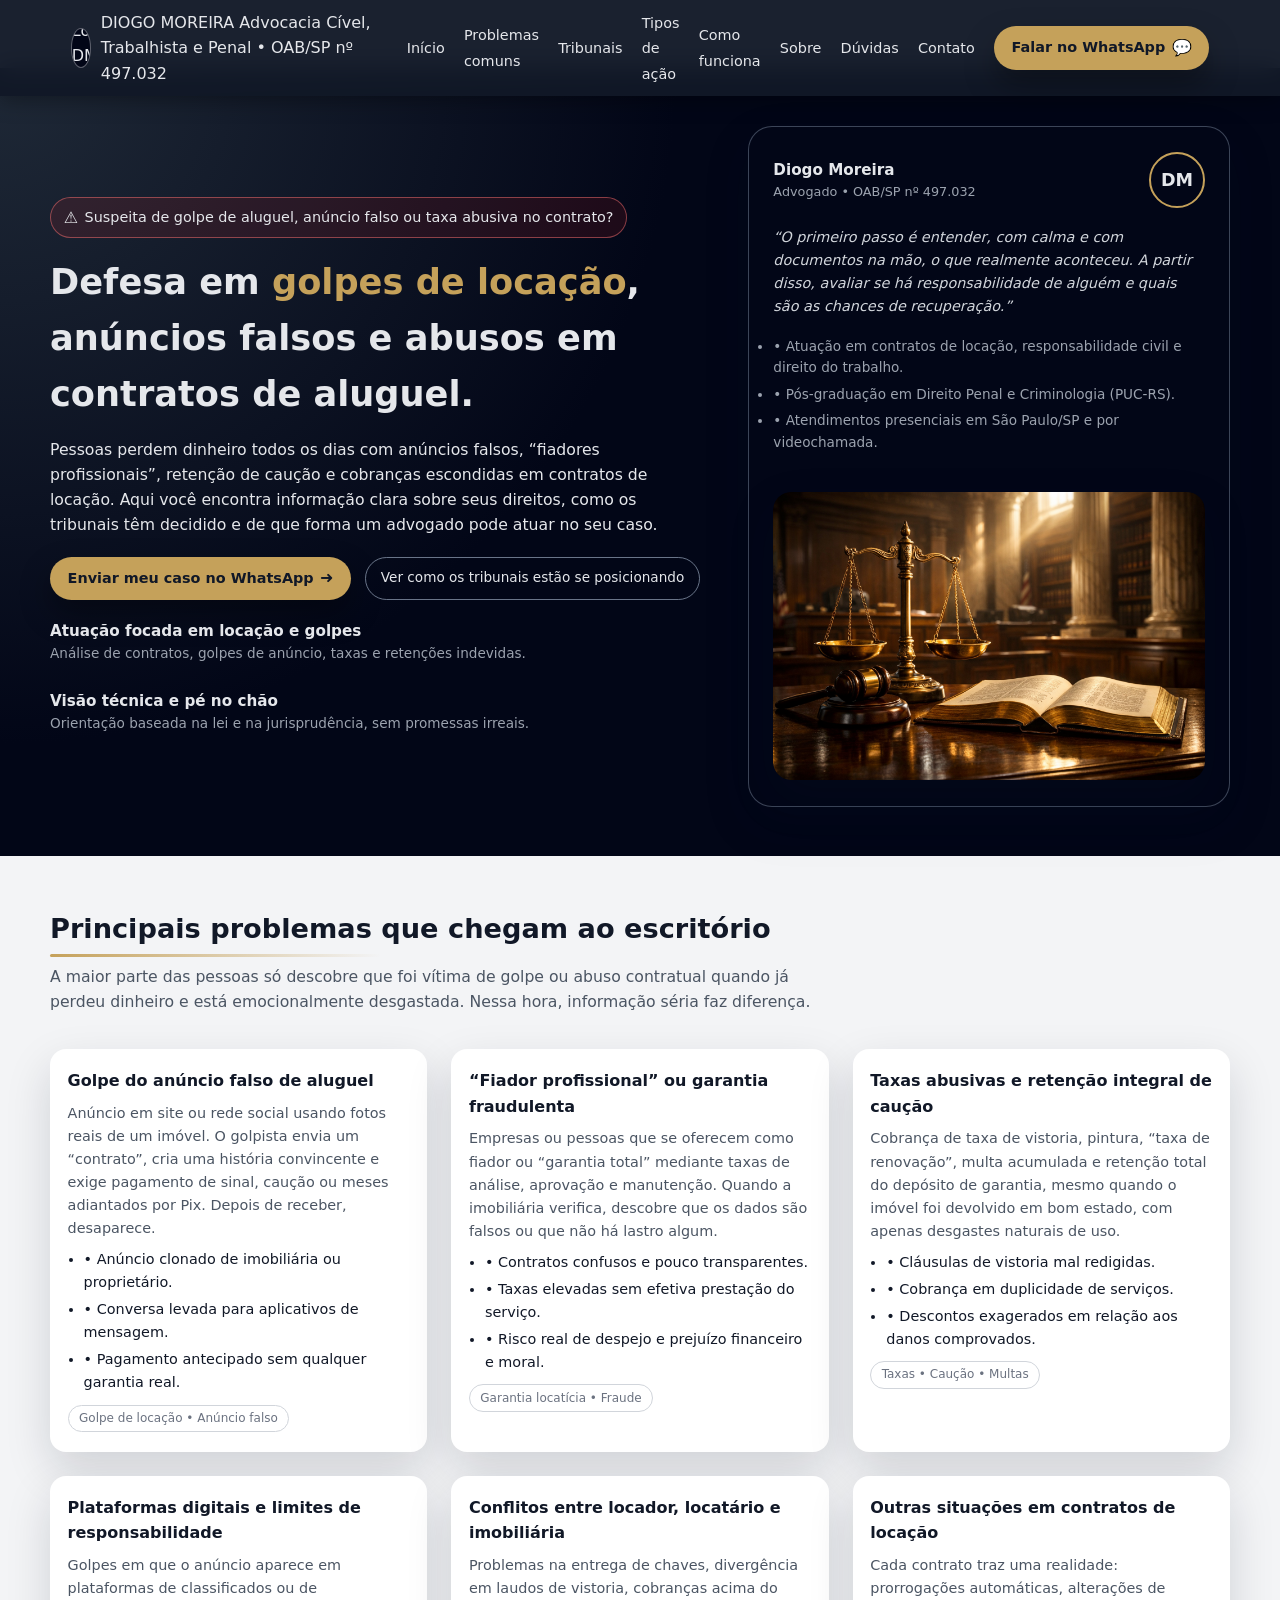
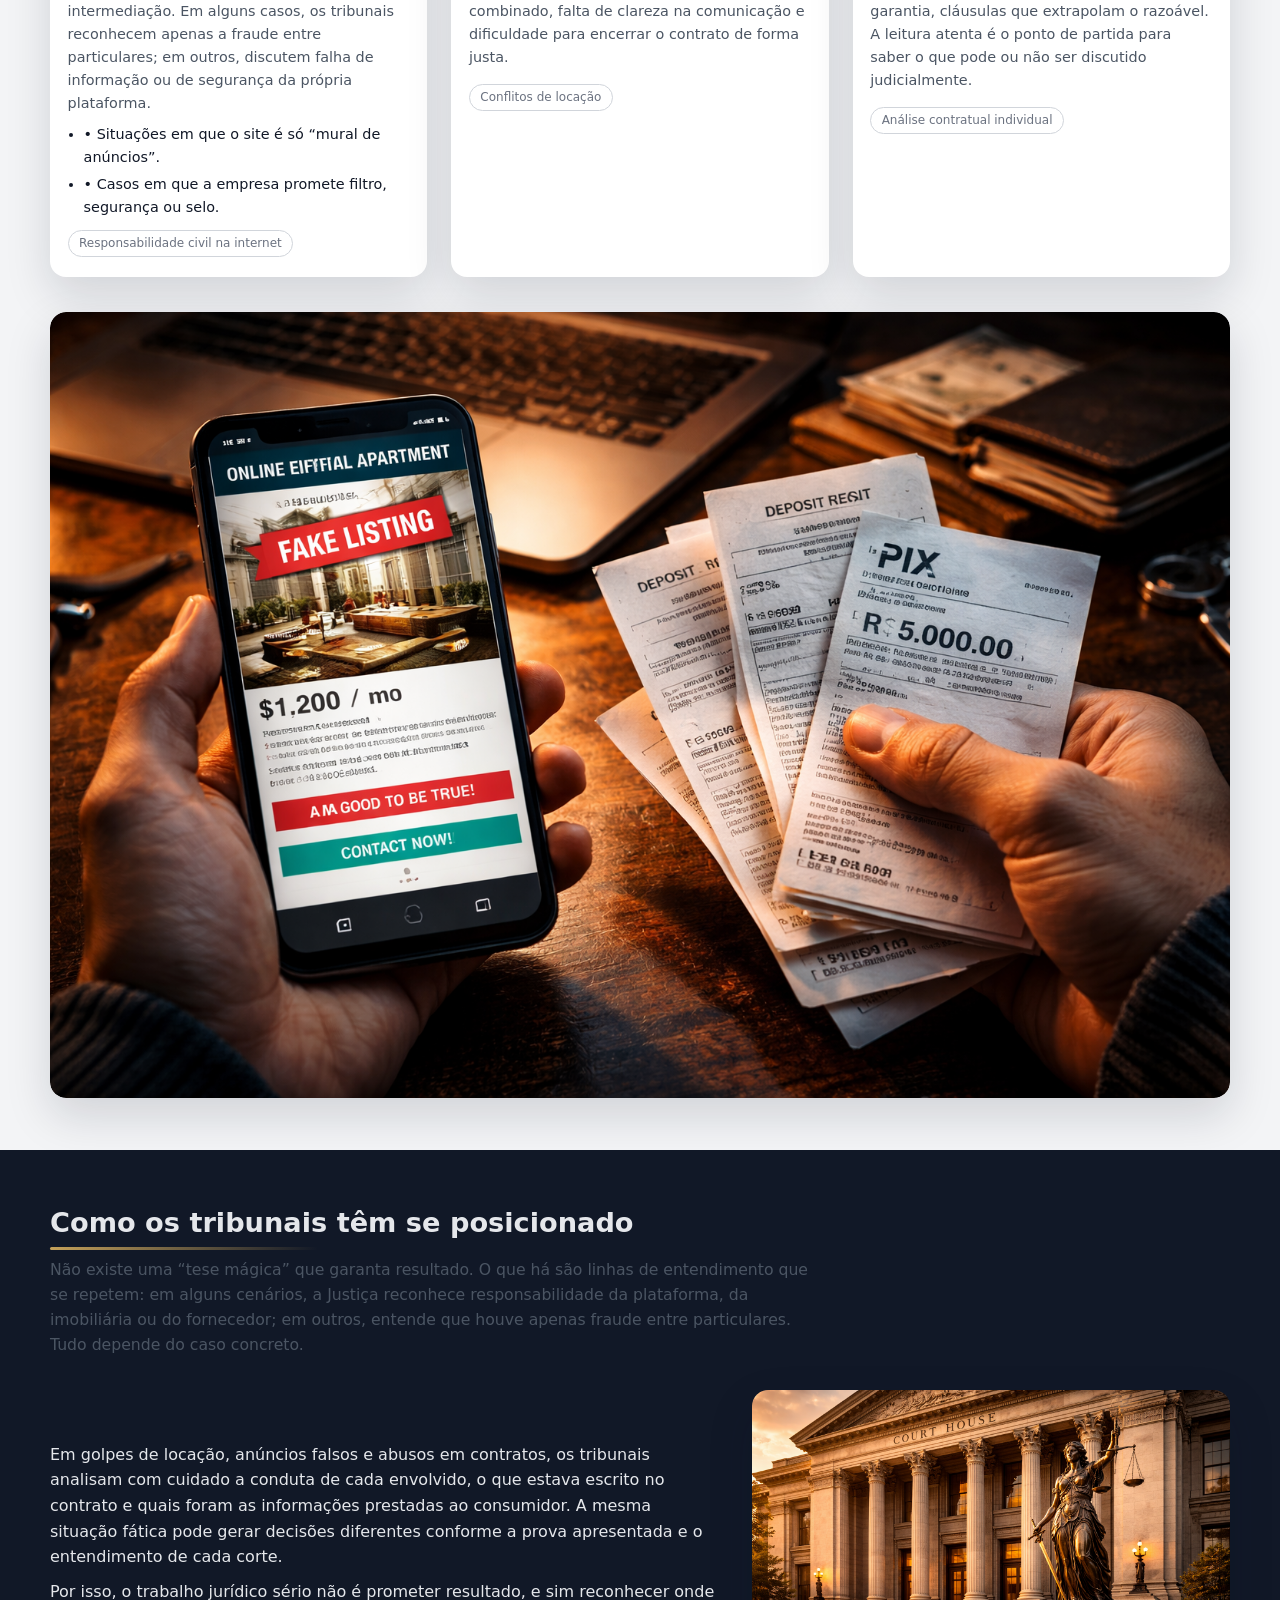
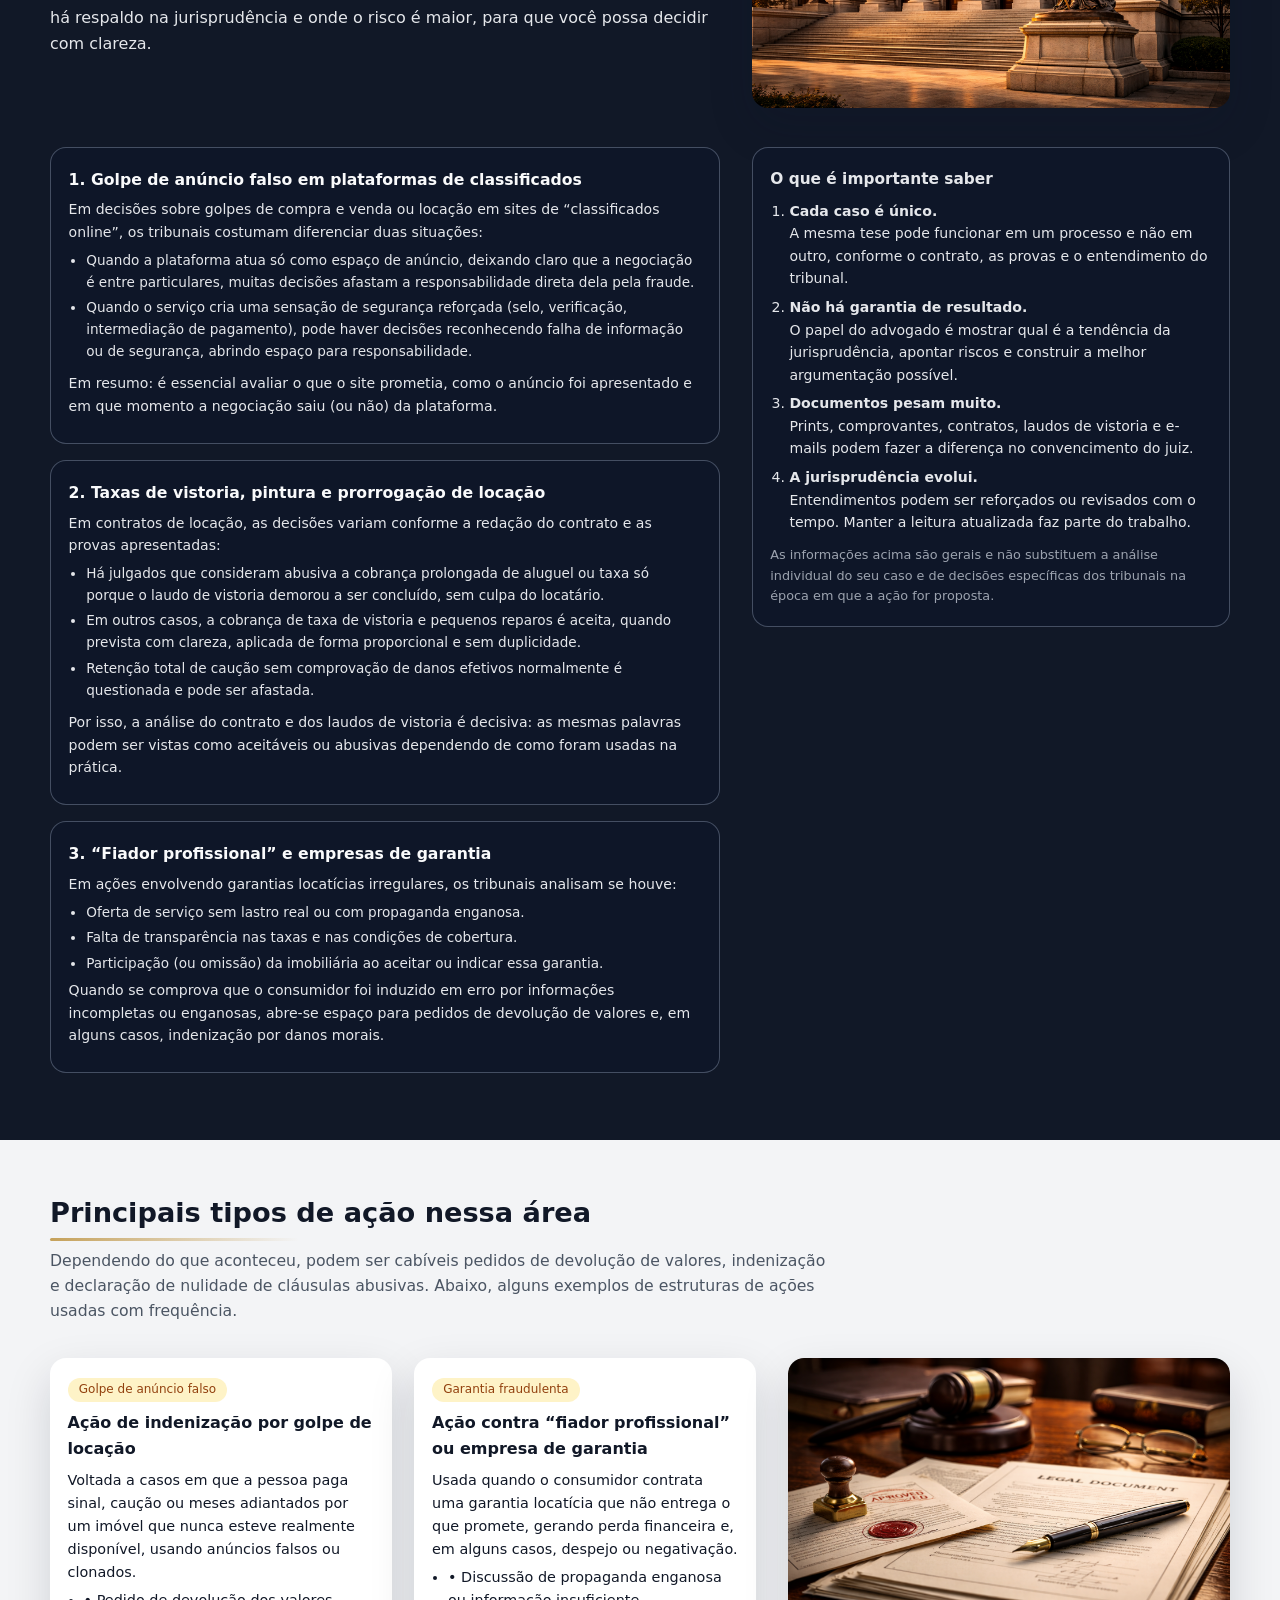
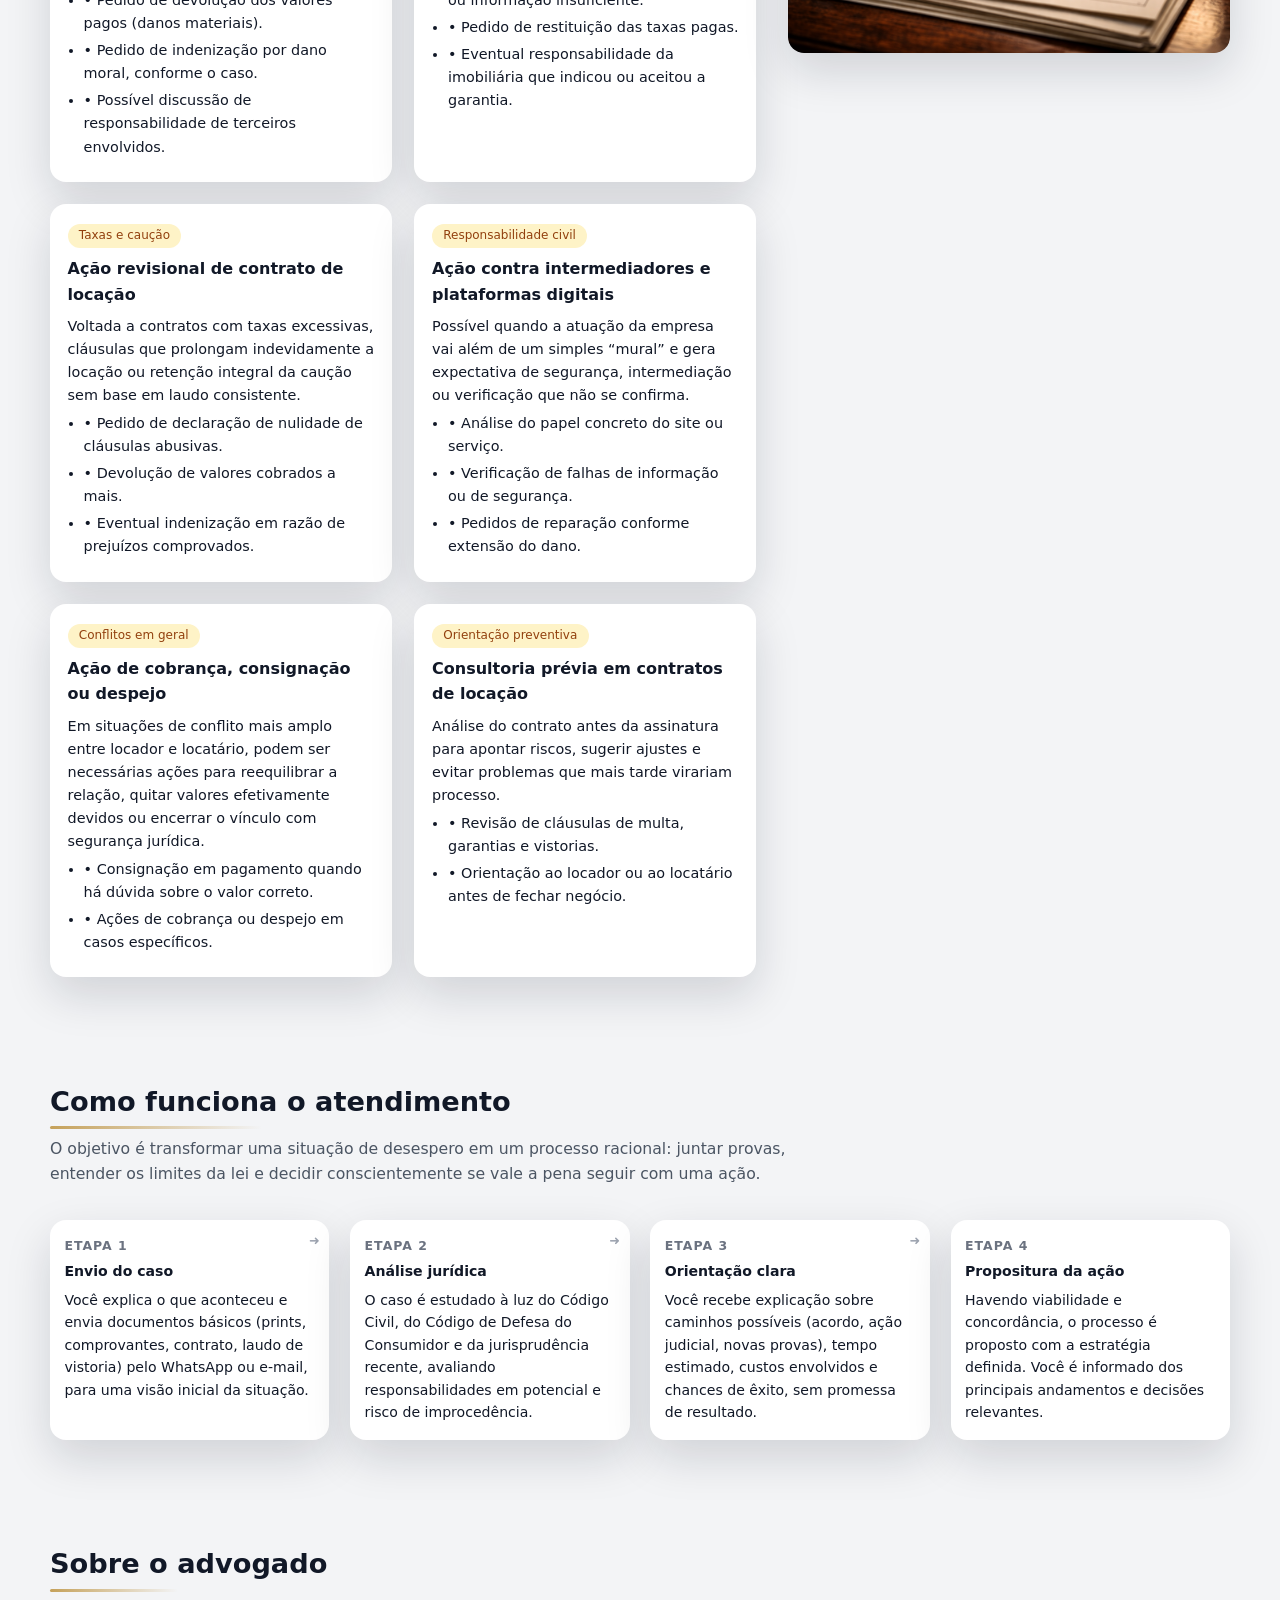
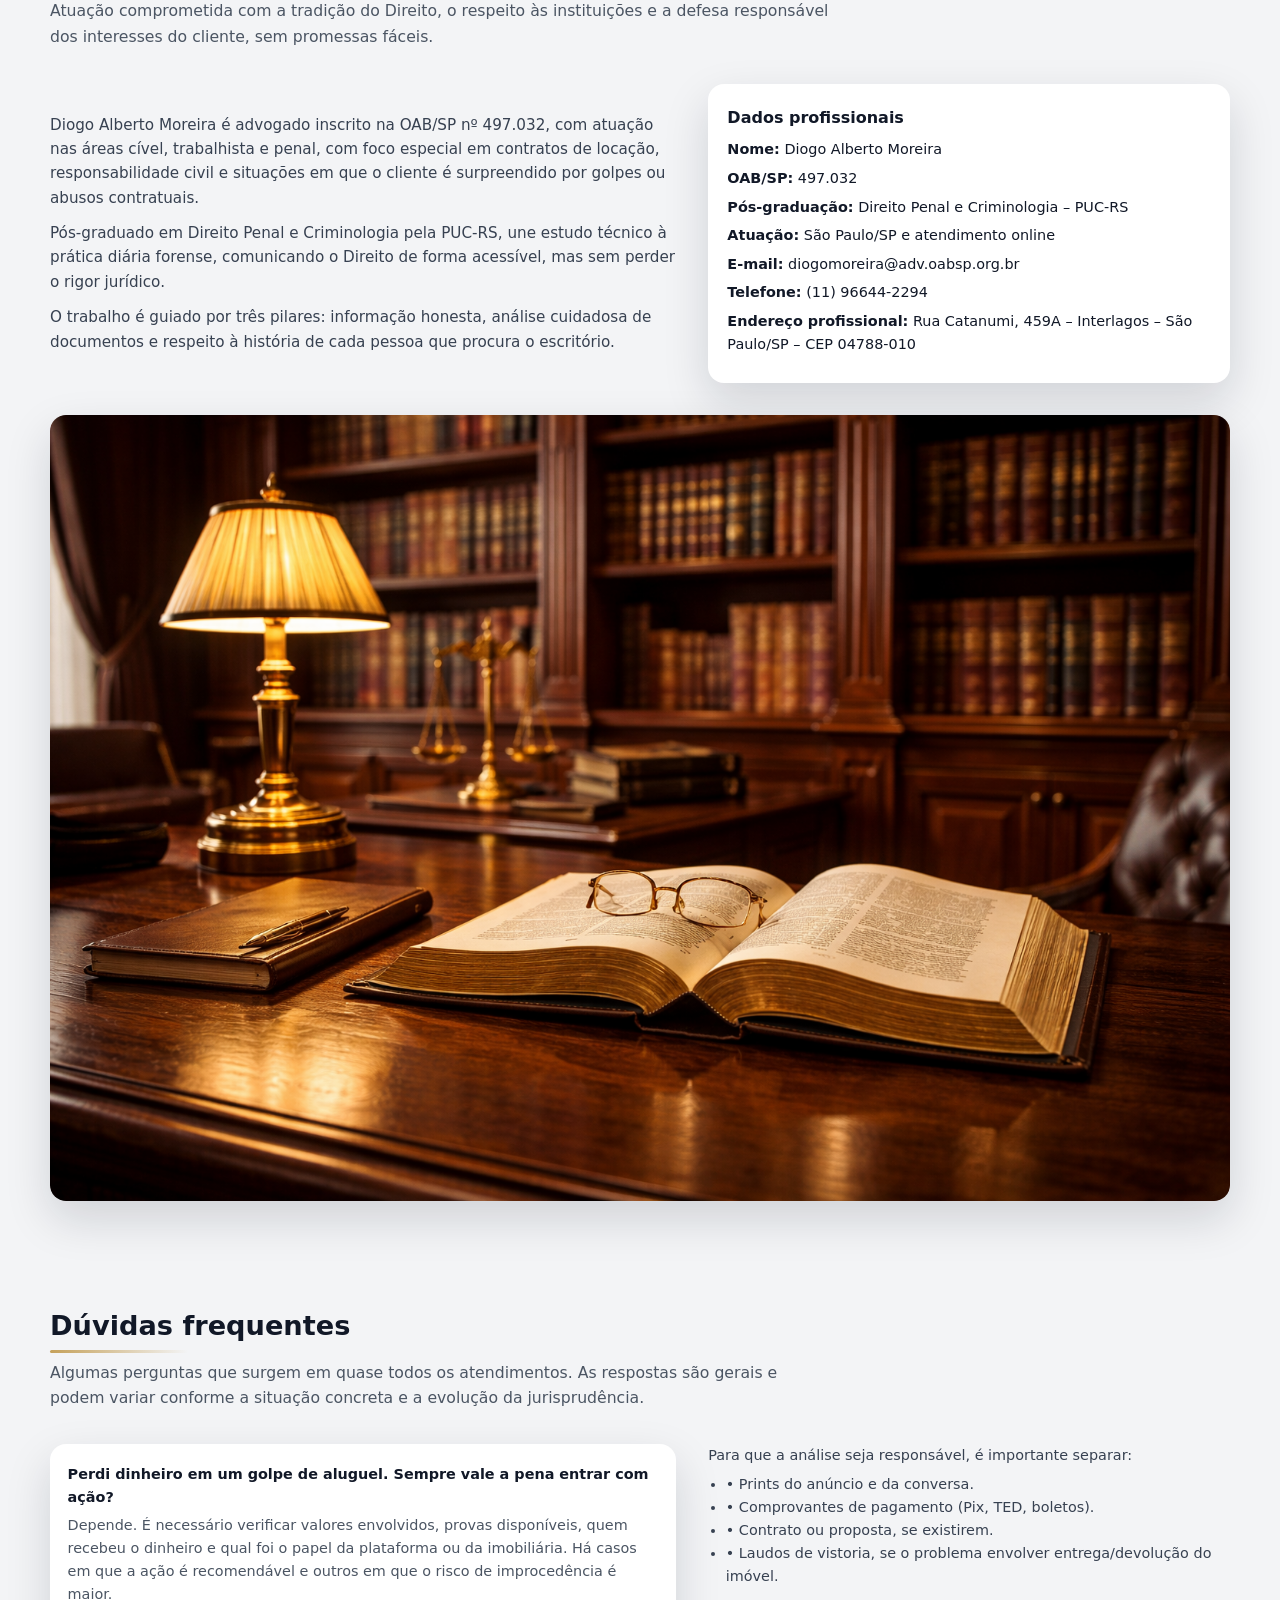
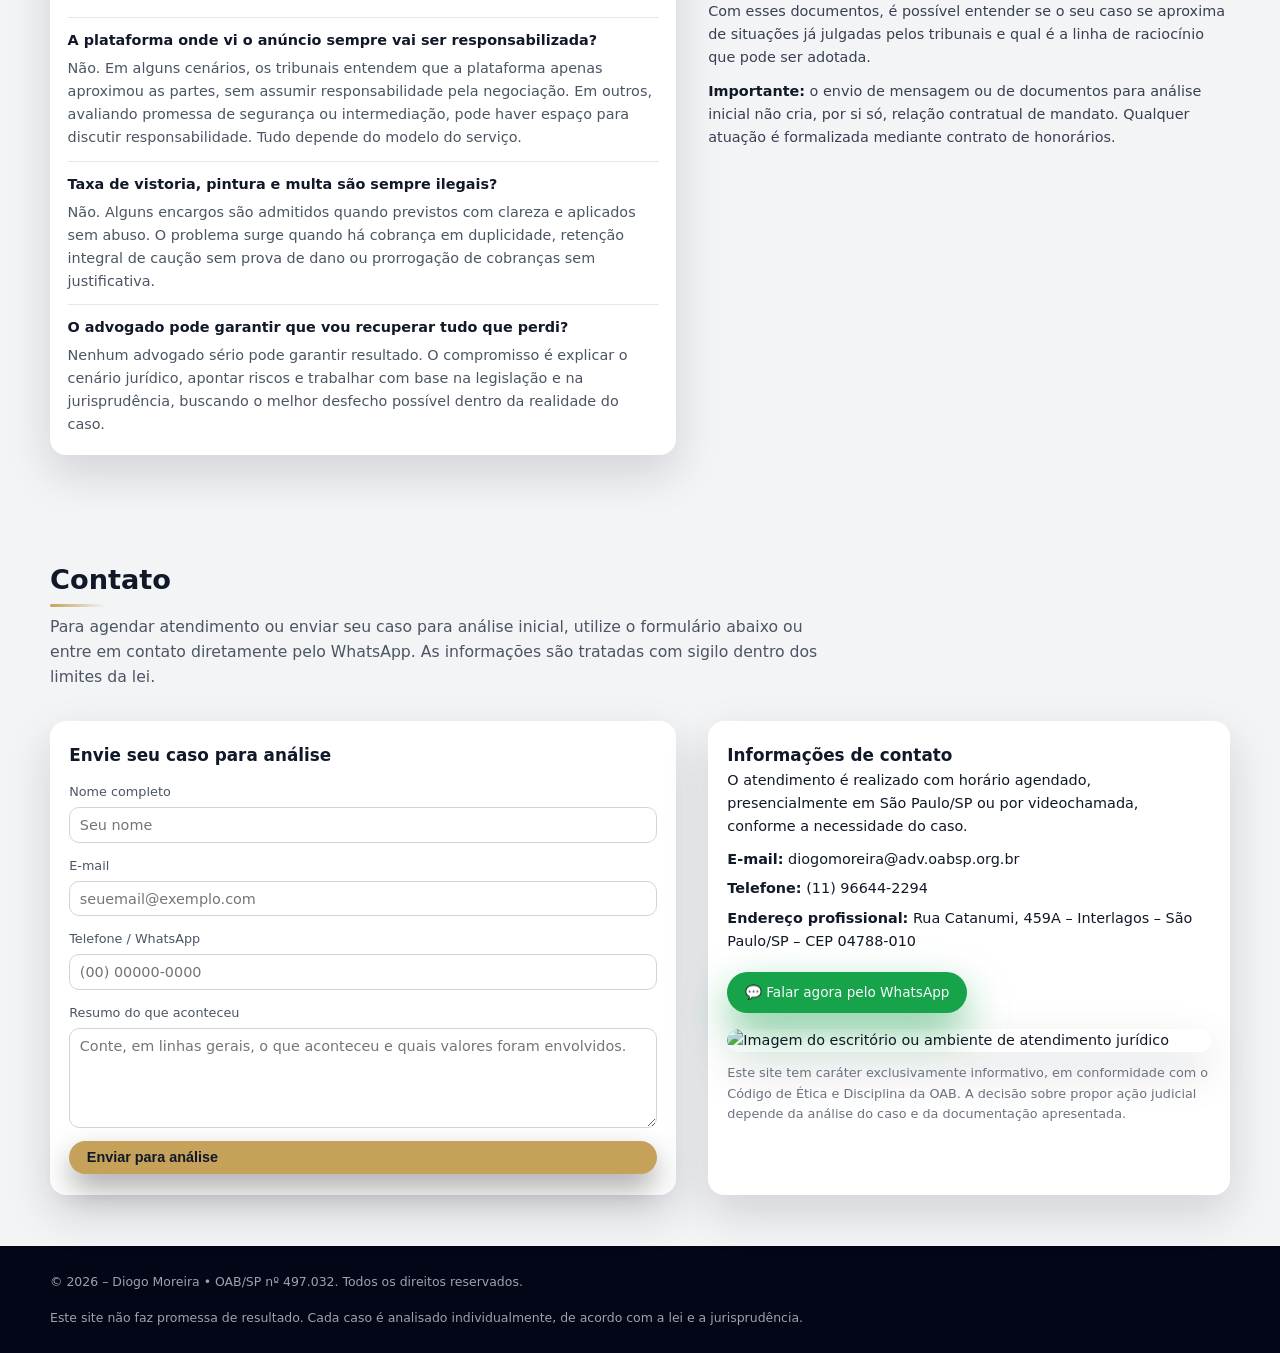
==== index.html @ 03ae1e0a "Update index.html" ====
<!DOCTYPE html>
<html lang="pt-BR">
<head>
  <meta charset="UTF-8" />
  <title>Defesa em Golpes de Aluguel e Contratos de Locação | Diogo Moreira Advocacia</title>
  <meta name="viewport" content="width=device-width, initial-scale=1.0" />
  <meta name="description" content="Advocacia focada em golpes de locação, anúncios falsos, taxas abusivas em contratos de aluguel e retenção indevida de valores. Atendimento humano e técnico em São Paulo e online.">
  <style>
    :root {
      --cor-primaria: #111827;
      --cor-secundaria: #c5a15a;
      --cor-fundo: #f3f4f6;
      --cor-texto: #111827;
      --cor-branco: #ffffff;
      --cor-cinza: #e5e7eb;
      --max-width: 1180px;
      --radius: 16px;
      --shadow: 0 18px 45px rgba(15,23,42,0.15);
    }

    * { box-sizing: border-box; margin: 0; padding: 0; }

    body {
      font-family: system-ui, -apple-system, BlinkMacSystemFont, "Segoe UI", sans-serif;
      background: var(--cor-fundo);
      color: var(--cor-texto);
      line-height: 1.6;
    }

    a { text-decoration: none; color: inherit; }
    img { max-width: 100%; display: block; border-radius: 14px; }

    /* HEADER */

    header {
      position: fixed;
      top: 0; left: 0; right: 0;
      z-index: 50;
      background: rgba(17,24,39,0.96);
      color: #e5e7eb;
      backdrop-filter: blur(12px);
      box-shadow: 0 4px 20px rgba(0,0,0,0.35);
    }

    .nav-container {
      max-width: var(--max-width);
      margin: 0 auto;
      padding: 0.6rem 1.3rem;
      display: flex;
      align-items: center;
      justify-content: space-between;
      gap: 1rem;
    }

    .logo-box {
      display: flex;
      align-items: center;
      gap: 0.6rem;
    }

    .logo-img {
      width: 40px;
      height: 40px;
      border-radius: 50%;
      overflow: hidden;
      border: 1px solid rgba(229,231,235,0.4);
      background: #020617;
      display: flex;
      align-items: center;
      justify-content: center;
    }

    .Logo-img img {
      width: 100%;
      height: 100%;
      object-fit: cover;
      border-radius: 50%;
    }

    .Logo {
      display: flex;
      flex-direction: column;
    }

    .Logo-titulo {
      font-weight: 700;
      letter-spacing: 0.08em;
      text-transform: uppercase;
      font-size: 0.88rem;
    }

    .Logo-subtitulo {
      font-size: 0.78rem;
      color: #9ca3af;
    }

    nav ul {
      list-style: none;
      display: flex;
      gap: 1.2rem;
      align-items: center;
    }

    nav a {
      font-size: 0.9rem;
      color: #e5e7eb;
      position: relative;
    }

    nav a::after {
      content: "";
      position: absolute;
      left: 0; bottom: -4px;
      width: 0; height: 2px;
      background: var(--cor-secundaria);
      transition: width 0.2s ease;
    }

    nav a:hover::after { width: 100%; }

    .btn-primario {
      padding: 0.55rem 1.1rem;
      border-radius: 999px;
      background: var(--cor-secundaria);
      color: #111827;
      border: none;
      font-size: 0.9rem;
      font-weight: 600;
      display: inline-flex;
      align-items: center;
      gap: 0.4rem;
      cursor: pointer;
      box-shadow: 0 14px 30px rgba(0,0,0,0.35);
      transition: transform 0.1s ease, box-shadow 0.1s ease, background 0.2s;
      white-space: nowrap;
    }

    .btn-primario:hover {
      transform: translateY(-1px);
      box-shadow: 0 18px 45px rgba(0,0,0,0.45);
      background: #d1b36c;
    }

    .btn-primario span { font-size: 1rem; }

    .btn-link {
      font-size: 0.85rem;
      border-radius: 999px;
      padding: 0.4rem 0.9rem;
      border: 1px solid rgba(148,163,184,0.7);
      display: inline-flex;
      align-items: center;
      gap: 0.3rem;
      cursor: pointer;
      background: transparent;
      color: #e5e7eb;
    }

    .btn-link:hover {
      background: rgba(31,41,55,0.9);
    }

    .menu-toggle {
      display: none;
      background: none;
      border: none;
      color: #e5e7eb;
      font-size: 1.4rem;
      cursor: pointer;
    }

    @media (max-width: 860px) {
      nav ul {
        position: absolute;
        right: 1rem;
        top: 3.2rem;
        flex-direction: column;
        background: #020617;
        border-radius: var(--radius);
        padding: 0.9rem 1rem;
        box-shadow: 0 18px 45px rgba(0,0,0,0.7);
        display: none;
        width: 250px;
      }
      nav ul.aberto { display: flex; }
      .menu-toggle { display: block; }
    }

    /* BASE SITE */

    main { margin-top: 68px; }

    section { padding: 3.2rem 1.3rem; }

    .container {
      max-width: var(--max-width);
      margin: 0 auto;
    }

    .titulo-secao {
      font-size: 1.7rem;
      margin-bottom: 0.8rem;
      position: relative;
      display: inline-block;
    }

    .titulo-secao::before {
      content: "";
      position: absolute;
      left: 0; bottom: -6px;
      width: 46%; height: 3px;
      border-radius: 999px;
      background: linear-gradient(90deg, var(--cor-secundaria), transparent);
    }

    .subtitulo-secao {
      font-size: 0.98rem;
      max-width: 780px;
      color: #4b5563;
    }

    /* HERO */

    .hero {
      background: radial-gradient(circle at top left, #1f2937 0, #020617 45%, #020617 100%);
      color: #e5e7eb;
      padding-top: 3.6rem;
      padding-bottom: 3.1rem;
    }

    .hero-grid {
      display: grid;
      grid-template-columns: minmax(0, 1.5fr) minmax(0, 1.1fr);
      gap: 2.6rem;
      align-items: center;
    }

    .hero-titulo {
      font-size: 2.2rem;
      margin-bottom: 0.9rem;
    }

    .hero-titulo strong { color: var(--cor-secundaria); }

    .hero-texto {
      font-size: 0.98rem;
      color: #e5e7eb;
      max-width: 640px;
      margin-bottom: 1.2rem;
    }

    .hero-alerta {
      font-size: 0.9rem;
      background: rgba(220, 38, 38, 0.12);
      border: 1px solid rgba(248, 113, 113, 0.5);
      border-radius: 999px;
      padding: 0.4rem 0.8rem;
      display: inline-flex;
      align-items: center;
      gap: 0.4rem;
      margin-bottom: 1rem;
    }

    .hero-alerta span { font-size: 1rem; }

    .hero-acoes {
      display: flex;
      flex-wrap: wrap;
      gap: 0.9rem;
      margin-top: 1rem;
      margin-bottom: 1.2rem;
    }

    .hero-metricas {
      display: flex;
      flex-wrap: wrap;
      gap: 1.5rem;
      font-size: 0.85rem;
      color: #9ca3af;
    }

    .hero-metrica span {
      display: block;
      font-weight: 600;
      color: #e5e7eb;
      font-size: 0.95rem;
    }

    .hero-card {
      background: #020617;
      border-radius: 24px;
      padding: 1.6rem 1.5rem;
      box-shadow: var(--shadow);
      display: flex;
      flex-direction: column;
      gap: 1.1rem;
      border: 1px solid rgba(148,163,184,0.4);
    }

    .hero-card-top {
      display: flex;
      justify-content: space-between;
      gap: 1rem;
      align-items: center;
    }

    .hero-iniciais {
      width: 56px; height: 56px;
      border-radius: 50%;
      border: 2px solid var(--cor-secundaria);
      display: flex;
      align-items: center;
      justify-content: center;
      font-weight: 700;
      font-size: 1.1rem;
    }

    .hero-card-titulo {
      font-size: 0.95rem;
      font-weight: 600;
    }

    .hero-card-sub {
      font-size: 0.8rem;
      color: #9ca3af;
    }

    .hero-citacao {
      font-size: 0.9rem;
      font-style: italic;
      color: #d1d5db;
    }

    .hero-lista {
      font-size: 0.85rem;
      color: #9ca3af;
    }

    .hero-lista li { margin-bottom: 0.3rem; }

    .hero-imagem {
      margin-top: 1rem;
      border-radius: 18px;
      overflow: hidden;
      box-shadow: var(--shadow);
    }

    .hero-imagem img {
      width: 100%;
      height: 100%;
      object-fit: cover;
      border-radius: 18px;
    }

    @media (max-width: 980px) {
      .hero-grid { grid-template-columns: 1fr; }
    }

    @media (max-width: 640px) {
      .hero-titulo { font-size: 1.8rem; }
    }

    /* PROBLEMAS */

    .problemas-grid {
      margin-top: 2.2rem;
      display: grid;
      grid-template-columns: repeat(3, minmax(0,1fr));
      gap: 1.5rem;
    }

    .card {
      background: var(--cor-branco);
      border-radius: var(--radius);
      padding: 1.2rem 1.1rem;
      box-shadow: var(--shadow);
      font-size: 0.9rem;
    }

    .card h3 {
      font-size: 1rem;
      margin-bottom: 0.5rem;
      color: var(--cor-primaria);
    }

    .card p {
      color: #4b5563;
      margin-bottom: 0.5rem;
    }

    .card-lista { margin-left: 1rem; margin-top: 0.2rem; }
    .card-lista li { margin-bottom: 0.25rem; }

    .tag {
      display: inline-block;
      padding: 0.2rem 0.65rem;
      border-radius: 999px;
      border: 1px solid #d1d5db;
      font-size: 0.75rem;
      color: #6b7280;
      margin-top: 0.4rem;
    }

    .problemas-imagem {
      margin-top: 2.2rem;
      border-radius: var(--radius);
      overflow: hidden;
      box-shadow: var(--shadow);
    }

    .problemas-imagem img {
      width: 100%;
      height: 100%;
      object-fit: cover;
      border-radius: var(--radius);
    }

    @media (max-width: 980px) {
      .problemas-grid { grid-template-columns: 1fr 1fr; }
    }
    @media (max-width: 640px) {
      .problemas-grid { grid-template-columns: 1fr; }
    }

    /* POSICIONAMENTO DOS TRIBUNAIS */

    .juris {
      background: #111827;
      color: #e5e7eb;
    }

    .juris .titulo-secao::before {
      background: linear-gradient(90deg, var(--cor-secundaria), transparent);
    }

    .juris-topo {
      display: grid;
      grid-template-columns: minmax(0,1.4fr) minmax(0,1fr);
      gap: 2rem;
      align-items: center;
      margin-top: 2rem;
    }

    .juris-topo-imagem {
      border-radius: var(--radius);
      overflow: hidden;
      box-shadow: var(--shadow);
    }

    .juris-topo-imagem img {
      width: 100%;
      height: 100%;
      object-fit: cover;
    }

    .juris-layout {
      margin-top: 2.4rem;
      display: grid;
      grid-template-columns: minmax(0, 1.4fr) minmax(0, 1fr);
      gap: 2rem;
      align-items: flex-start;
    }

    .juris-bloco {
      background: rgba(15,23,42,0.9);
      border-radius: var(--radius);
      padding: 1.2rem 1.1rem;
      border: 1px solid rgba(148,163,184,0.4);
      font-size: 0.9rem;
      margin-bottom: 1rem;
    }

    .juris-bloco h3 {
      font-size: 0.98rem;
      margin-bottom: 0.4rem;
      color: #f9fafb;
    }

    .juris-bloco p {
      font-size: 0.88rem;
      color: #e5e7eb;
      margin-bottom: 0.4rem;
    }

    .juris-bloco ul { margin-left: 1.1rem; font-size: 0.85rem; }
    .juris-bloco li { margin-bottom: 0.25rem; }

    .juris-nota {
      font-size: 0.8rem;
      color: #9ca3af;
      margin-top: 0.6rem;
    }

    .juris-card-lateral {
      background: rgba(15,23,42,0.9);
      border-radius: var(--radius);
      padding: 1.2rem 1.1rem;
      border: 1px solid rgba(148,163,184,0.4);
      font-size: 0.88rem;
    }

    .juris-card-lateral h3 {
      font-size: 0.96rem;
      margin-bottom: 0.5rem;
    }

    .juris-card-lateral ol { margin-left: 1.2rem; }
    .juris-card-lateral li { margin-bottom: 0.4rem; }

    @media (max-width: 980px) {
      .juris-topo { grid-template-columns: 1fr; }
      .juris-layout { grid-template-columns: 1fr; }
    }

    /* TIPOS DE AÇÃO */

    .acoes-wrap {
      margin-top: 2.2rem;
      display: grid;
      grid-template-columns: minmax(0,1.6fr) minmax(0,1fr);
      gap: 2rem;
      align-items: flex-start;
    }

    .acoes-grid {
      display: grid;
      grid-template-columns: repeat(2, minmax(0,1fr));
      gap: 1.4rem;
      font-size: 0.9rem;
    }

    .acao-card {
      background: var(--cor-branco);
      border-radius: var(--radius);
      padding: 1.2rem 1.1rem;
      box-shadow: var(--shadow);
    }

    .acao-card h3 {
      font-size: 1rem;
      margin-bottom: 0.5rem;
      color: var(--cor-primaria);
    }

    .acao-badge {
      display: inline-block;
      font-size: 0.75rem;
      padding: 0.15rem 0.7rem;
      border-radius: 999px;
      background: #fef3c7;
      color: #92400e;
      margin-bottom: 0.5rem;
    }

    .acao-lista {
      margin-left: 1rem;
      margin-top: 0.3rem;
    }

    .acao-lista li { margin-bottom: 0.25rem; }

    .acoes-imagem {
      border-radius: var(--radius);
      overflow: hidden;
      box-shadow: var(--shadow);
    }

    .acoes-imagem img {
      width: 100%;
      height: 100%;
      object-fit: cover;
    }

    @media (max-width: 980px) {
      .acoes-wrap { grid-template-columns: 1fr; }
      .acoes-grid { grid-template-columns: 1fr 1fr; }
    }

    @media (max-width: 640px) {
      .acoes-grid { grid-template-columns: 1fr; }
    }

    /* FLUXO */

    .fluxo-grid {
      margin-top: 2.1rem;
      display: grid;
      grid-template-columns: repeat(4, minmax(0,1fr));
      gap: 1.3rem;
      font-size: 0.88rem;
    }

    .fluxo-item {
      background: var(--cor-branco);
      border-radius: var(--radius);
      padding: 1rem 0.9rem;
      box-shadow: var(--shadow);
      position: relative;
    }

    .fluxo-etapa {
      font-size: 0.78rem;
      font-weight: 600;
      color: #6b7280;
      text-transform: uppercase;
      letter-spacing: 0.08em;
      margin-bottom: 0.25rem;
    }

    .fluxo-titulo {
      font-weight: 600;
      margin-bottom: 0.4rem;
      color: var(--cor-primaria);
    }

    .fluxo-item::after {
      content: "➜";
      position: absolute;
      right: 0.6rem;
      top: 0.7rem;
      font-size: 0.8rem;
      color: #9ca3af;
    }
    .fluxo-item:last-child::after { content: ""; }

    @media (max-width: 980px) {
      .fluxo-grid { grid-template-columns: 1fr 1fr; }
    }
    @media (max-width: 640px) {
      .fluxo-grid { grid-template-columns: 1fr; }
    }

    /* SOBRE */

    .sobre-grid {
      margin-top: 2.2rem;
      display: grid;
      grid-template-columns: minmax(0,1.2fr) minmax(0,1fr);
      gap: 2rem;
      align-items: center;
    }

    .sobre-texto {
      font-size: 0.95rem;
      color: #374151;
      display: flex;
      flex-direction: column;
      gap: 0.7rem;
    }

    .sobre-dados {
      background: var(--cor-branco);
      padding: 1.3rem 1.2rem;
      border-radius: var(--radius);
      box-shadow: var(--shadow);
      font-size: 0.9rem;
    }

    .sobre-dados h3 {
      font-size: 1rem;
      margin-bottom: 0.5rem;
      color: var(--cor-primaria);
    }

    .sobre-dados ul { list-style: none; }
    .sobre-dados li { margin-bottom: 0.35rem; }

    .sobre-imagem {
      margin-top: 2rem;
      border-radius: var(--radius);
      overflow: hidden;
      box-shadow: var(--shadow);
    }

    .sobre-imagem img {
      width: 100%;
      height: 100%;
      object-fit: cover;
    }

    @media (max-width: 980px) {
      .sobre-grid { grid-template-columns: 1fr; }
    }

    /* FAQ */

    .faq-grid {
      margin-top: 2.1rem;
      display: grid;
      grid-template-columns: minmax(0,1.2fr) minmax(0,1fr);
      gap: 2rem;
    }

    .faq-lista {
      background: var(--cor-branco);
      padding: 1.2rem 1.1rem;
      border-radius: var(--radius);
      box-shadow: var(--shadow);
      font-size: 0.9rem;
    }

    .faq-item + .faq-item {
      margin-top: 0.7rem;
      border-top: 1px solid #e5e7eb;
      padding-top: 0.7rem;
    }

    .faq-pergunta {
      font-weight: 600;
      margin-bottom: 0.3rem;
      color: #111827;
    }

    .faq-resposta { color: #4b5563; }

    .faq-lateral {
      font-size: 0.9rem;
      color: #374151;
    }

    .faq-lateral strong { color: #111827; }

    /* CONTATO */

    .contato-grid {
      margin-top: 2rem;
      display: grid;
      grid-template-columns: minmax(0,1.2fr) minmax(0,1fr);
      gap: 2rem;
    }

    .contato-card,
    .contato-info {
      background: var(--cor-branco);
      border-radius: var(--radius);
      padding: 1.3rem 1.2rem;
      box-shadow: var(--shadow);
      font-size: 0.9rem;
    }

    .contato-card form {
      display: flex;
      flex-direction: column;
      gap: 0.8rem;
    }

    .campo {
      display: flex;
      flex-direction: column;
      gap: 0.3rem;
    }

    .campo label {
      font-size: 0.8rem;
      font-weight: 500;
      color: #4b5563;
    }

    .campo input,
    .campo textarea {
      border-radius: 10px;
      border: 1px solid #d1d5db;
      padding: 0.55rem 0.6rem;
      font-family: inherit;
      font-size: 0.9rem;
      outline: none;
      transition: border-color 0.15s ease, box-shadow 0.15s ease;
      resize: vertical;
    }

    .campo input:focus,
    .campo textarea:focus {
      border-color: var(--cor-secundaria);
      box-shadow: 0 0 0 2px rgba(197,161,90,0.3);
    }

    .contato-info ul {
      list-style: none;
      margin-top: 0.6rem;
    }

    .contato-info li { margin-bottom: 0.4rem; }

    .contato-whats {
      margin-top: 0.8rem;
      display: inline-flex;
      align-items: center;
      gap: 0.5rem;
      padding: 0.6rem 1.1rem;
      border-radius: 999px;
      background: #16a34a;
      color: #f9fafb;
      font-size: 0.85rem;
      font-weight: 500;
      box-shadow: 0 18px 40px rgba(22,163,74,0.55);
    }

    .contato-imagem {
      margin-top: 1rem;
      border-radius: var(--radius);
      overflow: hidden;
      box-shadow: var(--shadow);
    }

    .contato-imagem img {
      width: 100%;
      height: 100%;
      object-fit: cover;
    }

    @media (max-width: 980px) {
      .contato-grid { grid-template-columns: 1fr; }
    }

    /* RODAPÉ */

    footer {
      background: #020617;
      color: #9ca3af;
      padding: 1.6rem 1.3rem;
      font-size: 0.78rem;
    }

    .rodape-container {
      max-width: var(--max-width);
      margin: 0 auto;
      display: flex;
      justify-content: space-between;
      gap: 1rem;
      flex-wrap: wrap;
      align-items: center;
    }

    .rodape-container a { color: #e5e7eb; }

  </style>
</head>
<body>

<header>
  <div class="nav-container">
    <div class="logo-box">
      <div class="logo-img">
        <img src="logo.png" alt="Logotipo DM Advocacia">
      </div>
      <div class="logo">
        <span class="logo-titulo">DIOGO MOREIRA</span>
        <span class="logo-subtitulo">Advocacia Cível, Trabalhista e Penal • OAB/SP nº 497.032</span>
      </div>
    </div>
    <nav>
      <button class="menu-toggle" aria-label="Abrir menu">&#9776;</button>
      <ul id="menu">
        <li><a href="#inicio">Início</a></li>
        <li><a href="#problemas">Problemas comuns</a></li>
        <li><a href="#tribunais">Tribunais</a></li>
        <li><a href="#acoes">Tipos de ação</a></li>
        <li><a href="#fluxo">Como funciona</a></li>
        <li><a href="#sobre">Sobre</a></li>
        <li><a href="#faq">Dúvidas</a></li>
        <li><a href="#contato">Contato</a></li>
        <li>
          <a class="btn-primario" href="https://wa.me/5511966442294" target="_blank" rel="noopener noreferrer">
            Falar no WhatsApp <span>💬</span>
          </a>
        </li>
      </ul>
    </nav>
  </div>
</header>

<main>
  <!-- HERO -->
  <section id="inicio" class="hero">
    <div class="container hero-grid">
      <div>
        <div class="hero-alerta">
          <span>⚠️</span>
          Suspeita de golpe de aluguel, anúncio falso ou taxa abusiva no contrato?
        </div>
        <h1 class="hero-titulo">
          Defesa em <strong>golpes de locação</strong>, anúncios falsos e abusos em contratos de aluguel.
        </h1>
        <p class="hero-texto">
          Pessoas perdem dinheiro todos os dias com anúncios falsos, “fiadores profissionais”, retenção de caução e
          cobranças escondidas em contratos de locação. Aqui você encontra informação clara sobre seus direitos,
          como os tribunais têm decidido e de que forma um advogado pode atuar no seu caso.
        </p>

        <div class="hero-acoes">
          <a class="btn-primario" href="https://wa.me/5511966442294" target="_blank" rel="noopener noreferrer">
            Enviar meu caso no WhatsApp <span>➜</span>
          </a>
          <a class="btn-link" href="#tribunais">
            Ver como os tribunais estão se posicionando
          </a>
        </div>

        <div class="hero-metricas">
          <div class="hero-metrica">
            <span>Atuação focada em locação e golpes</span>
            Análise de contratos, golpes de anúncio, taxas e retenções indevidas.
          </div>
          <div class="hero-metrica">
            <span>Visão técnica e pé no chão</span>
            Orientação baseada na lei e na jurisprudência, sem promessas irreais.
          </div>
        </div>
      </div>

      <aside class="hero-card" aria-label="Informações profissionais do advogado">
        <div class="hero-card-top">
          <div>
            <div class="hero-card-titulo">Diogo Moreira</div>
            <div class="hero-card-sub">Advogado • OAB/SP nº 497.032</div>
          </div>
          <div class="hero-iniciais">DM</div>
        </div>
        <p class="hero-citacao">
          “O primeiro passo é entender, com calma e com documentos na mão, o que realmente aconteceu.
          A partir disso, avaliar se há responsabilidade de alguém e quais são as chances de recuperação.”
        </p>
        <ul class="hero-lista">
          <li>• Atuação em contratos de locação, responsabilidade civil e direito do trabalho.</li>
          <li>• Pós-graduação em Direito Penal e Criminologia (PUC-RS).</li>
          <li>• Atendimentos presenciais em São Paulo/SP e por videochamada.</li>
        </ul>
        <div class="hero-imagem">
          <img src="livro1.png" alt="Imagem principal relacionada ao Direito e leitura jurídica">
        </div>
      </aside>
    </div>
  </section>

  <!-- PROBLEMAS COMUNS -->
  <section id="problemas">
    <div class="container">
      <h2 class="titulo-secao">Principais problemas que chegam ao escritório</h2>
      <p class="subtitulo-secao">
        A maior parte das pessoas só descobre que foi vítima de golpe ou abuso contratual quando já perdeu dinheiro
        e está emocionalmente desgastada. Nessa hora, informação séria faz diferença.
      </p>

      <div class="problemas-grid">
        <article class="card">
          <h3>Golpe do anúncio falso de aluguel</h3>
          <p>
            Anúncio em site ou rede social usando fotos reais de um imóvel. O golpista envia um “contrato”,
            cria uma história convincente e exige pagamento de sinal, caução ou meses adiantados por Pix.
            Depois de receber, desaparece.
          </p>
          <ul class="card-lista">
            <li>• Anúncio clonado de imobiliária ou proprietário.</li>
            <li>• Conversa levada para aplicativos de mensagem.</li>
            <li>• Pagamento antecipado sem qualquer garantia real.</li>
          </ul>
          <span class="tag">Golpe de locação • Anúncio falso</span>
        </article>

        <article class="card">
          <h3>“Fiador profissional” ou garantia fraudulenta</h3>
          <p>
            Empresas ou pessoas que se oferecem como fiador ou “garantia total” mediante taxas de análise, aprovação e
            manutenção. Quando a imobiliária verifica, descobre que os dados são falsos ou que não há lastro algum.
          </p>
          <ul class="card-lista">
            <li>• Contratos confusos e pouco transparentes.</li>
            <li>• Taxas elevadas sem efetiva prestação do serviço.</li>
            <li>• Risco real de despejo e prejuízo financeiro e moral.</li>
          </ul>
          <span class="tag">Garantia locatícia • Fraude</span>
        </article>

        <article class="card">
          <h3>Taxas abusivas e retenção integral de caução</h3>
          <p>
            Cobrança de taxa de vistoria, pintura, “taxa de renovação”, multa acumulada e retenção total do depósito
            de garantia, mesmo quando o imóvel foi devolvido em bom estado, com apenas desgastes naturais de uso.
          </p>
          <ul class="card-lista">
            <li>• Cláusulas de vistoria mal redigidas.</li>
            <li>• Cobrança em duplicidade de serviços.</li>
            <li>• Descontos exagerados em relação aos danos comprovados.</li>
          </ul>
          <span class="tag">Taxas • Caução • Multas</span>
        </article>

        <article class="card">
          <h3>Plataformas digitais e limites de responsabilidade</h3>
          <p>
            Golpes em que o anúncio aparece em plataformas de classificados ou de intermediação. Em alguns casos, os
            tribunais reconhecem apenas a fraude entre particulares; em outros, discutem falha de informação
            ou de segurança da própria plataforma.
          </p>
          <ul class="card-lista">
            <li>• Situações em que o site é só “mural de anúncios”.</li>
            <li>• Casos em que a empresa promete filtro, segurança ou selo.</li>
          </ul>
          <span class="tag">Responsabilidade civil na internet</span>
        </article>

        <article class="card">
          <h3>Conflitos entre locador, locatário e imobiliária</h3>
          <p>
            Problemas na entrega de chaves, divergência em laudos de vistoria, cobranças acima do combinado,
            falta de clareza na comunicação e dificuldade para encerrar o contrato de forma justa.
          </p>
          <span class="tag">Conflitos de locação</span>
        </article>

        <article class="card">
          <h3>Outras situações em contratos de locação</h3>
          <p>
            Cada contrato traz uma realidade: prorrogações automáticas, alterações de garantia, cláusulas
            que extrapolam o razoável. A leitura atenta é o ponto de partida para saber o que pode ou não
            ser discutido judicialmente.
          </p>
          <span class="tag">Análise contratual individual</span>
        </article>
      </div>

      <div class="problemas-imagem">
        <img src="golpe.png" alt="Representação visual de golpe de locação e fraude digital">
      </div>
    </div>
  </section>

  <!-- POSICIONAMENTO DOS TRIBUNAIS -->
  <section id="tribunais" class="juris">
    <div class="container">
      <h2 class="titulo-secao">Como os tribunais têm se posicionado</h2>
      <p class="subtitulo-secao">
        Não existe uma “tese mágica” que garanta resultado. O que há são linhas de entendimento que se repetem:
        em alguns cenários, a Justiça reconhece responsabilidade da plataforma, da imobiliária ou do fornecedor;
        em outros, entende que houve apenas fraude entre particulares. Tudo depende do caso concreto.
      </p>

      <div class="juris-topo">
        <div>
          <p>
            Em golpes de locação, anúncios falsos e abusos em contratos, os tribunais analisam com cuidado a conduta de cada envolvido,
            o que estava escrito no contrato e quais foram as informações prestadas ao consumidor. A mesma situação fática pode
            gerar decisões diferentes conforme a prova apresentada e o entendimento de cada corte.
          </p>
          <p style="margin-top:0.6rem;">
            Por isso, o trabalho jurídico sério não é prometer resultado, e sim reconhecer onde há respaldo na jurisprudência
            e onde o risco é maior, para que você possa decidir com clareza.
          </p>
        </div>
        <div class="juris-topo-imagem">
          <img src="fachada.png" alt="Fachada de tribunal representando o Poder Judiciário">
        </div>
      </div>

      <div class="juris-layout">
        <div>
          <div class="juris-bloco">
            <h3>1. Golpe de anúncio falso em plataformas de classificados</h3>
            <p>
              Em decisões sobre golpes de compra e venda ou locação em sites de “classificados online”, os tribunais
              costumam diferenciar duas situações:
            </p>
            <ul>
              <li>
                Quando a plataforma atua só como espaço de anúncio, deixando claro que a negociação é entre
                particulares, muitas decisões afastam a responsabilidade direta dela pela fraude.
              </li>
              <li>
                Quando o serviço cria uma sensação de segurança reforçada (selo, verificação, intermediação de pagamento),
                pode haver decisões reconhecendo falha de informação ou de segurança, abrindo espaço para responsabilidade.
              </li>
            </ul>
            <p class="juris-nota">
              Em resumo: é essencial avaliar o que o site prometia, como o anúncio foi apresentado e em que momento
              a negociação saiu (ou não) da plataforma.
            </p>
          </div>

          <div class="juris-bloco">
            <h3>2. Taxas de vistoria, pintura e prorrogação de locação</h3>
            <p>
              Em contratos de locação, as decisões variam conforme a redação do contrato e as provas apresentadas:
            </p>
            <ul>
              <li>
                Há julgados que consideram abusiva a cobrança prolongada de aluguel ou taxa só porque o laudo de vistoria
                demorou a ser concluído, sem culpa do locatário.
              </li>
              <li>
                Em outros casos, a cobrança de taxa de vistoria e pequenos reparos é aceita, quando prevista com clareza,
                aplicada de forma proporcional e sem duplicidade.
              </li>
              <li>
                Retenção total de caução sem comprovação de danos efetivos normalmente é questionada e pode ser afastada.
              </li>
            </ul>
            <p class="juris-nota">
              Por isso, a análise do contrato e dos laudos de vistoria é decisiva: as mesmas palavras podem ser vistas
              como aceitáveis ou abusivas dependendo de como foram usadas na prática.
            </p>
          </div>

          <div class="juris-bloco">
            <h3>3. “Fiador profissional” e empresas de garantia</h3>
            <p>
              Em ações envolvendo garantias locatícias irregulares, os tribunais analisam se houve:
            </p>
            <ul>
              <li>Oferta de serviço sem lastro real ou com propaganda enganosa.</li>
              <li>Falta de transparência nas taxas e nas condições de cobertura.</li>
              <li>Participação (ou omissão) da imobiliária ao aceitar ou indicar essa garantia.</li>
            </ul>
            <p>
              Quando se comprova que o consumidor foi induzido em erro por informações incompletas ou enganosas,
              abre-se espaço para pedidos de devolução de valores e, em alguns casos, indenização por danos morais.
            </p>
          </div>
        </div>

        <aside class="juris-card-lateral">
          <h3>O que é importante saber</h3>
          <ol>
            <li>
              <strong>Cada caso é único.</strong><br>
              A mesma tese pode funcionar em um processo e não em outro, conforme o contrato, as provas e o entendimento
              do tribunal.
            </li>
            <li>
              <strong>Não há garantia de resultado.</strong><br>
              O papel do advogado é mostrar qual é a tendência da jurisprudência, apontar riscos e construir a melhor
              argumentação possível.
            </li>
            <li>
              <strong>Documentos pesam muito.</strong><br>
              Prints, comprovantes, contratos, laudos de vistoria e e-mails podem fazer a diferença no convencimento
              do juiz.
            </li>
            <li>
              <strong>A jurisprudência evolui.</strong><br>
              Entendimentos podem ser reforçados ou revisados com o tempo. Manter a leitura atualizada faz parte do trabalho.
            </li>
          </ol>
          <p style="margin-top:0.7rem; font-size:0.8rem; color:#9ca3af;">
            As informações acima são gerais e não substituem a análise individual do seu caso e de decisões específicas
            dos tribunais na época em que a ação for proposta.
          </p>
        </aside>
      </div>
    </div>
  </section>

  <!-- TIPOS DE AÇÃO -->
  <section id="acoes">
    <div class="container">
      <h2 class="titulo-secao">Principais tipos de ação nessa área</h2>
      <p class="subtitulo-secao">
        Dependendo do que aconteceu, podem ser cabíveis pedidos de devolução de valores, indenização e declaração
        de nulidade de cláusulas abusivas. Abaixo, alguns exemplos de estruturas de ações usadas com frequência.
      </p>

      <div class="acoes-wrap">
        <div class="acoes-grid">
          <article class="acao-card">
            <div class="acao-badge">Golpe de anúncio falso</div>
            <h3>Ação de indenização por golpe de locação</h3>
            <p>
              Voltada a casos em que a pessoa paga sinal, caução ou meses adiantados por um imóvel que nunca esteve
              realmente disponível, usando anúncios falsos ou clonados.
            </p>
            <ul class="acao-lista">
              <li>• Pedido de devolução dos valores pagos (danos materiais).</li>
              <li>• Pedido de indenização por dano moral, conforme o caso.</li>
              <li>• Possível discussão de responsabilidade de terceiros envolvidos.</li>
            </ul>
          </article>

          <article class="acao-card">
            <div class="acao-badge">Garantia fraudulenta</div>
            <h3>Ação contra “fiador profissional” ou empresa de garantia</h3>
            <p>
              Usada quando o consumidor contrata uma garantia locatícia que não entrega o que promete, gerando perda
              financeira e, em alguns casos, despejo ou negativação.
            </p>
            <ul class="acao-lista">
              <li>• Discussão de propaganda enganosa ou informação insuficiente.</li>
              <li>• Pedido de restituição das taxas pagas.</li>
              <li>• Eventual responsabilidade da imobiliária que indicou ou aceitou a garantia.</li>
            </ul>
          </article>

          <article class="acao-card">
            <div class="acao-badge">Taxas e caução</div>
            <h3>Ação revisional de contrato de locação</h3>
            <p>
              Voltada a contratos com taxas excessivas, cláusulas que prolongam indevidamente a locação ou retenção
              integral da caução sem base em laudo consistente.
            </p>
            <ul class="acao-lista">
              <li>• Pedido de declaração de nulidade de cláusulas abusivas.</li>
              <li>• Devolução de valores cobrados a mais.</li>
              <li>• Eventual indenização em razão de prejuízos comprovados.</li>
            </ul>
          </article>

          <article class="acao-card">
            <div class="acao-badge">Responsabilidade civil</div>
            <h3>Ação contra intermediadores e plataformas digitais</h3>
            <p>
              Possível quando a atuação da empresa vai além de um simples “mural” e gera expectativa de segurança,
              intermediação ou verificação que não se confirma.
            </p>
            <ul class="acao-lista">
              <li>• Análise do papel concreto do site ou serviço.</li>
              <li>• Verificação de falhas de informação ou de segurança.</li>
              <li>• Pedidos de reparação conforme extensão do dano.</li>
            </ul>
          </article>

          <article class="acao-card">
            <div class="acao-badge">Conflitos em geral</div>
            <h3>Ação de cobrança, consignação ou despejo</h3>
            <p>
              Em situações de conflito mais amplo entre locador e locatário, podem ser necessárias ações para
              reequilibrar a relação, quitar valores efetivamente devidos ou encerrar o vínculo com segurança jurídica.
            </p>
            <ul class="acao-lista">
              <li>• Consignação em pagamento quando há dúvida sobre o valor correto.</li>
              <li>• Ações de cobrança ou despejo em casos específicos.</li>
            </ul>
          </article>

          <article class="acao-card">
            <div class="acao-badge">Orientação preventiva</div>
            <h3>Consultoria prévia em contratos de locação</h3>
            <p>
              Análise do contrato antes da assinatura para apontar riscos, sugerir ajustes e evitar problemas que
              mais tarde virariam processo.
            </p>
            <ul class="acao-lista">
              <li>• Revisão de cláusulas de multa, garantias e vistorias.</li>
              <li>• Orientação ao locador ou ao locatário antes de fechar negócio.</li>
            </ul>
          </article>
        </div>

        <div class="acoes-imagem">
          <img src="contrato.png" alt="Imagem relacionada a contratos e documentos jurídicos">
        </div>
      </div>
    </div>
  </section>

  <!-- COMO FUNCIONA -->
  <section id="fluxo">
    <div class="container">
      <h2 class="titulo-secao">Como funciona o atendimento</h2>
      <p class="subtitulo-secao">
        O objetivo é transformar uma situação de desespero em um processo racional: juntar provas, entender os limites
        da lei e decidir conscientemente se vale a pena seguir com uma ação.
      </p>

      <div class="fluxo-grid">
        <div class="fluxo-item">
          <div class="fluxo-etapa">Etapa 1</div>
          <div class="fluxo-titulo">Envio do caso</div>
          <p>
            Você explica o que aconteceu e envia documentos básicos (prints, comprovantes, contrato, laudo de vistoria)
            pelo WhatsApp ou e-mail, para uma visão inicial da situação.
          </p>
        </div>

        <div class="fluxo-item">
          <div class="fluxo-etapa">Etapa 2</div>
          <div class="fluxo-titulo">Análise jurídica</div>
          <p>
            O caso é estudado à luz do Código Civil, do Código de Defesa do Consumidor e da jurisprudência recente,
            avaliando responsabilidades em potencial e risco de improcedência.
          </p>
        </div>

        <div class="fluxo-item">
          <div class="fluxo-etapa">Etapa 3</div>
          <div class="fluxo-titulo">Orientação clara</div>
          <p>
            Você recebe explicação sobre caminhos possíveis (acordo, ação judicial, novas provas), tempo estimado,
            custos envolvidos e chances de êxito, sem promessa de resultado.
          </p>
        </div>

        <div class="fluxo-item">
          <div class="fluxo-etapa">Etapa 4</div>
          <div class="fluxo-titulo">Propositura da ação</div>
          <p>
            Havendo viabilidade e concordância, o processo é proposto com a estratégia definida. Você é informado dos
            principais andamentos e decisões relevantes.
          </p>
        </div>
      </div>
    </div>
  </section>

  <!-- SOBRE -->
  <section id="sobre">
    <div class="container">
      <h2 class="titulo-secao">Sobre o advogado</h2>
      <p class="subtitulo-secao">
        Atuação comprometida com a tradição do Direito, o respeito às instituições e a defesa responsável dos interesses
        do cliente, sem promessas fáceis.
      </p>

      <div class="sobre-grid">
        <div class="sobre-texto">
          <p>
            Diogo Alberto Moreira é advogado inscrito na OAB/SP nº 497.032, com atuação nas áreas cível, trabalhista e penal,
            com foco especial em contratos de locação, responsabilidade civil e situações em que o cliente é surpreendido
            por golpes ou abusos contratuais.
          </p>
          <p>
            Pós-graduado em Direito Penal e Criminologia pela PUC-RS, une estudo técnico à prática diária forense,
            comunicando o Direito de forma acessível, mas sem perder o rigor jurídico.
          </p>
          <p>
            O trabalho é guiado por três pilares: informação honesta, análise cuidadosa de documentos e respeito à história
            de cada pessoa que procura o escritório.
          </p>
        </div>

        <aside class="sobre-dados">
          <h3>Dados profissionais</h3>
          <ul>
            <li><strong>Nome:</strong> Diogo Alberto Moreira</li>
            <li><strong>OAB/SP:</strong> 497.032</li>
            <li><strong>Pós-graduação:</strong> Direito Penal e Criminologia – PUC-RS</li>
            <li><strong>Atuação:</strong> São Paulo/SP e atendimento online</li>
            <li><strong>E-mail:</strong> diogomoreira@adv.oabsp.org.br</li>
            <li><strong>Telefone:</strong> (11) 96644-2294</li>
            <li><strong>Endereço profissional:</strong> Rua Catanumi, 459A – Interlagos – São Paulo/SP – CEP 04788-010</li>
          </ul>
        </aside>
      </div>

      <div class="sobre-imagem">
        <img src="livro2.png" alt="Imagem relacionada a estudo e aprofundamento jurídico">
      </div>
    </div>
  </section>

  <!-- FAQ -->
  <section id="faq">
    <div class="container">
      <h2 class="titulo-secao">Dúvidas frequentes</h2>
      <p class="subtitulo-secao">
        Algumas perguntas que surgem em quase todos os atendimentos. As respostas são gerais e podem variar conforme
        a situação concreta e a evolução da jurisprudência.
      </p>

      <div class="faq-grid">
        <div class="faq-lista">
          <div class="faq-item">
            <div class="faq-pergunta">Perdi dinheiro em um golpe de aluguel. Sempre vale a pena entrar com ação?</div>
            <div class="faq-resposta">
              Depende. É necessário verificar valores envolvidos, provas disponíveis, quem recebeu o dinheiro e qual foi
              o papel da plataforma ou da imobiliária. Há casos em que a ação é recomendável e outros em que o risco de
              improcedência é maior.
            </div>
          </div>

          <div class="faq-item">
            <div class="faq-pergunta">A plataforma onde vi o anúncio sempre vai ser responsabilizada?</div>
            <div class="faq-resposta">
              Não. Em alguns cenários, os tribunais entendem que a plataforma apenas aproximou as partes, sem assumir
              responsabilidade pela negociação. Em outros, avaliando promessa de segurança ou intermediação, pode haver
              espaço para discutir responsabilidade. Tudo depende do modelo do serviço.
            </div>
          </div>

          <div class="faq-item">
            <div class="faq-pergunta">Taxa de vistoria, pintura e multa são sempre ilegais?</div>
            <div class="faq-resposta">
              Não. Alguns encargos são admitidos quando previstos com clareza e aplicados sem abuso. O problema surge
              quando há cobrança em duplicidade, retenção integral de caução sem prova de dano ou prorrogação de cobranças
              sem justificativa.
            </div>
          </div>

          <div class="faq-item">
            <div class="faq-pergunta">O advogado pode garantir que vou recuperar tudo que perdi?</div>
            <div class="faq-resposta">
              Nenhum advogado sério pode garantir resultado. O compromisso é explicar o cenário jurídico, apontar riscos
              e trabalhar com base na legislação e na jurisprudência, buscando o melhor desfecho possível dentro da realidade
              do caso.
            </div>
          </div>
        </div>

        <div class="faq-lateral">
          <p>
            Para que a análise seja responsável, é importante separar:
          </p>
          <ul style="margin-left:1.1rem; margin-top:0.4rem;">
            <li>• Prints do anúncio e da conversa.</li>
            <li>• Comprovantes de pagamento (Pix, TED, boletos).</li>
            <li>• Contrato ou proposta, se existirem.</li>
            <li>• Laudos de vistoria, se o problema envolver entrega/devolução do imóvel.</li>
          </ul>
          <p style="margin-top:0.7rem;">
            Com esses documentos, é possível entender se o seu caso se aproxima de situações já julgadas pelos tribunais
            e qual é a linha de raciocínio que pode ser adotada.
          </p>
          <p style="margin-top:0.7rem;">
            <strong>Importante:</strong> o envio de mensagem ou de documentos para análise inicial não cria, por si só,
            relação contratual de mandato. Qualquer atuação é formalizada mediante contrato de honorários.
          </p>
        </div>
      </div>
    </div>
  </section>

  <!-- CONTATO -->
  <section id="contato">
    <div class="container">
      <h2 class="titulo-secao">Contato</h2>
      <p class="subtitulo-secao">
        Para agendar atendimento ou enviar seu caso para análise inicial, utilize o formulário abaixo ou entre em contato
        diretamente pelo WhatsApp. As informações são tratadas com sigilo dentro dos limites da lei.
      </p>

      <div class="contato-grid">
        <div class="contato-card">
          <h3 style="margin-bottom:0.8rem;">Envie seu caso para análise</h3>
          <!-- Para funcionar de verdade, é necessário integrar o formulário com e-mail ou backend. -->
          <form>
            <div class="campo">
              <label for="nome">Nome completo</label>
              <input type="text" id="nome" name="nome" placeholder="Seu nome" required />
            </div>
            <div class="campo">
              <label for="email">E-mail</label>
              <input type="email" id="email" name="email" placeholder="seuemail@exemplo.com" required />
            </div>
            <div class="campo">
              <label for="telefone">Telefone / WhatsApp</label>
              <input type="tel" id="telefone" name="telefone" placeholder="(00) 00000-0000" />
            </div>
            <div class="campo">
              <label for="mensagem">Resumo do que aconteceu</label>
              <textarea id="mensagem" name="mensagem" rows="5" placeholder="Conte, em linhas gerais, o que aconteceu e quais valores foram envolvidos." required></textarea>
            </div>
            <button type="submit" class="btn-primario">
              Enviar para análise
            </button>
          </form>
        </div>

        <aside class="contato-info">
          <h3>Informações de contato</h3>
          <p>
            O atendimento é realizado com horário agendado, presencialmente em São Paulo/SP ou por videochamada,
            conforme a necessidade do caso.
          </p>
          <ul>
            <li><strong>E-mail:</strong> diogomoreira@adv.oabsp.org.br</li>
            <li><strong>Telefone:</strong> (11) 96644-2294</li>
            <li><strong>Endereço profissional:</strong> Rua Catanumi, 459A – Interlagos – São Paulo/SP – CEP 04788-010</li>
          </ul>

          <a class="contato-whats" href="https://wa.me/5511966442294" target="_blank" rel="noopener noreferrer">
            💬 Falar agora pelo WhatsApp
          </a>

          <div class="contato-imagem">
            <img src="escritorio.png" alt="Imagem do escritório ou ambiente de atendimento jurídico">
          </div>

          <p style="margin-top:0.7rem; font-size:0.8rem; color:#6b7280;">
            Este site tem caráter exclusivamente informativo, em conformidade com o Código de Ética e Disciplina da OAB.
            A decisão sobre propor ação judicial depende da análise do caso e da documentação apresentada.
          </p>
        </aside>
      </div>
    </div>
  </section>
</main>

<footer>
  <div class="rodape-container">
    <div>
      © <span id="ano"></span> – Diogo Moreira • OAB/SP nº 497.032. Todos os direitos reservados.
    </div>
    <div>
      Este site não faz promessa de resultado. Cada caso é analisado individualmente, de acordo com a lei e a jurisprudência.
    </div>
  </div>
</footer>

<script>
  // ano automático
  document.getElementById("ano").textContent = new Date().getFullYear();

  // menu mobile
  const toggle = document.querySelector(".menu-toggle");
  const menu = document.getElementById("menu");

  toggle.addEventListener("click", () => {
    menu.classList.toggle("aberto");
  });

  // scroll suave
  document.querySelectorAll('a[href^="#"]').forEach(link => {
    link.addEventListener("click", function(e) {
      const alvo = document.querySelector(this.getAttribute("href"));
      if (alvo) {
        e.preventDefault();
        window.scrollTo({
          top: alvo.offsetTop - 70,
          behavior: "smooth"
        });
        menu.classList.remove("aberto");
      }
    });
  });
</script>

</body>
</html>
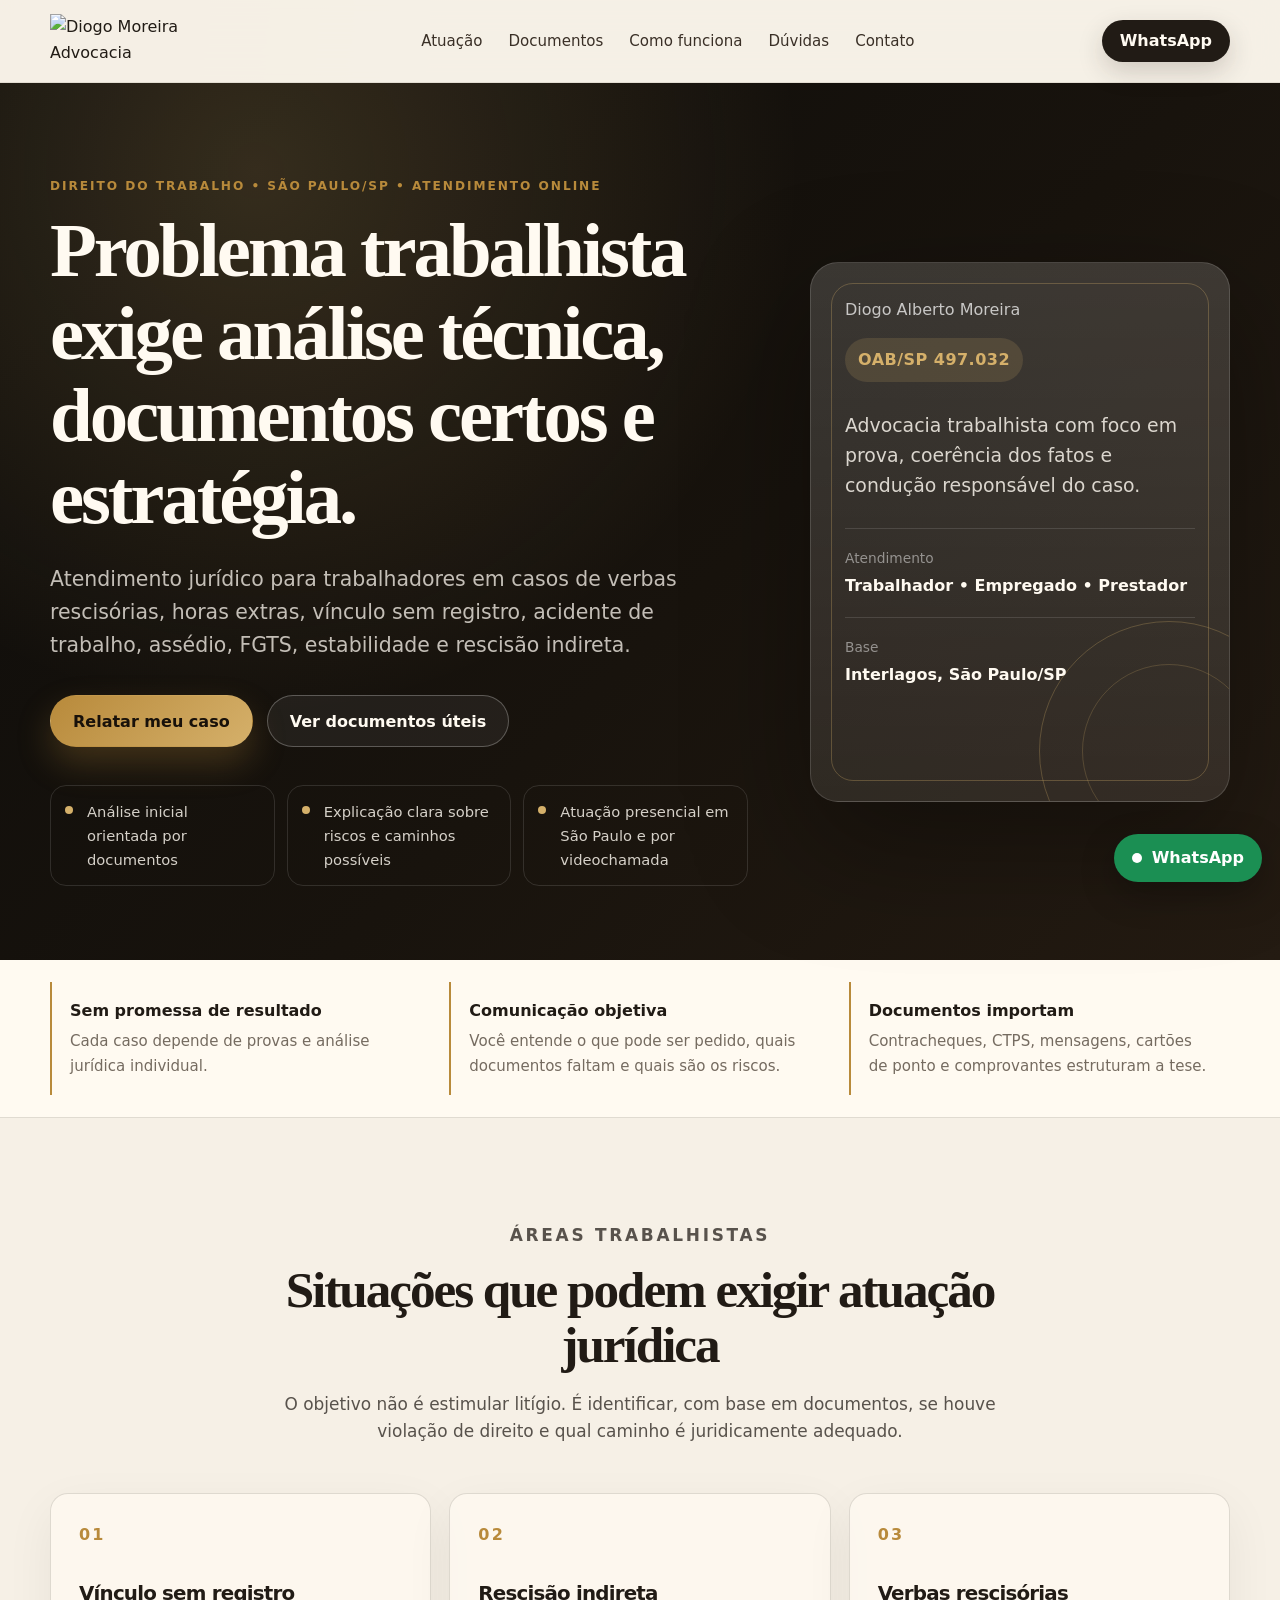
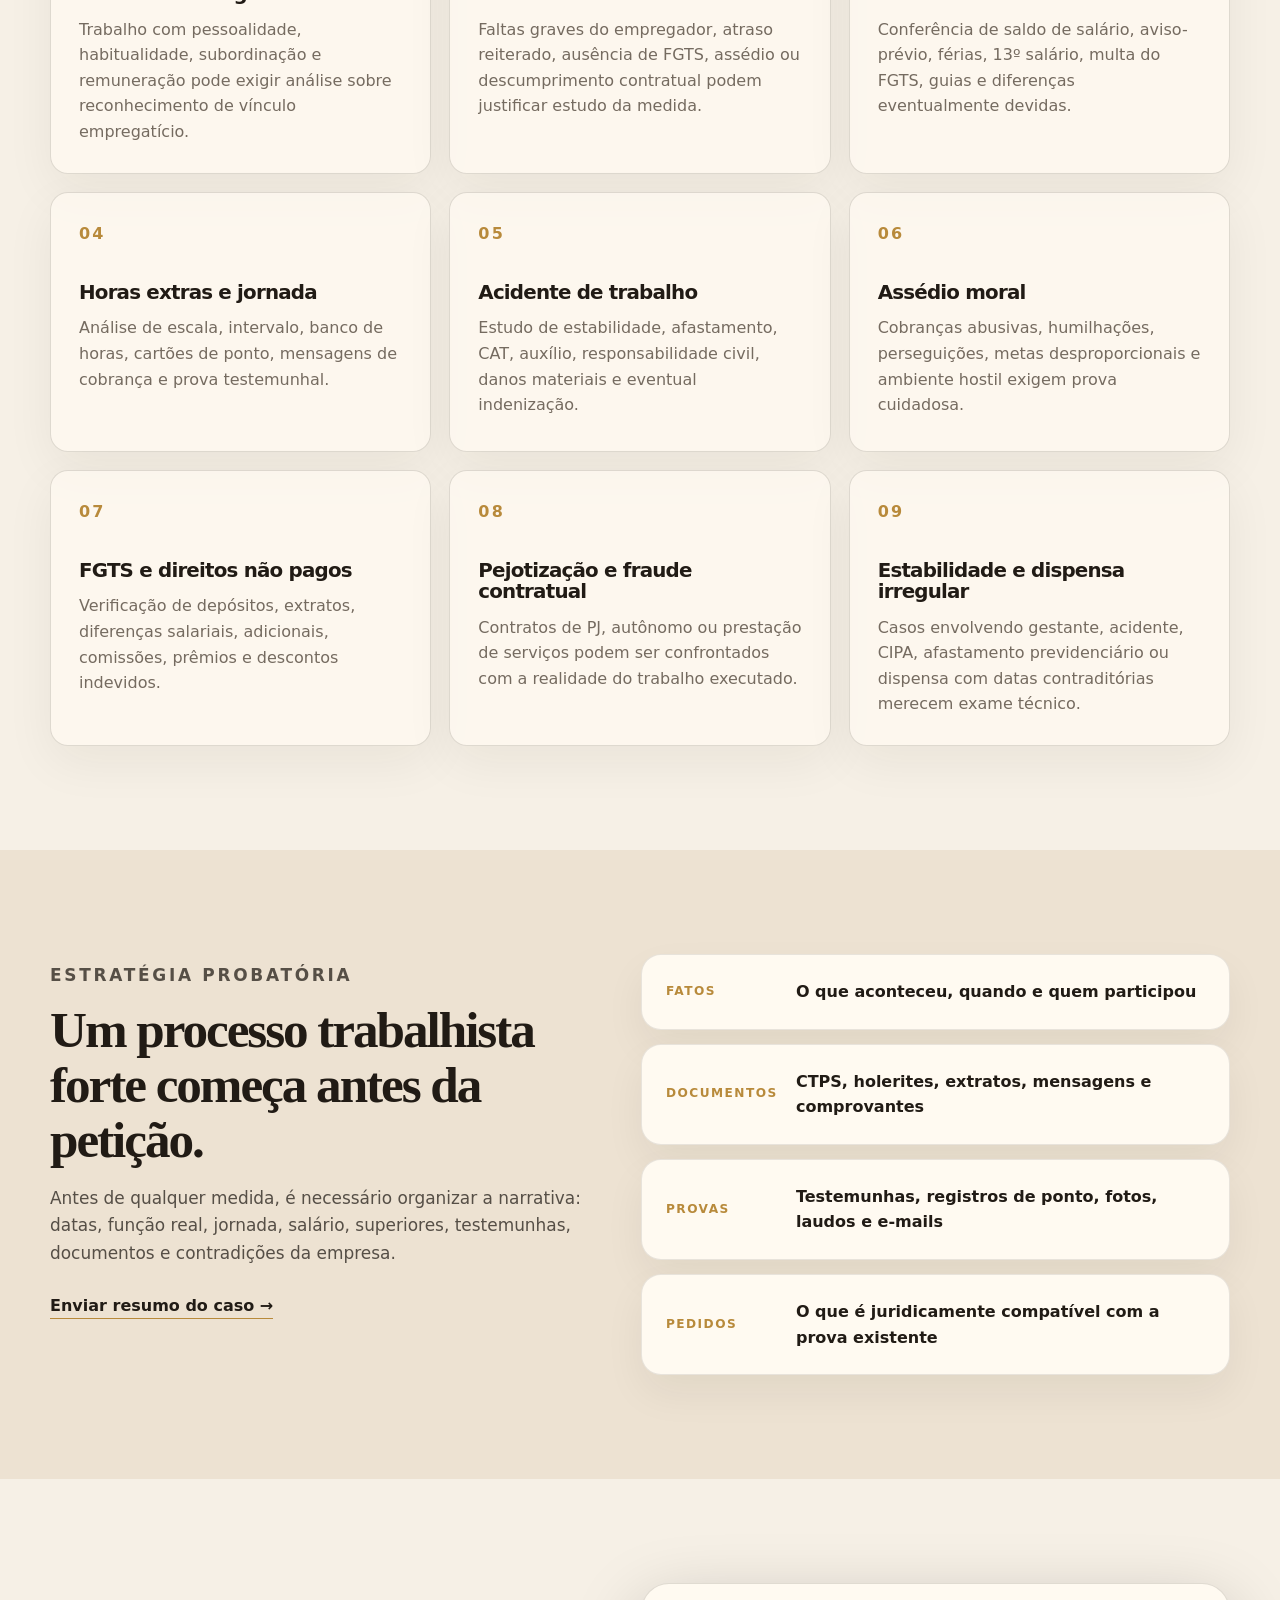
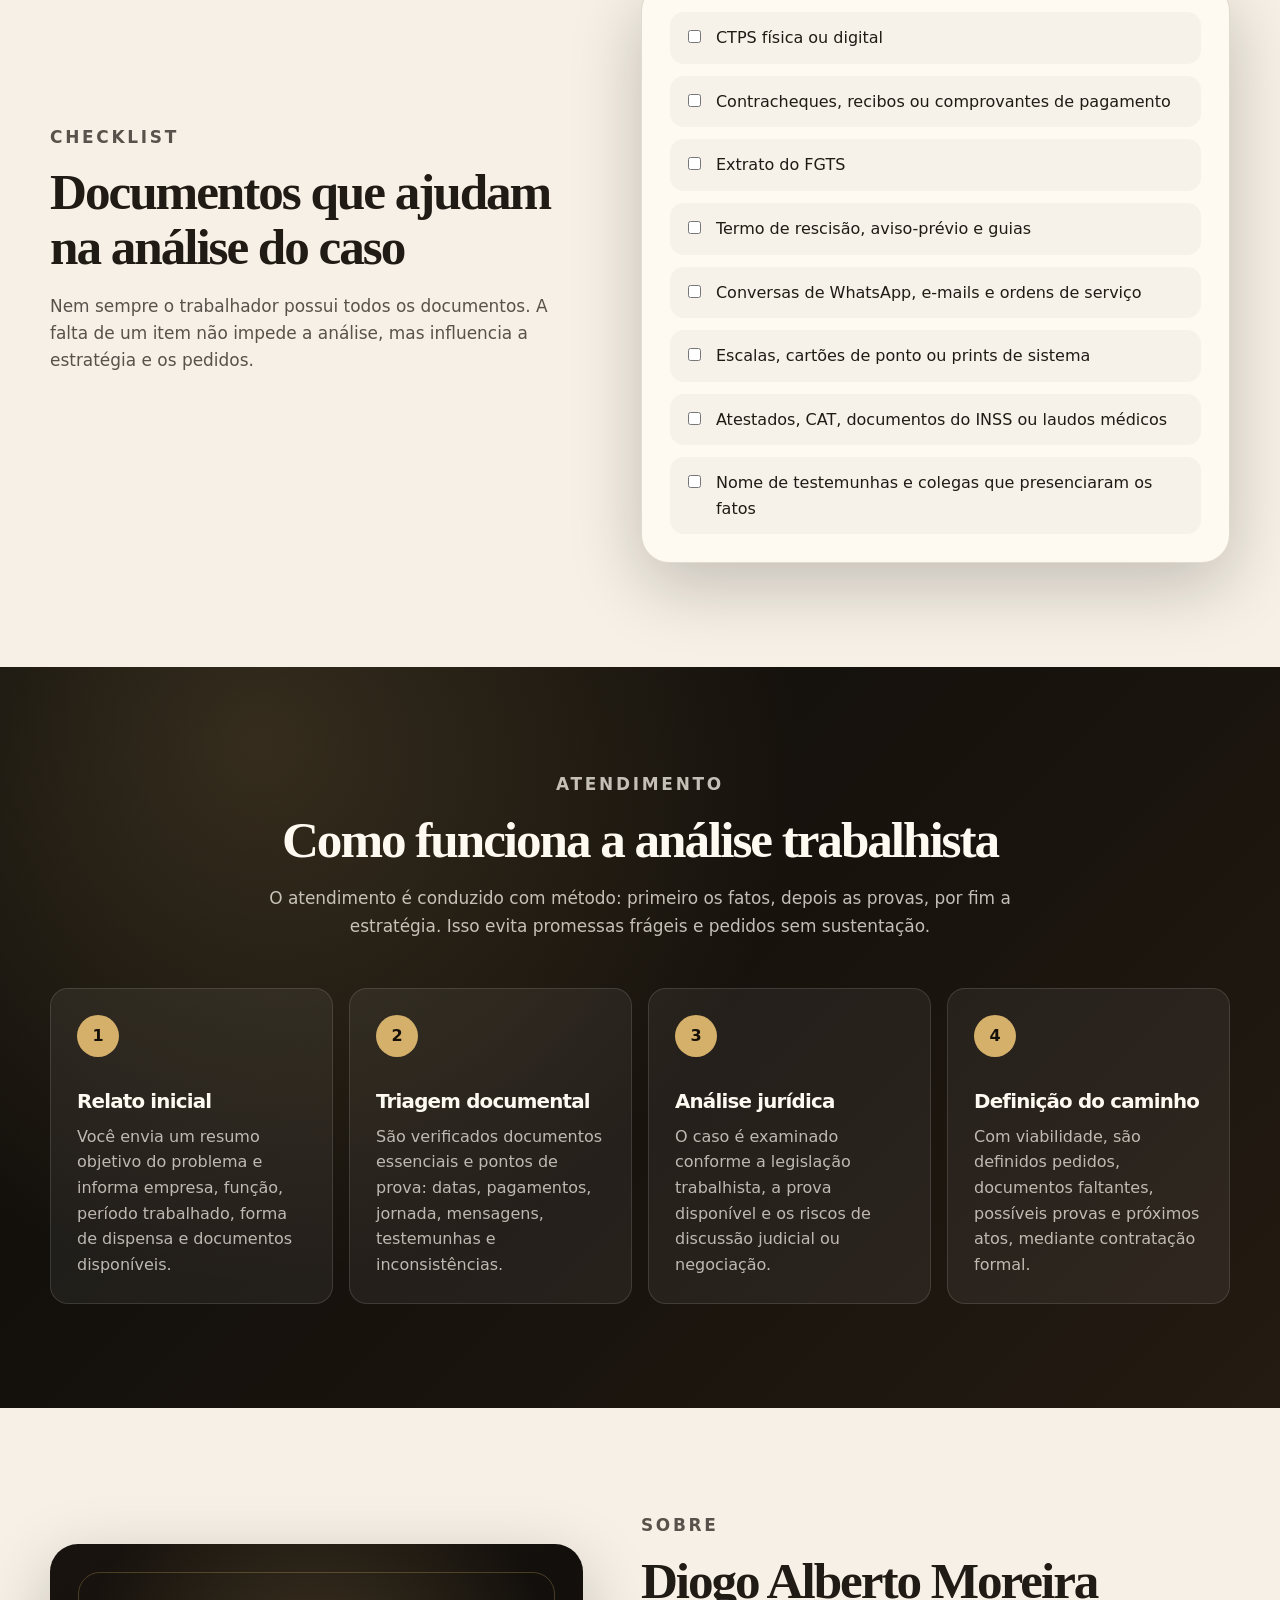
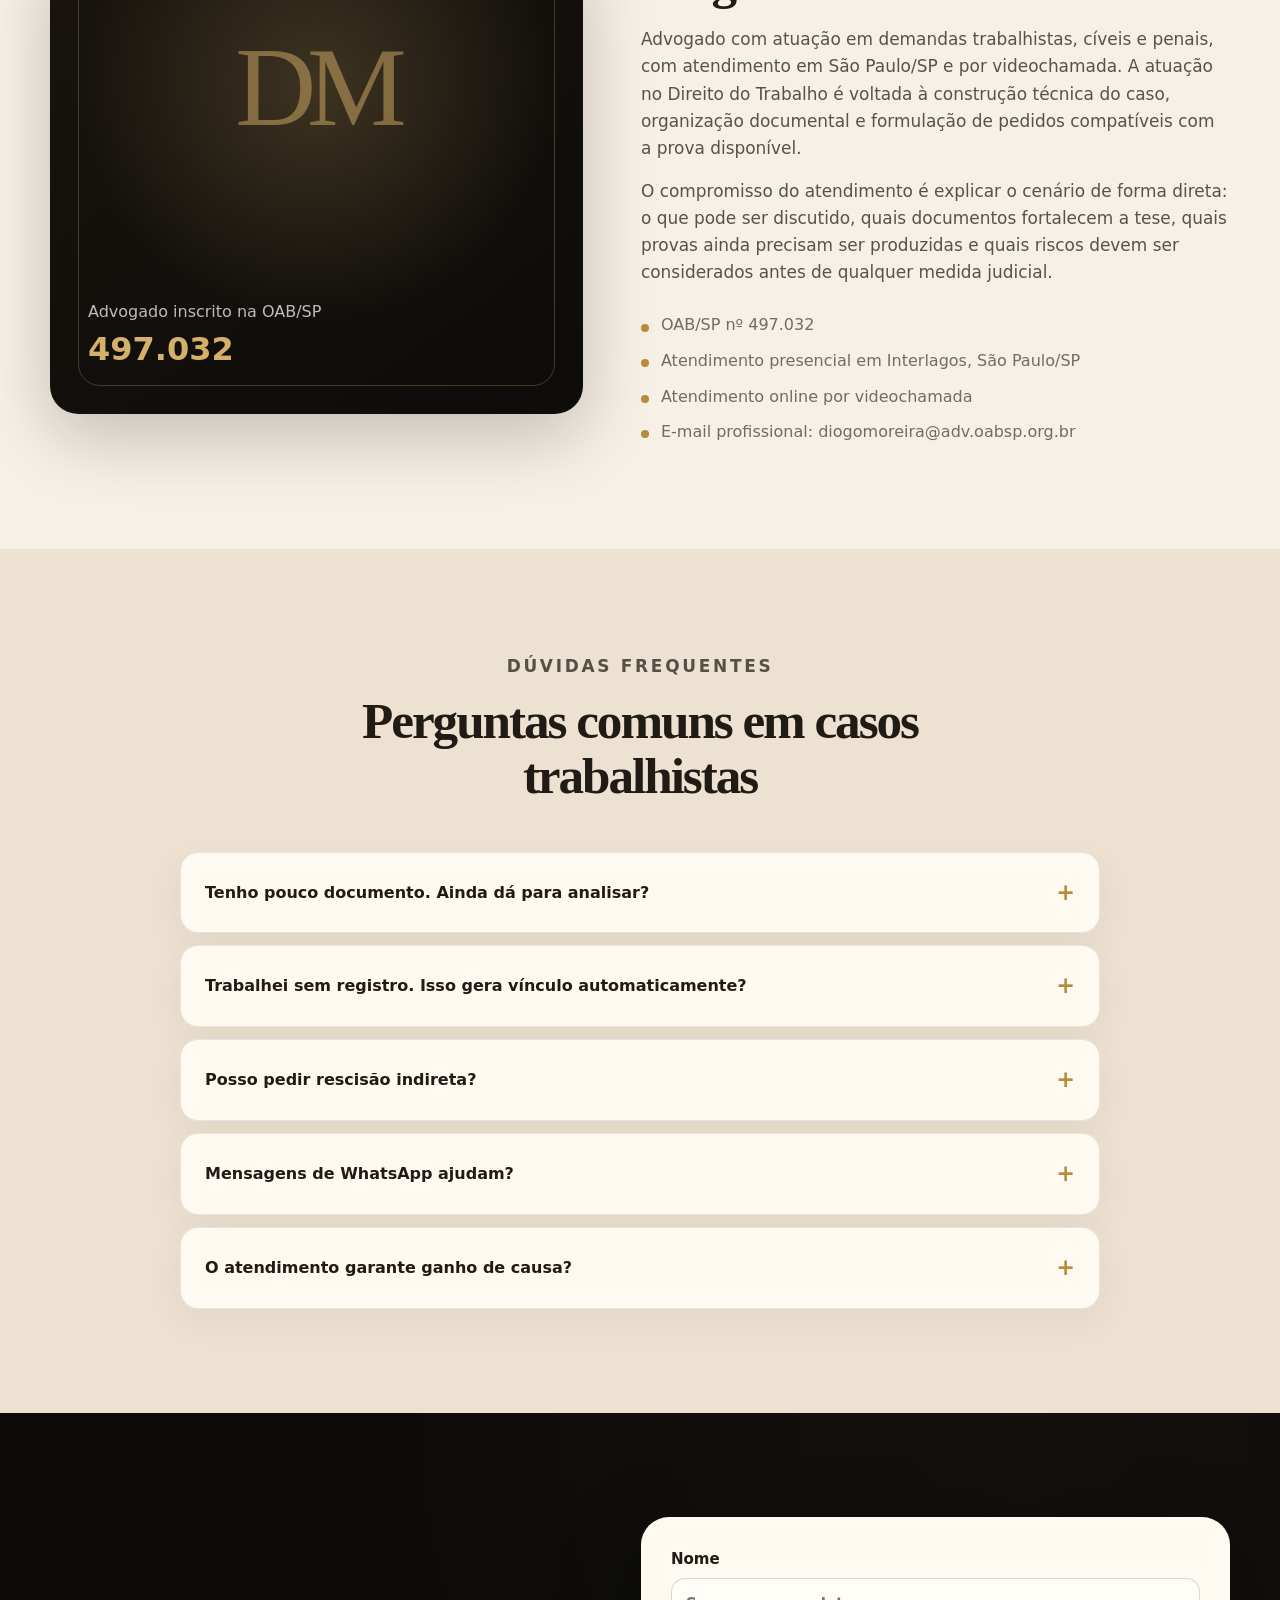
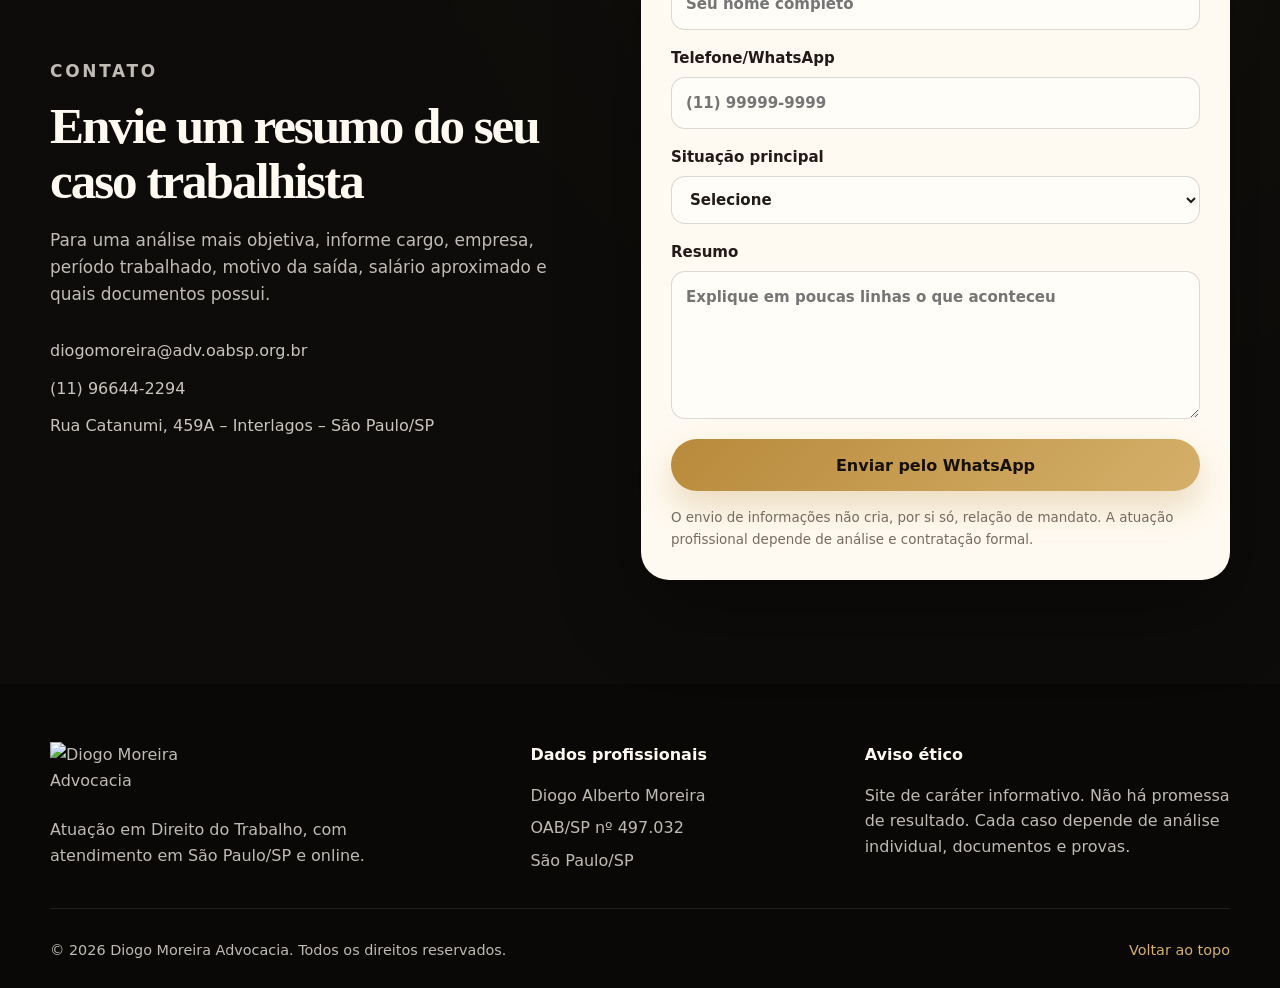
==== commit b64bbaf9: "Add files via upload" ====
--- a/index.html
+++ b/index.html
@@ -1,1526 +1,422 @@
-<!DOCTYPE html>
-<html lang="pt-BR">
-<head>
-  <meta charset="UTF-8" />
-  <title>Defesa em Golpes de Aluguel e Contratos de Locação | Diogo Moreira Advocacia</title>
-  <meta name="viewport" content="width=device-width, initial-scale=1.0" />
-  <meta name="description" content="Advocacia focada em golpes de locação, anúncios falsos, taxas abusivas em contratos de aluguel e retenção indevida de valores. Atendimento humano e técnico em São Paulo e online.">
-  <style>
-    :root {
-      --cor-primaria: #111827;
-      --cor-secundaria: #c5a15a;
-      --cor-fundo: #f3f4f6;
-      --cor-texto: #111827;
-      --cor-branco: #ffffff;
-      --cor-cinza: #e5e7eb;
-      --max-width: 1180px;
-      --radius: 16px;
-      --shadow: 0 18px 45px rgba(15,23,42,0.15);
-    }
-
-    * { box-sizing: border-box; margin: 0; padding: 0; }
-
-    body {
-      font-family: system-ui, -apple-system, BlinkMacSystemFont, "Segoe UI", sans-serif;
-      background: var(--cor-fundo);
-      color: var(--cor-texto);
-      line-height: 1.6;
-    }
-
-    a { text-decoration: none; color: inherit; }
-    img { max-width: 100%; display: block; border-radius: 14px; }
-
-    /* HEADER */
-
-    header {
-      position: fixed;
-      top: 0; left: 0; right: 0;
-      z-index: 50;
-      background: rgba(17,24,39,0.96);
-      color: #e5e7eb;
-      backdrop-filter: blur(12px);
-      box-shadow: 0 4px 20px rgba(0,0,0,0.35);
-    }
-
-    .nav-container {
-      max-width: var(--max-width);
-      margin: 0 auto;
-      padding: 0.6rem 1.3rem;
-      display: flex;
-      align-items: center;
-      justify-content: space-between;
-      gap: 1rem;
-    }
-
-    .logo-box {
-      display: flex;
-      align-items: center;
-      gap: 0.6rem;
-    }
-
-    .logo-img {
-      width: 40px;
-      height: 40px;
-      border-radius: 50%;
-      overflow: hidden;
-      border: 1px solid rgba(229,231,235,0.4);
-      background: #020617;
-      display: flex;
-      align-items: center;
-      justify-content: center;
-    }
-
-    .Logo-img img {
-      width: 100%;
-      height: 100%;
-      object-fit: cover;
-      border-radius: 50%;
-    }
-
-    .Logo {
-      display: flex;
-      flex-direction: column;
-    }
-
-    .Logo-titulo {
-      font-weight: 700;
-      letter-spacing: 0.08em;
-      text-transform: uppercase;
-      font-size: 0.88rem;
-    }
-
-    .Logo-subtitulo {
-      font-size: 0.78rem;
-      color: #9ca3af;
-    }
-
-    nav ul {
-      list-style: none;
-      display: flex;
-      gap: 1.2rem;
-      align-items: center;
-    }
-
-    nav a {
-      font-size: 0.9rem;
-      color: #e5e7eb;
-      position: relative;
-    }
-
-    nav a::after {
-      content: "";
-      position: absolute;
-      left: 0; bottom: -4px;
-      width: 0; height: 2px;
-      background: var(--cor-secundaria);
-      transition: width 0.2s ease;
-    }
-
-    nav a:hover::after { width: 100%; }
-
-    .btn-primario {
-      padding: 0.55rem 1.1rem;
-      border-radius: 999px;
-      background: var(--cor-secundaria);
-      color: #111827;
-      border: none;
-      font-size: 0.9rem;
-      font-weight: 600;
-      display: inline-flex;
-      align-items: center;
-      gap: 0.4rem;
-      cursor: pointer;
-      box-shadow: 0 14px 30px rgba(0,0,0,0.35);
-      transition: transform 0.1s ease, box-shadow 0.1s ease, background 0.2s;
-      white-space: nowrap;
-    }
-
-    .btn-primario:hover {
-      transform: translateY(-1px);
-      box-shadow: 0 18px 45px rgba(0,0,0,0.45);
-      background: #d1b36c;
-    }
-
-    .btn-primario span { font-size: 1rem; }
-
-    .btn-link {
-      font-size: 0.85rem;
-      border-radius: 999px;
-      padding: 0.4rem 0.9rem;
-      border: 1px solid rgba(148,163,184,0.7);
-      display: inline-flex;
-      align-items: center;
-      gap: 0.3rem;
-      cursor: pointer;
-      background: transparent;
-      color: #e5e7eb;
-    }
-
-    .btn-link:hover {
-      background: rgba(31,41,55,0.9);
-    }
-
-    .menu-toggle {
-      display: none;
-      background: none;
-      border: none;
-      color: #e5e7eb;
-      font-size: 1.4rem;
-      cursor: pointer;
-    }
-
-    @media (max-width: 860px) {
-      nav ul {
-        position: absolute;
-        right: 1rem;
-        top: 3.2rem;
-        flex-direction: column;
-        background: #020617;
-        border-radius: var(--radius);
-        padding: 0.9rem 1rem;
-        box-shadow: 0 18px 45px rgba(0,0,0,0.7);
-        display: none;
-        width: 250px;
-      }
-      nav ul.aberto { display: flex; }
-      .menu-toggle { display: block; }
-    }
-
-    /* BASE SITE */
-
-    main { margin-top: 68px; }
-
-    section { padding: 3.2rem 1.3rem; }
-
-    .container {
-      max-width: var(--max-width);
-      margin: 0 auto;
-    }
-
-    .titulo-secao {
-      font-size: 1.7rem;
-      margin-bottom: 0.8rem;
-      position: relative;
-      display: inline-block;
-    }
-
-    .titulo-secao::before {
-      content: "";
-      position: absolute;
-      left: 0; bottom: -6px;
-      width: 46%; height: 3px;
-      border-radius: 999px;
-      background: linear-gradient(90deg, var(--cor-secundaria), transparent);
-    }
-
-    .subtitulo-secao {
-      font-size: 0.98rem;
-      max-width: 780px;
-      color: #4b5563;
-    }
-
-    /* HERO */
-
-    .hero {
-      background: radial-gradient(circle at top left, #1f2937 0, #020617 45%, #020617 100%);
-      color: #e5e7eb;
-      padding-top: 3.6rem;
-      padding-bottom: 3.1rem;
-    }
-
-    .hero-grid {
-      display: grid;
-      grid-template-columns: minmax(0, 1.5fr) minmax(0, 1.1fr);
-      gap: 2.6rem;
-      align-items: center;
-    }
-
-    .hero-titulo {
-      font-size: 2.2rem;
-      margin-bottom: 0.9rem;
-    }
-
-    .hero-titulo strong { color: var(--cor-secundaria); }
-
-    .hero-texto {
-      font-size: 0.98rem;
-      color: #e5e7eb;
-      max-width: 640px;
-      margin-bottom: 1.2rem;
-    }
-
-    .hero-alerta {
-      font-size: 0.9rem;
-      background: rgba(220, 38, 38, 0.12);
-      border: 1px solid rgba(248, 113, 113, 0.5);
-      border-radius: 999px;
-      padding: 0.4rem 0.8rem;
-      display: inline-flex;
-      align-items: center;
-      gap: 0.4rem;
-      margin-bottom: 1rem;
-    }
-
-    .hero-alerta span { font-size: 1rem; }
-
-    .hero-acoes {
-      display: flex;
-      flex-wrap: wrap;
-      gap: 0.9rem;
-      margin-top: 1rem;
-      margin-bottom: 1.2rem;
-    }
-
-    .hero-metricas {
-      display: flex;
-      flex-wrap: wrap;
-      gap: 1.5rem;
-      font-size: 0.85rem;
-      color: #9ca3af;
-    }
-
-    .hero-metrica span {
-      display: block;
-      font-weight: 600;
-      color: #e5e7eb;
-      font-size: 0.95rem;
-    }
-
-    .hero-card {
-      background: #020617;
-      border-radius: 24px;
-      padding: 1.6rem 1.5rem;
-      box-shadow: var(--shadow);
-      display: flex;
-      flex-direction: column;
-      gap: 1.1rem;
-      border: 1px solid rgba(148,163,184,0.4);
-    }
-
-    .hero-card-top {
-      display: flex;
-      justify-content: space-between;
-      gap: 1rem;
-      align-items: center;
-    }
-
-    .hero-iniciais {
-      width: 56px; height: 56px;
-      border-radius: 50%;
-      border: 2px solid var(--cor-secundaria);
-      display: flex;
-      align-items: center;
-      justify-content: center;
-      font-weight: 700;
-      font-size: 1.1rem;
-    }
-
-    .hero-card-titulo {
-      font-size: 0.95rem;
-      font-weight: 600;
-    }
-
-    .hero-card-sub {
-      font-size: 0.8rem;
-      color: #9ca3af;
-    }
-
-    .hero-citacao {
-      font-size: 0.9rem;
-      font-style: italic;
-      color: #d1d5db;
-    }
-
-    .hero-lista {
-      font-size: 0.85rem;
-      color: #9ca3af;
-    }
-
-    .hero-lista li { margin-bottom: 0.3rem; }
-
-    .hero-imagem {
-      margin-top: 1rem;
-      border-radius: 18px;
-      overflow: hidden;
-      box-shadow: var(--shadow);
-    }
-
-    .hero-imagem img {
-      width: 100%;
-      height: 100%;
-      object-fit: cover;
-      border-radius: 18px;
-    }
-
-    @media (max-width: 980px) {
-      .hero-grid { grid-template-columns: 1fr; }
-    }
-
-    @media (max-width: 640px) {
-      .hero-titulo { font-size: 1.8rem; }
-    }
-
-    /* PROBLEMAS */
-
-    .problemas-grid {
-      margin-top: 2.2rem;
-      display: grid;
-      grid-template-columns: repeat(3, minmax(0,1fr));
-      gap: 1.5rem;
-    }
-
-    .card {
-      background: var(--cor-branco);
-      border-radius: var(--radius);
-      padding: 1.2rem 1.1rem;
-      box-shadow: var(--shadow);
-      font-size: 0.9rem;
-    }
-
-    .card h3 {
-      font-size: 1rem;
-      margin-bottom: 0.5rem;
-      color: var(--cor-primaria);
-    }
-
-    .card p {
-      color: #4b5563;
-      margin-bottom: 0.5rem;
-    }
-
-    .card-lista { margin-left: 1rem; margin-top: 0.2rem; }
-    .card-lista li { margin-bottom: 0.25rem; }
-
-    .tag {
-      display: inline-block;
-      padding: 0.2rem 0.65rem;
-      border-radius: 999px;
-      border: 1px solid #d1d5db;
-      font-size: 0.75rem;
-      color: #6b7280;
-      margin-top: 0.4rem;
-    }
-
-    .problemas-imagem {
-      margin-top: 2.2rem;
-      border-radius: var(--radius);
-      overflow: hidden;
-      box-shadow: var(--shadow);
-    }
-
-    .problemas-imagem img {
-      width: 100%;
-      height: 100%;
-      object-fit: cover;
-      border-radius: var(--radius);
-    }
-
-    @media (max-width: 980px) {
-      .problemas-grid { grid-template-columns: 1fr 1fr; }
-    }
-    @media (max-width: 640px) {
-      .problemas-grid { grid-template-columns: 1fr; }
-    }
-
-    /* POSICIONAMENTO DOS TRIBUNAIS */
-
-    .juris {
-      background: #111827;
-      color: #e5e7eb;
-    }
-
-    .juris .titulo-secao::before {
-      background: linear-gradient(90deg, var(--cor-secundaria), transparent);
-    }
-
-    .juris-topo {
-      display: grid;
-      grid-template-columns: minmax(0,1.4fr) minmax(0,1fr);
-      gap: 2rem;
-      align-items: center;
-      margin-top: 2rem;
-    }
-
-    .juris-topo-imagem {
-      border-radius: var(--radius);
-      overflow: hidden;
-      box-shadow: var(--shadow);
-    }
-
-    .juris-topo-imagem img {
-      width: 100%;
-      height: 100%;
-      object-fit: cover;
-    }
-
-    .juris-layout {
-      margin-top: 2.4rem;
-      display: grid;
-      grid-template-columns: minmax(0, 1.4fr) minmax(0, 1fr);
-      gap: 2rem;
-      align-items: flex-start;
-    }
-
-    .juris-bloco {
-      background: rgba(15,23,42,0.9);
-      border-radius: var(--radius);
-      padding: 1.2rem 1.1rem;
-      border: 1px solid rgba(148,163,184,0.4);
-      font-size: 0.9rem;
-      margin-bottom: 1rem;
-    }
-
-    .juris-bloco h3 {
-      font-size: 0.98rem;
-      margin-bottom: 0.4rem;
-      color: #f9fafb;
-    }
-
-    .juris-bloco p {
-      font-size: 0.88rem;
-      color: #e5e7eb;
-      margin-bottom: 0.4rem;
-    }
-
-    .juris-bloco ul { margin-left: 1.1rem; font-size: 0.85rem; }
-    .juris-bloco li { margin-bottom: 0.25rem; }
-
-    .juris-nota {
-      font-size: 0.8rem;
-      color: #9ca3af;
-      margin-top: 0.6rem;
-    }
-
-    .juris-card-lateral {
-      background: rgba(15,23,42,0.9);
-      border-radius: var(--radius);
-      padding: 1.2rem 1.1rem;
-      border: 1px solid rgba(148,163,184,0.4);
-      font-size: 0.88rem;
-    }
-
-    .juris-card-lateral h3 {
-      font-size: 0.96rem;
-      margin-bottom: 0.5rem;
-    }
-
-    .juris-card-lateral ol { margin-left: 1.2rem; }
-    .juris-card-lateral li { margin-bottom: 0.4rem; }
-
-    @media (max-width: 980px) {
-      .juris-topo { grid-template-columns: 1fr; }
-      .juris-layout { grid-template-columns: 1fr; }
-    }
-
-    /* TIPOS DE AÇÃO */
-
-    .acoes-wrap {
-      margin-top: 2.2rem;
-      display: grid;
-      grid-template-columns: minmax(0,1.6fr) minmax(0,1fr);
-      gap: 2rem;
-      align-items: flex-start;
-    }
-
-    .acoes-grid {
-      display: grid;
-      grid-template-columns: repeat(2, minmax(0,1fr));
-      gap: 1.4rem;
-      font-size: 0.9rem;
-    }
-
-    .acao-card {
-      background: var(--cor-branco);
-      border-radius: var(--radius);
-      padding: 1.2rem 1.1rem;
-      box-shadow: var(--shadow);
-    }
-
-    .acao-card h3 {
-      font-size: 1rem;
-      margin-bottom: 0.5rem;
-      color: var(--cor-primaria);
-    }
-
-    .acao-badge {
-      display: inline-block;
-      font-size: 0.75rem;
-      padding: 0.15rem 0.7rem;
-      border-radius: 999px;
-      background: #fef3c7;
-      color: #92400e;
-      margin-bottom: 0.5rem;
-    }
-
-    .acao-lista {
-      margin-left: 1rem;
-      margin-top: 0.3rem;
-    }
-
-    .acao-lista li { margin-bottom: 0.25rem; }
-
-    .acoes-imagem {
-      border-radius: var(--radius);
-      overflow: hidden;
-      box-shadow: var(--shadow);
-    }
-
-    .acoes-imagem img {
-      width: 100%;
-      height: 100%;
-      object-fit: cover;
-    }
-
-    @media (max-width: 980px) {
-      .acoes-wrap { grid-template-columns: 1fr; }
-      .acoes-grid { grid-template-columns: 1fr 1fr; }
-    }
-
-    @media (max-width: 640px) {
-      .acoes-grid { grid-template-columns: 1fr; }
-    }
-
-    /* FLUXO */
-
-    .fluxo-grid {
-      margin-top: 2.1rem;
-      display: grid;
-      grid-template-columns: repeat(4, minmax(0,1fr));
-      gap: 1.3rem;
-      font-size: 0.88rem;
-    }
-
-    .fluxo-item {
-      background: var(--cor-branco);
-      border-radius: var(--radius);
-      padding: 1rem 0.9rem;
-      box-shadow: var(--shadow);
-      position: relative;
-    }
-
-    .fluxo-etapa {
-      font-size: 0.78rem;
-      font-weight: 600;
-      color: #6b7280;
-      text-transform: uppercase;
-      letter-spacing: 0.08em;
-      margin-bottom: 0.25rem;
-    }
-
-    .fluxo-titulo {
-      font-weight: 600;
-      margin-bottom: 0.4rem;
-      color: var(--cor-primaria);
-    }
-
-    .fluxo-item::after {
-      content: "➜";
-      position: absolute;
-      right: 0.6rem;
-      top: 0.7rem;
-      font-size: 0.8rem;
-      color: #9ca3af;
-    }
-    .fluxo-item:last-child::after { content: ""; }
-
-    @media (max-width: 980px) {
-      .fluxo-grid { grid-template-columns: 1fr 1fr; }
-    }
-    @media (max-width: 640px) {
-      .fluxo-grid { grid-template-columns: 1fr; }
-    }
-
-    /* SOBRE */
-
-    .sobre-grid {
-      margin-top: 2.2rem;
-      display: grid;
-      grid-template-columns: minmax(0,1.2fr) minmax(0,1fr);
-      gap: 2rem;
-      align-items: center;
-    }
-
-    .sobre-texto {
-      font-size: 0.95rem;
-      color: #374151;
-      display: flex;
-      flex-direction: column;
-      gap: 0.7rem;
-    }
-
-    .sobre-dados {
-      background: var(--cor-branco);
-      padding: 1.3rem 1.2rem;
-      border-radius: var(--radius);
-      box-shadow: var(--shadow);
-      font-size: 0.9rem;
-    }
-
-    .sobre-dados h3 {
-      font-size: 1rem;
-      margin-bottom: 0.5rem;
-      color: var(--cor-primaria);
-    }
-
-    .sobre-dados ul { list-style: none; }
-    .sobre-dados li { margin-bottom: 0.35rem; }
-
-    .sobre-imagem {
-      margin-top: 2rem;
-      border-radius: var(--radius);
-      overflow: hidden;
-      box-shadow: var(--shadow);
-    }
-
-    .sobre-imagem img {
-      width: 100%;
-      height: 100%;
-      object-fit: cover;
-    }
-
-    @media (max-width: 980px) {
-      .sobre-grid { grid-template-columns: 1fr; }
-    }
-
-    /* FAQ */
-
-    .faq-grid {
-      margin-top: 2.1rem;
-      display: grid;
-      grid-template-columns: minmax(0,1.2fr) minmax(0,1fr);
-      gap: 2rem;
-    }
-
-    .faq-lista {
-      background: var(--cor-branco);
-      padding: 1.2rem 1.1rem;
-      border-radius: var(--radius);
-      box-shadow: var(--shadow);
-      font-size: 0.9rem;
-    }
-
-    .faq-item + .faq-item {
-      margin-top: 0.7rem;
-      border-top: 1px solid #e5e7eb;
-      padding-top: 0.7rem;
-    }
-
-    .faq-pergunta {
-      font-weight: 600;
-      margin-bottom: 0.3rem;
-      color: #111827;
-    }
-
-    .faq-resposta { color: #4b5563; }
-
-    .faq-lateral {
-      font-size: 0.9rem;
-      color: #374151;
-    }
-
-    .faq-lateral strong { color: #111827; }
-
-    /* CONTATO */
-
-    .contato-grid {
-      margin-top: 2rem;
-      display: grid;
-      grid-template-columns: minmax(0,1.2fr) minmax(0,1fr);
-      gap: 2rem;
-    }
-
-    .contato-card,
-    .contato-info {
-      background: var(--cor-branco);
-      border-radius: var(--radius);
-      padding: 1.3rem 1.2rem;
-      box-shadow: var(--shadow);
-      font-size: 0.9rem;
-    }
-
-    .contato-card form {
-      display: flex;
-      flex-direction: column;
-      gap: 0.8rem;
-    }
-
-    .campo {
-      display: flex;
-      flex-direction: column;
-      gap: 0.3rem;
-    }
-
-    .campo label {
-      font-size: 0.8rem;
-      font-weight: 500;
-      color: #4b5563;
-    }
-
-    .campo input,
-    .campo textarea {
-      border-radius: 10px;
-      border: 1px solid #d1d5db;
-      padding: 0.55rem 0.6rem;
-      font-family: inherit;
-      font-size: 0.9rem;
-      outline: none;
-      transition: border-color 0.15s ease, box-shadow 0.15s ease;
-      resize: vertical;
-    }
-
-    .campo input:focus,
-    .campo textarea:focus {
-      border-color: var(--cor-secundaria);
-      box-shadow: 0 0 0 2px rgba(197,161,90,0.3);
-    }
-
-    .contato-info ul {
-      list-style: none;
-      margin-top: 0.6rem;
-    }
-
-    .contato-info li { margin-bottom: 0.4rem; }
-
-    .contato-whats {
-      margin-top: 0.8rem;
-      display: inline-flex;
-      align-items: center;
-      gap: 0.5rem;
-      padding: 0.6rem 1.1rem;
-      border-radius: 999px;
-      background: #16a34a;
-      color: #f9fafb;
-      font-size: 0.85rem;
-      font-weight: 500;
-      box-shadow: 0 18px 40px rgba(22,163,74,0.55);
-    }
-
-    .contato-imagem {
-      margin-top: 1rem;
-      border-radius: var(--radius);
-      overflow: hidden;
-      box-shadow: var(--shadow);
-    }
-
-    .contato-imagem img {
-      width: 100%;
-      height: 100%;
-      object-fit: cover;
-    }
-
-    @media (max-width: 980px) {
-      .contato-grid { grid-template-columns: 1fr; }
-    }
-
-    /* RODAPÉ */
-
-    footer {
-      background: #020617;
-      color: #9ca3af;
-      padding: 1.6rem 1.3rem;
-      font-size: 0.78rem;
-    }
-
-    .rodape-container {
-      max-width: var(--max-width);
-      margin: 0 auto;
-      display: flex;
-      justify-content: space-between;
-      gap: 1rem;
-      flex-wrap: wrap;
-      align-items: center;
-    }
-
-    .rodape-container a { color: #e5e7eb; }
-
-  </style>
-</head>
-<body>
-
-<header>
-  <div class="nav-container">
-    <div class="logo-box">
-      <div class="logo-img">
-        <img src="logo.png" alt="Logotipo DM Advocacia">
-      </div>
-      <div class="logo">
-        <span class="logo-titulo">DIOGO MOREIRA</span>
-        <span class="logo-subtitulo">Advocacia Cível, Trabalhista e Penal • OAB/SP nº 497.032</span>
-      </div>
-    </div>
-    <nav>
-      <button class="menu-toggle" aria-label="Abrir menu">&#9776;</button>
-      <ul id="menu">
-        <li><a href="#inicio">Início</a></li>
-        <li><a href="#problemas">Problemas comuns</a></li>
-        <li><a href="#tribunais">Tribunais</a></li>
-        <li><a href="#acoes">Tipos de ação</a></li>
-        <li><a href="#fluxo">Como funciona</a></li>
-        <li><a href="#sobre">Sobre</a></li>
-        <li><a href="#faq">Dúvidas</a></li>
-        <li><a href="#contato">Contato</a></li>
-        <li>
-          <a class="btn-primario" href="https://wa.me/5511966442294" target="_blank" rel="noopener noreferrer">
-            Falar no WhatsApp <span>💬</span>
-          </a>
-        </li>
-      </ul>
-    </nav>
-  </div>
-</header>
-
-<main>
-  <!-- HERO -->
-  <section id="inicio" class="hero">
-    <div class="container hero-grid">
-      <div>
-        <div class="hero-alerta">
-          <span>⚠️</span>
-          Suspeita de golpe de aluguel, anúncio falso ou taxa abusiva no contrato?
-        </div>
-        <h1 class="hero-titulo">
-          Defesa em <strong>golpes de locação</strong>, anúncios falsos e abusos em contratos de aluguel.
-        </h1>
-        <p class="hero-texto">
-          Pessoas perdem dinheiro todos os dias com anúncios falsos, “fiadores profissionais”, retenção de caução e
-          cobranças escondidas em contratos de locação. Aqui você encontra informação clara sobre seus direitos,
-          como os tribunais têm decidido e de que forma um advogado pode atuar no seu caso.
-        </p>
-
-        <div class="hero-acoes">
-          <a class="btn-primario" href="https://wa.me/5511966442294" target="_blank" rel="noopener noreferrer">
-            Enviar meu caso no WhatsApp <span>➜</span>
-          </a>
-          <a class="btn-link" href="#tribunais">
-            Ver como os tribunais estão se posicionando
-          </a>
-        </div>
-
-        <div class="hero-metricas">
-          <div class="hero-metrica">
-            <span>Atuação focada em locação e golpes</span>
-            Análise de contratos, golpes de anúncio, taxas e retenções indevidas.
-          </div>
-          <div class="hero-metrica">
-            <span>Visão técnica e pé no chão</span>
-            Orientação baseada na lei e na jurisprudência, sem promessas irreais.
-          </div>
-        </div>
-      </div>
-
-      <aside class="hero-card" aria-label="Informações profissionais do advogado">
-        <div class="hero-card-top">
-          <div>
-            <div class="hero-card-titulo">Diogo Moreira</div>
-            <div class="hero-card-sub">Advogado • OAB/SP nº 497.032</div>
-          </div>
-          <div class="hero-iniciais">DM</div>
-        </div>
-        <p class="hero-citacao">
-          “O primeiro passo é entender, com calma e com documentos na mão, o que realmente aconteceu.
-          A partir disso, avaliar se há responsabilidade de alguém e quais são as chances de recuperação.”
-        </p>
-        <ul class="hero-lista">
-          <li>• Atuação em contratos de locação, responsabilidade civil e direito do trabalho.</li>
-          <li>• Pós-graduação em Direito Penal e Criminologia (PUC-RS).</li>
-          <li>• Atendimentos presenciais em São Paulo/SP e por videochamada.</li>
-        </ul>
-        <div class="hero-imagem">
-          <img src="livro1.png" alt="Imagem principal relacionada ao Direito e leitura jurídica">
-        </div>
-      </aside>
-    </div>
-  </section>
-
-  <!-- PROBLEMAS COMUNS -->
-  <section id="problemas">
-    <div class="container">
-      <h2 class="titulo-secao">Principais problemas que chegam ao escritório</h2>
-      <p class="subtitulo-secao">
-        A maior parte das pessoas só descobre que foi vítima de golpe ou abuso contratual quando já perdeu dinheiro
-        e está emocionalmente desgastada. Nessa hora, informação séria faz diferença.
-      </p>
-
-      <div class="problemas-grid">
-        <article class="card">
-          <h3>Golpe do anúncio falso de aluguel</h3>
-          <p>
-            Anúncio em site ou rede social usando fotos reais de um imóvel. O golpista envia um “contrato”,
-            cria uma história convincente e exige pagamento de sinal, caução ou meses adiantados por Pix.
-            Depois de receber, desaparece.
-          </p>
-          <ul class="card-lista">
-            <li>• Anúncio clonado de imobiliária ou proprietário.</li>
-            <li>• Conversa levada para aplicativos de mensagem.</li>
-            <li>• Pagamento antecipado sem qualquer garantia real.</li>
-          </ul>
-          <span class="tag">Golpe de locação • Anúncio falso</span>
-        </article>
-
-        <article class="card">
-          <h3>“Fiador profissional” ou garantia fraudulenta</h3>
-          <p>
-            Empresas ou pessoas que se oferecem como fiador ou “garantia total” mediante taxas de análise, aprovação e
-            manutenção. Quando a imobiliária verifica, descobre que os dados são falsos ou que não há lastro algum.
-          </p>
-          <ul class="card-lista">
-            <li>• Contratos confusos e pouco transparentes.</li>
-            <li>• Taxas elevadas sem efetiva prestação do serviço.</li>
-            <li>• Risco real de despejo e prejuízo financeiro e moral.</li>
-          </ul>
-          <span class="tag">Garantia locatícia • Fraude</span>
-        </article>
-
-        <article class="card">
-          <h3>Taxas abusivas e retenção integral de caução</h3>
-          <p>
-            Cobrança de taxa de vistoria, pintura, “taxa de renovação”, multa acumulada e retenção total do depósito
-            de garantia, mesmo quando o imóvel foi devolvido em bom estado, com apenas desgastes naturais de uso.
-          </p>
-          <ul class="card-lista">
-            <li>• Cláusulas de vistoria mal redigidas.</li>
-            <li>• Cobrança em duplicidade de serviços.</li>
-            <li>• Descontos exagerados em relação aos danos comprovados.</li>
-          </ul>
-          <span class="tag">Taxas • Caução • Multas</span>
-        </article>
-
-        <article class="card">
-          <h3>Plataformas digitais e limites de responsabilidade</h3>
-          <p>
-            Golpes em que o anúncio aparece em plataformas de classificados ou de intermediação. Em alguns casos, os
-            tribunais reconhecem apenas a fraude entre particulares; em outros, discutem falha de informação
-            ou de segurança da própria plataforma.
-          </p>
-          <ul class="card-lista">
-            <li>• Situações em que o site é só “mural de anúncios”.</li>
-            <li>• Casos em que a empresa promete filtro, segurança ou selo.</li>
-          </ul>
-          <span class="tag">Responsabilidade civil na internet</span>
-        </article>
-
-        <article class="card">
-          <h3>Conflitos entre locador, locatário e imobiliária</h3>
-          <p>
-            Problemas na entrega de chaves, divergência em laudos de vistoria, cobranças acima do combinado,
-            falta de clareza na comunicação e dificuldade para encerrar o contrato de forma justa.
-          </p>
-          <span class="tag">Conflitos de locação</span>
-        </article>
-
-        <article class="card">
-          <h3>Outras situações em contratos de locação</h3>
-          <p>
-            Cada contrato traz uma realidade: prorrogações automáticas, alterações de garantia, cláusulas
-            que extrapolam o razoável. A leitura atenta é o ponto de partida para saber o que pode ou não
-            ser discutido judicialmente.
-          </p>
-          <span class="tag">Análise contratual individual</span>
-        </article>
-      </div>
-
-      <div class="problemas-imagem">
-        <img src="golpe.png" alt="Representação visual de golpe de locação e fraude digital">
-      </div>
-    </div>
-  </section>
-
-  <!-- POSICIONAMENTO DOS TRIBUNAIS -->
-  <section id="tribunais" class="juris">
-    <div class="container">
-      <h2 class="titulo-secao">Como os tribunais têm se posicionado</h2>
-      <p class="subtitulo-secao">
-        Não existe uma “tese mágica” que garanta resultado. O que há são linhas de entendimento que se repetem:
-        em alguns cenários, a Justiça reconhece responsabilidade da plataforma, da imobiliária ou do fornecedor;
-        em outros, entende que houve apenas fraude entre particulares. Tudo depende do caso concreto.
-      </p>
-
-      <div class="juris-topo">
-        <div>
-          <p>
-            Em golpes de locação, anúncios falsos e abusos em contratos, os tribunais analisam com cuidado a conduta de cada envolvido,
-            o que estava escrito no contrato e quais foram as informações prestadas ao consumidor. A mesma situação fática pode
-            gerar decisões diferentes conforme a prova apresentada e o entendimento de cada corte.
-          </p>
-          <p style="margin-top:0.6rem;">
-            Por isso, o trabalho jurídico sério não é prometer resultado, e sim reconhecer onde há respaldo na jurisprudência
-            e onde o risco é maior, para que você possa decidir com clareza.
-          </p>
-        </div>
-        <div class="juris-topo-imagem">
-          <img src="fachada.png" alt="Fachada de tribunal representando o Poder Judiciário">
-        </div>
-      </div>
-
-      <div class="juris-layout">
-        <div>
-          <div class="juris-bloco">
-            <h3>1. Golpe de anúncio falso em plataformas de classificados</h3>
-            <p>
-              Em decisões sobre golpes de compra e venda ou locação em sites de “classificados online”, os tribunais
-              costumam diferenciar duas situações:
-            </p>
-            <ul>
-              <li>
-                Quando a plataforma atua só como espaço de anúncio, deixando claro que a negociação é entre
-                particulares, muitas decisões afastam a responsabilidade direta dela pela fraude.
-              </li>
-              <li>
-                Quando o serviço cria uma sensação de segurança reforçada (selo, verificação, intermediação de pagamento),
-                pode haver decisões reconhecendo falha de informação ou de segurança, abrindo espaço para responsabilidade.
-              </li>
-            </ul>
-            <p class="juris-nota">
-              Em resumo: é essencial avaliar o que o site prometia, como o anúncio foi apresentado e em que momento
-              a negociação saiu (ou não) da plataforma.
-            </p>
-          </div>
-
-          <div class="juris-bloco">
-            <h3>2. Taxas de vistoria, pintura e prorrogação de locação</h3>
-            <p>
-              Em contratos de locação, as decisões variam conforme a redação do contrato e as provas apresentadas:
-            </p>
-            <ul>
-              <li>
-                Há julgados que consideram abusiva a cobrança prolongada de aluguel ou taxa só porque o laudo de vistoria
-                demorou a ser concluído, sem culpa do locatário.
-              </li>
-              <li>
-                Em outros casos, a cobrança de taxa de vistoria e pequenos reparos é aceita, quando prevista com clareza,
-                aplicada de forma proporcional e sem duplicidade.
-              </li>
-              <li>
-                Retenção total de caução sem comprovação de danos efetivos normalmente é questionada e pode ser afastada.
-              </li>
-            </ul>
-            <p class="juris-nota">
-              Por isso, a análise do contrato e dos laudos de vistoria é decisiva: as mesmas palavras podem ser vistas
-              como aceitáveis ou abusivas dependendo de como foram usadas na prática.
-            </p>
-          </div>
-
-          <div class="juris-bloco">
-            <h3>3. “Fiador profissional” e empresas de garantia</h3>
-            <p>
-              Em ações envolvendo garantias locatícias irregulares, os tribunais analisam se houve:
-            </p>
-            <ul>
-              <li>Oferta de serviço sem lastro real ou com propaganda enganosa.</li>
-              <li>Falta de transparência nas taxas e nas condições de cobertura.</li>
-              <li>Participação (ou omissão) da imobiliária ao aceitar ou indicar essa garantia.</li>
-            </ul>
-            <p>
-              Quando se comprova que o consumidor foi induzido em erro por informações incompletas ou enganosas,
-              abre-se espaço para pedidos de devolução de valores e, em alguns casos, indenização por danos morais.
-            </p>
-          </div>
-        </div>
-
-        <aside class="juris-card-lateral">
-          <h3>O que é importante saber</h3>
-          <ol>
-            <li>
-              <strong>Cada caso é único.</strong><br>
-              A mesma tese pode funcionar em um processo e não em outro, conforme o contrato, as provas e o entendimento
-              do tribunal.
-            </li>
-            <li>
-              <strong>Não há garantia de resultado.</strong><br>
-              O papel do advogado é mostrar qual é a tendência da jurisprudência, apontar riscos e construir a melhor
-              argumentação possível.
-            </li>
-            <li>
-              <strong>Documentos pesam muito.</strong><br>
-              Prints, comprovantes, contratos, laudos de vistoria e e-mails podem fazer a diferença no convencimento
-              do juiz.
-            </li>
-            <li>
-              <strong>A jurisprudência evolui.</strong><br>
-              Entendimentos podem ser reforçados ou revisados com o tempo. Manter a leitura atualizada faz parte do trabalho.
-            </li>
-          </ol>
-          <p style="margin-top:0.7rem; font-size:0.8rem; color:#9ca3af;">
-            As informações acima são gerais e não substituem a análise individual do seu caso e de decisões específicas
-            dos tribunais na época em que a ação for proposta.
-          </p>
-        </aside>
-      </div>
-    </div>
-  </section>
-
-  <!-- TIPOS DE AÇÃO -->
-  <section id="acoes">
-    <div class="container">
-      <h2 class="titulo-secao">Principais tipos de ação nessa área</h2>
-      <p class="subtitulo-secao">
-        Dependendo do que aconteceu, podem ser cabíveis pedidos de devolução de valores, indenização e declaração
-        de nulidade de cláusulas abusivas. Abaixo, alguns exemplos de estruturas de ações usadas com frequência.
-      </p>
-
-      <div class="acoes-wrap">
-        <div class="acoes-grid">
-          <article class="acao-card">
-            <div class="acao-badge">Golpe de anúncio falso</div>
-            <h3>Ação de indenização por golpe de locação</h3>
-            <p>
-              Voltada a casos em que a pessoa paga sinal, caução ou meses adiantados por um imóvel que nunca esteve
-              realmente disponível, usando anúncios falsos ou clonados.
-            </p>
-            <ul class="acao-lista">
-              <li>• Pedido de devolução dos valores pagos (danos materiais).</li>
-              <li>• Pedido de indenização por dano moral, conforme o caso.</li>
-              <li>• Possível discussão de responsabilidade de terceiros envolvidos.</li>
-            </ul>
-          </article>
-
-          <article class="acao-card">
-            <div class="acao-badge">Garantia fraudulenta</div>
-            <h3>Ação contra “fiador profissional” ou empresa de garantia</h3>
-            <p>
-              Usada quando o consumidor contrata uma garantia locatícia que não entrega o que promete, gerando perda
-              financeira e, em alguns casos, despejo ou negativação.
-            </p>
-            <ul class="acao-lista">
-              <li>• Discussão de propaganda enganosa ou informação insuficiente.</li>
-              <li>• Pedido de restituição das taxas pagas.</li>
-              <li>• Eventual responsabilidade da imobiliária que indicou ou aceitou a garantia.</li>
-            </ul>
-          </article>
-
-          <article class="acao-card">
-            <div class="acao-badge">Taxas e caução</div>
-            <h3>Ação revisional de contrato de locação</h3>
-            <p>
-              Voltada a contratos com taxas excessivas, cláusulas que prolongam indevidamente a locação ou retenção
-              integral da caução sem base em laudo consistente.
-            </p>
-            <ul class="acao-lista">
-              <li>• Pedido de declaração de nulidade de cláusulas abusivas.</li>
-              <li>• Devolução de valores cobrados a mais.</li>
-              <li>• Eventual indenização em razão de prejuízos comprovados.</li>
-            </ul>
-          </article>
-
-          <article class="acao-card">
-            <div class="acao-badge">Responsabilidade civil</div>
-            <h3>Ação contra intermediadores e plataformas digitais</h3>
-            <p>
-              Possível quando a atuação da empresa vai além de um simples “mural” e gera expectativa de segurança,
-              intermediação ou verificação que não se confirma.
-            </p>
-            <ul class="acao-lista">
-              <li>• Análise do papel concreto do site ou serviço.</li>
-              <li>• Verificação de falhas de informação ou de segurança.</li>
-              <li>• Pedidos de reparação conforme extensão do dano.</li>
-            </ul>
-          </article>
-
-          <article class="acao-card">
-            <div class="acao-badge">Conflitos em geral</div>
-            <h3>Ação de cobrança, consignação ou despejo</h3>
-            <p>
-              Em situações de conflito mais amplo entre locador e locatário, podem ser necessárias ações para
-              reequilibrar a relação, quitar valores efetivamente devidos ou encerrar o vínculo com segurança jurídica.
-            </p>
-            <ul class="acao-lista">
-              <li>• Consignação em pagamento quando há dúvida sobre o valor correto.</li>
-              <li>• Ações de cobrança ou despejo em casos específicos.</li>
-            </ul>
-          </article>
-
-          <article class="acao-card">
-            <div class="acao-badge">Orientação preventiva</div>
-            <h3>Consultoria prévia em contratos de locação</h3>
-            <p>
-              Análise do contrato antes da assinatura para apontar riscos, sugerir ajustes e evitar problemas que
-              mais tarde virariam processo.
-            </p>
-            <ul class="acao-lista">
-              <li>• Revisão de cláusulas de multa, garantias e vistorias.</li>
-              <li>• Orientação ao locador ou ao locatário antes de fechar negócio.</li>
-            </ul>
-          </article>
-        </div>
-
-        <div class="acoes-imagem">
-          <img src="contrato.png" alt="Imagem relacionada a contratos e documentos jurídicos">
-        </div>
-      </div>
-    </div>
-  </section>
-
-  <!-- COMO FUNCIONA -->
-  <section id="fluxo">
-    <div class="container">
-      <h2 class="titulo-secao">Como funciona o atendimento</h2>
-      <p class="subtitulo-secao">
-        O objetivo é transformar uma situação de desespero em um processo racional: juntar provas, entender os limites
-        da lei e decidir conscientemente se vale a pena seguir com uma ação.
-      </p>
-
-      <div class="fluxo-grid">
-        <div class="fluxo-item">
-          <div class="fluxo-etapa">Etapa 1</div>
-          <div class="fluxo-titulo">Envio do caso</div>
-          <p>
-            Você explica o que aconteceu e envia documentos básicos (prints, comprovantes, contrato, laudo de vistoria)
-            pelo WhatsApp ou e-mail, para uma visão inicial da situação.
-          </p>
-        </div>
-
-        <div class="fluxo-item">
-          <div class="fluxo-etapa">Etapa 2</div>
-          <div class="fluxo-titulo">Análise jurídica</div>
-          <p>
-            O caso é estudado à luz do Código Civil, do Código de Defesa do Consumidor e da jurisprudência recente,
-            avaliando responsabilidades em potencial e risco de improcedência.
-          </p>
-        </div>
-
-        <div class="fluxo-item">
-          <div class="fluxo-etapa">Etapa 3</div>
-          <div class="fluxo-titulo">Orientação clara</div>
-          <p>
-            Você recebe explicação sobre caminhos possíveis (acordo, ação judicial, novas provas), tempo estimado,
-            custos envolvidos e chances de êxito, sem promessa de resultado.
-          </p>
-        </div>
-
-        <div class="fluxo-item">
-          <div class="fluxo-etapa">Etapa 4</div>
-          <div class="fluxo-titulo">Propositura da ação</div>
-          <p>
-            Havendo viabilidade e concordância, o processo é proposto com a estratégia definida. Você é informado dos
-            principais andamentos e decisões relevantes.
-          </p>
-        </div>
-      </div>
-    </div>
-  </section>
-
-  <!-- SOBRE -->
-  <section id="sobre">
-    <div class="container">
-      <h2 class="titulo-secao">Sobre o advogado</h2>
-      <p class="subtitulo-secao">
-        Atuação comprometida com a tradição do Direito, o respeito às instituições e a defesa responsável dos interesses
-        do cliente, sem promessas fáceis.
-      </p>
-
-      <div class="sobre-grid">
-        <div class="sobre-texto">
-          <p>
-            Diogo Alberto Moreira é advogado inscrito na OAB/SP nº 497.032, com atuação nas áreas cível, trabalhista e penal,
-            com foco especial em contratos de locação, responsabilidade civil e situações em que o cliente é surpreendido
-            por golpes ou abusos contratuais.
-          </p>
-          <p>
-            Pós-graduado em Direito Penal e Criminologia pela PUC-RS, une estudo técnico à prática diária forense,
-            comunicando o Direito de forma acessível, mas sem perder o rigor jurídico.
-          </p>
-          <p>
-            O trabalho é guiado por três pilares: informação honesta, análise cuidadosa de documentos e respeito à história
-            de cada pessoa que procura o escritório.
-          </p>
-        </div>
-
-        <aside class="sobre-dados">
-          <h3>Dados profissionais</h3>
-          <ul>
-            <li><strong>Nome:</strong> Diogo Alberto Moreira</li>
-            <li><strong>OAB/SP:</strong> 497.032</li>
-            <li><strong>Pós-graduação:</strong> Direito Penal e Criminologia – PUC-RS</li>
-            <li><strong>Atuação:</strong> São Paulo/SP e atendimento online</li>
-            <li><strong>E-mail:</strong> diogomoreira@adv.oabsp.org.br</li>
-            <li><strong>Telefone:</strong> (11) 96644-2294</li>
-            <li><strong>Endereço profissional:</strong> Rua Catanumi, 459A – Interlagos – São Paulo/SP – CEP 04788-010</li>
-          </ul>
-        </aside>
-      </div>
-
-      <div class="sobre-imagem">
-        <img src="livro2.png" alt="Imagem relacionada a estudo e aprofundamento jurídico">
-      </div>
-    </div>
-  </section>
-
-  <!-- FAQ -->
-  <section id="faq">
-    <div class="container">
-      <h2 class="titulo-secao">Dúvidas frequentes</h2>
-      <p class="subtitulo-secao">
-        Algumas perguntas que surgem em quase todos os atendimentos. As respostas são gerais e podem variar conforme
-        a situação concreta e a evolução da jurisprudência.
-      </p>
-
-      <div class="faq-grid">
-        <div class="faq-lista">
-          <div class="faq-item">
-            <div class="faq-pergunta">Perdi dinheiro em um golpe de aluguel. Sempre vale a pena entrar com ação?</div>
-            <div class="faq-resposta">
-              Depende. É necessário verificar valores envolvidos, provas disponíveis, quem recebeu o dinheiro e qual foi
-              o papel da plataforma ou da imobiliária. Há casos em que a ação é recomendável e outros em que o risco de
-              improcedência é maior.
-            </div>
-          </div>
-
-          <div class="faq-item">
-            <div class="faq-pergunta">A plataforma onde vi o anúncio sempre vai ser responsabilizada?</div>
-            <div class="faq-resposta">
-              Não. Em alguns cenários, os tribunais entendem que a plataforma apenas aproximou as partes, sem assumir
-              responsabilidade pela negociação. Em outros, avaliando promessa de segurança ou intermediação, pode haver
-              espaço para discutir responsabilidade. Tudo depende do modelo do serviço.
-            </div>
-          </div>
-
-          <div class="faq-item">
-            <div class="faq-pergunta">Taxa de vistoria, pintura e multa são sempre ilegais?</div>
-            <div class="faq-resposta">
-              Não. Alguns encargos são admitidos quando previstos com clareza e aplicados sem abuso. O problema surge
-              quando há cobrança em duplicidade, retenção integral de caução sem prova de dano ou prorrogação de cobranças
-              sem justificativa.
-            </div>
-          </div>
-
-          <div class="faq-item">
-            <div class="faq-pergunta">O advogado pode garantir que vou recuperar tudo que perdi?</div>
-            <div class="faq-resposta">
-              Nenhum advogado sério pode garantir resultado. O compromisso é explicar o cenário jurídico, apontar riscos
-              e trabalhar com base na legislação e na jurisprudência, buscando o melhor desfecho possível dentro da realidade
-              do caso.
-            </div>
-          </div>
-        </div>
-
-        <div class="faq-lateral">
-          <p>
-            Para que a análise seja responsável, é importante separar:
-          </p>
-          <ul style="margin-left:1.1rem; margin-top:0.4rem;">
-            <li>• Prints do anúncio e da conversa.</li>
-            <li>• Comprovantes de pagamento (Pix, TED, boletos).</li>
-            <li>• Contrato ou proposta, se existirem.</li>
-            <li>• Laudos de vistoria, se o problema envolver entrega/devolução do imóvel.</li>
-          </ul>
-          <p style="margin-top:0.7rem;">
-            Com esses documentos, é possível entender se o seu caso se aproxima de situações já julgadas pelos tribunais
-            e qual é a linha de raciocínio que pode ser adotada.
-          </p>
-          <p style="margin-top:0.7rem;">
-            <strong>Importante:</strong> o envio de mensagem ou de documentos para análise inicial não cria, por si só,
-            relação contratual de mandato. Qualquer atuação é formalizada mediante contrato de honorários.
-          </p>
-        </div>
-      </div>
-    </div>
-  </section>
-
-  <!-- CONTATO -->
-  <section id="contato">
-    <div class="container">
-      <h2 class="titulo-secao">Contato</h2>
-      <p class="subtitulo-secao">
-        Para agendar atendimento ou enviar seu caso para análise inicial, utilize o formulário abaixo ou entre em contato
-        diretamente pelo WhatsApp. As informações são tratadas com sigilo dentro dos limites da lei.
-      </p>
-
-      <div class="contato-grid">
-        <div class="contato-card">
-          <h3 style="margin-bottom:0.8rem;">Envie seu caso para análise</h3>
-          <!-- Para funcionar de verdade, é necessário integrar o formulário com e-mail ou backend. -->
-          <form>
-            <div class="campo">
-              <label for="nome">Nome completo</label>
-              <input type="text" id="nome" name="nome" placeholder="Seu nome" required />
-            </div>
-            <div class="campo">
-              <label for="email">E-mail</label>
-              <input type="email" id="email" name="email" placeholder="seuemail@exemplo.com" required />
-            </div>
-            <div class="campo">
-              <label for="telefone">Telefone / WhatsApp</label>
-              <input type="tel" id="telefone" name="telefone" placeholder="(00) 00000-0000" />
-            </div>
-            <div class="campo">
-              <label for="mensagem">Resumo do que aconteceu</label>
-              <textarea id="mensagem" name="mensagem" rows="5" placeholder="Conte, em linhas gerais, o que aconteceu e quais valores foram envolvidos." required></textarea>
-            </div>
-            <button type="submit" class="btn-primario">
-              Enviar para análise
-            </button>
-          </form>
-        </div>
-
-        <aside class="contato-info">
-          <h3>Informações de contato</h3>
-          <p>
-            O atendimento é realizado com horário agendado, presencialmente em São Paulo/SP ou por videochamada,
-            conforme a necessidade do caso.
-          </p>
-          <ul>
-            <li><strong>E-mail:</strong> diogomoreira@adv.oabsp.org.br</li>
-            <li><strong>Telefone:</strong> (11) 96644-2294</li>
-            <li><strong>Endereço profissional:</strong> Rua Catanumi, 459A – Interlagos – São Paulo/SP – CEP 04788-010</li>
-          </ul>
-
-          <a class="contato-whats" href="https://wa.me/5511966442294" target="_blank" rel="noopener noreferrer">
-            💬 Falar agora pelo WhatsApp
-          </a>
-
-          <div class="contato-imagem">
-            <img src="escritorio.png" alt="Imagem do escritório ou ambiente de atendimento jurídico">
-          </div>
-
-          <p style="margin-top:0.7rem; font-size:0.8rem; color:#6b7280;">
-            Este site tem caráter exclusivamente informativo, em conformidade com o Código de Ética e Disciplina da OAB.
-            A decisão sobre propor ação judicial depende da análise do caso e da documentação apresentada.
-          </p>
-        </aside>
-      </div>
-    </div>
-  </section>
-</main>
-
-<footer>
-  <div class="rodape-container">
-    <div>
-      © <span id="ano"></span> – Diogo Moreira • OAB/SP nº 497.032. Todos os direitos reservados.
-    </div>
-    <div>
-      Este site não faz promessa de resultado. Cada caso é analisado individualmente, de acordo com a lei e a jurisprudência.
-    </div>
-  </div>
-</footer>
-
-<script>
-  // ano automático
-  document.getElementById("ano").textContent = new Date().getFullYear();
-
-  // menu mobile
-  const toggle = document.querySelector(".menu-toggle");
-  const menu = document.getElementById("menu");
-
-  toggle.addEventListener("click", () => {
-    menu.classList.toggle("aberto");
-  });
-
-  // scroll suave
-  document.querySelectorAll('a[href^="#"]').forEach(link => {
-    link.addEventListener("click", function(e) {
-      const alvo = document.querySelector(this.getAttribute("href"));
-      if (alvo) {
-        e.preventDefault();
-        window.scrollTo({
-          top: alvo.offsetTop - 70,
-          behavior: "smooth"
-        });
-        menu.classList.remove("aberto");
-      }
-    });
-  });
-</script>
-
-</body>
-</html>
-
+<!doctype html>
+<html lang="pt-BR">
+<head>
+  <meta charset="utf-8" />
+  <meta name="viewport" content="width=device-width, initial-scale=1" />
+  <title>Advogado Trabalhista em São Paulo | Diogo Moreira Advocacia</title>
+  <meta name="description" content="Atuação em Direito do Trabalho em São Paulo: vínculo empregatício, rescisão indireta, verbas rescisórias, horas extras, FGTS, acidente de trabalho, assédio moral e estabilidade." />
+  <meta name="robots" content="index, follow" />
+  <meta name="theme-color" content="#0d0c0a" />
+  <link rel="canonical" href="https://damsp23.github.io/site-advocacia/" />
+
+  <meta property="og:type" content="website" />
+  <meta property="og:title" content="Advogado Trabalhista em São Paulo | Diogo Moreira Advocacia" />
+  <meta property="og:description" content="Orientação jurídica trabalhista com análise de documentos, avaliação de riscos e atendimento presencial ou online." />
+  <meta property="og:url" content="https://damsp23.github.io/site-advocacia/" />
+  <meta property="og:image" content="https://damsp23.github.io/site-advocacia/assets/og-trabalhista.svg" />
+
+  <link rel="icon" href="assets/favicon.svg" type="image/svg+xml" />
+  <link rel="preload" href="styles.css" as="style" />
+  <link rel="stylesheet" href="styles.css" />
+
+  <script type="application/ld+json">
+  {
+    "@context": "https://schema.org",
+    "@type": "LegalService",
+    "name": "Diogo Moreira Advocacia",
+    "description": "Atuação em Direito do Trabalho em São Paulo, com atendimento presencial e online.",
+    "url": "https://damsp23.github.io/site-advocacia/",
+    "logo": "https://damsp23.github.io/site-advocacia/assets/logo-dm.svg",
+    "telephone": "+55 11 96644-2294",
+    "email": "diogomoreira@adv.oabsp.org.br",
+    "address": {
+      "@type": "PostalAddress",
+      "streetAddress": "Rua Catanumi, 459A - Interlagos",
+      "addressLocality": "São Paulo",
+      "addressRegion": "SP",
+      "postalCode": "04788-010",
+      "addressCountry": "BR"
+    },
+    "areaServed": "São Paulo, SP",
+    "priceRange": "Sob consulta"
+  }
+  </script>
+</head>
+
+<body>
+  <a class="skip-link" href="#conteudo">Pular para o conteúdo</a>
+
+  <header class="site-header" id="topo">
+    <div class="container header-grid">
+      <a class="brand" href="#topo" aria-label="Diogo Moreira Advocacia">
+        <img src="assets/logo-dm.svg" alt="Diogo Moreira Advocacia" width="184" height="54" />
+      </a>
+
+      <button class="menu-toggle" type="button" aria-label="Abrir menu" aria-controls="menu-principal" aria-expanded="false">
+        <span></span><span></span><span></span>
+      </button>
+
+      <nav class="main-nav" id="menu-principal" aria-label="Menu principal">
+        <a href="#atuacao">Atuação</a>
+        <a href="#documentos">Documentos</a>
+        <a href="#como-funciona">Como funciona</a>
+        <a href="#duvidas">Dúvidas</a>
+        <a href="#contato">Contato</a>
+      </nav>
+
+      <a class="header-cta" href="https://wa.me/5511966442294?text=Ol%C3%A1%2C%20Dr.%20Diogo.%20Gostaria%20de%20relatar%20um%20caso%20trabalhista%20para%20an%C3%A1lise." target="_blank" rel="noopener">
+        WhatsApp
+      </a>
+    </div>
+  </header>
+
+  <main id="conteudo">
+    <section class="hero section-dark">
+      <div class="container hero-grid">
+        <div class="hero-copy reveal">
+          <p class="eyebrow">Direito do Trabalho • São Paulo/SP • Atendimento online</p>
+          <h1>Problema trabalhista exige análise técnica, documentos certos e estratégia.</h1>
+          <p class="hero-text">
+            Atendimento jurídico para trabalhadores em casos de verbas rescisórias, horas extras, vínculo sem registro, acidente de trabalho, assédio, FGTS, estabilidade e rescisão indireta.
+          </p>
+
+          <div class="hero-actions">
+            <a class="btn btn-primary" href="https://wa.me/5511966442294?text=Ol%C3%A1%2C%20Dr.%20Diogo.%20Quero%20enviar%20um%20caso%20trabalhista%20para%20an%C3%A1lise.%20Meu%20problema%20%C3%A9%3A" target="_blank" rel="noopener">
+              Relatar meu caso
+            </a>
+            <a class="btn btn-secondary" href="#documentos">Ver documentos úteis</a>
+          </div>
+
+          <ul class="hero-list" aria-label="Pontos de atendimento">
+            <li>Análise inicial orientada por documentos</li>
+            <li>Explicação clara sobre riscos e caminhos possíveis</li>
+            <li>Atuação presencial em São Paulo e por videochamada</li>
+          </ul>
+        </div>
+
+        <aside class="hero-card reveal delay-1" aria-label="Cartão profissional">
+          <div class="card-topline">Diogo Alberto Moreira</div>
+          <div class="law-badge">OAB/SP 497.032</div>
+          <p>
+            Advocacia trabalhista com foco em prova, coerência dos fatos e condução responsável do caso.
+          </p>
+          <div class="mini-panel">
+            <span>Atendimento</span>
+            <strong>Trabalhador • Empregado • Prestador</strong>
+          </div>
+          <div class="mini-panel">
+            <span>Base</span>
+            <strong>Interlagos, São Paulo/SP</strong>
+          </div>
+          <div class="hero-symbol" aria-hidden="true">
+            <span></span>
+          </div>
+        </aside>
+      </div>
+    </section>
+
+    <section class="trust-strip" aria-label="Informações de confiança">
+      <div class="container strip-grid">
+        <div>
+          <strong>Sem promessa de resultado</strong>
+          <span>Cada caso depende de provas e análise jurídica individual.</span>
+        </div>
+        <div>
+          <strong>Comunicação objetiva</strong>
+          <span>Você entende o que pode ser pedido, quais documentos faltam e quais são os riscos.</span>
+        </div>
+        <div>
+          <strong>Documentos importam</strong>
+          <span>Contracheques, CTPS, mensagens, cartões de ponto e comprovantes estruturam a tese.</span>
+        </div>
+      </div>
+    </section>
+
+    <section class="section" id="atuacao">
+      <div class="container">
+        <div class="section-heading reveal">
+          <p class="eyebrow">Áreas trabalhistas</p>
+          <h2>Situações que podem exigir atuação jurídica</h2>
+          <p>
+            O objetivo não é estimular litígio. É identificar, com base em documentos, se houve violação de direito e qual caminho é juridicamente adequado.
+          </p>
+        </div>
+
+        <div class="cards-grid">
+          <article class="service-card reveal">
+            <span class="card-number">01</span>
+            <h3>Vínculo sem registro</h3>
+            <p>Trabalho com pessoalidade, habitualidade, subordinação e remuneração pode exigir análise sobre reconhecimento de vínculo empregatício.</p>
+          </article>
+          <article class="service-card reveal delay-1">
+            <span class="card-number">02</span>
+            <h3>Rescisão indireta</h3>
+            <p>Faltas graves do empregador, atraso reiterado, ausência de FGTS, assédio ou descumprimento contratual podem justificar estudo da medida.</p>
+          </article>
+          <article class="service-card reveal delay-2">
+            <span class="card-number">03</span>
+            <h3>Verbas rescisórias</h3>
+            <p>Conferência de saldo de salário, aviso-prévio, férias, 13º salário, multa do FGTS, guias e diferenças eventualmente devidas.</p>
+          </article>
+          <article class="service-card reveal">
+            <span class="card-number">04</span>
+            <h3>Horas extras e jornada</h3>
+            <p>Análise de escala, intervalo, banco de horas, cartões de ponto, mensagens de cobrança e prova testemunhal.</p>
+          </article>
+          <article class="service-card reveal delay-1">
+            <span class="card-number">05</span>
+            <h3>Acidente de trabalho</h3>
+            <p>Estudo de estabilidade, afastamento, CAT, auxílio, responsabilidade civil, danos materiais e eventual indenização.</p>
+          </article>
+          <article class="service-card reveal delay-2">
+            <span class="card-number">06</span>
+            <h3>Assédio moral</h3>
+            <p>Cobranças abusivas, humilhações, perseguições, metas desproporcionais e ambiente hostil exigem prova cuidadosa.</p>
+          </article>
+          <article class="service-card reveal">
+            <span class="card-number">07</span>
+            <h3>FGTS e direitos não pagos</h3>
+            <p>Verificação de depósitos, extratos, diferenças salariais, adicionais, comissões, prêmios e descontos indevidos.</p>
+          </article>
+          <article class="service-card reveal delay-1">
+            <span class="card-number">08</span>
+            <h3>Pejotização e fraude contratual</h3>
+            <p>Contratos de PJ, autônomo ou prestação de serviços podem ser confrontados com a realidade do trabalho executado.</p>
+          </article>
+          <article class="service-card reveal delay-2">
+            <span class="card-number">09</span>
+            <h3>Estabilidade e dispensa irregular</h3>
+            <p>Casos envolvendo gestante, acidente, CIPA, afastamento previdenciário ou dispensa com datas contraditórias merecem exame técnico.</p>
+          </article>
+        </div>
+      </div>
+    </section>
+
+    <section class="section section-muted" id="prova">
+      <div class="container split-grid">
+        <div class="section-heading align-left reveal">
+          <p class="eyebrow">Estratégia probatória</p>
+          <h2>Um processo trabalhista forte começa antes da petição.</h2>
+          <p>
+            Antes de qualquer medida, é necessário organizar a narrativa: datas, função real, jornada, salário, superiores, testemunhas, documentos e contradições da empresa.
+          </p>
+          <a class="text-link" href="#contato">Enviar resumo do caso →</a>
+        </div>
+
+        <div class="proof-board reveal delay-1">
+          <div class="proof-item">
+            <span>Fatos</span>
+            <strong>O que aconteceu, quando e quem participou</strong>
+          </div>
+          <div class="proof-item">
+            <span>Documentos</span>
+            <strong>CTPS, holerites, extratos, mensagens e comprovantes</strong>
+          </div>
+          <div class="proof-item">
+            <span>Provas</span>
+            <strong>Testemunhas, registros de ponto, fotos, laudos e e-mails</strong>
+          </div>
+          <div class="proof-item">
+            <span>Pedidos</span>
+            <strong>O que é juridicamente compatível com a prova existente</strong>
+          </div>
+        </div>
+      </div>
+    </section>
+
+    <section class="section" id="documentos">
+      <div class="container docs-grid">
+        <div class="section-heading align-left reveal">
+          <p class="eyebrow">Checklist</p>
+          <h2>Documentos que ajudam na análise do caso</h2>
+          <p>
+            Nem sempre o trabalhador possui todos os documentos. A falta de um item não impede a análise, mas influencia a estratégia e os pedidos.
+          </p>
+        </div>
+
+        <div class="checklist reveal delay-1">
+          <label><input type="checkbox" /> CTPS física ou digital</label>
+          <label><input type="checkbox" /> Contracheques, recibos ou comprovantes de pagamento</label>
+          <label><input type="checkbox" /> Extrato do FGTS</label>
+          <label><input type="checkbox" /> Termo de rescisão, aviso-prévio e guias</label>
+          <label><input type="checkbox" /> Conversas de WhatsApp, e-mails e ordens de serviço</label>
+          <label><input type="checkbox" /> Escalas, cartões de ponto ou prints de sistema</label>
+          <label><input type="checkbox" /> Atestados, CAT, documentos do INSS ou laudos médicos</label>
+          <label><input type="checkbox" /> Nome de testemunhas e colegas que presenciaram os fatos</label>
+        </div>
+      </div>
+    </section>
+
+    <section class="section section-dark" id="como-funciona">
+      <div class="container">
+        <div class="section-heading reveal">
+          <p class="eyebrow">Atendimento</p>
+          <h2>Como funciona a análise trabalhista</h2>
+          <p>
+            O atendimento é conduzido com método: primeiro os fatos, depois as provas, por fim a estratégia. Isso evita promessas frágeis e pedidos sem sustentação.
+          </p>
+        </div>
+
+        <div class="steps">
+          <div class="step reveal">
+            <span>1</span>
+            <h3>Relato inicial</h3>
+            <p>Você envia um resumo objetivo do problema e informa empresa, função, período trabalhado, forma de dispensa e documentos disponíveis.</p>
+          </div>
+          <div class="step reveal delay-1">
+            <span>2</span>
+            <h3>Triagem documental</h3>
+            <p>São verificados documentos essenciais e pontos de prova: datas, pagamentos, jornada, mensagens, testemunhas e inconsistências.</p>
+          </div>
+          <div class="step reveal delay-2">
+            <span>3</span>
+            <h3>Análise jurídica</h3>
+            <p>O caso é examinado conforme a legislação trabalhista, a prova disponível e os riscos de discussão judicial ou negociação.</p>
+          </div>
+          <div class="step reveal delay-3">
+            <span>4</span>
+            <h3>Definição do caminho</h3>
+            <p>Com viabilidade, são definidos pedidos, documentos faltantes, possíveis provas e próximos atos, mediante contratação formal.</p>
+          </div>
+        </div>
+      </div>
+    </section>
+
+    <section class="section" id="sobre">
+      <div class="container about-grid">
+        <div class="portrait-card reveal" aria-label="Identificação profissional">
+          <div class="portrait-monogram">DM</div>
+          <p>Advogado inscrito na OAB/SP</p>
+          <strong>497.032</strong>
+        </div>
+
+        <div class="about-copy reveal delay-1">
+          <p class="eyebrow">Sobre</p>
+          <h2>Diogo Alberto Moreira</h2>
+          <p>
+            Advogado com atuação em demandas trabalhistas, cíveis e penais, com atendimento em São Paulo/SP e por videochamada. A atuação no Direito do Trabalho é voltada à construção técnica do caso, organização documental e formulação de pedidos compatíveis com a prova disponível.
+          </p>
+          <p>
+            O compromisso do atendimento é explicar o cenário de forma direta: o que pode ser discutido, quais documentos fortalecem a tese, quais provas ainda precisam ser produzidas e quais riscos devem ser considerados antes de qualquer medida judicial.
+          </p>
+          <ul class="about-list">
+            <li>OAB/SP nº 497.032</li>
+            <li>Atendimento presencial em Interlagos, São Paulo/SP</li>
+            <li>Atendimento online por videochamada</li>
+            <li>E-mail profissional: diogomoreira@adv.oabsp.org.br</li>
+          </ul>
+        </div>
+      </div>
+    </section>
+
+    <section class="section section-muted" id="duvidas">
+      <div class="container">
+        <div class="section-heading reveal">
+          <p class="eyebrow">Dúvidas frequentes</p>
+          <h2>Perguntas comuns em casos trabalhistas</h2>
+        </div>
+
+        <div class="faq-list">
+          <details class="faq-item reveal">
+            <summary>Tenho pouco documento. Ainda dá para analisar?</summary>
+            <p>Sim. A análise pode começar com relato, CTPS digital, comprovantes, mensagens e indicação de testemunhas. A ausência de documentos não impede a conversa inicial, mas pode alterar a estratégia.</p>
+          </details>
+          <details class="faq-item reveal delay-1">
+            <summary>Trabalhei sem registro. Isso gera vínculo automaticamente?</summary>
+            <p>Não automaticamente. É preciso examinar a realidade do trabalho: subordinação, pessoalidade, habitualidade e remuneração. A prova concreta é decisiva.</p>
+          </details>
+          <details class="faq-item reveal delay-2">
+            <summary>Posso pedir rescisão indireta?</summary>
+            <p>Depende da gravidade e da prova das faltas do empregador. A medida exige cautela, porque uma narrativa frágil pode gerar risco processual.</p>
+          </details>
+          <details class="faq-item reveal">
+            <summary>Mensagens de WhatsApp ajudam?</summary>
+            <p>Podem ajudar, especialmente quando mostram ordens, horários, cobranças, ameaças, pagamentos ou contradições. O ideal é preservar prints, datas, contatos e contexto.</p>
+          </details>
+          <details class="faq-item reveal delay-1">
+            <summary>O atendimento garante ganho de causa?</summary>
+            <p>Não. Nenhum atendimento responsável garante resultado. A atuação jurídica busca construir a melhor tese possível dentro dos fatos, provas e riscos existentes.</p>
+          </details>
+        </div>
+      </div>
+    </section>
+
+    <section class="cta-section" id="contato">
+      <div class="container contact-grid">
+        <div class="contact-copy reveal">
+          <p class="eyebrow">Contato</p>
+          <h2>Envie um resumo do seu caso trabalhista</h2>
+          <p>
+            Para uma análise mais objetiva, informe cargo, empresa, período trabalhado, motivo da saída, salário aproximado e quais documentos possui.
+          </p>
+
+          <div class="contact-info">
+            <a href="mailto:diogomoreira@adv.oabsp.org.br">diogomoreira@adv.oabsp.org.br</a>
+            <a href="tel:+5511966442294">(11) 96644-2294</a>
+            <span>Rua Catanumi, 459A – Interlagos – São Paulo/SP</span>
+          </div>
+        </div>
+
+        <form class="case-form reveal delay-1" id="caseForm">
+          <label>
+            Nome
+            <input type="text" name="nome" placeholder="Seu nome completo" required />
+          </label>
+          <label>
+            Telefone/WhatsApp
+            <input type="tel" name="telefone" placeholder="(11) 99999-9999" required />
+          </label>
+          <label>
+            Situação principal
+            <select name="situacao" required>
+              <option value="">Selecione</option>
+              <option>Fui dispensado e quero conferir verbas</option>
+              <option>Trabalhei sem registro</option>
+              <option>Quero avaliar rescisão indireta</option>
+              <option>Horas extras ou jornada irregular</option>
+              <option>Acidente de trabalho ou doença ocupacional</option>
+              <option>Assédio moral</option>
+              <option>Outro problema trabalhista</option>
+            </select>
+          </label>
+          <label>
+            Resumo
+            <textarea name="resumo" rows="5" placeholder="Explique em poucas linhas o que aconteceu" required></textarea>
+          </label>
+          <button class="btn btn-primary form-button" type="submit">Enviar pelo WhatsApp</button>
+          <p class="form-note">O envio de informações não cria, por si só, relação de mandato. A atuação profissional depende de análise e contratação formal.</p>
+        </form>
+      </div>
+    </section>
+  </main>
+
+  <footer class="site-footer">
+    <div class="container footer-grid">
+      <div>
+        <img src="assets/logo-dm-light.svg" alt="Diogo Moreira Advocacia" width="172" height="50" />
+        <p>Atuação em Direito do Trabalho, com atendimento em São Paulo/SP e online.</p>
+      </div>
+      <div>
+        <strong>Dados profissionais</strong>
+        <span>Diogo Alberto Moreira</span>
+        <span>OAB/SP nº 497.032</span>
+        <span>São Paulo/SP</span>
+      </div>
+      <div>
+        <strong>Aviso ético</strong>
+        <span>Site de caráter informativo. Não há promessa de resultado. Cada caso depende de análise individual, documentos e provas.</span>
+      </div>
+    </div>
+    <div class="container footer-bottom">
+      <span>© <span id="year"></span> Diogo Moreira Advocacia. Todos os direitos reservados.</span>
+      <a href="#topo">Voltar ao topo</a>
+    </div>
+  </footer>
+
+  <a class="floating-whatsapp" href="https://wa.me/5511966442294?text=Ol%C3%A1%2C%20Dr.%20Diogo.%20Tenho%20um%20caso%20trabalhista%20e%20gostaria%20de%20orienta%C3%A7%C3%A3o." target="_blank" rel="noopener" aria-label="Falar pelo WhatsApp">
+    <span>WhatsApp</span>
+  </a>
+
+  <script src="script.js" defer></script>
+</body>
+</html>
--- a/styles.css
+++ b/styles.css
@@ -0,0 +1,672 @@
+:root {
+  --bg: #0d0c0a;
+  --bg-soft: #171411;
+  --paper: #f6f0e6;
+  --paper-2: #fffaf1;
+  --ink: #211b15;
+  --muted: #756b60;
+  --line: rgba(37, 28, 16, 0.14);
+  --gold: #b88a3b;
+  --gold-2: #d5b06a;
+  --white: #ffffff;
+  --shadow: 0 22px 70px rgba(12, 10, 8, 0.22);
+  --radius-lg: 28px;
+  --radius-md: 18px;
+  --radius-sm: 12px;
+  --max: 1180px;
+  --header-height: 82px;
+}
+
+* { box-sizing: border-box; }
+html { scroll-behavior: smooth; }
+body {
+  margin: 0;
+  font-family: Inter, ui-sans-serif, system-ui, -apple-system, BlinkMacSystemFont, "Segoe UI", sans-serif;
+  color: var(--ink);
+  background:
+    radial-gradient(circle at top left, rgba(184, 138, 59, 0.08), transparent 30rem),
+    var(--paper);
+  line-height: 1.6;
+}
+body.nav-open { overflow: hidden; }
+a { color: inherit; text-decoration: none; }
+img { max-width: 100%; height: auto; display: block; }
+button, input, textarea, select { font: inherit; }
+
+.skip-link {
+  position: absolute;
+  top: -80px;
+  left: 16px;
+  z-index: 1000;
+  background: var(--gold);
+  color: var(--bg);
+  padding: 10px 14px;
+  border-radius: 10px;
+  transition: top .2s ease;
+}
+.skip-link:focus { top: 16px; }
+
+.container {
+  width: min(var(--max), calc(100% - 40px));
+  margin-inline: auto;
+}
+
+.site-header {
+  position: sticky;
+  top: 0;
+  z-index: 100;
+  background: rgba(246, 240, 230, 0.9);
+  backdrop-filter: blur(18px);
+  border-bottom: 1px solid rgba(33, 27, 21, 0.09);
+}
+.header-grid {
+  height: var(--header-height);
+  display: grid;
+  grid-template-columns: auto 1fr auto;
+  align-items: center;
+  gap: 28px;
+}
+.brand { display: inline-flex; align-items: center; }
+.main-nav {
+  display: flex;
+  justify-content: center;
+  align-items: center;
+  gap: 26px;
+  font-size: .94rem;
+  color: #3a3027;
+}
+.main-nav a {
+  position: relative;
+  padding-block: 6px;
+}
+.main-nav a::after {
+  content: "";
+  position: absolute;
+  left: 0;
+  right: 0;
+  bottom: 0;
+  height: 1px;
+  transform: scaleX(0);
+  transform-origin: left;
+  background: var(--gold);
+  transition: transform .22s ease;
+}
+.main-nav a:hover::after { transform: scaleX(1); }
+.header-cta {
+  display: inline-flex;
+  align-items: center;
+  justify-content: center;
+  min-height: 42px;
+  padding: 0 18px;
+  border-radius: 999px;
+  background: var(--ink);
+  color: var(--paper-2);
+  font-weight: 700;
+  box-shadow: 0 10px 26px rgba(33, 27, 21, 0.18);
+}
+.menu-toggle {
+  display: none;
+  width: 44px;
+  height: 44px;
+  border: 1px solid rgba(33, 27, 21, .12);
+  border-radius: 12px;
+  background: rgba(255,255,255,.55);
+  cursor: pointer;
+}
+.menu-toggle span {
+  display: block;
+  width: 20px;
+  height: 2px;
+  margin: 5px auto;
+  background: var(--ink);
+  border-radius: 10px;
+}
+
+.section {
+  padding: 104px 0;
+}
+.section-dark {
+  background:
+    radial-gradient(circle at 20% 10%, rgba(213, 176, 106, .19), transparent 34rem),
+    linear-gradient(135deg, #0d0c0a 0%, #18130d 56%, #241b12 100%);
+  color: var(--paper-2);
+}
+.section-muted { background: #ede2d2; }
+.section-heading {
+  max-width: 780px;
+  margin: 0 auto 48px;
+  text-align: center;
+}
+.section-heading.align-left {
+  margin-inline: 0;
+  text-align: left;
+}
+.eyebrow {
+  margin: 0 0 14px;
+  color: var(--gold);
+  text-transform: uppercase;
+  letter-spacing: .16em;
+  font-size: .76rem;
+  font-weight: 800;
+}
+h1, h2, h3 { line-height: 1.07; letter-spacing: -.04em; margin: 0; }
+h1 {
+  font-family: Georgia, "Times New Roman", serif;
+  font-size: clamp(2.7rem, 6vw, 5.9rem);
+  max-width: 920px;
+}
+h2 {
+  font-family: Georgia, "Times New Roman", serif;
+  font-size: clamp(2rem, 4vw, 3.7rem);
+  margin-bottom: 18px;
+}
+h3 { font-size: 1.24rem; margin-bottom: 12px; }
+p { margin: 0; }
+.section-heading p,
+.hero-text,
+.about-copy p,
+.contact-copy p {
+  color: color-mix(in srgb, currentColor 74%, transparent);
+  font-size: 1.06rem;
+}
+
+.hero { padding: 94px 0 74px; min-height: calc(100vh - var(--header-height)); display: flex; align-items: center; }
+.hero-grid {
+  display: grid;
+  grid-template-columns: minmax(0, 1.15fr) 420px;
+  gap: 62px;
+  align-items: center;
+}
+.hero-text {
+  max-width: 720px;
+  margin-top: 24px;
+  font-size: clamp(1.08rem, 1.6vw, 1.28rem);
+}
+.hero-actions {
+  display: flex;
+  flex-wrap: wrap;
+  gap: 14px;
+  margin-top: 34px;
+}
+.btn {
+  display: inline-flex;
+  align-items: center;
+  justify-content: center;
+  min-height: 52px;
+  padding: 0 22px;
+  border-radius: 999px;
+  border: 1px solid transparent;
+  font-weight: 800;
+  transition: transform .22s ease, box-shadow .22s ease, background .22s ease;
+  cursor: pointer;
+}
+.btn:hover { transform: translateY(-2px); }
+.btn-primary {
+  background: linear-gradient(135deg, var(--gold), var(--gold-2));
+  color: #18110a;
+  box-shadow: 0 16px 34px rgba(184, 138, 59, .28);
+}
+.btn-secondary {
+  border-color: rgba(255,255,255,.26);
+  color: var(--paper-2);
+  background: rgba(255,255,255,.06);
+}
+.section:not(.section-dark) .btn-secondary { border-color: var(--line); color: var(--ink); }
+.hero-list {
+  display: grid;
+  grid-template-columns: repeat(3, minmax(0, 1fr));
+  gap: 12px;
+  margin: 38px 0 0;
+  padding: 0;
+  list-style: none;
+}
+.hero-list li {
+  border: 1px solid rgba(255,255,255,.12);
+  border-radius: 16px;
+  padding: 14px 14px 14px 36px;
+  position: relative;
+  color: rgba(255, 250, 241, .82);
+  font-size: .92rem;
+}
+.hero-list li::before {
+  content: "";
+  position: absolute;
+  left: 14px;
+  top: 20px;
+  width: 8px;
+  height: 8px;
+  border-radius: 50%;
+  background: var(--gold-2);
+}
+.hero-card {
+  position: relative;
+  overflow: hidden;
+  min-height: 540px;
+  padding: 34px;
+  border: 1px solid rgba(255,255,255,.14);
+  border-radius: var(--radius-lg);
+  background:
+    linear-gradient(180deg, rgba(255,255,255,.11), rgba(255,255,255,.04)),
+    rgba(255,255,255,.05);
+  box-shadow: 0 40px 120px rgba(0,0,0,.35);
+}
+.hero-card::before {
+  content: "";
+  position: absolute;
+  inset: 20px;
+  border: 1px solid rgba(213, 176, 106, .3);
+  border-radius: 22px;
+  pointer-events: none;
+}
+.card-topline { color: rgba(255,255,255,.72); margin-bottom: 16px; }
+.law-badge {
+  display: inline-flex;
+  padding: 9px 13px;
+  border-radius: 999px;
+  background: rgba(213,176,106,.16);
+  color: var(--gold-2);
+  font-weight: 900;
+  letter-spacing: .03em;
+}
+.hero-card p { margin: 28px 0; font-size: 1.18rem; color: rgba(255,250,241,.82); }
+.mini-panel {
+  position: relative;
+  z-index: 1;
+  padding: 18px 0;
+  border-top: 1px solid rgba(255,255,255,.12);
+}
+.mini-panel span { display: block; color: rgba(255,255,255,.48); font-size: .86rem; margin-bottom: 4px; }
+.mini-panel strong { color: var(--paper-2); }
+.hero-symbol {
+  position: absolute;
+  right: -70px;
+  bottom: -80px;
+  width: 260px;
+  height: 260px;
+  border-radius: 50%;
+  border: 1px solid rgba(213,176,106,.28);
+}
+.hero-symbol span {
+  position: absolute;
+  inset: 42px;
+  border-radius: 50%;
+  border: 1px solid rgba(213,176,106,.22);
+}
+
+.trust-strip {
+  padding: 22px 0;
+  background: var(--paper-2);
+  border-bottom: 1px solid var(--line);
+}
+.strip-grid {
+  display: grid;
+  grid-template-columns: repeat(3, minmax(0, 1fr));
+  gap: 18px;
+}
+.strip-grid div {
+  padding: 16px 18px;
+  border-left: 2px solid var(--gold);
+}
+.strip-grid strong { display: block; margin-bottom: 4px; }
+.strip-grid span { color: var(--muted); font-size: .94rem; }
+
+.cards-grid {
+  display: grid;
+  grid-template-columns: repeat(3, minmax(0, 1fr));
+  gap: 18px;
+}
+.service-card {
+  min-height: 260px;
+  padding: 28px;
+  border: 1px solid var(--line);
+  border-radius: var(--radius-md);
+  background: rgba(255, 250, 241, .72);
+  box-shadow: 0 16px 50px rgba(33, 27, 21, .06);
+  transition: transform .22s ease, box-shadow .22s ease, border-color .22s ease;
+}
+.service-card:hover {
+  transform: translateY(-4px);
+  border-color: rgba(184,138,59,.42);
+  box-shadow: var(--shadow);
+}
+.card-number {
+  display: inline-flex;
+  margin-bottom: 36px;
+  color: var(--gold);
+  font-weight: 900;
+  letter-spacing: .14em;
+}
+.service-card p { color: var(--muted); }
+
+.split-grid, .docs-grid, .about-grid, .contact-grid {
+  display: grid;
+  grid-template-columns: .95fr 1.05fr;
+  gap: 58px;
+  align-items: center;
+}
+.text-link {
+  display: inline-flex;
+  margin-top: 26px;
+  color: var(--ink);
+  font-weight: 900;
+  border-bottom: 1px solid var(--gold);
+}
+.proof-board {
+  display: grid;
+  gap: 14px;
+}
+.proof-item {
+  padding: 24px;
+  border-radius: 20px;
+  background: var(--paper-2);
+  border: 1px solid rgba(33,27,21,.10);
+  display: grid;
+  grid-template-columns: 110px 1fr;
+  gap: 20px;
+  align-items: center;
+  box-shadow: 0 18px 40px rgba(33, 27, 21, .06);
+}
+.proof-item span {
+  color: var(--gold);
+  font-weight: 900;
+  text-transform: uppercase;
+  font-size: .76rem;
+  letter-spacing: .12em;
+}
+
+.checklist {
+  padding: 28px;
+  border-radius: var(--radius-lg);
+  background: var(--paper-2);
+  border: 1px solid var(--line);
+  box-shadow: var(--shadow);
+  display: grid;
+  gap: 12px;
+}
+.checklist label {
+  display: flex;
+  gap: 12px;
+  align-items: flex-start;
+  padding: 13px 14px;
+  border-radius: 14px;
+  background: rgba(13,12,10,.035);
+  cursor: pointer;
+}
+.checklist input { accent-color: var(--gold); margin-top: 5px; }
+
+.steps {
+  display: grid;
+  grid-template-columns: repeat(4, minmax(0, 1fr));
+  gap: 16px;
+}
+.step {
+  padding: 26px;
+  border-radius: var(--radius-md);
+  background: rgba(255,255,255,.06);
+  border: 1px solid rgba(255,255,255,.12);
+}
+.step span {
+  width: 42px;
+  height: 42px;
+  border-radius: 50%;
+  display: inline-flex;
+  align-items: center;
+  justify-content: center;
+  margin-bottom: 34px;
+  color: #150f09;
+  background: var(--gold-2);
+  font-weight: 900;
+}
+.step p { color: rgba(255,250,241,.7); }
+
+.portrait-card {
+  min-height: 470px;
+  border-radius: var(--radius-lg);
+  background:
+    radial-gradient(circle at 50% 30%, rgba(213,176,106,.22), transparent 15rem),
+    linear-gradient(145deg, #18130e, #0d0c0a);
+  color: var(--paper-2);
+  padding: 38px;
+  display: flex;
+  flex-direction: column;
+  justify-content: flex-end;
+  box-shadow: var(--shadow);
+  position: relative;
+  overflow: hidden;
+}
+.portrait-card::before {
+  content: "";
+  position: absolute;
+  inset: 28px;
+  border: 1px solid rgba(213,176,106,.28);
+  border-radius: 22px;
+}
+.portrait-monogram {
+  font-family: Georgia, "Times New Roman", serif;
+  position: absolute;
+  top: 54px;
+  left: 50%;
+  transform: translateX(-50%);
+  font-size: 7rem;
+  color: rgba(213,176,106,.5);
+  letter-spacing: -.08em;
+}
+.portrait-card p, .portrait-card strong { position: relative; z-index: 1; }
+.portrait-card p { color: rgba(255,255,255,.72); }
+.portrait-card strong { font-size: 2rem; color: var(--gold-2); }
+.about-copy p + p { margin-top: 16px; }
+.about-list {
+  display: grid;
+  gap: 10px;
+  margin: 26px 0 0;
+  padding: 0;
+  list-style: none;
+}
+.about-list li {
+  padding-left: 20px;
+  position: relative;
+  color: var(--muted);
+}
+.about-list li::before {
+  content: "";
+  position: absolute;
+  top: .7em;
+  left: 0;
+  width: 8px;
+  height: 8px;
+  border-radius: 50%;
+  background: var(--gold);
+}
+
+.faq-list {
+  max-width: 920px;
+  margin: 0 auto;
+  display: grid;
+  gap: 12px;
+}
+.faq-item {
+  background: var(--paper-2);
+  border: 1px solid rgba(33,27,21,.1);
+  border-radius: 18px;
+  box-shadow: 0 12px 36px rgba(33, 27, 21, .06);
+  overflow: hidden;
+}
+.faq-item summary {
+  cursor: pointer;
+  list-style: none;
+  padding: 22px 24px;
+  font-weight: 900;
+  display: flex;
+  align-items: center;
+  justify-content: space-between;
+  gap: 18px;
+}
+.faq-item summary::-webkit-details-marker { display: none; }
+.faq-item summary::after {
+  content: "+";
+  color: var(--gold);
+  font-size: 1.4rem;
+}
+.faq-item[open] summary::after { content: "−"; }
+.faq-item p {
+  padding: 0 24px 24px;
+  color: var(--muted);
+}
+
+.cta-section {
+  padding: 104px 0;
+  background:
+    linear-gradient(rgba(13,12,10,.88), rgba(13,12,10,.9)),
+    radial-gradient(circle at 80% 0%, rgba(213,176,106,.25), transparent 38rem),
+    #0d0c0a;
+  color: var(--paper-2);
+}
+.contact-copy p { max-width: 590px; }
+.contact-info {
+  display: grid;
+  gap: 12px;
+  margin-top: 30px;
+  color: rgba(255,250,241,.78);
+}
+.contact-info a:hover { color: var(--gold-2); }
+.case-form {
+  background: var(--paper-2);
+  color: var(--ink);
+  padding: 30px;
+  border-radius: var(--radius-lg);
+  box-shadow: 0 30px 80px rgba(0,0,0,.35);
+  display: grid;
+  gap: 16px;
+}
+.case-form label {
+  display: grid;
+  gap: 7px;
+  font-weight: 800;
+  font-size: .94rem;
+}
+.case-form input,
+.case-form select,
+.case-form textarea {
+  width: 100%;
+  border: 1px solid rgba(33,27,21,.16);
+  border-radius: 14px;
+  background: #fffdf8;
+  padding: 13px 14px;
+  color: var(--ink);
+  outline: none;
+  transition: border-color .18s ease, box-shadow .18s ease;
+}
+.case-form input:focus,
+.case-form select:focus,
+.case-form textarea:focus {
+  border-color: rgba(184,138,59,.72);
+  box-shadow: 0 0 0 4px rgba(184,138,59,.14);
+}
+.form-button { width: 100%; border: none; margin-top: 4px; }
+.form-note { color: var(--muted); font-size: .84rem; }
+
+.site-footer {
+  background: #090807;
+  color: rgba(255,250,241,.74);
+  padding: 58px 0 26px;
+}
+.footer-grid {
+  display: grid;
+  grid-template-columns: 1.2fr .8fr 1fr;
+  gap: 42px;
+}
+.footer-grid p { max-width: 320px; margin-top: 18px; }
+.footer-grid div { display: grid; align-content: start; gap: 7px; }
+.footer-grid strong { color: var(--paper-2); margin-bottom: 8px; }
+.footer-bottom {
+  display: flex;
+  justify-content: space-between;
+  gap: 18px;
+  padding-top: 30px;
+  margin-top: 34px;
+  border-top: 1px solid rgba(255,255,255,.1);
+  font-size: .9rem;
+}
+.footer-bottom a { color: var(--gold-2); }
+
+.floating-whatsapp {
+  position: fixed;
+  right: 18px;
+  bottom: 18px;
+  z-index: 80;
+  display: inline-flex;
+  align-items: center;
+  gap: 10px;
+  min-height: 48px;
+  padding: 0 18px;
+  border-radius: 999px;
+  background: #1b8f53;
+  color: white;
+  font-weight: 900;
+  box-shadow: 0 12px 34px rgba(0,0,0,.28);
+}
+.floating-whatsapp::before {
+  content: "";
+  width: 10px;
+  height: 10px;
+  border-radius: 50%;
+  background: white;
+}
+
+.reveal {
+  opacity: 0;
+  transform: translateY(22px);
+  transition: opacity .7s ease, transform .7s ease;
+}
+.reveal.is-visible { opacity: 1; transform: translateY(0); }
+.delay-1 { transition-delay: .08s; }
+.delay-2 { transition-delay: .16s; }
+.delay-3 { transition-delay: .24s; }
+
+@media (max-width: 1020px) {
+  .header-grid { grid-template-columns: auto auto auto; }
+  .menu-toggle { display: block; justify-self: end; }
+  .main-nav {
+    position: fixed;
+    inset: var(--header-height) 0 auto 0;
+    display: grid;
+    justify-content: stretch;
+    gap: 0;
+    padding: 16px 20px 28px;
+    background: rgba(246,240,230,.98);
+    border-bottom: 1px solid rgba(33,27,21,.12);
+    transform: translateY(-120%);
+    opacity: 0;
+    pointer-events: none;
+    transition: transform .24s ease, opacity .24s ease;
+  }
+  body.nav-open .main-nav { transform: translateY(0); opacity: 1; pointer-events: auto; }
+  .main-nav a { padding: 14px 0; border-bottom: 1px solid rgba(33,27,21,.08); }
+  .hero-grid, .split-grid, .docs-grid, .about-grid, .contact-grid { grid-template-columns: 1fr; }
+  .hero-card { min-height: 420px; }
+  .hero-list, .strip-grid, .cards-grid { grid-template-columns: 1fr; }
+  .steps { grid-template-columns: repeat(2, minmax(0, 1fr)); }
+  .footer-grid { grid-template-columns: 1fr; }
+}
+
+@media (max-width: 640px) {
+  :root { --header-height: 72px; }
+  .container { width: min(100% - 28px, var(--max)); }
+  .brand img { width: 154px; }
+  .header-cta { display: none; }
+  .header-grid { grid-template-columns: auto 1fr; gap: 14px; }
+  .menu-toggle { grid-column: 2; }
+  .hero { padding: 64px 0 58px; }
+  .section, .cta-section { padding: 72px 0; }
+  .hero-actions { display: grid; }
+  .btn { width: 100%; }
+  .steps { grid-template-columns: 1fr; }
+  .proof-item { grid-template-columns: 1fr; gap: 8px; }
+  .footer-bottom { flex-direction: column; }
+  .floating-whatsapp { left: 14px; right: 14px; justify-content: center; }
+}
+
+@media (prefers-reduced-motion: reduce) {
+  *, *::before, *::after { scroll-behavior: auto !important; transition: none !important; animation: none !important; }
+  .reveal { opacity: 1; transform: none; }
+}
--- a/styles.css
+++ b/styles.css
@@ -0,0 +1,672 @@
+:root {
+  --bg: #0d0c0a;
+  --bg-soft: #171411;
+  --paper: #f6f0e6;
+  --paper-2: #fffaf1;
+  --ink: #211b15;
+  --muted: #756b60;
+  --line: rgba(37, 28, 16, 0.14);
+  --gold: #b88a3b;
+  --gold-2: #d5b06a;
+  --white: #ffffff;
+  --shadow: 0 22px 70px rgba(12, 10, 8, 0.22);
+  --radius-lg: 28px;
+  --radius-md: 18px;
+  --radius-sm: 12px;
+  --max: 1180px;
+  --header-height: 82px;
+}
+
+* { box-sizing: border-box; }
+html { scroll-behavior: smooth; }
+body {
+  margin: 0;
+  font-family: Inter, ui-sans-serif, system-ui, -apple-system, BlinkMacSystemFont, "Segoe UI", sans-serif;
+  color: var(--ink);
+  background:
+    radial-gradient(circle at top left, rgba(184, 138, 59, 0.08), transparent 30rem),
+    var(--paper);
+  line-height: 1.6;
+}
+body.nav-open { overflow: hidden; }
+a { color: inherit; text-decoration: none; }
+img { max-width: 100%; height: auto; display: block; }
+button, input, textarea, select { font: inherit; }
+
+.skip-link {
+  position: absolute;
+  top: -80px;
+  left: 16px;
+  z-index: 1000;
+  background: var(--gold);
+  color: var(--bg);
+  padding: 10px 14px;
+  border-radius: 10px;
+  transition: top .2s ease;
+}
+.skip-link:focus { top: 16px; }
+
+.container {
+  width: min(var(--max), calc(100% - 40px));
+  margin-inline: auto;
+}
+
+.site-header {
+  position: sticky;
+  top: 0;
+  z-index: 100;
+  background: rgba(246, 240, 230, 0.9);
+  backdrop-filter: blur(18px);
+  border-bottom: 1px solid rgba(33, 27, 21, 0.09);
+}
+.header-grid {
+  height: var(--header-height);
+  display: grid;
+  grid-template-columns: auto 1fr auto;
+  align-items: center;
+  gap: 28px;
+}
+.brand { display: inline-flex; align-items: center; }
+.main-nav {
+  display: flex;
+  justify-content: center;
+  align-items: center;
+  gap: 26px;
+  font-size: .94rem;
+  color: #3a3027;
+}
+.main-nav a {
+  position: relative;
+  padding-block: 6px;
+}
+.main-nav a::after {
+  content: "";
+  position: absolute;
+  left: 0;
+  right: 0;
+  bottom: 0;
+  height: 1px;
+  transform: scaleX(0);
+  transform-origin: left;
+  background: var(--gold);
+  transition: transform .22s ease;
+}
+.main-nav a:hover::after { transform: scaleX(1); }
+.header-cta {
+  display: inline-flex;
+  align-items: center;
+  justify-content: center;
+  min-height: 42px;
+  padding: 0 18px;
+  border-radius: 999px;
+  background: var(--ink);
+  color: var(--paper-2);
+  font-weight: 700;
+  box-shadow: 0 10px 26px rgba(33, 27, 21, 0.18);
+}
+.menu-toggle {
+  display: none;
+  width: 44px;
+  height: 44px;
+  border: 1px solid rgba(33, 27, 21, .12);
+  border-radius: 12px;
+  background: rgba(255,255,255,.55);
+  cursor: pointer;
+}
+.menu-toggle span {
+  display: block;
+  width: 20px;
+  height: 2px;
+  margin: 5px auto;
+  background: var(--ink);
+  border-radius: 10px;
+}
+
+.section {
+  padding: 104px 0;
+}
+.section-dark {
+  background:
+    radial-gradient(circle at 20% 10%, rgba(213, 176, 106, .19), transparent 34rem),
+    linear-gradient(135deg, #0d0c0a 0%, #18130d 56%, #241b12 100%);
+  color: var(--paper-2);
+}
+.section-muted { background: #ede2d2; }
+.section-heading {
+  max-width: 780px;
+  margin: 0 auto 48px;
+  text-align: center;
+}
+.section-heading.align-left {
+  margin-inline: 0;
+  text-align: left;
+}
+.eyebrow {
+  margin: 0 0 14px;
+  color: var(--gold);
+  text-transform: uppercase;
+  letter-spacing: .16em;
+  font-size: .76rem;
+  font-weight: 800;
+}
+h1, h2, h3 { line-height: 1.07; letter-spacing: -.04em; margin: 0; }
+h1 {
+  font-family: Georgia, "Times New Roman", serif;
+  font-size: clamp(2.7rem, 6vw, 5.9rem);
+  max-width: 920px;
+}
+h2 {
+  font-family: Georgia, "Times New Roman", serif;
+  font-size: clamp(2rem, 4vw, 3.7rem);
+  margin-bottom: 18px;
+}
+h3 { font-size: 1.24rem; margin-bottom: 12px; }
+p { margin: 0; }
+.section-heading p,
+.hero-text,
+.about-copy p,
+.contact-copy p {
+  color: color-mix(in srgb, currentColor 74%, transparent);
+  font-size: 1.06rem;
+}
+
+.hero { padding: 94px 0 74px; min-height: calc(100vh - var(--header-height)); display: flex; align-items: center; }
+.hero-grid {
+  display: grid;
+  grid-template-columns: minmax(0, 1.15fr) 420px;
+  gap: 62px;
+  align-items: center;
+}
+.hero-text {
+  max-width: 720px;
+  margin-top: 24px;
+  font-size: clamp(1.08rem, 1.6vw, 1.28rem);
+}
+.hero-actions {
+  display: flex;
+  flex-wrap: wrap;
+  gap: 14px;
+  margin-top: 34px;
+}
+.btn {
+  display: inline-flex;
+  align-items: center;
+  justify-content: center;
+  min-height: 52px;
+  padding: 0 22px;
+  border-radius: 999px;
+  border: 1px solid transparent;
+  font-weight: 800;
+  transition: transform .22s ease, box-shadow .22s ease, background .22s ease;
+  cursor: pointer;
+}
+.btn:hover { transform: translateY(-2px); }
+.btn-primary {
+  background: linear-gradient(135deg, var(--gold), var(--gold-2));
+  color: #18110a;
+  box-shadow: 0 16px 34px rgba(184, 138, 59, .28);
+}
+.btn-secondary {
+  border-color: rgba(255,255,255,.26);
+  color: var(--paper-2);
+  background: rgba(255,255,255,.06);
+}
+.section:not(.section-dark) .btn-secondary { border-color: var(--line); color: var(--ink); }
+.hero-list {
+  display: grid;
+  grid-template-columns: repeat(3, minmax(0, 1fr));
+  gap: 12px;
+  margin: 38px 0 0;
+  padding: 0;
+  list-style: none;
+}
+.hero-list li {
+  border: 1px solid rgba(255,255,255,.12);
+  border-radius: 16px;
+  padding: 14px 14px 14px 36px;
+  position: relative;
+  color: rgba(255, 250, 241, .82);
+  font-size: .92rem;
+}
+.hero-list li::before {
+  content: "";
+  position: absolute;
+  left: 14px;
+  top: 20px;
+  width: 8px;
+  height: 8px;
+  border-radius: 50%;
+  background: var(--gold-2);
+}
+.hero-card {
+  position: relative;
+  overflow: hidden;
+  min-height: 540px;
+  padding: 34px;
+  border: 1px solid rgba(255,255,255,.14);
+  border-radius: var(--radius-lg);
+  background:
+    linear-gradient(180deg, rgba(255,255,255,.11), rgba(255,255,255,.04)),
+    rgba(255,255,255,.05);
+  box-shadow: 0 40px 120px rgba(0,0,0,.35);
+}
+.hero-card::before {
+  content: "";
+  position: absolute;
+  inset: 20px;
+  border: 1px solid rgba(213, 176, 106, .3);
+  border-radius: 22px;
+  pointer-events: none;
+}
+.card-topline { color: rgba(255,255,255,.72); margin-bottom: 16px; }
+.law-badge {
+  display: inline-flex;
+  padding: 9px 13px;
+  border-radius: 999px;
+  background: rgba(213,176,106,.16);
+  color: var(--gold-2);
+  font-weight: 900;
+  letter-spacing: .03em;
+}
+.hero-card p { margin: 28px 0; font-size: 1.18rem; color: rgba(255,250,241,.82); }
+.mini-panel {
+  position: relative;
+  z-index: 1;
+  padding: 18px 0;
+  border-top: 1px solid rgba(255,255,255,.12);
+}
+.mini-panel span { display: block; color: rgba(255,255,255,.48); font-size: .86rem; margin-bottom: 4px; }
+.mini-panel strong { color: var(--paper-2); }
+.hero-symbol {
+  position: absolute;
+  right: -70px;
+  bottom: -80px;
+  width: 260px;
+  height: 260px;
+  border-radius: 50%;
+  border: 1px solid rgba(213,176,106,.28);
+}
+.hero-symbol span {
+  position: absolute;
+  inset: 42px;
+  border-radius: 50%;
+  border: 1px solid rgba(213,176,106,.22);
+}
+
+.trust-strip {
+  padding: 22px 0;
+  background: var(--paper-2);
+  border-bottom: 1px solid var(--line);
+}
+.strip-grid {
+  display: grid;
+  grid-template-columns: repeat(3, minmax(0, 1fr));
+  gap: 18px;
+}
+.strip-grid div {
+  padding: 16px 18px;
+  border-left: 2px solid var(--gold);
+}
+.strip-grid strong { display: block; margin-bottom: 4px; }
+.strip-grid span { color: var(--muted); font-size: .94rem; }
+
+.cards-grid {
+  display: grid;
+  grid-template-columns: repeat(3, minmax(0, 1fr));
+  gap: 18px;
+}
+.service-card {
+  min-height: 260px;
+  padding: 28px;
+  border: 1px solid var(--line);
+  border-radius: var(--radius-md);
+  background: rgba(255, 250, 241, .72);
+  box-shadow: 0 16px 50px rgba(33, 27, 21, .06);
+  transition: transform .22s ease, box-shadow .22s ease, border-color .22s ease;
+}
+.service-card:hover {
+  transform: translateY(-4px);
+  border-color: rgba(184,138,59,.42);
+  box-shadow: var(--shadow);
+}
+.card-number {
+  display: inline-flex;
+  margin-bottom: 36px;
+  color: var(--gold);
+  font-weight: 900;
+  letter-spacing: .14em;
+}
+.service-card p { color: var(--muted); }
+
+.split-grid, .docs-grid, .about-grid, .contact-grid {
+  display: grid;
+  grid-template-columns: .95fr 1.05fr;
+  gap: 58px;
+  align-items: center;
+}
+.text-link {
+  display: inline-flex;
+  margin-top: 26px;
+  color: var(--ink);
+  font-weight: 900;
+  border-bottom: 1px solid var(--gold);
+}
+.proof-board {
+  display: grid;
+  gap: 14px;
+}
+.proof-item {
+  padding: 24px;
+  border-radius: 20px;
+  background: var(--paper-2);
+  border: 1px solid rgba(33,27,21,.10);
+  display: grid;
+  grid-template-columns: 110px 1fr;
+  gap: 20px;
+  align-items: center;
+  box-shadow: 0 18px 40px rgba(33, 27, 21, .06);
+}
+.proof-item span {
+  color: var(--gold);
+  font-weight: 900;
+  text-transform: uppercase;
+  font-size: .76rem;
+  letter-spacing: .12em;
+}
+
+.checklist {
+  padding: 28px;
+  border-radius: var(--radius-lg);
+  background: var(--paper-2);
+  border: 1px solid var(--line);
+  box-shadow: var(--shadow);
+  display: grid;
+  gap: 12px;
+}
+.checklist label {
+  display: flex;
+  gap: 12px;
+  align-items: flex-start;
+  padding: 13px 14px;
+  border-radius: 14px;
+  background: rgba(13,12,10,.035);
+  cursor: pointer;
+}
+.checklist input { accent-color: var(--gold); margin-top: 5px; }
+
+.steps {
+  display: grid;
+  grid-template-columns: repeat(4, minmax(0, 1fr));
+  gap: 16px;
+}
+.step {
+  padding: 26px;
+  border-radius: var(--radius-md);
+  background: rgba(255,255,255,.06);
+  border: 1px solid rgba(255,255,255,.12);
+}
+.step span {
+  width: 42px;
+  height: 42px;
+  border-radius: 50%;
+  display: inline-flex;
+  align-items: center;
+  justify-content: center;
+  margin-bottom: 34px;
+  color: #150f09;
+  background: var(--gold-2);
+  font-weight: 900;
+}
+.step p { color: rgba(255,250,241,.7); }
+
+.portrait-card {
+  min-height: 470px;
+  border-radius: var(--radius-lg);
+  background:
+    radial-gradient(circle at 50% 30%, rgba(213,176,106,.22), transparent 15rem),
+    linear-gradient(145deg, #18130e, #0d0c0a);
+  color: var(--paper-2);
+  padding: 38px;
+  display: flex;
+  flex-direction: column;
+  justify-content: flex-end;
+  box-shadow: var(--shadow);
+  position: relative;
+  overflow: hidden;
+}
+.portrait-card::before {
+  content: "";
+  position: absolute;
+  inset: 28px;
+  border: 1px solid rgba(213,176,106,.28);
+  border-radius: 22px;
+}
+.portrait-monogram {
+  font-family: Georgia, "Times New Roman", serif;
+  position: absolute;
+  top: 54px;
+  left: 50%;
+  transform: translateX(-50%);
+  font-size: 7rem;
+  color: rgba(213,176,106,.5);
+  letter-spacing: -.08em;
+}
+.portrait-card p, .portrait-card strong { position: relative; z-index: 1; }
+.portrait-card p { color: rgba(255,255,255,.72); }
+.portrait-card strong { font-size: 2rem; color: var(--gold-2); }
+.about-copy p + p { margin-top: 16px; }
+.about-list {
+  display: grid;
+  gap: 10px;
+  margin: 26px 0 0;
+  padding: 0;
+  list-style: none;
+}
+.about-list li {
+  padding-left: 20px;
+  position: relative;
+  color: var(--muted);
+}
+.about-list li::before {
+  content: "";
+  position: absolute;
+  top: .7em;
+  left: 0;
+  width: 8px;
+  height: 8px;
+  border-radius: 50%;
+  background: var(--gold);
+}
+
+.faq-list {
+  max-width: 920px;
+  margin: 0 auto;
+  display: grid;
+  gap: 12px;
+}
+.faq-item {
+  background: var(--paper-2);
+  border: 1px solid rgba(33,27,21,.1);
+  border-radius: 18px;
+  box-shadow: 0 12px 36px rgba(33, 27, 21, .06);
+  overflow: hidden;
+}
+.faq-item summary {
+  cursor: pointer;
+  list-style: none;
+  padding: 22px 24px;
+  font-weight: 900;
+  display: flex;
+  align-items: center;
+  justify-content: space-between;
+  gap: 18px;
+}
+.faq-item summary::-webkit-details-marker { display: none; }
+.faq-item summary::after {
+  content: "+";
+  color: var(--gold);
+  font-size: 1.4rem;
+}
+.faq-item[open] summary::after { content: "−"; }
+.faq-item p {
+  padding: 0 24px 24px;
+  color: var(--muted);
+}
+
+.cta-section {
+  padding: 104px 0;
+  background:
+    linear-gradient(rgba(13,12,10,.88), rgba(13,12,10,.9)),
+    radial-gradient(circle at 80% 0%, rgba(213,176,106,.25), transparent 38rem),
+    #0d0c0a;
+  color: var(--paper-2);
+}
+.contact-copy p { max-width: 590px; }
+.contact-info {
+  display: grid;
+  gap: 12px;
+  margin-top: 30px;
+  color: rgba(255,250,241,.78);
+}
+.contact-info a:hover { color: var(--gold-2); }
+.case-form {
+  background: var(--paper-2);
+  color: var(--ink);
+  padding: 30px;
+  border-radius: var(--radius-lg);
+  box-shadow: 0 30px 80px rgba(0,0,0,.35);
+  display: grid;
+  gap: 16px;
+}
+.case-form label {
+  display: grid;
+  gap: 7px;
+  font-weight: 800;
+  font-size: .94rem;
+}
+.case-form input,
+.case-form select,
+.case-form textarea {
+  width: 100%;
+  border: 1px solid rgba(33,27,21,.16);
+  border-radius: 14px;
+  background: #fffdf8;
+  padding: 13px 14px;
+  color: var(--ink);
+  outline: none;
+  transition: border-color .18s ease, box-shadow .18s ease;
+}
+.case-form input:focus,
+.case-form select:focus,
+.case-form textarea:focus {
+  border-color: rgba(184,138,59,.72);
+  box-shadow: 0 0 0 4px rgba(184,138,59,.14);
+}
+.form-button { width: 100%; border: none; margin-top: 4px; }
+.form-note { color: var(--muted); font-size: .84rem; }
+
+.site-footer {
+  background: #090807;
+  color: rgba(255,250,241,.74);
+  padding: 58px 0 26px;
+}
+.footer-grid {
+  display: grid;
+  grid-template-columns: 1.2fr .8fr 1fr;
+  gap: 42px;
+}
+.footer-grid p { max-width: 320px; margin-top: 18px; }
+.footer-grid div { display: grid; align-content: start; gap: 7px; }
+.footer-grid strong { color: var(--paper-2); margin-bottom: 8px; }
+.footer-bottom {
+  display: flex;
+  justify-content: space-between;
+  gap: 18px;
+  padding-top: 30px;
+  margin-top: 34px;
+  border-top: 1px solid rgba(255,255,255,.1);
+  font-size: .9rem;
+}
+.footer-bottom a { color: var(--gold-2); }
+
+.floating-whatsapp {
+  position: fixed;
+  right: 18px;
+  bottom: 18px;
+  z-index: 80;
+  display: inline-flex;
+  align-items: center;
+  gap: 10px;
+  min-height: 48px;
+  padding: 0 18px;
+  border-radius: 999px;
+  background: #1b8f53;
+  color: white;
+  font-weight: 900;
+  box-shadow: 0 12px 34px rgba(0,0,0,.28);
+}
+.floating-whatsapp::before {
+  content: "";
+  width: 10px;
+  height: 10px;
+  border-radius: 50%;
+  background: white;
+}
+
+.reveal {
+  opacity: 0;
+  transform: translateY(22px);
+  transition: opacity .7s ease, transform .7s ease;
+}
+.reveal.is-visible { opacity: 1; transform: translateY(0); }
+.delay-1 { transition-delay: .08s; }
+.delay-2 { transition-delay: .16s; }
+.delay-3 { transition-delay: .24s; }
+
+@media (max-width: 1020px) {
+  .header-grid { grid-template-columns: auto auto auto; }
+  .menu-toggle { display: block; justify-self: end; }
+  .main-nav {
+    position: fixed;
+    inset: var(--header-height) 0 auto 0;
+    display: grid;
+    justify-content: stretch;
+    gap: 0;
+    padding: 16px 20px 28px;
+    background: rgba(246,240,230,.98);
+    border-bottom: 1px solid rgba(33,27,21,.12);
+    transform: translateY(-120%);
+    opacity: 0;
+    pointer-events: none;
+    transition: transform .24s ease, opacity .24s ease;
+  }
+  body.nav-open .main-nav { transform: translateY(0); opacity: 1; pointer-events: auto; }
+  .main-nav a { padding: 14px 0; border-bottom: 1px solid rgba(33,27,21,.08); }
+  .hero-grid, .split-grid, .docs-grid, .about-grid, .contact-grid { grid-template-columns: 1fr; }
+  .hero-card { min-height: 420px; }
+  .hero-list, .strip-grid, .cards-grid { grid-template-columns: 1fr; }
+  .steps { grid-template-columns: repeat(2, minmax(0, 1fr)); }
+  .footer-grid { grid-template-columns: 1fr; }
+}
+
+@media (max-width: 640px) {
+  :root { --header-height: 72px; }
+  .container { width: min(100% - 28px, var(--max)); }
+  .brand img { width: 154px; }
+  .header-cta { display: none; }
+  .header-grid { grid-template-columns: auto 1fr; gap: 14px; }
+  .menu-toggle { grid-column: 2; }
+  .hero { padding: 64px 0 58px; }
+  .section, .cta-section { padding: 72px 0; }
+  .hero-actions { display: grid; }
+  .btn { width: 100%; }
+  .steps { grid-template-columns: 1fr; }
+  .proof-item { grid-template-columns: 1fr; gap: 8px; }
+  .footer-bottom { flex-direction: column; }
+  .floating-whatsapp { left: 14px; right: 14px; justify-content: center; }
+}
+
+@media (prefers-reduced-motion: reduce) {
+  *, *::before, *::after { scroll-behavior: auto !important; transition: none !important; animation: none !important; }
+  .reveal { opacity: 1; transform: none; }
+}
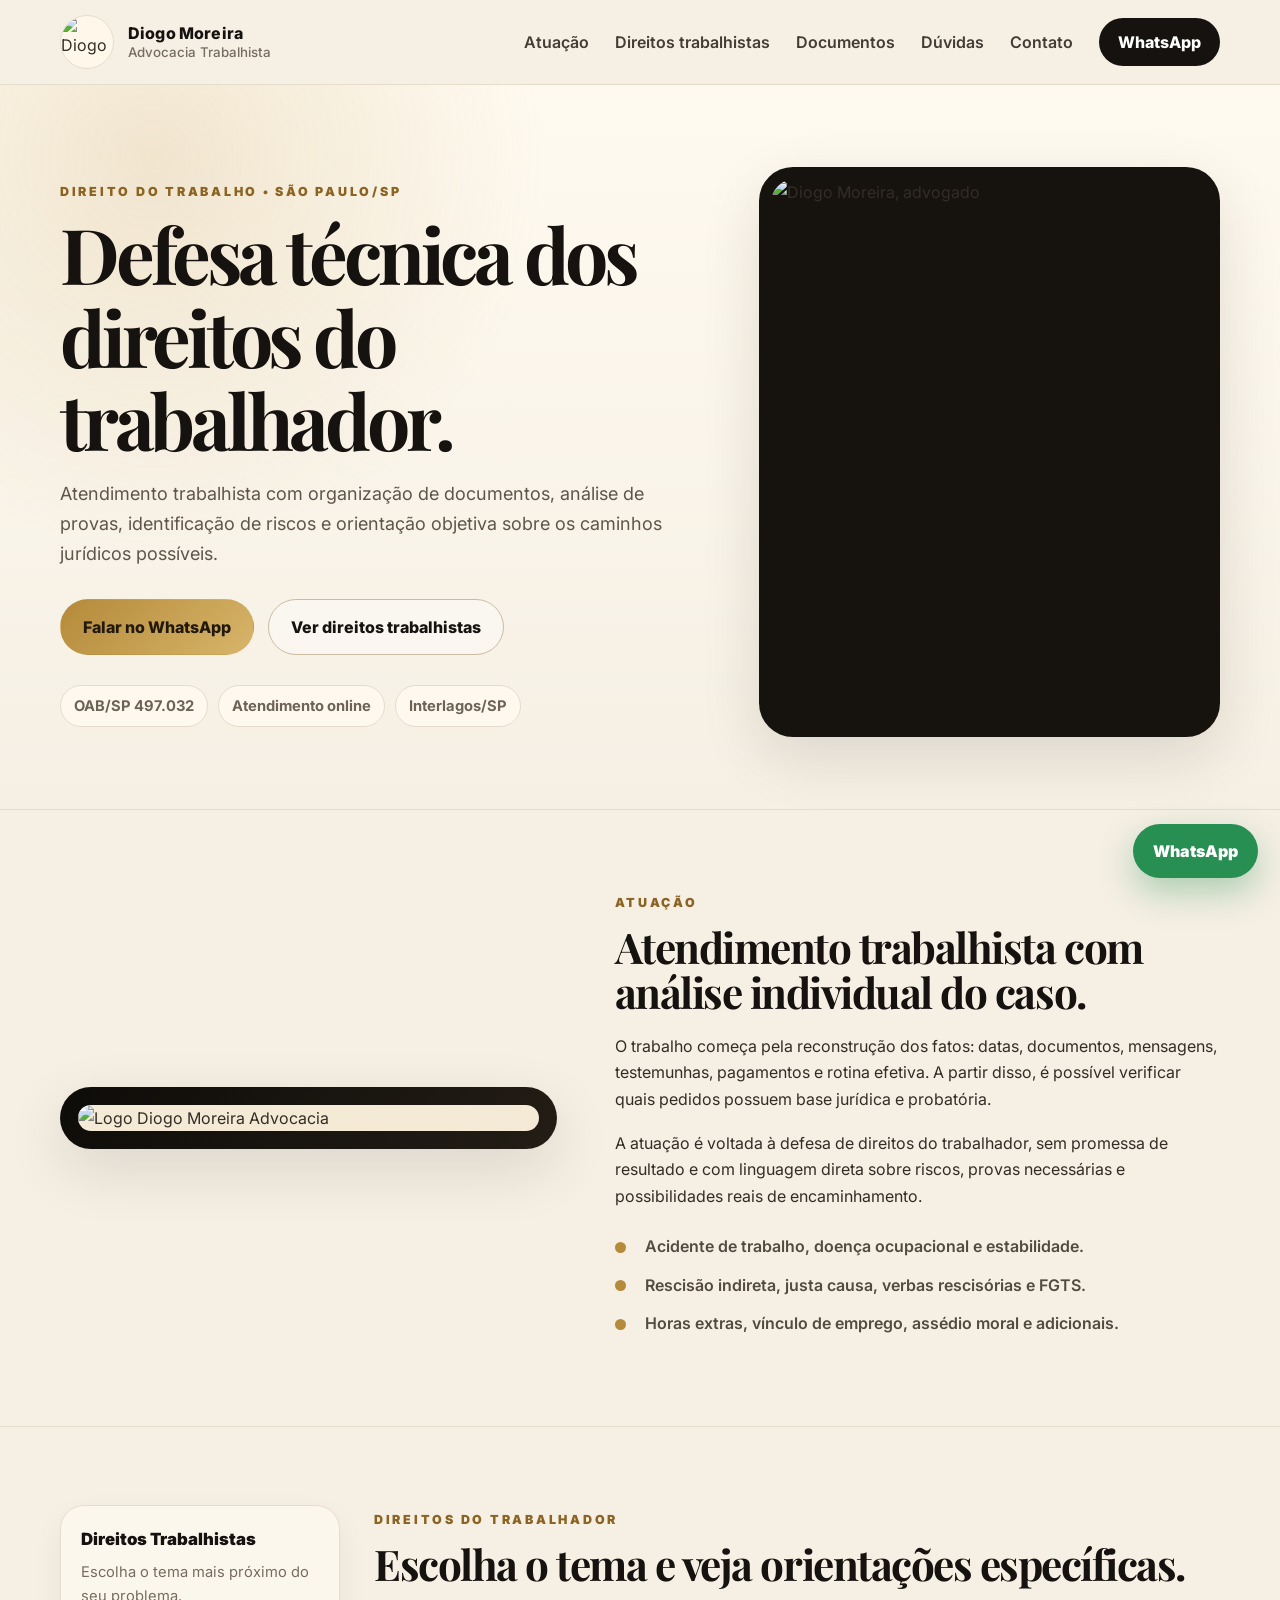
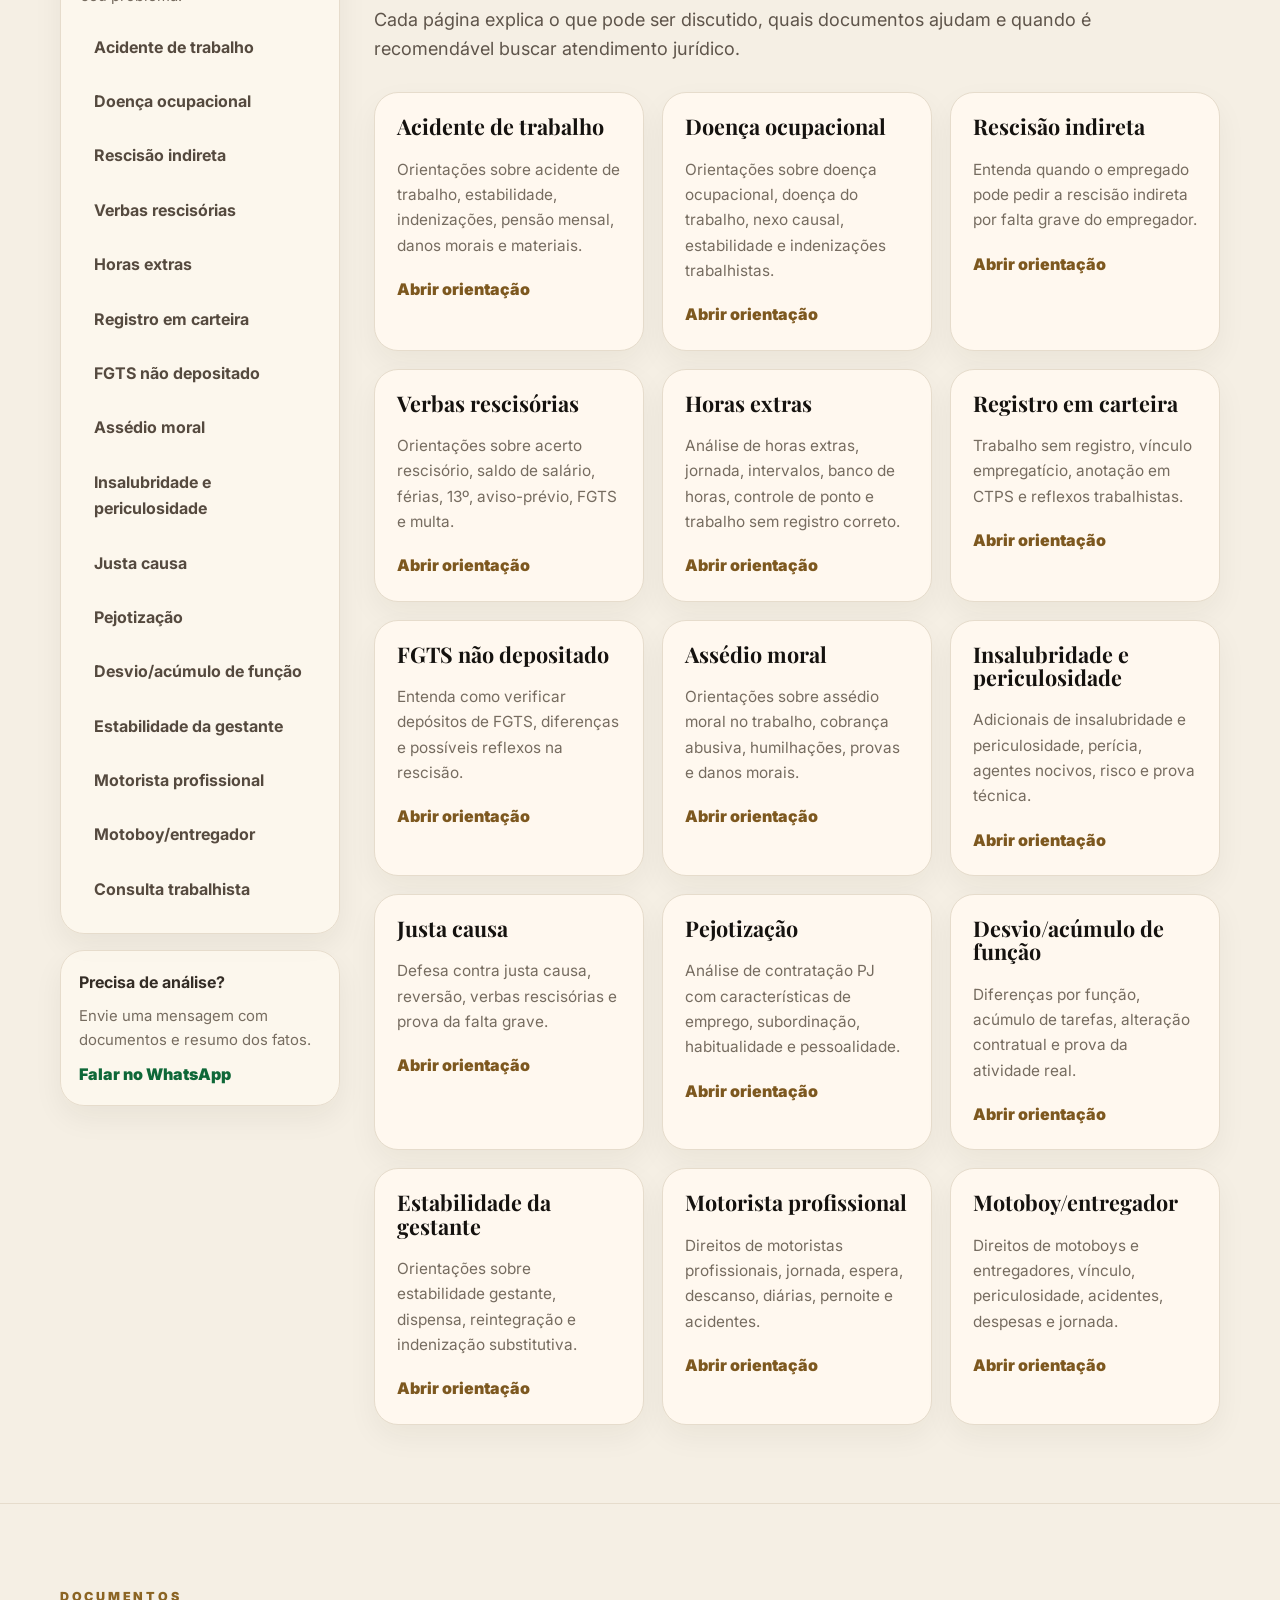
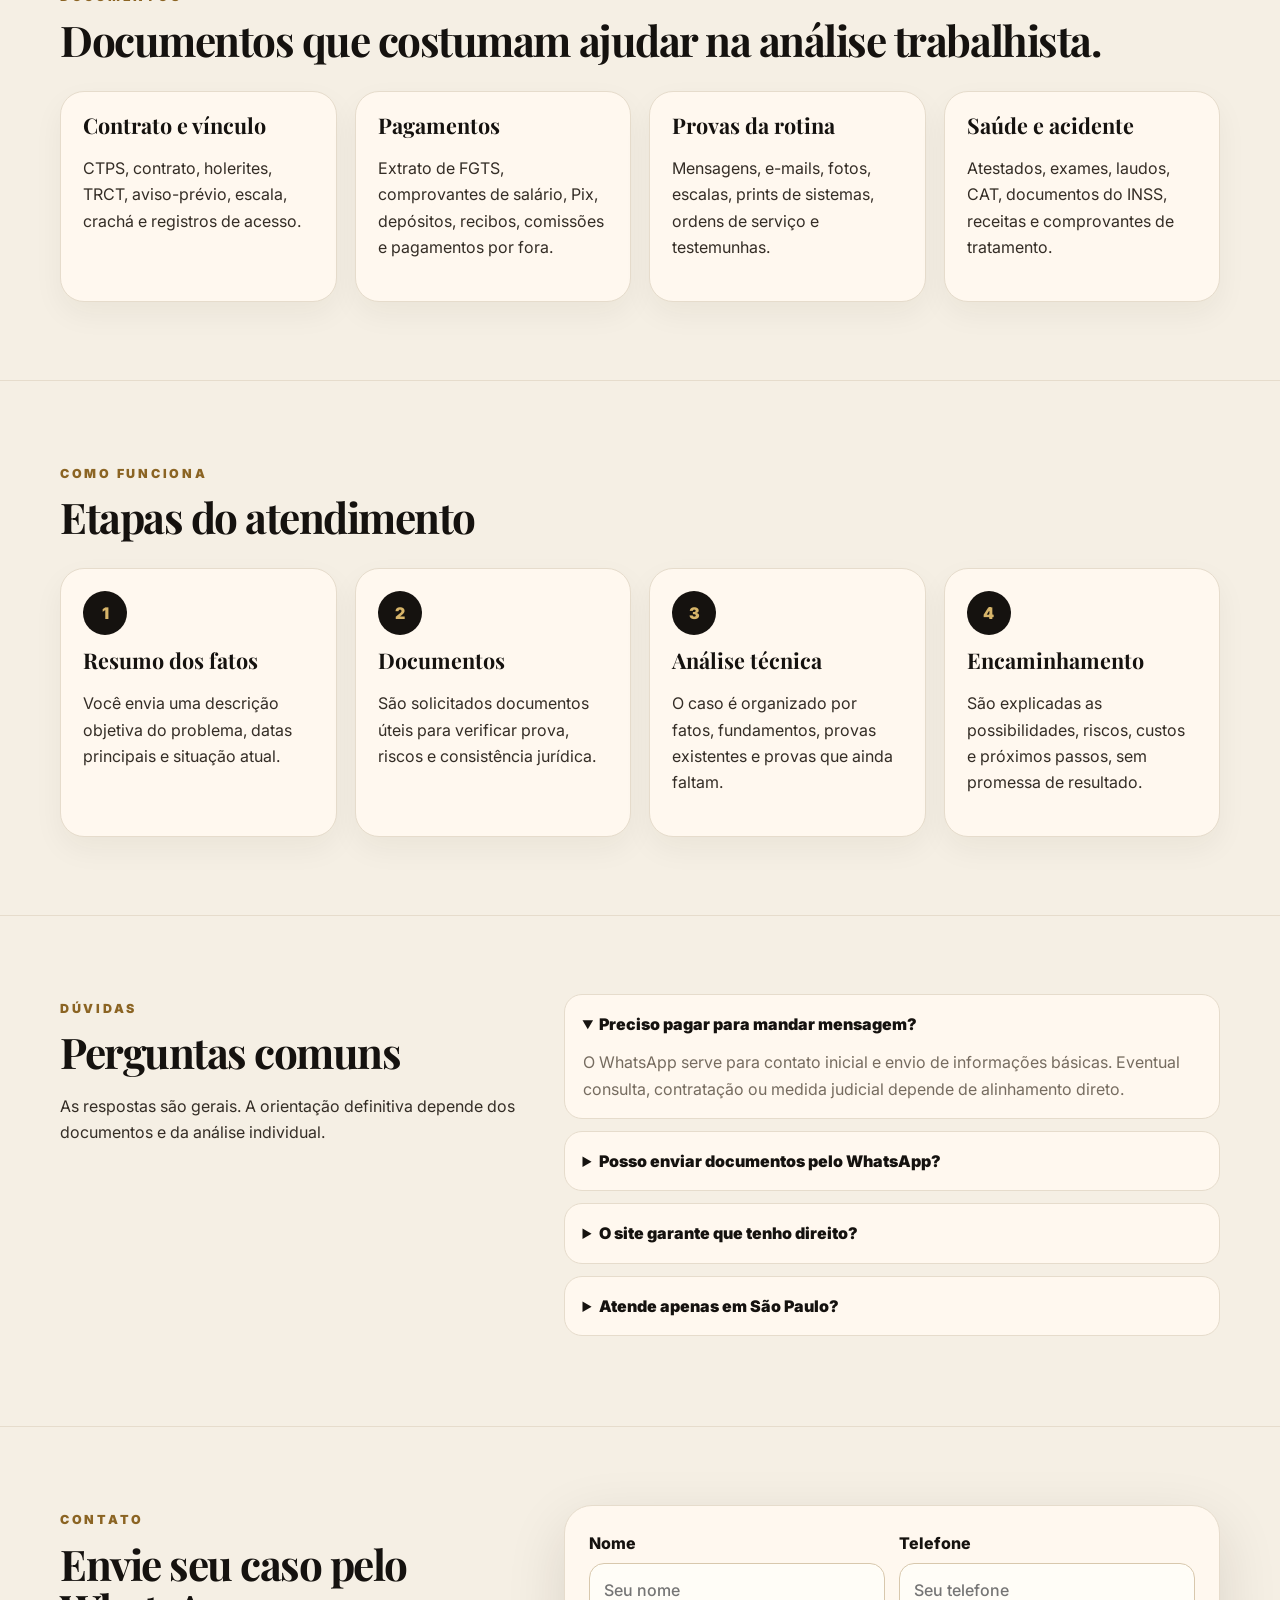
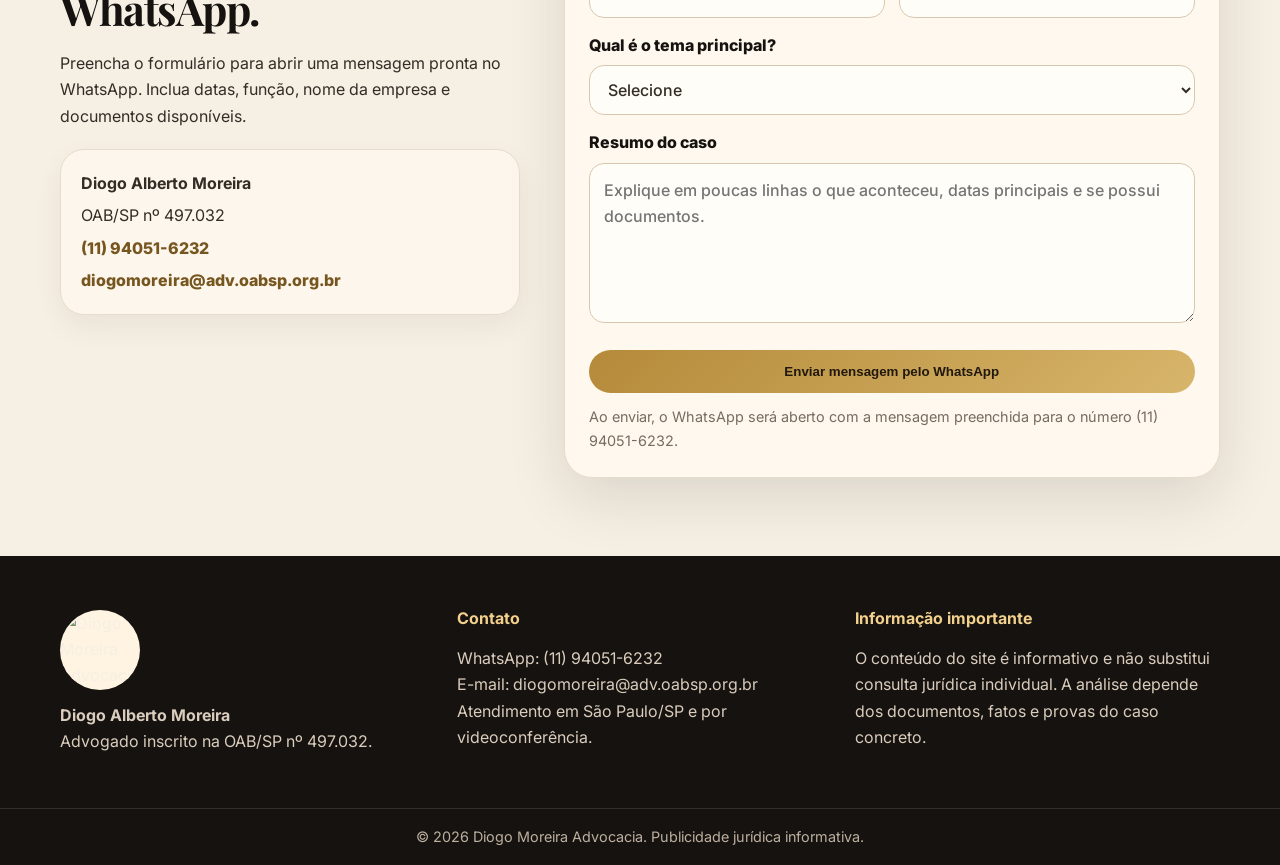
==== commit 5d04e61b: "Add files via upload" ====
--- a/index.html
+++ b/index.html
@@ -4,419 +4,256 @@
   <meta charset="utf-8" />
   <meta name="viewport" content="width=device-width, initial-scale=1" />
   <title>Advogado Trabalhista em São Paulo | Diogo Moreira Advocacia</title>
-  <meta name="description" content="Atuação em Direito do Trabalho em São Paulo: vínculo empregatício, rescisão indireta, verbas rescisórias, horas extras, FGTS, acidente de trabalho, assédio moral e estabilidade." />
-  <meta name="robots" content="index, follow" />
-  <meta name="theme-color" content="#0d0c0a" />
+  <meta name="description" content="Atendimento jurídico trabalhista em São Paulo/SP. Acidente de trabalho, rescisão indireta, horas extras, FGTS, assédio moral e verbas rescisórias." />
   <link rel="canonical" href="https://damsp23.github.io/site-advocacia/" />
-
+  <meta property="og:title" content="Advogado Trabalhista em São Paulo | Diogo Moreira Advocacia" />
+  <meta property="og:description" content="Atendimento jurídico trabalhista em São Paulo/SP. Acidente de trabalho, rescisão indireta, horas extras, FGTS, assédio moral e verbas rescisórias." />
   <meta property="og:type" content="website" />
-  <meta property="og:title" content="Advogado Trabalhista em São Paulo | Diogo Moreira Advocacia" />
-  <meta property="og:description" content="Orientação jurídica trabalhista com análise de documentos, avaliação de riscos e atendimento presencial ou online." />
-  <meta property="og:url" content="https://damsp23.github.io/site-advocacia/" />
-  <meta property="og:image" content="https://damsp23.github.io/site-advocacia/assets/og-trabalhista.svg" />
-
-  <link rel="icon" href="assets/favicon.svg" type="image/svg+xml" />
-  <link rel="preload" href="styles.css" as="style" />
+  <meta property="og:image" content="https://damsp23.github.io/site-advocacia/assets/og-trabalhista.png" />
+  <link rel="icon" href="assets/favicon.png" />
+  <link rel="preconnect" href="https://fonts.googleapis.com">
+  <link rel="preconnect" href="https://fonts.gstatic.com" crossorigin>
+  <link href="https://fonts.googleapis.com/css2?family=Inter:wght@400;500;600;700;800&family=Playfair+Display:wght@700;800&display=swap" rel="stylesheet">
   <link rel="stylesheet" href="styles.css" />
-
-  <script type="application/ld+json">
-  {
-    "@context": "https://schema.org",
-    "@type": "LegalService",
-    "name": "Diogo Moreira Advocacia",
-    "description": "Atuação em Direito do Trabalho em São Paulo, com atendimento presencial e online.",
-    "url": "https://damsp23.github.io/site-advocacia/",
-    "logo": "https://damsp23.github.io/site-advocacia/assets/logo-dm.svg",
-    "telephone": "+55 11 96644-2294",
-    "email": "diogomoreira@adv.oabsp.org.br",
-    "address": {
-      "@type": "PostalAddress",
-      "streetAddress": "Rua Catanumi, 459A - Interlagos",
-      "addressLocality": "São Paulo",
-      "addressRegion": "SP",
-      "postalCode": "04788-010",
-      "addressCountry": "BR"
-    },
-    "areaServed": "São Paulo, SP",
-    "priceRange": "Sob consulta"
-  }
-  </script>
 </head>
-
 <body>
-  <a class="skip-link" href="#conteudo">Pular para o conteúdo</a>
-
-  <header class="site-header" id="topo">
-    <div class="container header-grid">
-      <a class="brand" href="#topo" aria-label="Diogo Moreira Advocacia">
-        <img src="assets/logo-dm.svg" alt="Diogo Moreira Advocacia" width="184" height="54" />
-      </a>
-
-      <button class="menu-toggle" type="button" aria-label="Abrir menu" aria-controls="menu-principal" aria-expanded="false">
-        <span></span><span></span><span></span>
-      </button>
-
-      <nav class="main-nav" id="menu-principal" aria-label="Menu principal">
-        <a href="#atuacao">Atuação</a>
-        <a href="#documentos">Documentos</a>
-        <a href="#como-funciona">Como funciona</a>
-        <a href="#duvidas">Dúvidas</a>
-        <a href="#contato">Contato</a>
-      </nav>
-
-      <a class="header-cta" href="https://wa.me/5511966442294?text=Ol%C3%A1%2C%20Dr.%20Diogo.%20Gostaria%20de%20relatar%20um%20caso%20trabalhista%20para%20an%C3%A1lise." target="_blank" rel="noopener">
-        WhatsApp
-      </a>
-    </div>
-  </header>
-
-  <main id="conteudo">
-    <section class="hero section-dark">
-      <div class="container hero-grid">
-        <div class="hero-copy reveal">
-          <p class="eyebrow">Direito do Trabalho • São Paulo/SP • Atendimento online</p>
-          <h1>Problema trabalhista exige análise técnica, documentos certos e estratégia.</h1>
-          <p class="hero-text">
-            Atendimento jurídico para trabalhadores em casos de verbas rescisórias, horas extras, vínculo sem registro, acidente de trabalho, assédio, FGTS, estabilidade e rescisão indireta.
-          </p>
-
-          <div class="hero-actions">
-            <a class="btn btn-primary" href="https://wa.me/5511966442294?text=Ol%C3%A1%2C%20Dr.%20Diogo.%20Quero%20enviar%20um%20caso%20trabalhista%20para%20an%C3%A1lise.%20Meu%20problema%20%C3%A9%3A" target="_blank" rel="noopener">
-              Relatar meu caso
-            </a>
-            <a class="btn btn-secondary" href="#documentos">Ver documentos úteis</a>
-          </div>
-
-          <ul class="hero-list" aria-label="Pontos de atendimento">
-            <li>Análise inicial orientada por documentos</li>
-            <li>Explicação clara sobre riscos e caminhos possíveis</li>
-            <li>Atuação presencial em São Paulo e por videochamada</li>
-          </ul>
+<header class="site-header" id="topo">
+  <div class="container header-inner">
+    <a class="brand" href="index.html">
+      <img src="assets/logo-header.png" alt="Diogo Moreira Advocacia" class="brand-logo" />
+      <span><strong>Diogo Moreira</strong><small>Advocacia Trabalhista</small></span>
+    </a>
+    <button class="nav-toggle" type="button" aria-label="Abrir menu" aria-expanded="false">☰</button>
+    <nav class="top-nav" aria-label="Menu principal">
+      <a href="index.html#atuacao">Atuação</a>
+      <a href="index.html#direitos">Direitos trabalhistas</a>
+      <a href="index.html#documentos">Documentos</a>
+      <a href="index.html#duvidas">Dúvidas</a>
+      <a href="index.html#contato">Contato</a>
+      <a class="btn btn-dark btn-small" href="https://wa.me/5511940516232?text=Ol%C3%A1%2C%20Dr.%20Diogo.%20Vim%20pelo%20site%20e%20gostaria%20de%20atendimento%20trabalhista." target="_blank" rel="noopener">WhatsApp</a>
+    </nav>
+  </div>
+</header>
+
+<main>
+  <section class="hero" id="inicio">
+    <div class="container hero-grid">
+      <div class="hero-content">
+        <span class="eyebrow">Direito do Trabalho • São Paulo/SP</span>
+        <h1>Defesa técnica dos direitos do trabalhador.</h1>
+        <p class="hero-lead">Atendimento trabalhista com organização de documentos, análise de provas, identificação de riscos e orientação objetiva sobre os caminhos jurídicos possíveis.</p>
+        <div class="hero-actions">
+          <a class="btn btn-gold" href="https://wa.me/5511940516232?text=Ol%C3%A1%2C%20Dr.%20Diogo.%20Vim%20pelo%20site%20e%20preciso%20de%20orienta%C3%A7%C3%A3o%20trabalhista." target="_blank" rel="noopener">Falar no WhatsApp</a>
+          <a class="btn btn-outline" href="#direitos">Ver direitos trabalhistas</a>
         </div>
-
-        <aside class="hero-card reveal delay-1" aria-label="Cartão profissional">
-          <div class="card-topline">Diogo Alberto Moreira</div>
-          <div class="law-badge">OAB/SP 497.032</div>
-          <p>
-            Advocacia trabalhista com foco em prova, coerência dos fatos e condução responsável do caso.
-          </p>
-          <div class="mini-panel">
-            <span>Atendimento</span>
-            <strong>Trabalhador • Empregado • Prestador</strong>
-          </div>
-          <div class="mini-panel">
-            <span>Base</span>
-            <strong>Interlagos, São Paulo/SP</strong>
-          </div>
-          <div class="hero-symbol" aria-hidden="true">
-            <span></span>
-          </div>
-        </aside>
-      </div>
-    </section>
-
-    <section class="trust-strip" aria-label="Informações de confiança">
-      <div class="container strip-grid">
-        <div>
-          <strong>Sem promessa de resultado</strong>
-          <span>Cada caso depende de provas e análise jurídica individual.</span>
+        <div class="trust-strip">
+          <span>OAB/SP 497.032</span><span>Atendimento online</span><span>Interlagos/SP</span>
         </div>
-        <div>
-          <strong>Comunicação objetiva</strong>
-          <span>Você entende o que pode ser pedido, quais documentos faltam e quais são os riscos.</span>
+      </div>
+      <div class="hero-photo-card">
+        <img src="assets/diogo-moreira-advogado.webp" alt="Diogo Moreira, advogado" />
+      </div>
+    </div>
+  </section>
+
+  <section class="about-section" id="atuacao">
+    <div class="container two-col">
+      <div class="logo-panel"><img src="assets/logo-diogo-moreira.png" alt="Logo Diogo Moreira Advocacia"></div>
+      <div>
+        <span class="eyebrow">Atuação</span>
+        <h2>Atendimento trabalhista com análise individual do caso.</h2>
+        <p>O trabalho começa pela reconstrução dos fatos: datas, documentos, mensagens, testemunhas, pagamentos e rotina efetiva. A partir disso, é possível verificar quais pedidos possuem base jurídica e probatória.</p>
+        <p>A atuação é voltada à defesa de direitos do trabalhador, sem promessa de resultado e com linguagem direta sobre riscos, provas necessárias e possibilidades reais de encaminhamento.</p>
+        <ul class="check-list">
+          <li>Acidente de trabalho, doença ocupacional e estabilidade.</li>
+          <li>Rescisão indireta, justa causa, verbas rescisórias e FGTS.</li>
+          <li>Horas extras, vínculo de emprego, assédio moral e adicionais.</li>
+        </ul>
+      </div>
+    </div>
+  </section>
+
+  <section class="rights-section" id="direitos">
+    <div class="container layout-with-sidebar">
+      <aside class="rights-sidebar">
+  <div class="sidebar-card">
+    <div class="sidebar-title">Direitos Trabalhistas</div>
+    <p class="sidebar-help">Escolha o tema mais próximo do seu problema.</p>
+    <button class="sidebar-toggle" type="button" aria-expanded="false">Ver temas trabalhistas</button>
+    <nav class="sidebar-links" aria-label="Direitos trabalhistas">
+      <a class="" href="areas/acidente-de-trabalho.html">Acidente de trabalho</a><a class="" href="areas/doenca-ocupacional.html">Doença ocupacional</a><a class="" href="areas/rescisao-indireta.html">Rescisão indireta</a><a class="" href="areas/verbas-rescisorias.html">Verbas rescisórias</a><a class="" href="areas/horas-extras.html">Horas extras</a><a class="" href="areas/registro-em-carteira.html">Registro em carteira</a><a class="" href="areas/fgts-nao-depositado.html">FGTS não depositado</a><a class="" href="areas/assedio-moral.html">Assédio moral</a><a class="" href="areas/insalubridade-periculosidade.html">Insalubridade e periculosidade</a><a class="" href="areas/justa-causa.html">Justa causa</a><a class="" href="areas/pejotizacao.html">Pejotização</a><a class="" href="areas/desvio-acumulo-funcao.html">Desvio/acúmulo de função</a><a class="" href="areas/estabilidade-gestante.html">Estabilidade da gestante</a><a class="" href="areas/motorista-profissional.html">Motorista profissional</a><a class="" href="areas/motoboy-entregador.html">Motoboy/entregador</a><a class="" href="areas/consulta-trabalhista.html">Consulta trabalhista</a>
+    </nav>
+  </div>
+  <div class="sidebar-cta">
+    <strong>Precisa de análise?</strong>
+    <span>Envie uma mensagem com documentos e resumo dos fatos.</span>
+    <a href="https://wa.me/5511940516232?text=Ol%C3%A1%2C%20Dr.%20Diogo.%20Quero%20uma%20an%C3%A1lise%20trabalhista%20e%20posso%20enviar%20os%20documentos%20pelo%20WhatsApp." target="_blank" rel="noopener">Falar no WhatsApp</a>
+  </div>
+</aside>
+      <div class="main-content">
+        <span class="eyebrow">Direitos do trabalhador</span>
+        <h2>Escolha o tema e veja orientações específicas.</h2>
+        <p class="section-intro">Cada página explica o que pode ser discutido, quais documentos ajudam e quando é recomendável buscar atendimento jurídico.</p>
+        <div class="areas-grid"><article class="area-card">
+  <h3>Acidente de trabalho</h3>
+  <p>Orientações sobre acidente de trabalho, estabilidade, indenizações, pensão mensal, danos morais e materiais.</p>
+  <a href="areas/acidente-de-trabalho.html">Abrir orientação</a>
+</article><article class="area-card">
+  <h3>Doença ocupacional</h3>
+  <p>Orientações sobre doença ocupacional, doença do trabalho, nexo causal, estabilidade e indenizações trabalhistas.</p>
+  <a href="areas/doenca-ocupacional.html">Abrir orientação</a>
+</article><article class="area-card">
+  <h3>Rescisão indireta</h3>
+  <p>Entenda quando o empregado pode pedir a rescisão indireta por falta grave do empregador.</p>
+  <a href="areas/rescisao-indireta.html">Abrir orientação</a>
+</article><article class="area-card">
+  <h3>Verbas rescisórias</h3>
+  <p>Orientações sobre acerto rescisório, saldo de salário, férias, 13º, aviso-prévio, FGTS e multa.</p>
+  <a href="areas/verbas-rescisorias.html">Abrir orientação</a>
+</article><article class="area-card">
+  <h3>Horas extras</h3>
+  <p>Análise de horas extras, jornada, intervalos, banco de horas, controle de ponto e trabalho sem registro correto.</p>
+  <a href="areas/horas-extras.html">Abrir orientação</a>
+</article><article class="area-card">
+  <h3>Registro em carteira</h3>
+  <p>Trabalho sem registro, vínculo empregatício, anotação em CTPS e reflexos trabalhistas.</p>
+  <a href="areas/registro-em-carteira.html">Abrir orientação</a>
+</article><article class="area-card">
+  <h3>FGTS não depositado</h3>
+  <p>Entenda como verificar depósitos de FGTS, diferenças e possíveis reflexos na rescisão.</p>
+  <a href="areas/fgts-nao-depositado.html">Abrir orientação</a>
+</article><article class="area-card">
+  <h3>Assédio moral</h3>
+  <p>Orientações sobre assédio moral no trabalho, cobrança abusiva, humilhações, provas e danos morais.</p>
+  <a href="areas/assedio-moral.html">Abrir orientação</a>
+</article><article class="area-card">
+  <h3>Insalubridade e periculosidade</h3>
+  <p>Adicionais de insalubridade e periculosidade, perícia, agentes nocivos, risco e prova técnica.</p>
+  <a href="areas/insalubridade-periculosidade.html">Abrir orientação</a>
+</article><article class="area-card">
+  <h3>Justa causa</h3>
+  <p>Defesa contra justa causa, reversão, verbas rescisórias e prova da falta grave.</p>
+  <a href="areas/justa-causa.html">Abrir orientação</a>
+</article><article class="area-card">
+  <h3>Pejotização</h3>
+  <p>Análise de contratação PJ com características de emprego, subordinação, habitualidade e pessoalidade.</p>
+  <a href="areas/pejotizacao.html">Abrir orientação</a>
+</article><article class="area-card">
+  <h3>Desvio/acúmulo de função</h3>
+  <p>Diferenças por função, acúmulo de tarefas, alteração contratual e prova da atividade real.</p>
+  <a href="areas/desvio-acumulo-funcao.html">Abrir orientação</a>
+</article><article class="area-card">
+  <h3>Estabilidade da gestante</h3>
+  <p>Orientações sobre estabilidade gestante, dispensa, reintegração e indenização substitutiva.</p>
+  <a href="areas/estabilidade-gestante.html">Abrir orientação</a>
+</article><article class="area-card">
+  <h3>Motorista profissional</h3>
+  <p>Direitos de motoristas profissionais, jornada, espera, descanso, diárias, pernoite e acidentes.</p>
+  <a href="areas/motorista-profissional.html">Abrir orientação</a>
+</article><article class="area-card">
+  <h3>Motoboy/entregador</h3>
+  <p>Direitos de motoboys e entregadores, vínculo, periculosidade, acidentes, despesas e jornada.</p>
+  <a href="areas/motoboy-entregador.html">Abrir orientação</a>
+</article></div>
+      </div>
+    </div>
+  </section>
+
+  <section class="documents-section" id="documentos">
+    <div class="container">
+      <span class="eyebrow">Documentos</span>
+      <h2>Documentos que costumam ajudar na análise trabalhista.</h2>
+      <div class="document-grid">
+        <div><h3>Contrato e vínculo</h3><p>CTPS, contrato, holerites, TRCT, aviso-prévio, escala, crachá e registros de acesso.</p></div>
+        <div><h3>Pagamentos</h3><p>Extrato de FGTS, comprovantes de salário, Pix, depósitos, recibos, comissões e pagamentos por fora.</p></div>
+        <div><h3>Provas da rotina</h3><p>Mensagens, e-mails, fotos, escalas, prints de sistemas, ordens de serviço e testemunhas.</p></div>
+        <div><h3>Saúde e acidente</h3><p>Atestados, exames, laudos, CAT, documentos do INSS, receitas e comprovantes de tratamento.</p></div>
+      </div>
+    </div>
+  </section>
+
+  <section class="process-section" id="como-funciona">
+    <div class="container">
+      <span class="eyebrow">Como funciona</span>
+      <h2>Etapas do atendimento</h2>
+      <div class="steps-grid">
+        <div><strong>1</strong><h3>Resumo dos fatos</h3><p>Você envia uma descrição objetiva do problema, datas principais e situação atual.</p></div>
+        <div><strong>2</strong><h3>Documentos</h3><p>São solicitados documentos úteis para verificar prova, riscos e consistência jurídica.</p></div>
+        <div><strong>3</strong><h3>Análise técnica</h3><p>O caso é organizado por fatos, fundamentos, provas existentes e provas que ainda faltam.</p></div>
+        <div><strong>4</strong><h3>Encaminhamento</h3><p>São explicadas as possibilidades, riscos, custos e próximos passos, sem promessa de resultado.</p></div>
+      </div>
+    </div>
+  </section>
+
+  <section class="faq-section" id="duvidas">
+    <div class="container faq-grid">
+      <div>
+        <span class="eyebrow">Dúvidas</span>
+        <h2>Perguntas comuns</h2>
+        <p>As respostas são gerais. A orientação definitiva depende dos documentos e da análise individual.</p>
+      </div>
+      <div class="accordion">
+        <details open><summary>Preciso pagar para mandar mensagem?</summary><p>O WhatsApp serve para contato inicial e envio de informações básicas. Eventual consulta, contratação ou medida judicial depende de alinhamento direto.</p></details>
+        <details><summary>Posso enviar documentos pelo WhatsApp?</summary><p>Sim. Documentos como CTPS, holerites, TRCT, FGTS, mensagens e laudos ajudam a entender o caso.</p></details>
+        <details><summary>O site garante que tenho direito?</summary><p>Não. O site traz informação jurídica geral. O direito depende dos fatos, provas, documentos, prazos e interpretação judicial.</p></details>
+        <details><summary>Atende apenas em São Paulo?</summary><p>O atendimento pode ser presencial em São Paulo/SP ou por videoconferência, conforme o caso.</p></details>
+      </div>
+    </div>
+  </section>
+
+  <section class="contact-section" id="contato">
+    <div class="container contact-grid">
+      <div>
+        <span class="eyebrow">Contato</span>
+        <h2>Envie seu caso pelo WhatsApp.</h2>
+        <p>Preencha o formulário para abrir uma mensagem pronta no WhatsApp. Inclua datas, função, nome da empresa e documentos disponíveis.</p>
+        <div class="contact-card">
+          <strong>Diogo Alberto Moreira</strong>
+          <span>OAB/SP nº 497.032</span>
+          <a href="tel:+5511940516232">(11) 94051-6232</a>
+          <a href="mailto:diogomoreira@adv.oabsp.org.br">diogomoreira@adv.oabsp.org.br</a>
         </div>
-        <div>
-          <strong>Documentos importam</strong>
-          <span>Contracheques, CTPS, mensagens, cartões de ponto e comprovantes estruturam a tese.</span>
-        </div>
-      </div>
-    </section>
-
-    <section class="section" id="atuacao">
-      <div class="container">
-        <div class="section-heading reveal">
-          <p class="eyebrow">Áreas trabalhistas</p>
-          <h2>Situações que podem exigir atuação jurídica</h2>
-          <p>
-            O objetivo não é estimular litígio. É identificar, com base em documentos, se houve violação de direito e qual caminho é juridicamente adequado.
-          </p>
-        </div>
-
-        <div class="cards-grid">
-          <article class="service-card reveal">
-            <span class="card-number">01</span>
-            <h3>Vínculo sem registro</h3>
-            <p>Trabalho com pessoalidade, habitualidade, subordinação e remuneração pode exigir análise sobre reconhecimento de vínculo empregatício.</p>
-          </article>
-          <article class="service-card reveal delay-1">
-            <span class="card-number">02</span>
-            <h3>Rescisão indireta</h3>
-            <p>Faltas graves do empregador, atraso reiterado, ausência de FGTS, assédio ou descumprimento contratual podem justificar estudo da medida.</p>
-          </article>
-          <article class="service-card reveal delay-2">
-            <span class="card-number">03</span>
-            <h3>Verbas rescisórias</h3>
-            <p>Conferência de saldo de salário, aviso-prévio, férias, 13º salário, multa do FGTS, guias e diferenças eventualmente devidas.</p>
-          </article>
-          <article class="service-card reveal">
-            <span class="card-number">04</span>
-            <h3>Horas extras e jornada</h3>
-            <p>Análise de escala, intervalo, banco de horas, cartões de ponto, mensagens de cobrança e prova testemunhal.</p>
-          </article>
-          <article class="service-card reveal delay-1">
-            <span class="card-number">05</span>
-            <h3>Acidente de trabalho</h3>
-            <p>Estudo de estabilidade, afastamento, CAT, auxílio, responsabilidade civil, danos materiais e eventual indenização.</p>
-          </article>
-          <article class="service-card reveal delay-2">
-            <span class="card-number">06</span>
-            <h3>Assédio moral</h3>
-            <p>Cobranças abusivas, humilhações, perseguições, metas desproporcionais e ambiente hostil exigem prova cuidadosa.</p>
-          </article>
-          <article class="service-card reveal">
-            <span class="card-number">07</span>
-            <h3>FGTS e direitos não pagos</h3>
-            <p>Verificação de depósitos, extratos, diferenças salariais, adicionais, comissões, prêmios e descontos indevidos.</p>
-          </article>
-          <article class="service-card reveal delay-1">
-            <span class="card-number">08</span>
-            <h3>Pejotização e fraude contratual</h3>
-            <p>Contratos de PJ, autônomo ou prestação de serviços podem ser confrontados com a realidade do trabalho executado.</p>
-          </article>
-          <article class="service-card reveal delay-2">
-            <span class="card-number">09</span>
-            <h3>Estabilidade e dispensa irregular</h3>
-            <p>Casos envolvendo gestante, acidente, CIPA, afastamento previdenciário ou dispensa com datas contraditórias merecem exame técnico.</p>
-          </article>
-        </div>
-      </div>
-    </section>
-
-    <section class="section section-muted" id="prova">
-      <div class="container split-grid">
-        <div class="section-heading align-left reveal">
-          <p class="eyebrow">Estratégia probatória</p>
-          <h2>Um processo trabalhista forte começa antes da petição.</h2>
-          <p>
-            Antes de qualquer medida, é necessário organizar a narrativa: datas, função real, jornada, salário, superiores, testemunhas, documentos e contradições da empresa.
-          </p>
-          <a class="text-link" href="#contato">Enviar resumo do caso →</a>
-        </div>
-
-        <div class="proof-board reveal delay-1">
-          <div class="proof-item">
-            <span>Fatos</span>
-            <strong>O que aconteceu, quando e quem participou</strong>
-          </div>
-          <div class="proof-item">
-            <span>Documentos</span>
-            <strong>CTPS, holerites, extratos, mensagens e comprovantes</strong>
-          </div>
-          <div class="proof-item">
-            <span>Provas</span>
-            <strong>Testemunhas, registros de ponto, fotos, laudos e e-mails</strong>
-          </div>
-          <div class="proof-item">
-            <span>Pedidos</span>
-            <strong>O que é juridicamente compatível com a prova existente</strong>
-          </div>
-        </div>
-      </div>
-    </section>
-
-    <section class="section" id="documentos">
-      <div class="container docs-grid">
-        <div class="section-heading align-left reveal">
-          <p class="eyebrow">Checklist</p>
-          <h2>Documentos que ajudam na análise do caso</h2>
-          <p>
-            Nem sempre o trabalhador possui todos os documentos. A falta de um item não impede a análise, mas influencia a estratégia e os pedidos.
-          </p>
-        </div>
-
-        <div class="checklist reveal delay-1">
-          <label><input type="checkbox" /> CTPS física ou digital</label>
-          <label><input type="checkbox" /> Contracheques, recibos ou comprovantes de pagamento</label>
-          <label><input type="checkbox" /> Extrato do FGTS</label>
-          <label><input type="checkbox" /> Termo de rescisão, aviso-prévio e guias</label>
-          <label><input type="checkbox" /> Conversas de WhatsApp, e-mails e ordens de serviço</label>
-          <label><input type="checkbox" /> Escalas, cartões de ponto ou prints de sistema</label>
-          <label><input type="checkbox" /> Atestados, CAT, documentos do INSS ou laudos médicos</label>
-          <label><input type="checkbox" /> Nome de testemunhas e colegas que presenciaram os fatos</label>
-        </div>
-      </div>
-    </section>
-
-    <section class="section section-dark" id="como-funciona">
-      <div class="container">
-        <div class="section-heading reveal">
-          <p class="eyebrow">Atendimento</p>
-          <h2>Como funciona a análise trabalhista</h2>
-          <p>
-            O atendimento é conduzido com método: primeiro os fatos, depois as provas, por fim a estratégia. Isso evita promessas frágeis e pedidos sem sustentação.
-          </p>
-        </div>
-
-        <div class="steps">
-          <div class="step reveal">
-            <span>1</span>
-            <h3>Relato inicial</h3>
-            <p>Você envia um resumo objetivo do problema e informa empresa, função, período trabalhado, forma de dispensa e documentos disponíveis.</p>
-          </div>
-          <div class="step reveal delay-1">
-            <span>2</span>
-            <h3>Triagem documental</h3>
-            <p>São verificados documentos essenciais e pontos de prova: datas, pagamentos, jornada, mensagens, testemunhas e inconsistências.</p>
-          </div>
-          <div class="step reveal delay-2">
-            <span>3</span>
-            <h3>Análise jurídica</h3>
-            <p>O caso é examinado conforme a legislação trabalhista, a prova disponível e os riscos de discussão judicial ou negociação.</p>
-          </div>
-          <div class="step reveal delay-3">
-            <span>4</span>
-            <h3>Definição do caminho</h3>
-            <p>Com viabilidade, são definidos pedidos, documentos faltantes, possíveis provas e próximos atos, mediante contratação formal.</p>
-          </div>
-        </div>
-      </div>
-    </section>
-
-    <section class="section" id="sobre">
-      <div class="container about-grid">
-        <div class="portrait-card reveal" aria-label="Identificação profissional">
-          <div class="portrait-monogram">DM</div>
-          <p>Advogado inscrito na OAB/SP</p>
-          <strong>497.032</strong>
-        </div>
-
-        <div class="about-copy reveal delay-1">
-          <p class="eyebrow">Sobre</p>
-          <h2>Diogo Alberto Moreira</h2>
-          <p>
-            Advogado com atuação em demandas trabalhistas, cíveis e penais, com atendimento em São Paulo/SP e por videochamada. A atuação no Direito do Trabalho é voltada à construção técnica do caso, organização documental e formulação de pedidos compatíveis com a prova disponível.
-          </p>
-          <p>
-            O compromisso do atendimento é explicar o cenário de forma direta: o que pode ser discutido, quais documentos fortalecem a tese, quais provas ainda precisam ser produzidas e quais riscos devem ser considerados antes de qualquer medida judicial.
-          </p>
-          <ul class="about-list">
-            <li>OAB/SP nº 497.032</li>
-            <li>Atendimento presencial em Interlagos, São Paulo/SP</li>
-            <li>Atendimento online por videochamada</li>
-            <li>E-mail profissional: diogomoreira@adv.oabsp.org.br</li>
-          </ul>
-        </div>
-      </div>
-    </section>
-
-    <section class="section section-muted" id="duvidas">
-      <div class="container">
-        <div class="section-heading reveal">
-          <p class="eyebrow">Dúvidas frequentes</p>
-          <h2>Perguntas comuns em casos trabalhistas</h2>
-        </div>
-
-        <div class="faq-list">
-          <details class="faq-item reveal">
-            <summary>Tenho pouco documento. Ainda dá para analisar?</summary>
-            <p>Sim. A análise pode começar com relato, CTPS digital, comprovantes, mensagens e indicação de testemunhas. A ausência de documentos não impede a conversa inicial, mas pode alterar a estratégia.</p>
-          </details>
-          <details class="faq-item reveal delay-1">
-            <summary>Trabalhei sem registro. Isso gera vínculo automaticamente?</summary>
-            <p>Não automaticamente. É preciso examinar a realidade do trabalho: subordinação, pessoalidade, habitualidade e remuneração. A prova concreta é decisiva.</p>
-          </details>
-          <details class="faq-item reveal delay-2">
-            <summary>Posso pedir rescisão indireta?</summary>
-            <p>Depende da gravidade e da prova das faltas do empregador. A medida exige cautela, porque uma narrativa frágil pode gerar risco processual.</p>
-          </details>
-          <details class="faq-item reveal">
-            <summary>Mensagens de WhatsApp ajudam?</summary>
-            <p>Podem ajudar, especialmente quando mostram ordens, horários, cobranças, ameaças, pagamentos ou contradições. O ideal é preservar prints, datas, contatos e contexto.</p>
-          </details>
-          <details class="faq-item reveal delay-1">
-            <summary>O atendimento garante ganho de causa?</summary>
-            <p>Não. Nenhum atendimento responsável garante resultado. A atuação jurídica busca construir a melhor tese possível dentro dos fatos, provas e riscos existentes.</p>
-          </details>
-        </div>
-      </div>
-    </section>
-
-    <section class="cta-section" id="contato">
-      <div class="container contact-grid">
-        <div class="contact-copy reveal">
-          <p class="eyebrow">Contato</p>
-          <h2>Envie um resumo do seu caso trabalhista</h2>
-          <p>
-            Para uma análise mais objetiva, informe cargo, empresa, período trabalhado, motivo da saída, salário aproximado e quais documentos possui.
-          </p>
-
-          <div class="contact-info">
-            <a href="mailto:diogomoreira@adv.oabsp.org.br">diogomoreira@adv.oabsp.org.br</a>
-            <a href="tel:+5511966442294">(11) 96644-2294</a>
-            <span>Rua Catanumi, 459A – Interlagos – São Paulo/SP</span>
-          </div>
-        </div>
-
-        <form class="case-form reveal delay-1" id="caseForm">
-          <label>
-            Nome
-            <input type="text" name="nome" placeholder="Seu nome completo" required />
-          </label>
-          <label>
-            Telefone/WhatsApp
-            <input type="tel" name="telefone" placeholder="(11) 99999-9999" required />
-          </label>
-          <label>
-            Situação principal
-            <select name="situacao" required>
-              <option value="">Selecione</option>
-              <option>Fui dispensado e quero conferir verbas</option>
-              <option>Trabalhei sem registro</option>
-              <option>Quero avaliar rescisão indireta</option>
-              <option>Horas extras ou jornada irregular</option>
-              <option>Acidente de trabalho ou doença ocupacional</option>
-              <option>Assédio moral</option>
-              <option>Outro problema trabalhista</option>
-            </select>
-          </label>
-          <label>
-            Resumo
-            <textarea name="resumo" rows="5" placeholder="Explique em poucas linhas o que aconteceu" required></textarea>
-          </label>
-          <button class="btn btn-primary form-button" type="submit">Enviar pelo WhatsApp</button>
-          <p class="form-note">O envio de informações não cria, por si só, relação de mandato. A atuação profissional depende de análise e contratação formal.</p>
-        </form>
-      </div>
-    </section>
-  </main>
-
-  <footer class="site-footer">
-    <div class="container footer-grid">
-      <div>
-        <img src="assets/logo-dm-light.svg" alt="Diogo Moreira Advocacia" width="172" height="50" />
-        <p>Atuação em Direito do Trabalho, com atendimento em São Paulo/SP e online.</p>
-      </div>
-      <div>
-        <strong>Dados profissionais</strong>
-        <span>Diogo Alberto Moreira</span>
-        <span>OAB/SP nº 497.032</span>
-        <span>São Paulo/SP</span>
-      </div>
-      <div>
-        <strong>Aviso ético</strong>
-        <span>Site de caráter informativo. Não há promessa de resultado. Cada caso depende de análise individual, documentos e provas.</span>
-      </div>
-    </div>
-    <div class="container footer-bottom">
-      <span>© <span id="year"></span> Diogo Moreira Advocacia. Todos os direitos reservados.</span>
-      <a href="#topo">Voltar ao topo</a>
-    </div>
-  </footer>
-
-  <a class="floating-whatsapp" href="https://wa.me/5511966442294?text=Ol%C3%A1%2C%20Dr.%20Diogo.%20Tenho%20um%20caso%20trabalhista%20e%20gostaria%20de%20orienta%C3%A7%C3%A3o." target="_blank" rel="noopener" aria-label="Falar pelo WhatsApp">
-    <span>WhatsApp</span>
-  </a>
-
-  <script src="script.js" defer></script>
+      </div>
+      <form class="contact-form" id="whatsappForm" data-phone="5511940516232">
+  <div class="form-row">
+    <label>Nome<input type="text" name="nome" placeholder="Seu nome" required></label>
+    <label>Telefone<input type="tel" name="telefone" placeholder="Seu telefone" required></label>
+  </div>
+  <label>Qual é o tema principal?
+    <select name="tema" required>
+      <option value="">Selecione</option>
+      <option>Acidente de trabalho</option><option>Doença ocupacional</option><option>Rescisão indireta</option><option>Verbas rescisórias</option><option>Horas extras</option><option>Registro em carteira</option><option>FGTS não depositado</option><option>Assédio moral</option><option>Insalubridade e periculosidade</option><option>Justa causa</option><option>Pejotização</option><option>Desvio/acúmulo de função</option><option>Estabilidade da gestante</option><option>Motorista profissional</option><option>Motoboy/entregador</option><option>Consulta trabalhista</option>
+      <option>Outro problema trabalhista</option>
+    </select>
+  </label>
+  <label>Resumo do caso<textarea name="mensagem" rows="5" placeholder="Explique em poucas linhas o que aconteceu, datas principais e se possui documentos." required></textarea></label>
+  <button class="btn btn-gold" type="submit">Enviar mensagem pelo WhatsApp</button>
+  <p class="form-note">Ao enviar, o WhatsApp será aberto com a mensagem preenchida para o número (11) 94051-6232.</p>
+</form>
+    </div>
+  </section>
+</main>
+
+<footer class="site-footer">
+  <div class="container footer-grid">
+    <div>
+      <img src="assets/logo-header.png" alt="Diogo Moreira Advocacia" class="footer-logo" />
+      <p><strong>Diogo Alberto Moreira</strong><br>Advogado inscrito na OAB/SP nº 497.032.</p>
+    </div>
+    <div>
+      <h3>Contato</h3>
+      <p>WhatsApp: <a href="https://wa.me/5511940516232?text=Ol%C3%A1%2C%20Dr.%20Diogo.%20Vim%20pelo%20site%20e%20gostaria%20de%20atendimento%20trabalhista.">(11) 94051-6232</a><br>
+      E-mail: <a href="mailto:diogomoreira@adv.oabsp.org.br">diogomoreira@adv.oabsp.org.br</a><br>
+      Atendimento em São Paulo/SP e por videoconferência.</p>
+    </div>
+    <div>
+      <h3>Informação importante</h3>
+      <p>O conteúdo do site é informativo e não substitui consulta jurídica individual. A análise depende dos documentos, fatos e provas do caso concreto.</p>
+    </div>
+  </div>
+  <div class="footer-bottom">© 2026 Diogo Moreira Advocacia. Publicidade jurídica informativa.</div>
+</footer>
+<a class="whatsapp-float" href="https://wa.me/5511940516232?text=Ol%C3%A1%2C%20Dr.%20Diogo.%20Vim%20pelo%20site%20e%20gostaria%20de%20atendimento%20trabalhista." target="_blank" rel="noopener" aria-label="Falar no WhatsApp">WhatsApp</a>
+<script src="script.js"></script>
 </body>
-</html>
+</html>
--- a/styles.css
+++ b/styles.css
@@ -1,672 +1,48 @@
-:root {
-  --bg: #0d0c0a;
-  --bg-soft: #171411;
-  --paper: #f6f0e6;
-  --paper-2: #fffaf1;
-  --ink: #211b15;
-  --muted: #756b60;
-  --line: rgba(37, 28, 16, 0.14);
-  --gold: #b88a3b;
-  --gold-2: #d5b06a;
-  --white: #ffffff;
-  --shadow: 0 22px 70px rgba(12, 10, 8, 0.22);
-  --radius-lg: 28px;
-  --radius-md: 18px;
-  --radius-sm: 12px;
-  --max: 1180px;
-  --header-height: 82px;
+
+:root{
+  --black:#15120f;
+  --black-2:#211b15;
+  --cream:#f5efe4;
+  --cream-2:#fffaf0;
+  --text:#342d26;
+  --muted:#766c60;
+  --line:#e6dccc;
+  --gold:#b58a3a;
+  --gold-2:#d7b56a;
+  --green:#1f7a47;
+  --shadow:0 20px 60px rgba(29,23,15,.12);
+  --radius:24px;
 }
-
-* { box-sizing: border-box; }
-html { scroll-behavior: smooth; }
-body {
-  margin: 0;
-  font-family: Inter, ui-sans-serif, system-ui, -apple-system, BlinkMacSystemFont, "Segoe UI", sans-serif;
-  color: var(--ink);
-  background:
-    radial-gradient(circle at top left, rgba(184, 138, 59, 0.08), transparent 30rem),
-    var(--paper);
-  line-height: 1.6;
+*{box-sizing:border-box}
+html{scroll-behavior:smooth}
+body{margin:0;font-family:Inter,Arial,sans-serif;color:var(--text);background:var(--cream);line-height:1.65}
+a{color:inherit;text-decoration:none}
+img{max-width:100%;display:block}
+.container{width:min(1160px,92vw);margin-inline:auto}
+.site-header{position:sticky;top:0;z-index:50;background:rgba(245,239,228,.92);backdrop-filter:blur(12px);border-bottom:1px solid var(--line)}
+.header-inner{height:84px;display:flex;align-items:center;justify-content:space-between;gap:24px}
+.brand{display:flex;align-items:center;gap:14px;min-width:220px}
+.brand-logo{width:54px;height:54px;border-radius:50%;object-fit:contain;background:#fff8ea;border:1px solid var(--line)}
+.brand strong{display:block;font-weight:800;letter-spacing:.01em;color:var(--black)}
+.brand small{display:block;color:var(--muted);font-weight:500;margin-top:-4px}
+.top-nav{display:flex;align-items:center;gap:26px;color:#453d35;font-weight:600}
+.top-nav a:not(.btn){position:relative;padding:8px 0}
+.top-nav a:not(.btn):after{content:"";position:absolute;left:0;right:100%;bottom:0;height:2px;background:var(--gold);transition:.25s}
+.top-nav a:hover:after{right:0}
+.nav-toggle{display:none;background:var(--black);color:white;border:0;border-radius:12px;padding:10px 13px;font-size:22px}
+.btn{display:inline-flex;align-items:center;justify-content:center;border-radius:999px;padding:14px 22px;font-weight:800;border:1px solid transparent;transition:.2s;cursor:pointer;white-space:nowrap}
+.btn:hover{transform:translateY(-1px);box-shadow:var(--shadow)}
+.btn-dark{background:var(--black);color:white}.btn-small{padding:10px 18px}.btn-gold{background:linear-gradient(135deg,var(--gold),var(--gold-2));color:#21180e}.btn-outline{border-color:#cdbb9f;color:var(--black);background:rgba(255,255,255,.35)}
+.hero{padding:82px 0 72px;background:radial-gradient(circle at 12% 10%,rgba(183,138,58,.18),transparent 30%),linear-gradient(180deg,#fffaf0,var(--cream))}
+.hero-grid{display:grid;grid-template-columns:1.05fr .75fr;gap:54px;align-items:center}
+.eyebrow{display:inline-block;letter-spacing:.22em;text-transform:uppercase;font-size:.78rem;font-weight:900;color:#8b6423;margin-bottom:10px}
+h1,h2,h3{font-family:"Playfair Display",Georgia,serif;color:var(--black);line-height:1.08;margin:0 0 18px}
+h1{font-size:clamp(2.7rem,6vw,5.8rem);letter-spacing:-.055em}h2{font-size:clamp(2rem,3.3vw,3.4rem);letter-spacing:-.035em}h3{font-size:1.35rem}
+p{margin:0 0 18px}.hero-lead,.section-intro{font-size:1.13rem;color:#5f554b;max-width:720px}.hero-actions{display:flex;gap:14px;flex-wrap:wrap;margin:30px 0}.trust-strip{display:flex;gap:10px;flex-wrap:wrap;margin-top:22px}.trust-strip span{border:1px solid var(--line);background:#fff8ef;border-radius:999px;padding:8px 13px;color:#6d6256;font-weight:700;font-size:.92rem}.hero-photo-card{padding:12px;background:#16120e;border-radius:34px;box-shadow:var(--shadow)}.hero-photo-card img{border-radius:24px;aspect-ratio:4/5;object-fit:cover;object-position:center top}.about-section,.rights-section,.documents-section,.process-section,.faq-section,.contact-section,.article-section{padding:78px 0;border-top:1px solid var(--line)}.two-col{display:grid;grid-template-columns:.82fr 1fr;gap:58px;align-items:center}.logo-panel{background:linear-gradient(135deg,#0e0c09,#231d15);border-radius:34px;padding:18px;box-shadow:var(--shadow)}.logo-panel img{border-radius:24px;background:#f5ead6}.check-list{list-style:none;padding:0;margin:24px 0 0}.check-list li{position:relative;padding-left:30px;margin:12px 0;color:#534a40;font-weight:600}.check-list li:before{content:"";position:absolute;left:0;top:.55em;width:11px;height:11px;background:var(--gold);border-radius:50%}.layout-with-sidebar{display:grid;grid-template-columns:280px minmax(0,1fr);gap:34px;align-items:start}.rights-sidebar{position:sticky;top:104px}.sidebar-card,.sidebar-cta,.contact-card,.notice-box,.page-info-card,.article-cta{border:1px solid var(--line);background:rgba(255,250,240,.72);border-radius:var(--radius);box-shadow:0 12px 30px rgba(39,31,21,.06)}.sidebar-card{padding:20px}.sidebar-title{font-weight:900;color:var(--black);font-size:1.05rem}.sidebar-help{font-size:.92rem;color:var(--muted);margin:6px 0 14px}.sidebar-toggle{display:none;width:100%;border:1px solid var(--line);background:#fff8ec;border-radius:14px;padding:12px;font-weight:800;color:var(--black)}.sidebar-links{display:flex;flex-direction:column;gap:6px}.sidebar-links a{padding:10px 12px;border-radius:14px;color:#554a3f;font-weight:700;border:1px solid transparent}.sidebar-links a:hover,.sidebar-links a.active{background:var(--black);color:#fff;border-color:var(--black)}.sidebar-cta{padding:18px;margin-top:16px;display:flex;flex-direction:column;gap:8px}.sidebar-cta span{font-size:.93rem;color:var(--muted)}.sidebar-cta a{font-weight:900;color:#0f6838}.areas-grid{display:grid;grid-template-columns:repeat(3,minmax(0,1fr));gap:18px;margin-top:28px}.area-card,.document-grid>div,.steps-grid>div{background:#fff8ef;border:1px solid var(--line);border-radius:24px;padding:22px;box-shadow:0 12px 30px rgba(39,31,21,.05)}.area-card p{color:var(--muted);font-size:.96rem}.area-card a{font-weight:900;color:#7d581f}.area-card:hover{transform:translateY(-2px);transition:.2s;box-shadow:var(--shadow)}.document-grid,.steps-grid{display:grid;grid-template-columns:repeat(4,minmax(0,1fr));gap:18px;margin-top:28px}.steps-grid strong{display:grid;place-items:center;width:44px;height:44px;border-radius:50%;background:var(--black);color:var(--gold-2);font-weight:900;margin-bottom:14px}.faq-grid,.contact-grid{display:grid;grid-template-columns:.7fr 1fr;gap:44px;align-items:start}.accordion details{background:#fff8ef;border:1px solid var(--line);border-radius:18px;margin-bottom:12px;padding:16px 18px}.accordion summary{font-weight:900;cursor:pointer;color:var(--black)}.accordion p{margin:12px 0 0;color:var(--muted)}.contact-card{padding:20px;display:flex;flex-direction:column;gap:6px;margin-top:20px}.contact-card a{font-weight:800;color:#76551f}.contact-form{background:#fff8ef;border:1px solid var(--line);border-radius:28px;padding:24px;box-shadow:var(--shadow)}.form-row{display:grid;grid-template-columns:1fr 1fr;gap:14px}label{display:block;font-weight:800;color:var(--black);margin-bottom:14px}input,select,textarea{width:100%;margin-top:7px;border:1px solid #d8c8ad;border-radius:15px;padding:13px 14px;background:#fffdf7;color:var(--text);font:inherit;font-weight:500}textarea{resize:vertical}.contact-form .btn{width:100%;border:0;margin-top:6px}.form-note{font-size:.9rem;color:var(--muted);margin:12px 0 0}.page-hero{padding:56px 0;background:linear-gradient(180deg,#fffaf0,var(--cream));border-bottom:1px solid var(--line)}.page-hero-grid{display:grid;grid-template-columns:1fr 280px;gap:34px;align-items:center}.page-hero h1{font-size:clamp(2.5rem,5vw,4.9rem)}.page-hero p{font-size:1.08rem;color:#5f554b;max-width:820px}.breadcrumb{display:flex;gap:9px;align-items:center;flex-wrap:wrap;font-size:.9rem;color:#776a5c;margin-bottom:16px}.breadcrumb a{font-weight:800;color:#70501e}.page-info-card{padding:24px;text-align:center}.page-info-card img{width:116px;height:116px;object-fit:contain;margin:0 auto 12px;border-radius:50%;background:#fff5e3}.page-info-card strong,.page-info-card span,.page-info-card a{display:block}.page-info-card a{color:#166a3e;font-weight:900;margin-top:8px}.article-content{background:#fff9ef;border:1px solid var(--line);border-radius:30px;padding:34px;box-shadow:0 18px 50px rgba(39,31,21,.08)}.notice-box{padding:18px 20px;margin-bottom:30px;background:#fff4dd}.notice-box p{margin:6px 0 0;color:#665b50}.rights-list{display:grid;grid-template-columns:1fr 1fr;gap:16px;margin:24px 0 36px}.right-item{padding:18px;border:1px solid var(--line);border-radius:20px;background:#fffdf7}.right-item h3{font-size:1.18rem;margin-bottom:8px}.right-item p{font-size:.96rem;color:var(--muted);margin:0}.doc-list{display:grid;grid-template-columns:1fr 1fr;gap:10px 22px;background:#fffdf7;border:1px solid var(--line);border-radius:22px;padding:22px 22px 22px 42px;margin:20px 0 36px}.doc-list li{font-weight:650;color:#554b40}.mini-steps{display:grid;grid-template-columns:repeat(4,1fr);gap:14px;margin:22px 0 36px}.mini-steps div{background:#fffdf7;border:1px solid var(--line);border-radius:18px;padding:16px}.mini-steps strong{display:block;color:#8c6426;font-size:1.3rem}.mini-steps span{font-size:.94rem;color:var(--muted);font-weight:700}.article-cta{padding:28px;margin-top:34px;background:linear-gradient(135deg,#17120d,#2a2016);color:white}.article-cta h2{color:white}.article-cta p{color:#e6d8c0}.site-footer{background:#15120f;color:#f5efe4;padding:54px 0 0;margin-top:0}.footer-grid{display:grid;grid-template-columns:1fr 1fr 1fr;gap:32px}.footer-logo{width:80px;height:80px;object-fit:contain;border-radius:50%;background:#fff4e2;margin-bottom:12px}.site-footer h3{color:#f3d08b;font-family:Inter,Arial,sans-serif;font-size:1rem}.site-footer p,.site-footer a{color:#dacdbd}.footer-bottom{text-align:center;border-top:1px solid rgba(255,255,255,.12);margin-top:36px;padding:16px;color:#bdb0a0;font-size:.9rem}.whatsapp-float{position:fixed;right:22px;bottom:22px;z-index:60;background:#278f52;color:#fff;border-radius:999px;padding:14px 20px;font-weight:900;box-shadow:0 14px 34px rgba(39,143,82,.35)}
+@media (max-width: 980px){
+  .header-inner{height:auto;min-height:76px}.nav-toggle{display:block}.top-nav{display:none;position:absolute;left:4vw;right:4vw;top:78px;background:#fff9ef;border:1px solid var(--line);border-radius:22px;padding:18px;box-shadow:var(--shadow);flex-direction:column;align-items:stretch;gap:8px}.top-nav.open{display:flex}.top-nav .btn{width:100%}
+  .hero-grid,.two-col,.layout-with-sidebar,.faq-grid,.contact-grid,.page-hero-grid{grid-template-columns:1fr}.rights-sidebar{position:static}.sidebar-toggle{display:block}.sidebar-links{display:none;margin-top:12px}.sidebar-links.open{display:flex}.areas-grid{grid-template-columns:1fr 1fr}.document-grid,.steps-grid,.mini-steps{grid-template-columns:1fr 1fr}.rights-list,.doc-list{grid-template-columns:1fr}.page-info-card{display:none}.hero{padding-top:46px}
 }
-body.nav-open { overflow: hidden; }
-a { color: inherit; text-decoration: none; }
-img { max-width: 100%; height: auto; display: block; }
-button, input, textarea, select { font: inherit; }
-
-.skip-link {
-  position: absolute;
-  top: -80px;
-  left: 16px;
-  z-index: 1000;
-  background: var(--gold);
-  color: var(--bg);
-  padding: 10px 14px;
-  border-radius: 10px;
-  transition: top .2s ease;
+@media (max-width: 640px){
+  .container{width:min(94vw,100%)}.brand{min-width:0}.brand-logo{width:48px;height:48px}.brand strong{font-size:.95rem}.brand small{font-size:.8rem}h1{font-size:2.7rem}.hero-actions,.trust-strip{flex-direction:column}.btn{width:100%}.areas-grid,.document-grid,.steps-grid,.form-row,.mini-steps,.footer-grid{grid-template-columns:1fr}.article-content{padding:22px;border-radius:22px}.doc-list{padding-left:30px}.footer-grid{gap:18px}.whatsapp-float{right:14px;bottom:14px;padding:12px 15px;font-size:.92rem}.about-section,.rights-section,.documents-section,.process-section,.faq-section,.contact-section,.article-section{padding:52px 0}
 }
-.skip-link:focus { top: 16px; }
-
-.container {
-  width: min(var(--max), calc(100% - 40px));
-  margin-inline: auto;
-}
-
-.site-header {
-  position: sticky;
-  top: 0;
-  z-index: 100;
-  background: rgba(246, 240, 230, 0.9);
-  backdrop-filter: blur(18px);
-  border-bottom: 1px solid rgba(33, 27, 21, 0.09);
-}
-.header-grid {
-  height: var(--header-height);
-  display: grid;
-  grid-template-columns: auto 1fr auto;
-  align-items: center;
-  gap: 28px;
-}
-.brand { display: inline-flex; align-items: center; }
-.main-nav {
-  display: flex;
-  justify-content: center;
-  align-items: center;
-  gap: 26px;
-  font-size: .94rem;
-  color: #3a3027;
-}
-.main-nav a {
-  position: relative;
-  padding-block: 6px;
-}
-.main-nav a::after {
-  content: "";
-  position: absolute;
-  left: 0;
-  right: 0;
-  bottom: 0;
-  height: 1px;
-  transform: scaleX(0);
-  transform-origin: left;
-  background: var(--gold);
-  transition: transform .22s ease;
-}
-.main-nav a:hover::after { transform: scaleX(1); }
-.header-cta {
-  display: inline-flex;
-  align-items: center;
-  justify-content: center;
-  min-height: 42px;
-  padding: 0 18px;
-  border-radius: 999px;
-  background: var(--ink);
-  color: var(--paper-2);
-  font-weight: 700;
-  box-shadow: 0 10px 26px rgba(33, 27, 21, 0.18);
-}
-.menu-toggle {
-  display: none;
-  width: 44px;
-  height: 44px;
-  border: 1px solid rgba(33, 27, 21, .12);
-  border-radius: 12px;
-  background: rgba(255,255,255,.55);
-  cursor: pointer;
-}
-.menu-toggle span {
-  display: block;
-  width: 20px;
-  height: 2px;
-  margin: 5px auto;
-  background: var(--ink);
-  border-radius: 10px;
-}
-
-.section {
-  padding: 104px 0;
-}
-.section-dark {
-  background:
-    radial-gradient(circle at 20% 10%, rgba(213, 176, 106, .19), transparent 34rem),
-    linear-gradient(135deg, #0d0c0a 0%, #18130d 56%, #241b12 100%);
-  color: var(--paper-2);
-}
-.section-muted { background: #ede2d2; }
-.section-heading {
-  max-width: 780px;
-  margin: 0 auto 48px;
-  text-align: center;
-}
-.section-heading.align-left {
-  margin-inline: 0;
-  text-align: left;
-}
-.eyebrow {
-  margin: 0 0 14px;
-  color: var(--gold);
-  text-transform: uppercase;
-  letter-spacing: .16em;
-  font-size: .76rem;
-  font-weight: 800;
-}
-h1, h2, h3 { line-height: 1.07; letter-spacing: -.04em; margin: 0; }
-h1 {
-  font-family: Georgia, "Times New Roman", serif;
-  font-size: clamp(2.7rem, 6vw, 5.9rem);
-  max-width: 920px;
-}
-h2 {
-  font-family: Georgia, "Times New Roman", serif;
-  font-size: clamp(2rem, 4vw, 3.7rem);
-  margin-bottom: 18px;
-}
-h3 { font-size: 1.24rem; margin-bottom: 12px; }
-p { margin: 0; }
-.section-heading p,
-.hero-text,
-.about-copy p,
-.contact-copy p {
-  color: color-mix(in srgb, currentColor 74%, transparent);
-  font-size: 1.06rem;
-}
-
-.hero { padding: 94px 0 74px; min-height: calc(100vh - var(--header-height)); display: flex; align-items: center; }
-.hero-grid {
-  display: grid;
-  grid-template-columns: minmax(0, 1.15fr) 420px;
-  gap: 62px;
-  align-items: center;
-}
-.hero-text {
-  max-width: 720px;
-  margin-top: 24px;
-  font-size: clamp(1.08rem, 1.6vw, 1.28rem);
-}
-.hero-actions {
-  display: flex;
-  flex-wrap: wrap;
-  gap: 14px;
-  margin-top: 34px;
-}
-.btn {
-  display: inline-flex;
-  align-items: center;
-  justify-content: center;
-  min-height: 52px;
-  padding: 0 22px;
-  border-radius: 999px;
-  border: 1px solid transparent;
-  font-weight: 800;
-  transition: transform .22s ease, box-shadow .22s ease, background .22s ease;
-  cursor: pointer;
-}
-.btn:hover { transform: translateY(-2px); }
-.btn-primary {
-  background: linear-gradient(135deg, var(--gold), var(--gold-2));
-  color: #18110a;
-  box-shadow: 0 16px 34px rgba(184, 138, 59, .28);
-}
-.btn-secondary {
-  border-color: rgba(255,255,255,.26);
-  color: var(--paper-2);
-  background: rgba(255,255,255,.06);
-}
-.section:not(.section-dark) .btn-secondary { border-color: var(--line); color: var(--ink); }
-.hero-list {
-  display: grid;
-  grid-template-columns: repeat(3, minmax(0, 1fr));
-  gap: 12px;
-  margin: 38px 0 0;
-  padding: 0;
-  list-style: none;
-}
-.hero-list li {
-  border: 1px solid rgba(255,255,255,.12);
-  border-radius: 16px;
-  padding: 14px 14px 14px 36px;
-  position: relative;
-  color: rgba(255, 250, 241, .82);
-  font-size: .92rem;
-}
-.hero-list li::before {
-  content: "";
-  position: absolute;
-  left: 14px;
-  top: 20px;
-  width: 8px;
-  height: 8px;
-  border-radius: 50%;
-  background: var(--gold-2);
-}
-.hero-card {
-  position: relative;
-  overflow: hidden;
-  min-height: 540px;
-  padding: 34px;
-  border: 1px solid rgba(255,255,255,.14);
-  border-radius: var(--radius-lg);
-  background:
-    linear-gradient(180deg, rgba(255,255,255,.11), rgba(255,255,255,.04)),
-    rgba(255,255,255,.05);
-  box-shadow: 0 40px 120px rgba(0,0,0,.35);
-}
-.hero-card::before {
-  content: "";
-  position: absolute;
-  inset: 20px;
-  border: 1px solid rgba(213, 176, 106, .3);
-  border-radius: 22px;
-  pointer-events: none;
-}
-.card-topline { color: rgba(255,255,255,.72); margin-bottom: 16px; }
-.law-badge {
-  display: inline-flex;
-  padding: 9px 13px;
-  border-radius: 999px;
-  background: rgba(213,176,106,.16);
-  color: var(--gold-2);
-  font-weight: 900;
-  letter-spacing: .03em;
-}
-.hero-card p { margin: 28px 0; font-size: 1.18rem; color: rgba(255,250,241,.82); }
-.mini-panel {
-  position: relative;
-  z-index: 1;
-  padding: 18px 0;
-  border-top: 1px solid rgba(255,255,255,.12);
-}
-.mini-panel span { display: block; color: rgba(255,255,255,.48); font-size: .86rem; margin-bottom: 4px; }
-.mini-panel strong { color: var(--paper-2); }
-.hero-symbol {
-  position: absolute;
-  right: -70px;
-  bottom: -80px;
-  width: 260px;
-  height: 260px;
-  border-radius: 50%;
-  border: 1px solid rgba(213,176,106,.28);
-}
-.hero-symbol span {
-  position: absolute;
-  inset: 42px;
-  border-radius: 50%;
-  border: 1px solid rgba(213,176,106,.22);
-}
-
-.trust-strip {
-  padding: 22px 0;
-  background: var(--paper-2);
-  border-bottom: 1px solid var(--line);
-}
-.strip-grid {
-  display: grid;
-  grid-template-columns: repeat(3, minmax(0, 1fr));
-  gap: 18px;
-}
-.strip-grid div {
-  padding: 16px 18px;
-  border-left: 2px solid var(--gold);
-}
-.strip-grid strong { display: block; margin-bottom: 4px; }
-.strip-grid span { color: var(--muted); font-size: .94rem; }
-
-.cards-grid {
-  display: grid;
-  grid-template-columns: repeat(3, minmax(0, 1fr));
-  gap: 18px;
-}
-.service-card {
-  min-height: 260px;
-  padding: 28px;
-  border: 1px solid var(--line);
-  border-radius: var(--radius-md);
-  background: rgba(255, 250, 241, .72);
-  box-shadow: 0 16px 50px rgba(33, 27, 21, .06);
-  transition: transform .22s ease, box-shadow .22s ease, border-color .22s ease;
-}
-.service-card:hover {
-  transform: translateY(-4px);
-  border-color: rgba(184,138,59,.42);
-  box-shadow: var(--shadow);
-}
-.card-number {
-  display: inline-flex;
-  margin-bottom: 36px;
-  color: var(--gold);
-  font-weight: 900;
-  letter-spacing: .14em;
-}
-.service-card p { color: var(--muted); }
-
-.split-grid, .docs-grid, .about-grid, .contact-grid {
-  display: grid;
-  grid-template-columns: .95fr 1.05fr;
-  gap: 58px;
-  align-items: center;
-}
-.text-link {
-  display: inline-flex;
-  margin-top: 26px;
-  color: var(--ink);
-  font-weight: 900;
-  border-bottom: 1px solid var(--gold);
-}
-.proof-board {
-  display: grid;
-  gap: 14px;
-}
-.proof-item {
-  padding: 24px;
-  border-radius: 20px;
-  background: var(--paper-2);
-  border: 1px solid rgba(33,27,21,.10);
-  display: grid;
-  grid-template-columns: 110px 1fr;
-  gap: 20px;
-  align-items: center;
-  box-shadow: 0 18px 40px rgba(33, 27, 21, .06);
-}
-.proof-item span {
-  color: var(--gold);
-  font-weight: 900;
-  text-transform: uppercase;
-  font-size: .76rem;
-  letter-spacing: .12em;
-}
-
-.checklist {
-  padding: 28px;
-  border-radius: var(--radius-lg);
-  background: var(--paper-2);
-  border: 1px solid var(--line);
-  box-shadow: var(--shadow);
-  display: grid;
-  gap: 12px;
-}
-.checklist label {
-  display: flex;
-  gap: 12px;
-  align-items: flex-start;
-  padding: 13px 14px;
-  border-radius: 14px;
-  background: rgba(13,12,10,.035);
-  cursor: pointer;
-}
-.checklist input { accent-color: var(--gold); margin-top: 5px; }
-
-.steps {
-  display: grid;
-  grid-template-columns: repeat(4, minmax(0, 1fr));
-  gap: 16px;
-}
-.step {
-  padding: 26px;
-  border-radius: var(--radius-md);
-  background: rgba(255,255,255,.06);
-  border: 1px solid rgba(255,255,255,.12);
-}
-.step span {
-  width: 42px;
-  height: 42px;
-  border-radius: 50%;
-  display: inline-flex;
-  align-items: center;
-  justify-content: center;
-  margin-bottom: 34px;
-  color: #150f09;
-  background: var(--gold-2);
-  font-weight: 900;
-}
-.step p { color: rgba(255,250,241,.7); }
-
-.portrait-card {
-  min-height: 470px;
-  border-radius: var(--radius-lg);
-  background:
-    radial-gradient(circle at 50% 30%, rgba(213,176,106,.22), transparent 15rem),
-    linear-gradient(145deg, #18130e, #0d0c0a);
-  color: var(--paper-2);
-  padding: 38px;
-  display: flex;
-  flex-direction: column;
-  justify-content: flex-end;
-  box-shadow: var(--shadow);
-  position: relative;
-  overflow: hidden;
-}
-.portrait-card::before {
-  content: "";
-  position: absolute;
-  inset: 28px;
-  border: 1px solid rgba(213,176,106,.28);
-  border-radius: 22px;
-}
-.portrait-monogram {
-  font-family: Georgia, "Times New Roman", serif;
-  position: absolute;
-  top: 54px;
-  left: 50%;
-  transform: translateX(-50%);
-  font-size: 7rem;
-  color: rgba(213,176,106,.5);
-  letter-spacing: -.08em;
-}
-.portrait-card p, .portrait-card strong { position: relative; z-index: 1; }
-.portrait-card p { color: rgba(255,255,255,.72); }
-.portrait-card strong { font-size: 2rem; color: var(--gold-2); }
-.about-copy p + p { margin-top: 16px; }
-.about-list {
-  display: grid;
-  gap: 10px;
-  margin: 26px 0 0;
-  padding: 0;
-  list-style: none;
-}
-.about-list li {
-  padding-left: 20px;
-  position: relative;
-  color: var(--muted);
-}
-.about-list li::before {
-  content: "";
-  position: absolute;
-  top: .7em;
-  left: 0;
-  width: 8px;
-  height: 8px;
-  border-radius: 50%;
-  background: var(--gold);
-}
-
-.faq-list {
-  max-width: 920px;
-  margin: 0 auto;
-  display: grid;
-  gap: 12px;
-}
-.faq-item {
-  background: var(--paper-2);
-  border: 1px solid rgba(33,27,21,.1);
-  border-radius: 18px;
-  box-shadow: 0 12px 36px rgba(33, 27, 21, .06);
-  overflow: hidden;
-}
-.faq-item summary {
-  cursor: pointer;
-  list-style: none;
-  padding: 22px 24px;
-  font-weight: 900;
-  display: flex;
-  align-items: center;
-  justify-content: space-between;
-  gap: 18px;
-}
-.faq-item summary::-webkit-details-marker { display: none; }
-.faq-item summary::after {
-  content: "+";
-  color: var(--gold);
-  font-size: 1.4rem;
-}
-.faq-item[open] summary::after { content: "−"; }
-.faq-item p {
-  padding: 0 24px 24px;
-  color: var(--muted);
-}
-
-.cta-section {
-  padding: 104px 0;
-  background:
-    linear-gradient(rgba(13,12,10,.88), rgba(13,12,10,.9)),
-    radial-gradient(circle at 80% 0%, rgba(213,176,106,.25), transparent 38rem),
-    #0d0c0a;
-  color: var(--paper-2);
-}
-.contact-copy p { max-width: 590px; }
-.contact-info {
-  display: grid;
-  gap: 12px;
-  margin-top: 30px;
-  color: rgba(255,250,241,.78);
-}
-.contact-info a:hover { color: var(--gold-2); }
-.case-form {
-  background: var(--paper-2);
-  color: var(--ink);
-  padding: 30px;
-  border-radius: var(--radius-lg);
-  box-shadow: 0 30px 80px rgba(0,0,0,.35);
-  display: grid;
-  gap: 16px;
-}
-.case-form label {
-  display: grid;
-  gap: 7px;
-  font-weight: 800;
-  font-size: .94rem;
-}
-.case-form input,
-.case-form select,
-.case-form textarea {
-  width: 100%;
-  border: 1px solid rgba(33,27,21,.16);
-  border-radius: 14px;
-  background: #fffdf8;
-  padding: 13px 14px;
-  color: var(--ink);
-  outline: none;
-  transition: border-color .18s ease, box-shadow .18s ease;
-}
-.case-form input:focus,
-.case-form select:focus,
-.case-form textarea:focus {
-  border-color: rgba(184,138,59,.72);
-  box-shadow: 0 0 0 4px rgba(184,138,59,.14);
-}
-.form-button { width: 100%; border: none; margin-top: 4px; }
-.form-note { color: var(--muted); font-size: .84rem; }
-
-.site-footer {
-  background: #090807;
-  color: rgba(255,250,241,.74);
-  padding: 58px 0 26px;
-}
-.footer-grid {
-  display: grid;
-  grid-template-columns: 1.2fr .8fr 1fr;
-  gap: 42px;
-}
-.footer-grid p { max-width: 320px; margin-top: 18px; }
-.footer-grid div { display: grid; align-content: start; gap: 7px; }
-.footer-grid strong { color: var(--paper-2); margin-bottom: 8px; }
-.footer-bottom {
-  display: flex;
-  justify-content: space-between;
-  gap: 18px;
-  padding-top: 30px;
-  margin-top: 34px;
-  border-top: 1px solid rgba(255,255,255,.1);
-  font-size: .9rem;
-}
-.footer-bottom a { color: var(--gold-2); }
-
-.floating-whatsapp {
-  position: fixed;
-  right: 18px;
-  bottom: 18px;
-  z-index: 80;
-  display: inline-flex;
-  align-items: center;
-  gap: 10px;
-  min-height: 48px;
-  padding: 0 18px;
-  border-radius: 999px;
-  background: #1b8f53;
-  color: white;
-  font-weight: 900;
-  box-shadow: 0 12px 34px rgba(0,0,0,.28);
-}
-.floating-whatsapp::before {
-  content: "";
-  width: 10px;
-  height: 10px;
-  border-radius: 50%;
-  background: white;
-}
-
-.reveal {
-  opacity: 0;
-  transform: translateY(22px);
-  transition: opacity .7s ease, transform .7s ease;
-}
-.reveal.is-visible { opacity: 1; transform: translateY(0); }
-.delay-1 { transition-delay: .08s; }
-.delay-2 { transition-delay: .16s; }
-.delay-3 { transition-delay: .24s; }
-
-@media (max-width: 1020px) {
-  .header-grid { grid-template-columns: auto auto auto; }
-  .menu-toggle { display: block; justify-self: end; }
-  .main-nav {
-    position: fixed;
-    inset: var(--header-height) 0 auto 0;
-    display: grid;
-    justify-content: stretch;
-    gap: 0;
-    padding: 16px 20px 28px;
-    background: rgba(246,240,230,.98);
-    border-bottom: 1px solid rgba(33,27,21,.12);
-    transform: translateY(-120%);
-    opacity: 0;
-    pointer-events: none;
-    transition: transform .24s ease, opacity .24s ease;
-  }
-  body.nav-open .main-nav { transform: translateY(0); opacity: 1; pointer-events: auto; }
-  .main-nav a { padding: 14px 0; border-bottom: 1px solid rgba(33,27,21,.08); }
-  .hero-grid, .split-grid, .docs-grid, .about-grid, .contact-grid { grid-template-columns: 1fr; }
-  .hero-card { min-height: 420px; }
-  .hero-list, .strip-grid, .cards-grid { grid-template-columns: 1fr; }
-  .steps { grid-template-columns: repeat(2, minmax(0, 1fr)); }
-  .footer-grid { grid-template-columns: 1fr; }
-}
-
-@media (max-width: 640px) {
-  :root { --header-height: 72px; }
-  .container { width: min(100% - 28px, var(--max)); }
-  .brand img { width: 154px; }
-  .header-cta { display: none; }
-  .header-grid { grid-template-columns: auto 1fr; gap: 14px; }
-  .menu-toggle { grid-column: 2; }
-  .hero { padding: 64px 0 58px; }
-  .section, .cta-section { padding: 72px 0; }
-  .hero-actions { display: grid; }
-  .btn { width: 100%; }
-  .steps { grid-template-columns: 1fr; }
-  .proof-item { grid-template-columns: 1fr; gap: 8px; }
-  .footer-bottom { flex-direction: column; }
-  .floating-whatsapp { left: 14px; right: 14px; justify-content: center; }
-}
-
-@media (prefers-reduced-motion: reduce) {
-  *, *::before, *::after { scroll-behavior: auto !important; transition: none !important; animation: none !important; }
-  .reveal { opacity: 1; transform: none; }
-}
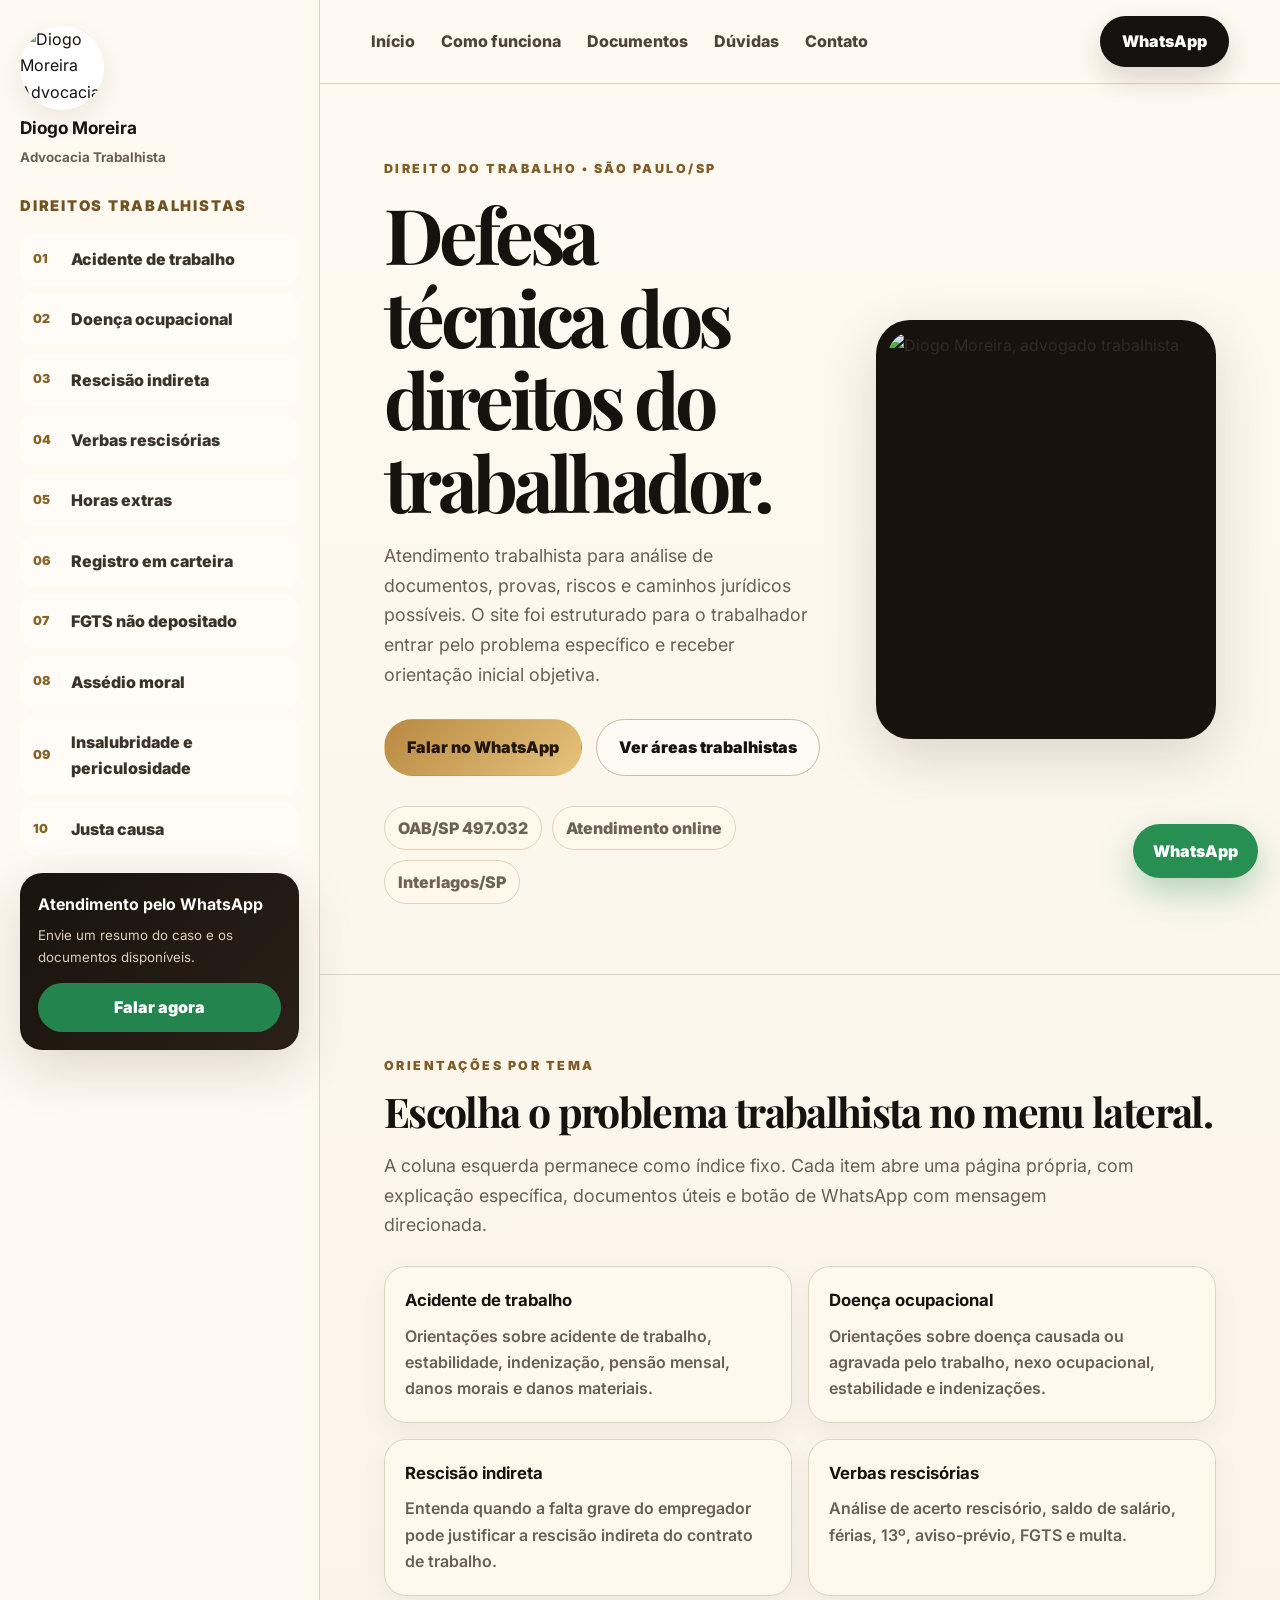
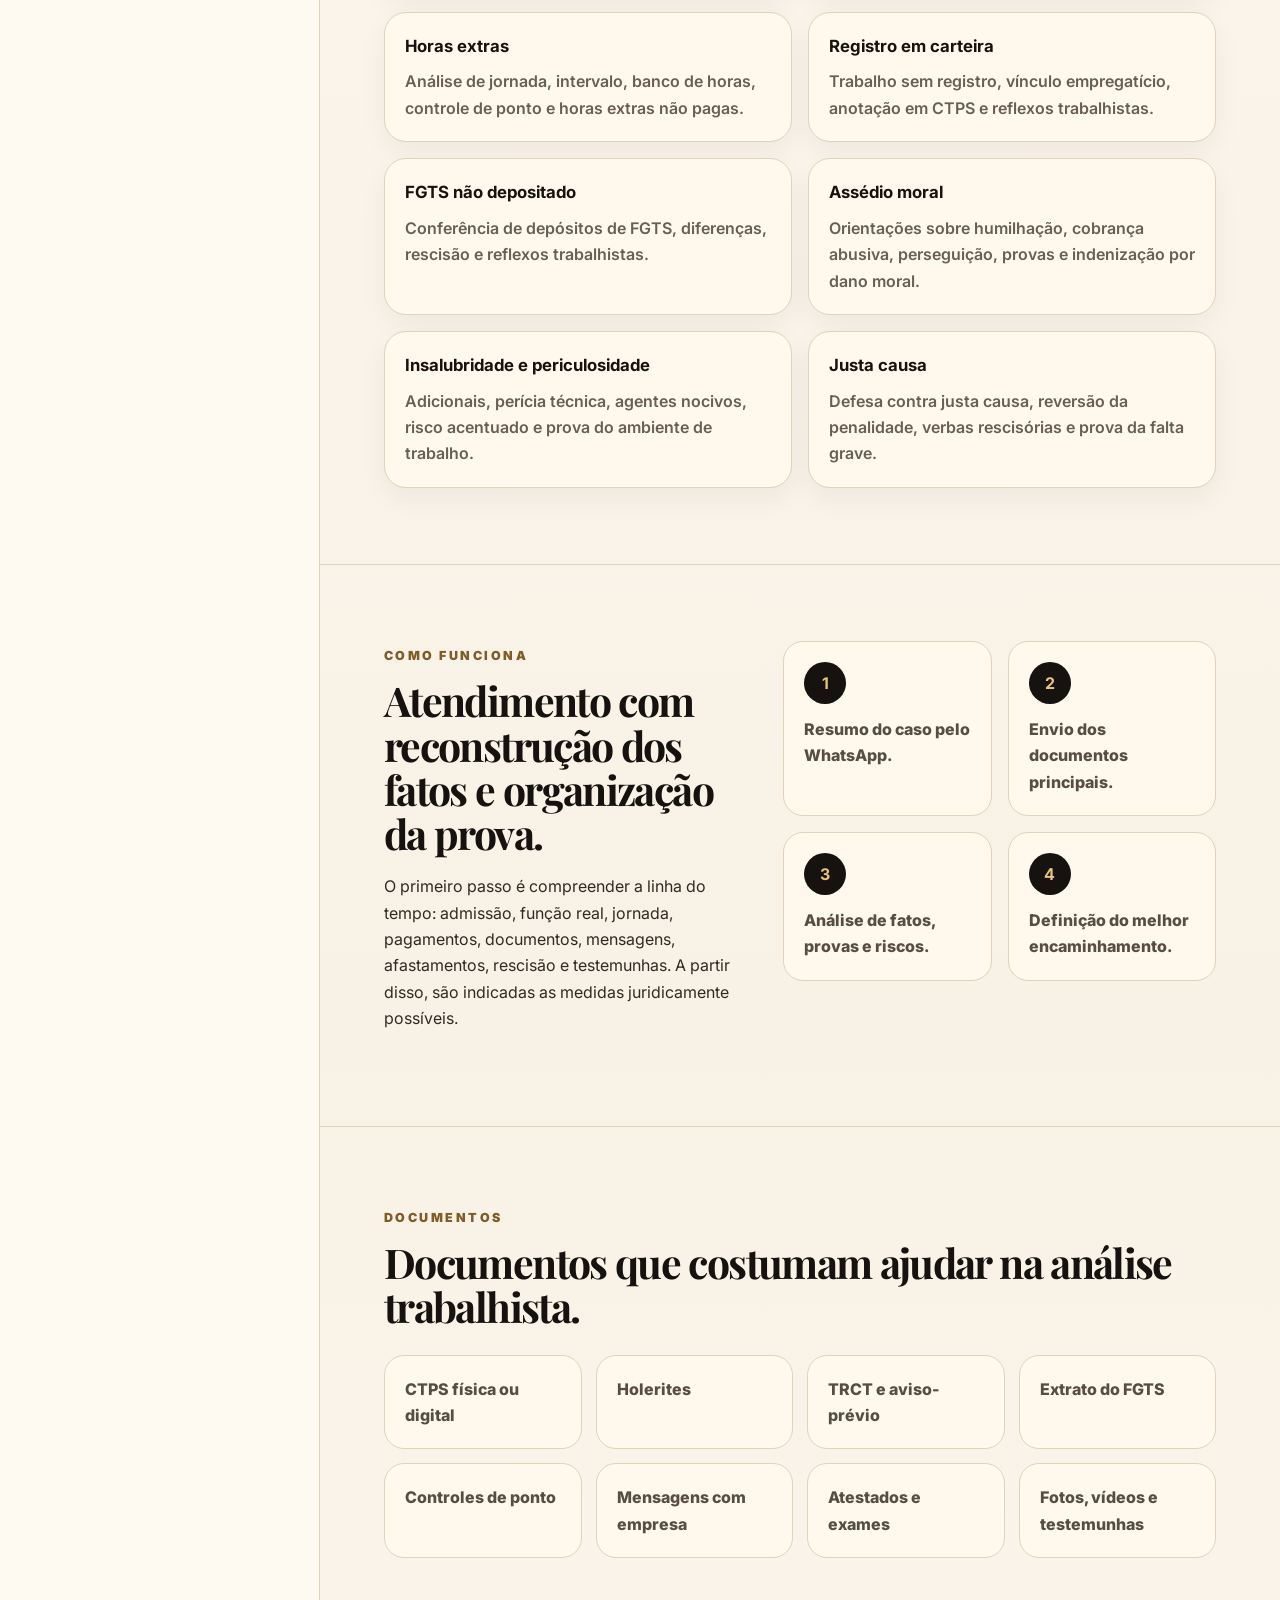
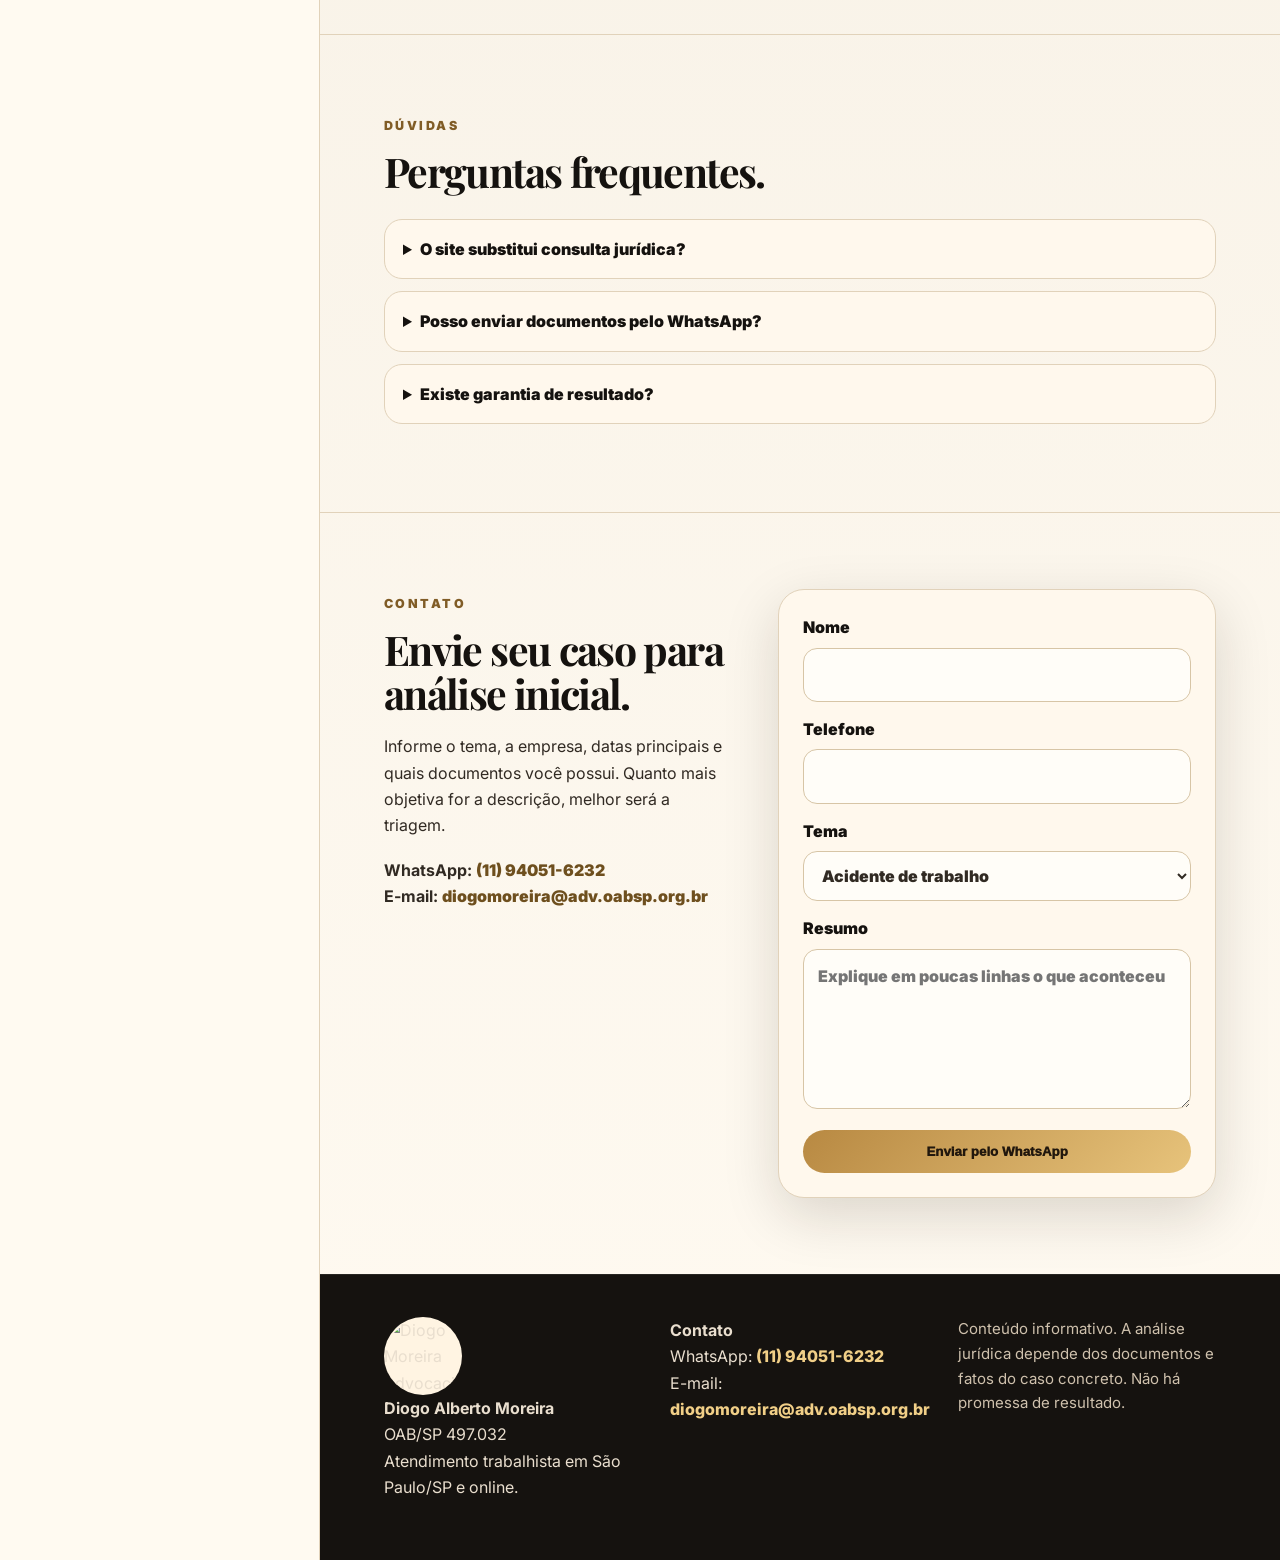
==== commit 6502982d: "Add files via upload" ====
--- a/index.html
+++ b/index.html
@@ -4,256 +4,181 @@
   <meta charset="utf-8" />
   <meta name="viewport" content="width=device-width, initial-scale=1" />
   <title>Advogado Trabalhista em São Paulo | Diogo Moreira Advocacia</title>
-  <meta name="description" content="Atendimento jurídico trabalhista em São Paulo/SP. Acidente de trabalho, rescisão indireta, horas extras, FGTS, assédio moral e verbas rescisórias." />
+  <meta name="description" content="Site trabalhista com menu lateral de direitos do trabalhador, páginas específicas e contato por WhatsApp." />
   <link rel="canonical" href="https://damsp23.github.io/site-advocacia/" />
   <meta property="og:title" content="Advogado Trabalhista em São Paulo | Diogo Moreira Advocacia" />
-  <meta property="og:description" content="Atendimento jurídico trabalhista em São Paulo/SP. Acidente de trabalho, rescisão indireta, horas extras, FGTS, assédio moral e verbas rescisórias." />
+  <meta property="og:description" content="Site trabalhista com menu lateral de direitos do trabalhador, páginas específicas e contato por WhatsApp." />
   <meta property="og:type" content="website" />
   <meta property="og:image" content="https://damsp23.github.io/site-advocacia/assets/og-trabalhista.png" />
   <link rel="icon" href="assets/favicon.png" />
   <link rel="preconnect" href="https://fonts.googleapis.com">
   <link rel="preconnect" href="https://fonts.gstatic.com" crossorigin>
-  <link href="https://fonts.googleapis.com/css2?family=Inter:wght@400;500;600;700;800&family=Playfair+Display:wght@700;800&display=swap" rel="stylesheet">
+  <link href="https://fonts.googleapis.com/css2?family=Inter:wght@400;500;600;700;800;900&family=Playfair+Display:wght@700;800&display=swap" rel="stylesheet">
   <link rel="stylesheet" href="styles.css" />
 </head>
 <body>
-<header class="site-header" id="topo">
-  <div class="container header-inner">
-    <a class="brand" href="index.html">
-      <img src="assets/logo-header.png" alt="Diogo Moreira Advocacia" class="brand-logo" />
-      <span><strong>Diogo Moreira</strong><small>Advocacia Trabalhista</small></span>
+<div class="site-shell">
+  
+<aside class="left-rail" aria-label="Menu lateral de direitos trabalhistas">
+  <div class="rail-inner">
+    <a class="rail-brand" href="index.html">
+      <img src="assets/logo-header.png" alt="Diogo Moreira Advocacia" />
+      <strong>Diogo Moreira</strong>
+      <small>Advocacia Trabalhista</small>
     </a>
-    <button class="nav-toggle" type="button" aria-label="Abrir menu" aria-expanded="false">☰</button>
-    <nav class="top-nav" aria-label="Menu principal">
-      <a href="index.html#atuacao">Atuação</a>
-      <a href="index.html#direitos">Direitos trabalhistas</a>
-      <a href="index.html#documentos">Documentos</a>
-      <a href="index.html#duvidas">Dúvidas</a>
-      <a href="index.html#contato">Contato</a>
-      <a class="btn btn-dark btn-small" href="https://wa.me/5511940516232?text=Ol%C3%A1%2C%20Dr.%20Diogo.%20Vim%20pelo%20site%20e%20gostaria%20de%20atendimento%20trabalhista." target="_blank" rel="noopener">WhatsApp</a>
+    <button class="rail-toggle" type="button" aria-expanded="false">Direitos Trabalhistas</button>
+    <nav class="rail-menu" aria-label="Direitos Trabalhistas">
+      <p>Direitos Trabalhistas</p>
+      <a href="areas/acidente-de-trabalho.html"><span>01</span>Acidente de trabalho</a>
+<a href="areas/doenca-ocupacional.html"><span>02</span>Doença ocupacional</a>
+<a href="areas/rescisao-indireta.html"><span>03</span>Rescisão indireta</a>
+<a href="areas/verbas-rescisorias.html"><span>04</span>Verbas rescisórias</a>
+<a href="areas/horas-extras.html"><span>05</span>Horas extras</a>
+<a href="areas/registro-em-carteira.html"><span>06</span>Registro em carteira</a>
+<a href="areas/fgts-nao-depositado.html"><span>07</span>FGTS não depositado</a>
+<a href="areas/assedio-moral.html"><span>08</span>Assédio moral</a>
+<a href="areas/insalubridade-periculosidade.html"><span>09</span>Insalubridade e periculosidade</a>
+<a href="areas/justa-causa.html"><span>10</span>Justa causa</a>
+
     </nav>
-  </div>
-</header>
-
-<main>
-  <section class="hero" id="inicio">
-    <div class="container hero-grid">
-      <div class="hero-content">
-        <span class="eyebrow">Direito do Trabalho • São Paulo/SP</span>
-        <h1>Defesa técnica dos direitos do trabalhador.</h1>
-        <p class="hero-lead">Atendimento trabalhista com organização de documentos, análise de provas, identificação de riscos e orientação objetiva sobre os caminhos jurídicos possíveis.</p>
-        <div class="hero-actions">
-          <a class="btn btn-gold" href="https://wa.me/5511940516232?text=Ol%C3%A1%2C%20Dr.%20Diogo.%20Vim%20pelo%20site%20e%20preciso%20de%20orienta%C3%A7%C3%A3o%20trabalhista." target="_blank" rel="noopener">Falar no WhatsApp</a>
-          <a class="btn btn-outline" href="#direitos">Ver direitos trabalhistas</a>
-        </div>
-        <div class="trust-strip">
-          <span>OAB/SP 497.032</span><span>Atendimento online</span><span>Interlagos/SP</span>
-        </div>
-      </div>
-      <div class="hero-photo-card">
-        <img src="assets/diogo-moreira-advogado.webp" alt="Diogo Moreira, advogado" />
-      </div>
+    <div class="rail-cta">
+      <strong>Atendimento pelo WhatsApp</strong>
+      <small>Envie um resumo do caso e os documentos disponíveis.</small>
+      <a href="https://wa.me/5511940516232?text=Ol%C3%A1%2C%20Dr.%20Diogo.%20Vim%20pelo%20site%20e%20gostaria%20de%20atendimento%20trabalhista." target="_blank" rel="noopener">Falar agora</a>
     </div>
-  </section>
-
-  <section class="about-section" id="atuacao">
-    <div class="container two-col">
-      <div class="logo-panel"><img src="assets/logo-diogo-moreira.png" alt="Logo Diogo Moreira Advocacia"></div>
-      <div>
-        <span class="eyebrow">Atuação</span>
-        <h2>Atendimento trabalhista com análise individual do caso.</h2>
-        <p>O trabalho começa pela reconstrução dos fatos: datas, documentos, mensagens, testemunhas, pagamentos e rotina efetiva. A partir disso, é possível verificar quais pedidos possuem base jurídica e probatória.</p>
-        <p>A atuação é voltada à defesa de direitos do trabalhador, sem promessa de resultado e com linguagem direta sobre riscos, provas necessárias e possibilidades reais de encaminhamento.</p>
-        <ul class="check-list">
-          <li>Acidente de trabalho, doença ocupacional e estabilidade.</li>
-          <li>Rescisão indireta, justa causa, verbas rescisórias e FGTS.</li>
-          <li>Horas extras, vínculo de emprego, assédio moral e adicionais.</li>
-        </ul>
-      </div>
-    </div>
-  </section>
-
-  <section class="rights-section" id="direitos">
-    <div class="container layout-with-sidebar">
-      <aside class="rights-sidebar">
-  <div class="sidebar-card">
-    <div class="sidebar-title">Direitos Trabalhistas</div>
-    <p class="sidebar-help">Escolha o tema mais próximo do seu problema.</p>
-    <button class="sidebar-toggle" type="button" aria-expanded="false">Ver temas trabalhistas</button>
-    <nav class="sidebar-links" aria-label="Direitos trabalhistas">
-      <a class="" href="areas/acidente-de-trabalho.html">Acidente de trabalho</a><a class="" href="areas/doenca-ocupacional.html">Doença ocupacional</a><a class="" href="areas/rescisao-indireta.html">Rescisão indireta</a><a class="" href="areas/verbas-rescisorias.html">Verbas rescisórias</a><a class="" href="areas/horas-extras.html">Horas extras</a><a class="" href="areas/registro-em-carteira.html">Registro em carteira</a><a class="" href="areas/fgts-nao-depositado.html">FGTS não depositado</a><a class="" href="areas/assedio-moral.html">Assédio moral</a><a class="" href="areas/insalubridade-periculosidade.html">Insalubridade e periculosidade</a><a class="" href="areas/justa-causa.html">Justa causa</a><a class="" href="areas/pejotizacao.html">Pejotização</a><a class="" href="areas/desvio-acumulo-funcao.html">Desvio/acúmulo de função</a><a class="" href="areas/estabilidade-gestante.html">Estabilidade da gestante</a><a class="" href="areas/motorista-profissional.html">Motorista profissional</a><a class="" href="areas/motoboy-entregador.html">Motoboy/entregador</a><a class="" href="areas/consulta-trabalhista.html">Consulta trabalhista</a>
-    </nav>
-  </div>
-  <div class="sidebar-cta">
-    <strong>Precisa de análise?</strong>
-    <span>Envie uma mensagem com documentos e resumo dos fatos.</span>
-    <a href="https://wa.me/5511940516232?text=Ol%C3%A1%2C%20Dr.%20Diogo.%20Quero%20uma%20an%C3%A1lise%20trabalhista%20e%20posso%20enviar%20os%20documentos%20pelo%20WhatsApp." target="_blank" rel="noopener">Falar no WhatsApp</a>
   </div>
 </aside>
-      <div class="main-content">
-        <span class="eyebrow">Direitos do trabalhador</span>
-        <h2>Escolha o tema e veja orientações específicas.</h2>
-        <p class="section-intro">Cada página explica o que pode ser discutido, quais documentos ajudam e quando é recomendável buscar atendimento jurídico.</p>
-        <div class="areas-grid"><article class="area-card">
-  <h3>Acidente de trabalho</h3>
-  <p>Orientações sobre acidente de trabalho, estabilidade, indenizações, pensão mensal, danos morais e materiais.</p>
-  <a href="areas/acidente-de-trabalho.html">Abrir orientação</a>
-</article><article class="area-card">
-  <h3>Doença ocupacional</h3>
-  <p>Orientações sobre doença ocupacional, doença do trabalho, nexo causal, estabilidade e indenizações trabalhistas.</p>
-  <a href="areas/doenca-ocupacional.html">Abrir orientação</a>
-</article><article class="area-card">
-  <h3>Rescisão indireta</h3>
-  <p>Entenda quando o empregado pode pedir a rescisão indireta por falta grave do empregador.</p>
-  <a href="areas/rescisao-indireta.html">Abrir orientação</a>
-</article><article class="area-card">
-  <h3>Verbas rescisórias</h3>
-  <p>Orientações sobre acerto rescisório, saldo de salário, férias, 13º, aviso-prévio, FGTS e multa.</p>
-  <a href="areas/verbas-rescisorias.html">Abrir orientação</a>
-</article><article class="area-card">
-  <h3>Horas extras</h3>
-  <p>Análise de horas extras, jornada, intervalos, banco de horas, controle de ponto e trabalho sem registro correto.</p>
-  <a href="areas/horas-extras.html">Abrir orientação</a>
-</article><article class="area-card">
-  <h3>Registro em carteira</h3>
-  <p>Trabalho sem registro, vínculo empregatício, anotação em CTPS e reflexos trabalhistas.</p>
-  <a href="areas/registro-em-carteira.html">Abrir orientação</a>
-</article><article class="area-card">
-  <h3>FGTS não depositado</h3>
-  <p>Entenda como verificar depósitos de FGTS, diferenças e possíveis reflexos na rescisão.</p>
-  <a href="areas/fgts-nao-depositado.html">Abrir orientação</a>
-</article><article class="area-card">
-  <h3>Assédio moral</h3>
-  <p>Orientações sobre assédio moral no trabalho, cobrança abusiva, humilhações, provas e danos morais.</p>
-  <a href="areas/assedio-moral.html">Abrir orientação</a>
-</article><article class="area-card">
-  <h3>Insalubridade e periculosidade</h3>
-  <p>Adicionais de insalubridade e periculosidade, perícia, agentes nocivos, risco e prova técnica.</p>
-  <a href="areas/insalubridade-periculosidade.html">Abrir orientação</a>
-</article><article class="area-card">
-  <h3>Justa causa</h3>
-  <p>Defesa contra justa causa, reversão, verbas rescisórias e prova da falta grave.</p>
-  <a href="areas/justa-causa.html">Abrir orientação</a>
-</article><article class="area-card">
-  <h3>Pejotização</h3>
-  <p>Análise de contratação PJ com características de emprego, subordinação, habitualidade e pessoalidade.</p>
-  <a href="areas/pejotizacao.html">Abrir orientação</a>
-</article><article class="area-card">
-  <h3>Desvio/acúmulo de função</h3>
-  <p>Diferenças por função, acúmulo de tarefas, alteração contratual e prova da atividade real.</p>
-  <a href="areas/desvio-acumulo-funcao.html">Abrir orientação</a>
-</article><article class="area-card">
-  <h3>Estabilidade da gestante</h3>
-  <p>Orientações sobre estabilidade gestante, dispensa, reintegração e indenização substitutiva.</p>
-  <a href="areas/estabilidade-gestante.html">Abrir orientação</a>
-</article><article class="area-card">
-  <h3>Motorista profissional</h3>
-  <p>Direitos de motoristas profissionais, jornada, espera, descanso, diárias, pernoite e acidentes.</p>
-  <a href="areas/motorista-profissional.html">Abrir orientação</a>
-</article><article class="area-card">
-  <h3>Motoboy/entregador</h3>
-  <p>Direitos de motoboys e entregadores, vínculo, periculosidade, acidentes, despesas e jornada.</p>
-  <a href="areas/motoboy-entregador.html">Abrir orientação</a>
-</article></div>
-      </div>
+  <div class="right-site">
+    
+<header class="right-header">
+  <nav class="right-nav" aria-label="Menu principal">
+    <a href="index.html#inicio">Início</a>
+    <a href="index.html#como-funciona">Como funciona</a>
+    <a href="index.html#documentos">Documentos</a>
+    <a href="index.html#duvidas">Dúvidas</a>
+    <a href="index.html#contato">Contato</a>
+  </nav>
+  <a class="header-whatsapp" href="https://wa.me/5511940516232?text=Ol%C3%A1%2C%20Dr.%20Diogo.%20Vim%20pelo%20site%20e%20gostaria%20de%20atendimento%20trabalhista." target="_blank" rel="noopener">WhatsApp</a>
+</header>
+    <main>
+<section class="hero" id="inicio">
+  <div class="hero-text">
+    <span class="eyebrow">Direito do Trabalho • São Paulo/SP</span>
+    <h1>Defesa técnica dos direitos do trabalhador.</h1>
+    <p>Atendimento trabalhista para análise de documentos, provas, riscos e caminhos jurídicos possíveis. O site foi estruturado para o trabalhador entrar pelo problema específico e receber orientação inicial objetiva.</p>
+    <div class="hero-buttons">
+      <a class="btn primary" href="https://wa.me/5511940516232?text=Ol%C3%A1%2C%20Dr.%20Diogo.%20Vim%20pelo%20site%20e%20preciso%20de%20orienta%C3%A7%C3%A3o%20trabalhista." target="_blank" rel="noopener">Falar no WhatsApp</a>
+      <a class="btn ghost" href="#direitos">Ver áreas trabalhistas</a>
     </div>
-  </section>
+    <div class="badges"><span>OAB/SP 497.032</span><span>Atendimento online</span><span>Interlagos/SP</span></div>
+  </div>
+  <div class="hero-photo"><img src="assets/diogo-moreira-advogado.webp" alt="Diogo Moreira, advogado trabalhista"></div>
+</section>
 
-  <section class="documents-section" id="documentos">
-    <div class="container">
-      <span class="eyebrow">Documentos</span>
-      <h2>Documentos que costumam ajudar na análise trabalhista.</h2>
-      <div class="document-grid">
-        <div><h3>Contrato e vínculo</h3><p>CTPS, contrato, holerites, TRCT, aviso-prévio, escala, crachá e registros de acesso.</p></div>
-        <div><h3>Pagamentos</h3><p>Extrato de FGTS, comprovantes de salário, Pix, depósitos, recibos, comissões e pagamentos por fora.</p></div>
-        <div><h3>Provas da rotina</h3><p>Mensagens, e-mails, fotos, escalas, prints de sistemas, ordens de serviço e testemunhas.</p></div>
-        <div><h3>Saúde e acidente</h3><p>Atestados, exames, laudos, CAT, documentos do INSS, receitas e comprovantes de tratamento.</p></div>
-      </div>
-    </div>
-  </section>
+<section class="intro-block" id="direitos">
+  <div class="section-title">
+    <span class="eyebrow">Orientações por tema</span>
+    <h2>Escolha o problema trabalhista no menu lateral.</h2>
+    <p>A coluna esquerda permanece como índice fixo. Cada item abre uma página própria, com explicação específica, documentos úteis e botão de WhatsApp com mensagem direcionada.</p>
+  </div>
+  <div class="home-area-grid"><a class="home-area-card" href="areas/acidente-de-trabalho.html">
+  <strong>Acidente de trabalho</strong>
+  <span>Orientações sobre acidente de trabalho, estabilidade, indenização, pensão mensal, danos morais e danos materiais.</span>
+</a><a class="home-area-card" href="areas/doenca-ocupacional.html">
+  <strong>Doença ocupacional</strong>
+  <span>Orientações sobre doença causada ou agravada pelo trabalho, nexo ocupacional, estabilidade e indenizações.</span>
+</a><a class="home-area-card" href="areas/rescisao-indireta.html">
+  <strong>Rescisão indireta</strong>
+  <span>Entenda quando a falta grave do empregador pode justificar a rescisão indireta do contrato de trabalho.</span>
+</a><a class="home-area-card" href="areas/verbas-rescisorias.html">
+  <strong>Verbas rescisórias</strong>
+  <span>Análise de acerto rescisório, saldo de salário, férias, 13º, aviso-prévio, FGTS e multa.</span>
+</a><a class="home-area-card" href="areas/horas-extras.html">
+  <strong>Horas extras</strong>
+  <span>Análise de jornada, intervalo, banco de horas, controle de ponto e horas extras não pagas.</span>
+</a><a class="home-area-card" href="areas/registro-em-carteira.html">
+  <strong>Registro em carteira</strong>
+  <span>Trabalho sem registro, vínculo empregatício, anotação em CTPS e reflexos trabalhistas.</span>
+</a><a class="home-area-card" href="areas/fgts-nao-depositado.html">
+  <strong>FGTS não depositado</strong>
+  <span>Conferência de depósitos de FGTS, diferenças, rescisão e reflexos trabalhistas.</span>
+</a><a class="home-area-card" href="areas/assedio-moral.html">
+  <strong>Assédio moral</strong>
+  <span>Orientações sobre humilhação, cobrança abusiva, perseguição, provas e indenização por dano moral.</span>
+</a><a class="home-area-card" href="areas/insalubridade-periculosidade.html">
+  <strong>Insalubridade e periculosidade</strong>
+  <span>Adicionais, perícia técnica, agentes nocivos, risco acentuado e prova do ambiente de trabalho.</span>
+</a><a class="home-area-card" href="areas/justa-causa.html">
+  <strong>Justa causa</strong>
+  <span>Defesa contra justa causa, reversão da penalidade, verbas rescisórias e prova da falta grave.</span>
+</a></div>
+</section>
 
-  <section class="process-section" id="como-funciona">
-    <div class="container">
-      <span class="eyebrow">Como funciona</span>
-      <h2>Etapas do atendimento</h2>
-      <div class="steps-grid">
-        <div><strong>1</strong><h3>Resumo dos fatos</h3><p>Você envia uma descrição objetiva do problema, datas principais e situação atual.</p></div>
-        <div><strong>2</strong><h3>Documentos</h3><p>São solicitados documentos úteis para verificar prova, riscos e consistência jurídica.</p></div>
-        <div><strong>3</strong><h3>Análise técnica</h3><p>O caso é organizado por fatos, fundamentos, provas existentes e provas que ainda faltam.</p></div>
-        <div><strong>4</strong><h3>Encaminhamento</h3><p>São explicadas as possibilidades, riscos, custos e próximos passos, sem promessa de resultado.</p></div>
-      </div>
-    </div>
-  </section>
+<section class="split-section" id="como-funciona">
+  <div>
+    <span class="eyebrow">Como funciona</span>
+    <h2>Atendimento com reconstrução dos fatos e organização da prova.</h2>
+    <p>O primeiro passo é compreender a linha do tempo: admissão, função real, jornada, pagamentos, documentos, mensagens, afastamentos, rescisão e testemunhas. A partir disso, são indicadas as medidas juridicamente possíveis.</p>
+  </div>
+  <div class="steps">
+    <div><strong>1</strong><span>Resumo do caso pelo WhatsApp.</span></div>
+    <div><strong>2</strong><span>Envio dos documentos principais.</span></div>
+    <div><strong>3</strong><span>Análise de fatos, provas e riscos.</span></div>
+    <div><strong>4</strong><span>Definição do melhor encaminhamento.</span></div>
+  </div>
+</section>
 
-  <section class="faq-section" id="duvidas">
-    <div class="container faq-grid">
-      <div>
-        <span class="eyebrow">Dúvidas</span>
-        <h2>Perguntas comuns</h2>
-        <p>As respostas são gerais. A orientação definitiva depende dos documentos e da análise individual.</p>
-      </div>
-      <div class="accordion">
-        <details open><summary>Preciso pagar para mandar mensagem?</summary><p>O WhatsApp serve para contato inicial e envio de informações básicas. Eventual consulta, contratação ou medida judicial depende de alinhamento direto.</p></details>
-        <details><summary>Posso enviar documentos pelo WhatsApp?</summary><p>Sim. Documentos como CTPS, holerites, TRCT, FGTS, mensagens e laudos ajudam a entender o caso.</p></details>
-        <details><summary>O site garante que tenho direito?</summary><p>Não. O site traz informação jurídica geral. O direito depende dos fatos, provas, documentos, prazos e interpretação judicial.</p></details>
-        <details><summary>Atende apenas em São Paulo?</summary><p>O atendimento pode ser presencial em São Paulo/SP ou por videoconferência, conforme o caso.</p></details>
-      </div>
-    </div>
-  </section>
+<section class="documents" id="documentos">
+  <div class="section-title">
+    <span class="eyebrow">Documentos</span>
+    <h2>Documentos que costumam ajudar na análise trabalhista.</h2>
+  </div>
+  <div class="doc-grid">
+    <div>CTPS física ou digital</div><div>Holerites</div><div>TRCT e aviso-prévio</div><div>Extrato do FGTS</div>
+    <div>Controles de ponto</div><div>Mensagens com empresa</div><div>Atestados e exames</div><div>Fotos, vídeos e testemunhas</div>
+  </div>
+</section>
 
-  <section class="contact-section" id="contato">
-    <div class="container contact-grid">
-      <div>
-        <span class="eyebrow">Contato</span>
-        <h2>Envie seu caso pelo WhatsApp.</h2>
-        <p>Preencha o formulário para abrir uma mensagem pronta no WhatsApp. Inclua datas, função, nome da empresa e documentos disponíveis.</p>
-        <div class="contact-card">
-          <strong>Diogo Alberto Moreira</strong>
-          <span>OAB/SP nº 497.032</span>
-          <a href="tel:+5511940516232">(11) 94051-6232</a>
-          <a href="mailto:diogomoreira@adv.oabsp.org.br">diogomoreira@adv.oabsp.org.br</a>
-        </div>
-      </div>
-      <form class="contact-form" id="whatsappForm" data-phone="5511940516232">
-  <div class="form-row">
-    <label>Nome<input type="text" name="nome" placeholder="Seu nome" required></label>
-    <label>Telefone<input type="tel" name="telefone" placeholder="Seu telefone" required></label>
+<section class="faq" id="duvidas">
+  <div class="section-title"><span class="eyebrow">Dúvidas</span><h2>Perguntas frequentes.</h2></div>
+  <details><summary>O site substitui consulta jurídica?</summary><p>Não. O conteúdo é informativo. A orientação segura depende da análise dos documentos e fatos do caso concreto.</p></details>
+  <details><summary>Posso enviar documentos pelo WhatsApp?</summary><p>Sim. O WhatsApp é usado para receber o resumo inicial e documentos necessários à triagem do atendimento.</p></details>
+  <details><summary>Existe garantia de resultado?</summary><p>Não. A advocacia não permite promessa de resultado. O trabalho é técnico, baseado nos fatos, provas e direito aplicável.</p></details>
+</section>
+
+<section class="contact" id="contato">
+  <div>
+    <span class="eyebrow">Contato</span>
+    <h2>Envie seu caso para análise inicial.</h2>
+    <p>Informe o tema, a empresa, datas principais e quais documentos você possui. Quanto mais objetiva for a descrição, melhor será a triagem.</p>
+    <p><strong>WhatsApp:</strong> <a href="https://wa.me/5511940516232?text=Ol%C3%A1%2C%20Dr.%20Diogo.%20Vim%20pelo%20site%20e%20preciso%20de%20orienta%C3%A7%C3%A3o%20trabalhista." target="_blank" rel="noopener">(11) 94051-6232</a><br><strong>E-mail:</strong> <a href="mailto:diogomoreira@adv.oabsp.org.br">diogomoreira@adv.oabsp.org.br</a></p>
   </div>
-  <label>Qual é o tema principal?
-    <select name="tema" required>
-      <option value="">Selecione</option>
-      <option>Acidente de trabalho</option><option>Doença ocupacional</option><option>Rescisão indireta</option><option>Verbas rescisórias</option><option>Horas extras</option><option>Registro em carteira</option><option>FGTS não depositado</option><option>Assédio moral</option><option>Insalubridade e periculosidade</option><option>Justa causa</option><option>Pejotização</option><option>Desvio/acúmulo de função</option><option>Estabilidade da gestante</option><option>Motorista profissional</option><option>Motoboy/entregador</option><option>Consulta trabalhista</option>
-      <option>Outro problema trabalhista</option>
-    </select>
-  </label>
-  <label>Resumo do caso<textarea name="mensagem" rows="5" placeholder="Explique em poucas linhas o que aconteceu, datas principais e se possui documentos." required></textarea></label>
-  <button class="btn btn-gold" type="submit">Enviar mensagem pelo WhatsApp</button>
-  <p class="form-note">Ao enviar, o WhatsApp será aberto com a mensagem preenchida para o número (11) 94051-6232.</p>
-</form>
-    </div>
-  </section>
+  <form class="contact-form" id="whatsapp-form">
+    <label>Nome<input name="nome" autocomplete="name" required></label>
+    <label>Telefone<input name="telefone" autocomplete="tel" required></label>
+    <label>Tema<select name="tema"><option>Acidente de trabalho</option><option>Doença ocupacional</option><option>Rescisão indireta</option><option>Verbas rescisórias</option><option>Horas extras</option><option>Registro em carteira</option><option>FGTS não depositado</option><option>Assédio moral</option><option>Insalubridade e periculosidade</option><option>Justa causa</option></select></label>
+    <label>Resumo<textarea name="resumo" rows="5" placeholder="Explique em poucas linhas o que aconteceu"></textarea></label>
+    <button class="btn primary" type="submit">Enviar pelo WhatsApp</button>
+  </form>
+</section>
 </main>
+    
+<footer class="site-footer">
+  <div>
+    <img src="assets/logo-header.png" alt="Diogo Moreira Advocacia" />
+    <p><strong>Diogo Alberto Moreira</strong><br>OAB/SP 497.032<br>Atendimento trabalhista em São Paulo/SP e online.</p>
+  </div>
+  <div>
+    <p><strong>Contato</strong><br>WhatsApp: <a href="https://wa.me/5511940516232?text=Ol%C3%A1%2C%20Dr.%20Diogo.%20Vim%20pelo%20site%20e%20gostaria%20de%20atendimento%20trabalhista." target="_blank" rel="noopener">(11) 94051-6232</a><br>E-mail: <a href="mailto:diogomoreira@adv.oabsp.org.br">diogomoreira@adv.oabsp.org.br</a></p>
+  </div>
+  <div>
+    <p class="legal-note">Conteúdo informativo. A análise jurídica depende dos documentos e fatos do caso concreto. Não há promessa de resultado.</p>
+  </div>
+</footer>
+<a class="float-whatsapp" href="https://wa.me/5511940516232?text=Ol%C3%A1%2C%20Dr.%20Diogo.%20Vim%20pelo%20site%20e%20gostaria%20de%20atendimento%20trabalhista." target="_blank" rel="noopener">WhatsApp</a>
 
-<footer class="site-footer">
-  <div class="container footer-grid">
-    <div>
-      <img src="assets/logo-header.png" alt="Diogo Moreira Advocacia" class="footer-logo" />
-      <p><strong>Diogo Alberto Moreira</strong><br>Advogado inscrito na OAB/SP nº 497.032.</p>
-    </div>
-    <div>
-      <h3>Contato</h3>
-      <p>WhatsApp: <a href="https://wa.me/5511940516232?text=Ol%C3%A1%2C%20Dr.%20Diogo.%20Vim%20pelo%20site%20e%20gostaria%20de%20atendimento%20trabalhista.">(11) 94051-6232</a><br>
-      E-mail: <a href="mailto:diogomoreira@adv.oabsp.org.br">diogomoreira@adv.oabsp.org.br</a><br>
-      Atendimento em São Paulo/SP e por videoconferência.</p>
-    </div>
-    <div>
-      <h3>Informação importante</h3>
-      <p>O conteúdo do site é informativo e não substitui consulta jurídica individual. A análise depende dos documentos, fatos e provas do caso concreto.</p>
-    </div>
   </div>
-  <div class="footer-bottom">© 2026 Diogo Moreira Advocacia. Publicidade jurídica informativa.</div>
-</footer>
-<a class="whatsapp-float" href="https://wa.me/5511940516232?text=Ol%C3%A1%2C%20Dr.%20Diogo.%20Vim%20pelo%20site%20e%20gostaria%20de%20atendimento%20trabalhista." target="_blank" rel="noopener" aria-label="Falar no WhatsApp">WhatsApp</a>
+</div>
 <script src="script.js"></script>
 </body>
 </html>
--- a/styles.css
+++ b/styles.css
@@ -1,48 +1,6 @@
-
 :root{
-  --black:#15120f;
-  --black-2:#211b15;
-  --cream:#f5efe4;
-  --cream-2:#fffaf0;
-  --text:#342d26;
-  --muted:#766c60;
-  --line:#e6dccc;
-  --gold:#b58a3a;
-  --gold-2:#d7b56a;
-  --green:#1f7a47;
-  --shadow:0 20px 60px rgba(29,23,15,.12);
-  --radius:24px;
+  --black:#15120f;--black2:#211a14;--cream:#f7f1e6;--cream2:#fffaf1;--gold:#b88942;--gold2:#e7c37b;--text:#312a23;--muted:#695f54;--line:#e1d2ba;--white:#fffdf8;--shadow:0 18px 55px rgba(25,18,10,.15);--radius:24px;
 }
-*{box-sizing:border-box}
-html{scroll-behavior:smooth}
-body{margin:0;font-family:Inter,Arial,sans-serif;color:var(--text);background:var(--cream);line-height:1.65}
-a{color:inherit;text-decoration:none}
-img{max-width:100%;display:block}
-.container{width:min(1160px,92vw);margin-inline:auto}
-.site-header{position:sticky;top:0;z-index:50;background:rgba(245,239,228,.92);backdrop-filter:blur(12px);border-bottom:1px solid var(--line)}
-.header-inner{height:84px;display:flex;align-items:center;justify-content:space-between;gap:24px}
-.brand{display:flex;align-items:center;gap:14px;min-width:220px}
-.brand-logo{width:54px;height:54px;border-radius:50%;object-fit:contain;background:#fff8ea;border:1px solid var(--line)}
-.brand strong{display:block;font-weight:800;letter-spacing:.01em;color:var(--black)}
-.brand small{display:block;color:var(--muted);font-weight:500;margin-top:-4px}
-.top-nav{display:flex;align-items:center;gap:26px;color:#453d35;font-weight:600}
-.top-nav a:not(.btn){position:relative;padding:8px 0}
-.top-nav a:not(.btn):after{content:"";position:absolute;left:0;right:100%;bottom:0;height:2px;background:var(--gold);transition:.25s}
-.top-nav a:hover:after{right:0}
-.nav-toggle{display:none;background:var(--black);color:white;border:0;border-radius:12px;padding:10px 13px;font-size:22px}
-.btn{display:inline-flex;align-items:center;justify-content:center;border-radius:999px;padding:14px 22px;font-weight:800;border:1px solid transparent;transition:.2s;cursor:pointer;white-space:nowrap}
-.btn:hover{transform:translateY(-1px);box-shadow:var(--shadow)}
-.btn-dark{background:var(--black);color:white}.btn-small{padding:10px 18px}.btn-gold{background:linear-gradient(135deg,var(--gold),var(--gold-2));color:#21180e}.btn-outline{border-color:#cdbb9f;color:var(--black);background:rgba(255,255,255,.35)}
-.hero{padding:82px 0 72px;background:radial-gradient(circle at 12% 10%,rgba(183,138,58,.18),transparent 30%),linear-gradient(180deg,#fffaf0,var(--cream))}
-.hero-grid{display:grid;grid-template-columns:1.05fr .75fr;gap:54px;align-items:center}
-.eyebrow{display:inline-block;letter-spacing:.22em;text-transform:uppercase;font-size:.78rem;font-weight:900;color:#8b6423;margin-bottom:10px}
-h1,h2,h3{font-family:"Playfair Display",Georgia,serif;color:var(--black);line-height:1.08;margin:0 0 18px}
-h1{font-size:clamp(2.7rem,6vw,5.8rem);letter-spacing:-.055em}h2{font-size:clamp(2rem,3.3vw,3.4rem);letter-spacing:-.035em}h3{font-size:1.35rem}
-p{margin:0 0 18px}.hero-lead,.section-intro{font-size:1.13rem;color:#5f554b;max-width:720px}.hero-actions{display:flex;gap:14px;flex-wrap:wrap;margin:30px 0}.trust-strip{display:flex;gap:10px;flex-wrap:wrap;margin-top:22px}.trust-strip span{border:1px solid var(--line);background:#fff8ef;border-radius:999px;padding:8px 13px;color:#6d6256;font-weight:700;font-size:.92rem}.hero-photo-card{padding:12px;background:#16120e;border-radius:34px;box-shadow:var(--shadow)}.hero-photo-card img{border-radius:24px;aspect-ratio:4/5;object-fit:cover;object-position:center top}.about-section,.rights-section,.documents-section,.process-section,.faq-section,.contact-section,.article-section{padding:78px 0;border-top:1px solid var(--line)}.two-col{display:grid;grid-template-columns:.82fr 1fr;gap:58px;align-items:center}.logo-panel{background:linear-gradient(135deg,#0e0c09,#231d15);border-radius:34px;padding:18px;box-shadow:var(--shadow)}.logo-panel img{border-radius:24px;background:#f5ead6}.check-list{list-style:none;padding:0;margin:24px 0 0}.check-list li{position:relative;padding-left:30px;margin:12px 0;color:#534a40;font-weight:600}.check-list li:before{content:"";position:absolute;left:0;top:.55em;width:11px;height:11px;background:var(--gold);border-radius:50%}.layout-with-sidebar{display:grid;grid-template-columns:280px minmax(0,1fr);gap:34px;align-items:start}.rights-sidebar{position:sticky;top:104px}.sidebar-card,.sidebar-cta,.contact-card,.notice-box,.page-info-card,.article-cta{border:1px solid var(--line);background:rgba(255,250,240,.72);border-radius:var(--radius);box-shadow:0 12px 30px rgba(39,31,21,.06)}.sidebar-card{padding:20px}.sidebar-title{font-weight:900;color:var(--black);font-size:1.05rem}.sidebar-help{font-size:.92rem;color:var(--muted);margin:6px 0 14px}.sidebar-toggle{display:none;width:100%;border:1px solid var(--line);background:#fff8ec;border-radius:14px;padding:12px;font-weight:800;color:var(--black)}.sidebar-links{display:flex;flex-direction:column;gap:6px}.sidebar-links a{padding:10px 12px;border-radius:14px;color:#554a3f;font-weight:700;border:1px solid transparent}.sidebar-links a:hover,.sidebar-links a.active{background:var(--black);color:#fff;border-color:var(--black)}.sidebar-cta{padding:18px;margin-top:16px;display:flex;flex-direction:column;gap:8px}.sidebar-cta span{font-size:.93rem;color:var(--muted)}.sidebar-cta a{font-weight:900;color:#0f6838}.areas-grid{display:grid;grid-template-columns:repeat(3,minmax(0,1fr));gap:18px;margin-top:28px}.area-card,.document-grid>div,.steps-grid>div{background:#fff8ef;border:1px solid var(--line);border-radius:24px;padding:22px;box-shadow:0 12px 30px rgba(39,31,21,.05)}.area-card p{color:var(--muted);font-size:.96rem}.area-card a{font-weight:900;color:#7d581f}.area-card:hover{transform:translateY(-2px);transition:.2s;box-shadow:var(--shadow)}.document-grid,.steps-grid{display:grid;grid-template-columns:repeat(4,minmax(0,1fr));gap:18px;margin-top:28px}.steps-grid strong{display:grid;place-items:center;width:44px;height:44px;border-radius:50%;background:var(--black);color:var(--gold-2);font-weight:900;margin-bottom:14px}.faq-grid,.contact-grid{display:grid;grid-template-columns:.7fr 1fr;gap:44px;align-items:start}.accordion details{background:#fff8ef;border:1px solid var(--line);border-radius:18px;margin-bottom:12px;padding:16px 18px}.accordion summary{font-weight:900;cursor:pointer;color:var(--black)}.accordion p{margin:12px 0 0;color:var(--muted)}.contact-card{padding:20px;display:flex;flex-direction:column;gap:6px;margin-top:20px}.contact-card a{font-weight:800;color:#76551f}.contact-form{background:#fff8ef;border:1px solid var(--line);border-radius:28px;padding:24px;box-shadow:var(--shadow)}.form-row{display:grid;grid-template-columns:1fr 1fr;gap:14px}label{display:block;font-weight:800;color:var(--black);margin-bottom:14px}input,select,textarea{width:100%;margin-top:7px;border:1px solid #d8c8ad;border-radius:15px;padding:13px 14px;background:#fffdf7;color:var(--text);font:inherit;font-weight:500}textarea{resize:vertical}.contact-form .btn{width:100%;border:0;margin-top:6px}.form-note{font-size:.9rem;color:var(--muted);margin:12px 0 0}.page-hero{padding:56px 0;background:linear-gradient(180deg,#fffaf0,var(--cream));border-bottom:1px solid var(--line)}.page-hero-grid{display:grid;grid-template-columns:1fr 280px;gap:34px;align-items:center}.page-hero h1{font-size:clamp(2.5rem,5vw,4.9rem)}.page-hero p{font-size:1.08rem;color:#5f554b;max-width:820px}.breadcrumb{display:flex;gap:9px;align-items:center;flex-wrap:wrap;font-size:.9rem;color:#776a5c;margin-bottom:16px}.breadcrumb a{font-weight:800;color:#70501e}.page-info-card{padding:24px;text-align:center}.page-info-card img{width:116px;height:116px;object-fit:contain;margin:0 auto 12px;border-radius:50%;background:#fff5e3}.page-info-card strong,.page-info-card span,.page-info-card a{display:block}.page-info-card a{color:#166a3e;font-weight:900;margin-top:8px}.article-content{background:#fff9ef;border:1px solid var(--line);border-radius:30px;padding:34px;box-shadow:0 18px 50px rgba(39,31,21,.08)}.notice-box{padding:18px 20px;margin-bottom:30px;background:#fff4dd}.notice-box p{margin:6px 0 0;color:#665b50}.rights-list{display:grid;grid-template-columns:1fr 1fr;gap:16px;margin:24px 0 36px}.right-item{padding:18px;border:1px solid var(--line);border-radius:20px;background:#fffdf7}.right-item h3{font-size:1.18rem;margin-bottom:8px}.right-item p{font-size:.96rem;color:var(--muted);margin:0}.doc-list{display:grid;grid-template-columns:1fr 1fr;gap:10px 22px;background:#fffdf7;border:1px solid var(--line);border-radius:22px;padding:22px 22px 22px 42px;margin:20px 0 36px}.doc-list li{font-weight:650;color:#554b40}.mini-steps{display:grid;grid-template-columns:repeat(4,1fr);gap:14px;margin:22px 0 36px}.mini-steps div{background:#fffdf7;border:1px solid var(--line);border-radius:18px;padding:16px}.mini-steps strong{display:block;color:#8c6426;font-size:1.3rem}.mini-steps span{font-size:.94rem;color:var(--muted);font-weight:700}.article-cta{padding:28px;margin-top:34px;background:linear-gradient(135deg,#17120d,#2a2016);color:white}.article-cta h2{color:white}.article-cta p{color:#e6d8c0}.site-footer{background:#15120f;color:#f5efe4;padding:54px 0 0;margin-top:0}.footer-grid{display:grid;grid-template-columns:1fr 1fr 1fr;gap:32px}.footer-logo{width:80px;height:80px;object-fit:contain;border-radius:50%;background:#fff4e2;margin-bottom:12px}.site-footer h3{color:#f3d08b;font-family:Inter,Arial,sans-serif;font-size:1rem}.site-footer p,.site-footer a{color:#dacdbd}.footer-bottom{text-align:center;border-top:1px solid rgba(255,255,255,.12);margin-top:36px;padding:16px;color:#bdb0a0;font-size:.9rem}.whatsapp-float{position:fixed;right:22px;bottom:22px;z-index:60;background:#278f52;color:#fff;border-radius:999px;padding:14px 20px;font-weight:900;box-shadow:0 14px 34px rgba(39,143,82,.35)}
-@media (max-width: 980px){
-  .header-inner{height:auto;min-height:76px}.nav-toggle{display:block}.top-nav{display:none;position:absolute;left:4vw;right:4vw;top:78px;background:#fff9ef;border:1px solid var(--line);border-radius:22px;padding:18px;box-shadow:var(--shadow);flex-direction:column;align-items:stretch;gap:8px}.top-nav.open{display:flex}.top-nav .btn{width:100%}
-  .hero-grid,.two-col,.layout-with-sidebar,.faq-grid,.contact-grid,.page-hero-grid{grid-template-columns:1fr}.rights-sidebar{position:static}.sidebar-toggle{display:block}.sidebar-links{display:none;margin-top:12px}.sidebar-links.open{display:flex}.areas-grid{grid-template-columns:1fr 1fr}.document-grid,.steps-grid,.mini-steps{grid-template-columns:1fr 1fr}.rights-list,.doc-list{grid-template-columns:1fr}.page-info-card{display:none}.hero{padding-top:46px}
-}
-@media (max-width: 640px){
-  .container{width:min(94vw,100%)}.brand{min-width:0}.brand-logo{width:48px;height:48px}.brand strong{font-size:.95rem}.brand small{font-size:.8rem}h1{font-size:2.7rem}.hero-actions,.trust-strip{flex-direction:column}.btn{width:100%}.areas-grid,.document-grid,.steps-grid,.form-row,.mini-steps,.footer-grid{grid-template-columns:1fr}.article-content{padding:22px;border-radius:22px}.doc-list{padding-left:30px}.footer-grid{gap:18px}.whatsapp-float{right:14px;bottom:14px;padding:12px 15px;font-size:.92rem}.about-section,.rights-section,.documents-section,.process-section,.faq-section,.contact-section,.article-section{padding:52px 0}
-}
+*{box-sizing:border-box}html{scroll-behavior:smooth}body{margin:0;font-family:Inter,Arial,sans-serif;background:var(--cream);color:var(--text);line-height:1.65}a{color:inherit;text-decoration:none}img{max-width:100%;display:block}.site-shell{display:grid;grid-template-columns:320px minmax(0,1fr);min-height:100vh}.left-rail{background:#fffaf1;border-right:1px solid var(--line);min-height:100vh}.rail-inner{position:sticky;top:0;min-height:100vh;padding:26px 20px;display:flex;flex-direction:column;gap:18px}.rail-brand{display:grid;justify-items:start;gap:4px;color:var(--black);margin-bottom:8px}.rail-brand img{width:84px;height:84px;object-fit:contain;border-radius:50%;background:white;box-shadow:0 10px 28px rgba(25,18,10,.08)}.rail-brand strong{font-size:1.08rem}.rail-brand small{color:var(--muted);font-weight:700}.rail-toggle{display:none;border:1px solid var(--line);background:var(--black);color:white;border-radius:14px;padding:12px 14px;font-weight:900}.rail-menu{display:flex;flex-direction:column;gap:8px}.rail-menu p{font-size:.92rem;text-transform:uppercase;letter-spacing:.12em;font-weight:900;margin:0 0 6px;color:#735223}.rail-menu a{display:flex;align-items:center;gap:10px;padding:12px 12px;border-radius:15px;font-weight:850;color:#3b332a;border:1px solid transparent;background:rgba(255,255,255,.42)}.rail-menu a span{font-size:.78rem;font-weight:900;color:#8a6427;min-width:28px}.rail-menu a:hover,.rail-menu a.active{background:var(--black);color:white;box-shadow:0 12px 28px rgba(25,18,10,.14)}.rail-menu a:hover span,.rail-menu a.active span{color:var(--gold2)}.rail-cta{margin-top:auto;background:linear-gradient(135deg,#18130e,#2a2017);color:white;border-radius:22px;padding:18px;display:grid;gap:8px;box-shadow:var(--shadow)}.rail-cta small{color:#ddcfb9}.rail-cta a{display:inline-flex;justify-content:center;background:#24844d;color:white;border-radius:999px;padding:11px 14px;font-weight:900;margin-top:6px}.right-site{background:linear-gradient(180deg,#fffaf1 0%,#f7f1e6 55%,#fffaf1 100%);min-width:0}.right-header{height:84px;display:flex;align-items:center;justify-content:space-between;padding:0 clamp(22px,4vw,70px);border-bottom:1px solid var(--line);position:sticky;top:0;z-index:20;background:rgba(255,250,241,.9);backdrop-filter:blur(12px)}.right-nav{display:flex;align-items:center;gap:26px;font-weight:800;color:#4c433a}.right-nav a{position:relative;padding:8px 0}.right-nav a:after{content:"";position:absolute;left:0;right:100%;bottom:0;height:2px;background:var(--gold);transition:.2s}.right-nav a:hover:after{right:0}.header-whatsapp{background:var(--black);color:white;border-radius:999px;padding:12px 22px;font-weight:900;box-shadow:0 12px 28px rgba(25,18,10,.16)}main{max-width:1320px;margin:0 auto}.hero{min-height:calc(100vh - 84px);display:grid;grid-template-columns:minmax(0,1.04fr) minmax(340px,.78fr);gap:52px;align-items:center;padding:70px clamp(22px,5vw,82px)}.eyebrow{display:inline-block;text-transform:uppercase;letter-spacing:.2em;color:#805c26;font-size:.78rem;font-weight:950;margin-bottom:12px}h1,h2,h3{font-family:"Playfair Display",Georgia,serif;line-height:1.08;color:var(--black);margin:0 0 18px}h1{font-size:clamp(3rem,6vw,6.3rem);letter-spacing:-.06em}h2{font-size:clamp(2rem,3.2vw,3.6rem);letter-spacing:-.04em}h3{font-size:1.28rem}p{margin:0 0 18px}.hero p,.page-hero p,.section-title p{font-size:1.12rem;color:var(--muted);max-width:760px}.hero-buttons{display:flex;gap:14px;flex-wrap:wrap;margin:30px 0}.btn{display:inline-flex;align-items:center;justify-content:center;border-radius:999px;padding:14px 22px;font-weight:950;border:1px solid transparent;transition:.18s;cursor:pointer}.btn:hover{transform:translateY(-1px);box-shadow:var(--shadow)}.btn.primary{background:linear-gradient(135deg,var(--gold),var(--gold2));color:#21170d}.btn.ghost{border-color:#cdbb9f;background:rgba(255,255,255,.5);color:var(--black)}.badges{display:flex;gap:10px;flex-wrap:wrap}.badges span{border:1px solid var(--line);background:#fff8eb;border-radius:999px;padding:8px 13px;font-weight:850;color:#6d6256}.hero-photo{background:#17120e;border-radius:34px;padding:12px;box-shadow:var(--shadow)}.hero-photo img{border-radius:24px;aspect-ratio:4/5;object-fit:cover;object-position:center top}.intro-block,.split-section,.documents,.faq,.contact,.article-section{padding:76px clamp(22px,5vw,82px);border-top:1px solid var(--line)}.section-title{margin-bottom:26px}.home-area-grid{display:grid;grid-template-columns:repeat(2,minmax(0,1fr));gap:16px}.home-area-card{display:block;background:#fff8ed;border:1px solid var(--line);border-radius:22px;padding:20px;box-shadow:0 10px 28px rgba(25,18,10,.05)}.home-area-card strong{display:block;color:var(--black);font-size:1.05rem;margin-bottom:8px}.home-area-card span{color:var(--muted);font-weight:600}.home-area-card:hover{transform:translateY(-2px);box-shadow:var(--shadow);transition:.18s}.split-section{display:grid;grid-template-columns:.82fr 1fr;gap:44px;align-items:start}.steps{display:grid;grid-template-columns:repeat(2,minmax(0,1fr));gap:16px}.steps div,.doc-grid div{background:#fff8ed;border:1px solid var(--line);border-radius:20px;padding:20px;font-weight:800;color:#574d43}.steps strong{display:grid;place-items:center;background:var(--black);color:var(--gold2);width:42px;height:42px;border-radius:50%;margin-bottom:12px}.doc-grid{display:grid;grid-template-columns:repeat(4,minmax(0,1fr));gap:14px}.faq details,.faq-list details{background:#fff8ed;border:1px solid var(--line);border-radius:18px;margin-bottom:12px;padding:16px 18px}.faq summary,.faq-list summary{font-weight:950;cursor:pointer;color:var(--black)}.faq p,.faq-list p{margin-top:10px;color:var(--muted)}.contact{display:grid;grid-template-columns:.8fr 1fr;gap:44px}.contact a{font-weight:900;color:#6e4f1e}.contact-form{background:#fff8ed;border:1px solid var(--line);border-radius:26px;padding:24px;box-shadow:var(--shadow)}label{display:block;font-weight:900;margin-bottom:14px;color:var(--black)}input,select,textarea{width:100%;margin-top:7px;border:1px solid #d7c5a6;border-radius:14px;padding:13px 14px;background:#fffdf8;color:var(--text);font:inherit}textarea{resize:vertical}.contact-form .btn{width:100%;border:0}.page-hero{padding:58px clamp(22px,5vw,82px) 54px;border-bottom:1px solid var(--line);background:radial-gradient(circle at 10% 0%,rgba(184,137,66,.18),transparent 32%)}.page-hero h1{font-size:clamp(3rem,5.7vw,5.8rem)}.breadcrumb{display:flex;gap:8px;align-items:center;flex-wrap:wrap;font-size:.93rem;color:#776a5c;margin-bottom:14px;font-weight:800}.breadcrumb a{color:#70501e}.article-section{max-width:1050px}.notice{background:#fff4dd;border:1px solid var(--line);border-radius:22px;padding:18px 20px;margin-bottom:30px}.notice p{margin:4px 0 0;color:#665b50}.rights-grid{display:grid;grid-template-columns:repeat(2,minmax(0,1fr));gap:16px;margin:22px 0 42px}.rights-grid article{background:#fff8ed;border:1px solid var(--line);border-radius:22px;padding:20px}.rights-grid article p{color:var(--muted);margin:0}.doc-list{display:grid;grid-template-columns:repeat(2,minmax(0,1fr));gap:10px 22px;background:#fff8ed;border:1px solid var(--line);border-radius:22px;padding:22px 22px 22px 42px;margin:22px 0 42px}.doc-list li{font-weight:750;color:#554b40}.article-cta{margin-top:34px;background:linear-gradient(135deg,#17120d,#302316);color:white;border-radius:28px;padding:30px;box-shadow:var(--shadow)}.article-cta h2{color:white}.article-cta p{color:#e6d8c0}.site-footer{display:grid;grid-template-columns:1fr 1fr 1fr;gap:28px;background:#15120f;color:#e9dece;padding:42px clamp(22px,5vw,82px);border-top:1px solid rgba(255,255,255,.08)}.site-footer img{width:78px;height:78px;object-fit:contain;border-radius:50%;background:#fff4e2}.site-footer a{color:#f1cf87;font-weight:800}.legal-note{font-size:.94rem;color:#cfc1ad}.float-whatsapp{position:fixed;right:22px;bottom:22px;z-index:80;background:#278f52;color:white;border-radius:999px;padding:14px 20px;font-weight:950;box-shadow:0 14px 34px rgba(39,143,82,.35)}
+@media(max-width:1080px){.site-shell{grid-template-columns:1fr}.left-rail{min-height:auto;position:sticky;top:0;z-index:50}.rail-inner{min-height:auto;padding:12px 16px;display:grid;grid-template-columns:auto 1fr;align-items:center}.rail-brand{grid-template-columns:auto 1fr;grid-template-rows:auto auto;column-gap:10px;margin:0}.rail-brand img{width:52px;height:52px;grid-row:1/3}.rail-toggle{display:block;justify-self:end}.rail-menu{display:none;grid-column:1/-1;padding-top:10px}.rail-menu.open{display:flex}.rail-cta{display:none}.right-header{top:77px}.hero{min-height:auto;grid-template-columns:1fr;padding-top:44px}.hero-photo{max-width:520px}.split-section,.contact{grid-template-columns:1fr}.doc-grid{grid-template-columns:repeat(2,1fr)}.site-footer{grid-template-columns:1fr}.right-nav{gap:14px;overflow-x:auto}.header-whatsapp{display:none}}
+@media(max-width:680px){.right-header{display:none}.hero,.intro-block,.split-section,.documents,.faq,.contact,.article-section,.page-hero{padding-left:18px;padding-right:18px}.hero{gap:28px}.hero h1,.page-hero h1{font-size:2.75rem}.home-area-grid,.steps,.doc-grid,.rights-grid,.doc-list{grid-template-columns:1fr}.hero-buttons,.badges{flex-direction:column}.btn{width:100%}.float-whatsapp{right:14px;bottom:14px;padding:12px 15px;font-size:.92rem}.rail-inner{grid-template-columns:1fr auto}.rail-brand img{width:46px;height:46px}}
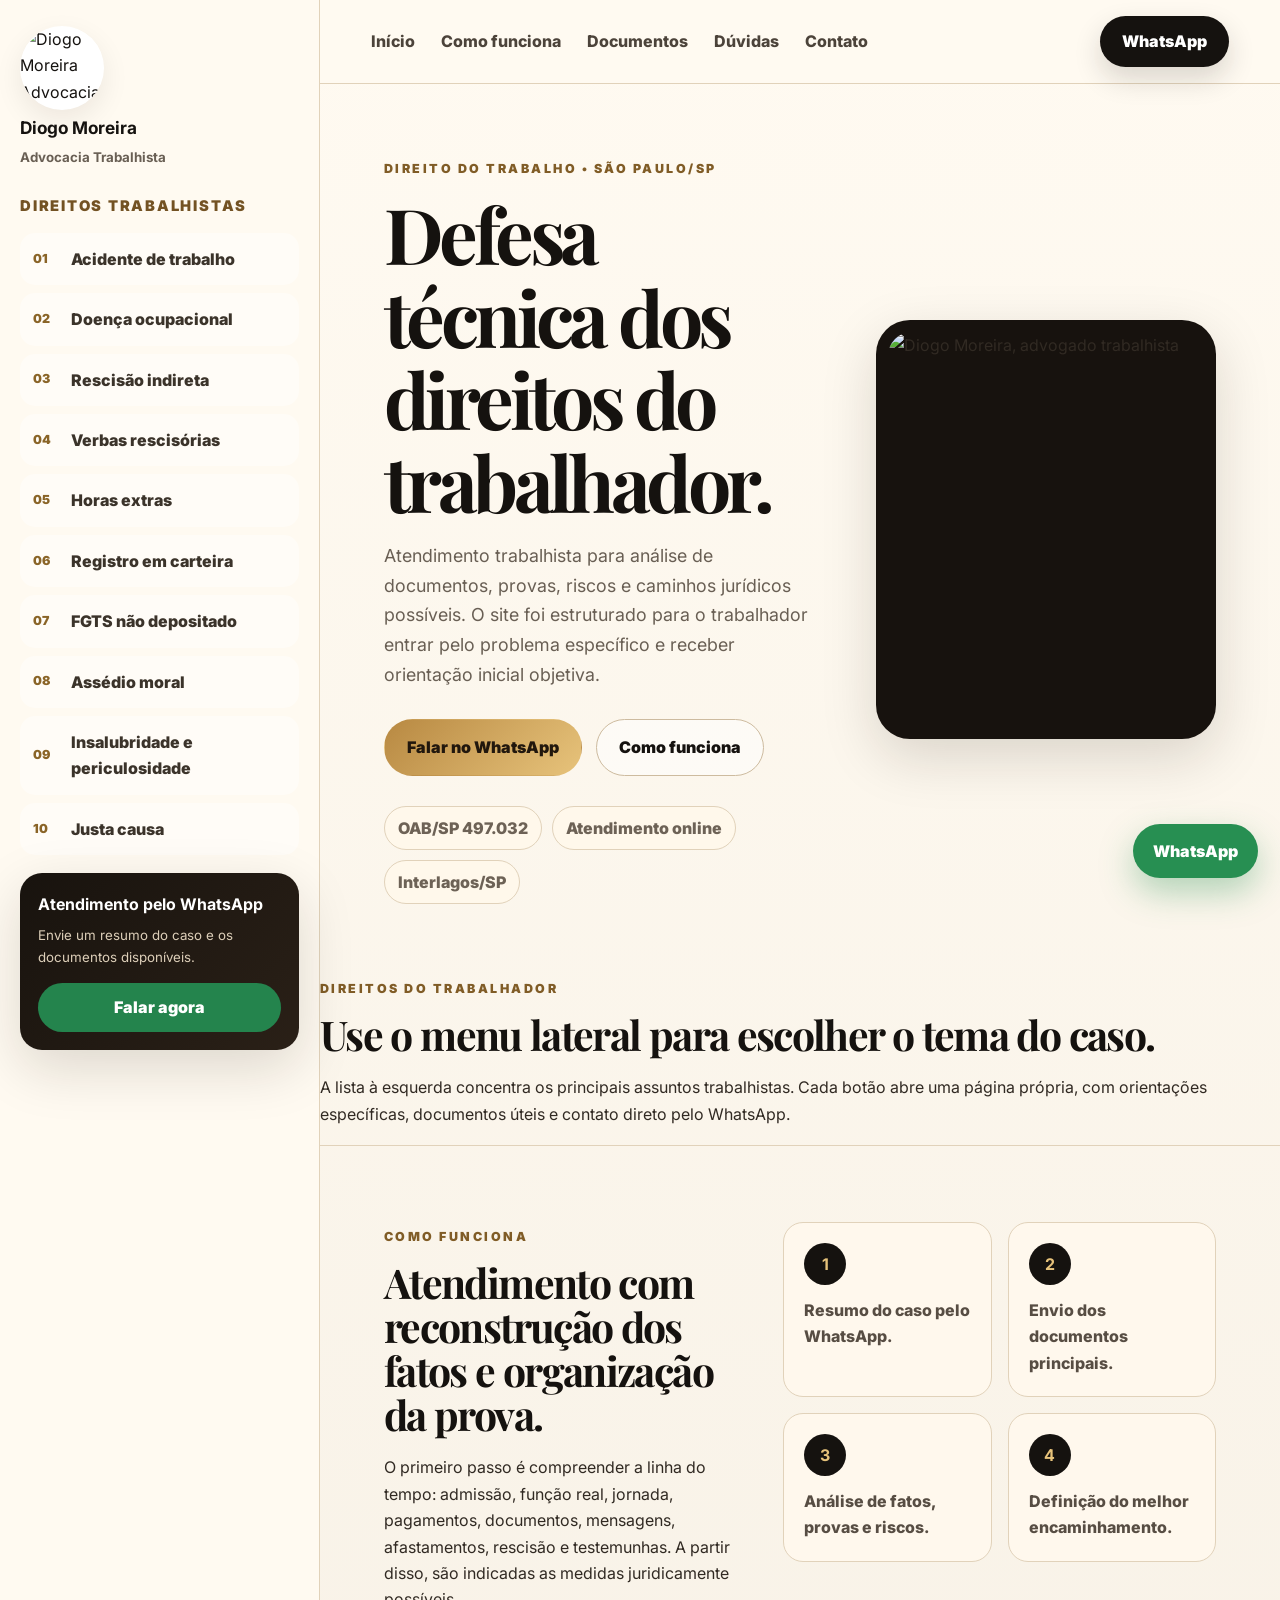
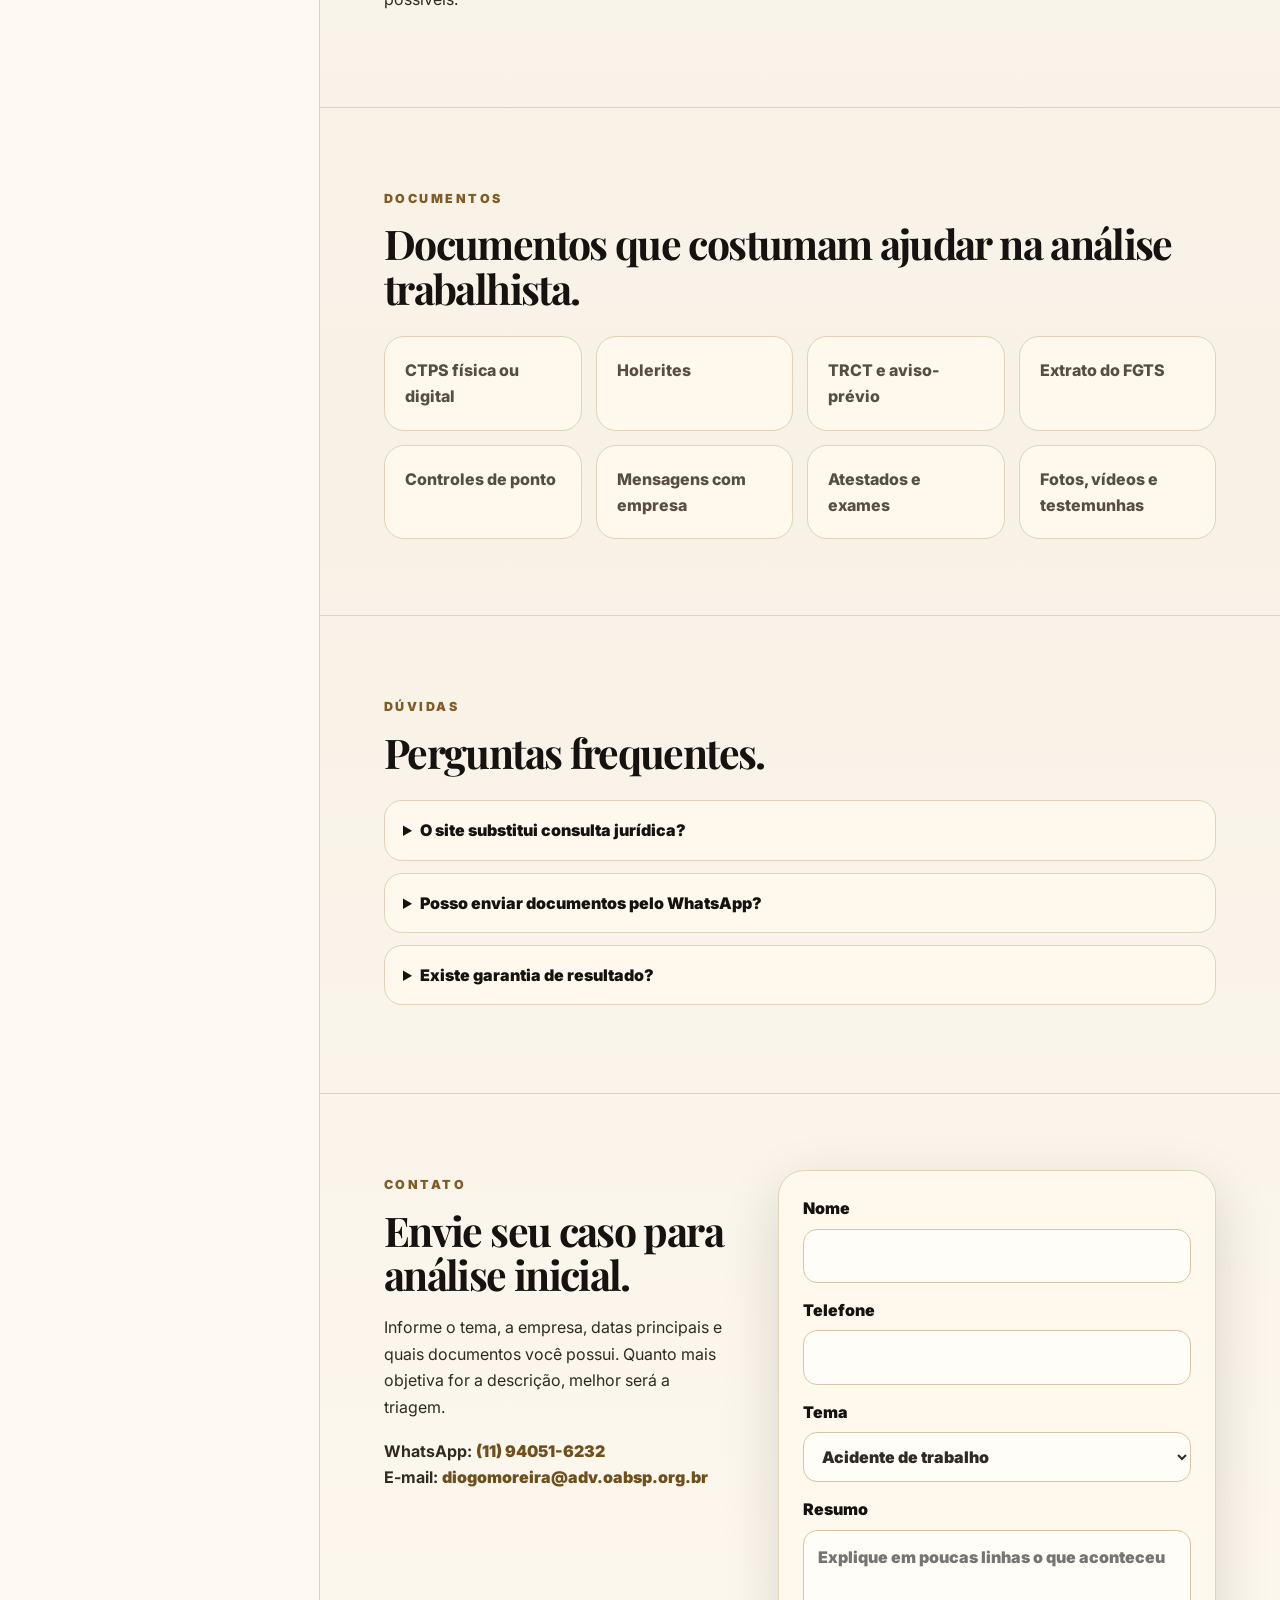
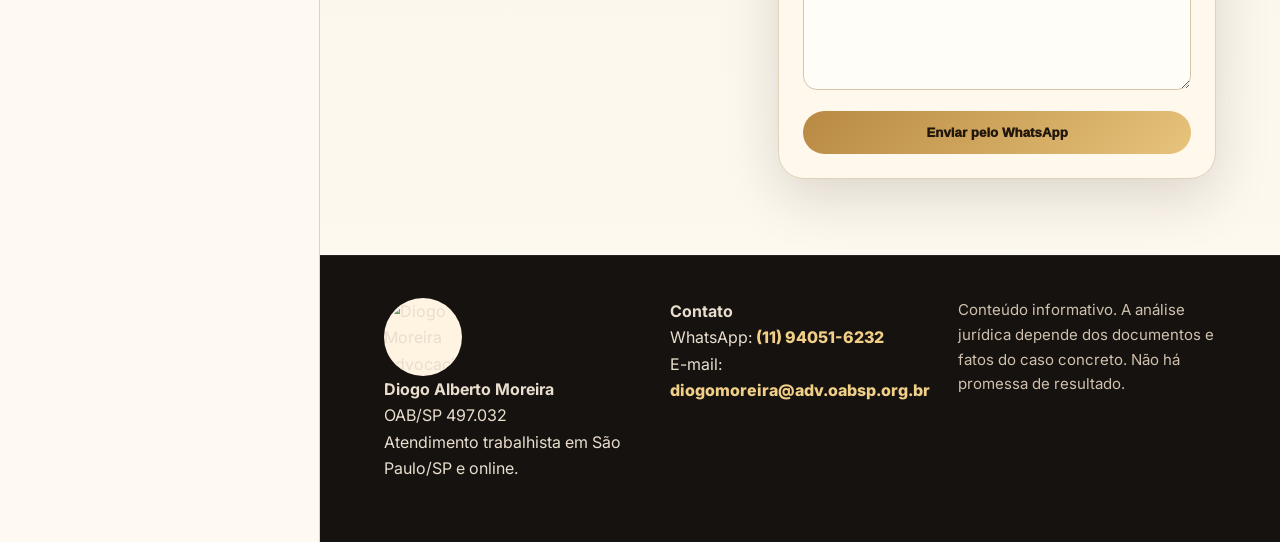
==== commit 4851e58b: "Add files via upload" ====
--- a/index.html
+++ b/index.html
@@ -68,52 +68,18 @@
     <p>Atendimento trabalhista para análise de documentos, provas, riscos e caminhos jurídicos possíveis. O site foi estruturado para o trabalhador entrar pelo problema específico e receber orientação inicial objetiva.</p>
     <div class="hero-buttons">
       <a class="btn primary" href="https://wa.me/5511940516232?text=Ol%C3%A1%2C%20Dr.%20Diogo.%20Vim%20pelo%20site%20e%20preciso%20de%20orienta%C3%A7%C3%A3o%20trabalhista." target="_blank" rel="noopener">Falar no WhatsApp</a>
-      <a class="btn ghost" href="#direitos">Ver áreas trabalhistas</a>
+      <a class="btn ghost" href="#como-funciona">Como funciona</a>
     </div>
     <div class="badges"><span>OAB/SP 497.032</span><span>Atendimento online</span><span>Interlagos/SP</span></div>
   </div>
   <div class="hero-photo"><img src="assets/diogo-moreira-advogado.webp" alt="Diogo Moreira, advogado trabalhista"></div>
 </section>
 
-<section class="intro-block" id="direitos">
-  <div class="section-title">
-    <span class="eyebrow">Orientações por tema</span>
-    <h2>Escolha o problema trabalhista no menu lateral.</h2>
-    <p>A coluna esquerda permanece como índice fixo. Cada item abre uma página própria, com explicação específica, documentos úteis e botão de WhatsApp com mensagem direcionada.</p>
-  </div>
-  <div class="home-area-grid"><a class="home-area-card" href="areas/acidente-de-trabalho.html">
-  <strong>Acidente de trabalho</strong>
-  <span>Orientações sobre acidente de trabalho, estabilidade, indenização, pensão mensal, danos morais e danos materiais.</span>
-</a><a class="home-area-card" href="areas/doenca-ocupacional.html">
-  <strong>Doença ocupacional</strong>
-  <span>Orientações sobre doença causada ou agravada pelo trabalho, nexo ocupacional, estabilidade e indenizações.</span>
-</a><a class="home-area-card" href="areas/rescisao-indireta.html">
-  <strong>Rescisão indireta</strong>
-  <span>Entenda quando a falta grave do empregador pode justificar a rescisão indireta do contrato de trabalho.</span>
-</a><a class="home-area-card" href="areas/verbas-rescisorias.html">
-  <strong>Verbas rescisórias</strong>
-  <span>Análise de acerto rescisório, saldo de salário, férias, 13º, aviso-prévio, FGTS e multa.</span>
-</a><a class="home-area-card" href="areas/horas-extras.html">
-  <strong>Horas extras</strong>
-  <span>Análise de jornada, intervalo, banco de horas, controle de ponto e horas extras não pagas.</span>
-</a><a class="home-area-card" href="areas/registro-em-carteira.html">
-  <strong>Registro em carteira</strong>
-  <span>Trabalho sem registro, vínculo empregatício, anotação em CTPS e reflexos trabalhistas.</span>
-</a><a class="home-area-card" href="areas/fgts-nao-depositado.html">
-  <strong>FGTS não depositado</strong>
-  <span>Conferência de depósitos de FGTS, diferenças, rescisão e reflexos trabalhistas.</span>
-</a><a class="home-area-card" href="areas/assedio-moral.html">
-  <strong>Assédio moral</strong>
-  <span>Orientações sobre humilhação, cobrança abusiva, perseguição, provas e indenização por dano moral.</span>
-</a><a class="home-area-card" href="areas/insalubridade-periculosidade.html">
-  <strong>Insalubridade e periculosidade</strong>
-  <span>Adicionais, perícia técnica, agentes nocivos, risco acentuado e prova do ambiente de trabalho.</span>
-</a><a class="home-area-card" href="areas/justa-causa.html">
-  <strong>Justa causa</strong>
-  <span>Defesa contra justa causa, reversão da penalidade, verbas rescisórias e prova da falta grave.</span>
-</a></div>
+<section class="quick-guide" aria-label="Orientação de navegação">
+  <span class="eyebrow">Direitos do trabalhador</span>
+  <h2>Use o menu lateral para escolher o tema do caso.</h2>
+  <p>A lista à esquerda concentra os principais assuntos trabalhistas. Cada botão abre uma página própria, com orientações específicas, documentos úteis e contato direto pelo WhatsApp.</p>
 </section>
-
 <section class="split-section" id="como-funciona">
   <div>
     <span class="eyebrow">Como funciona</span>
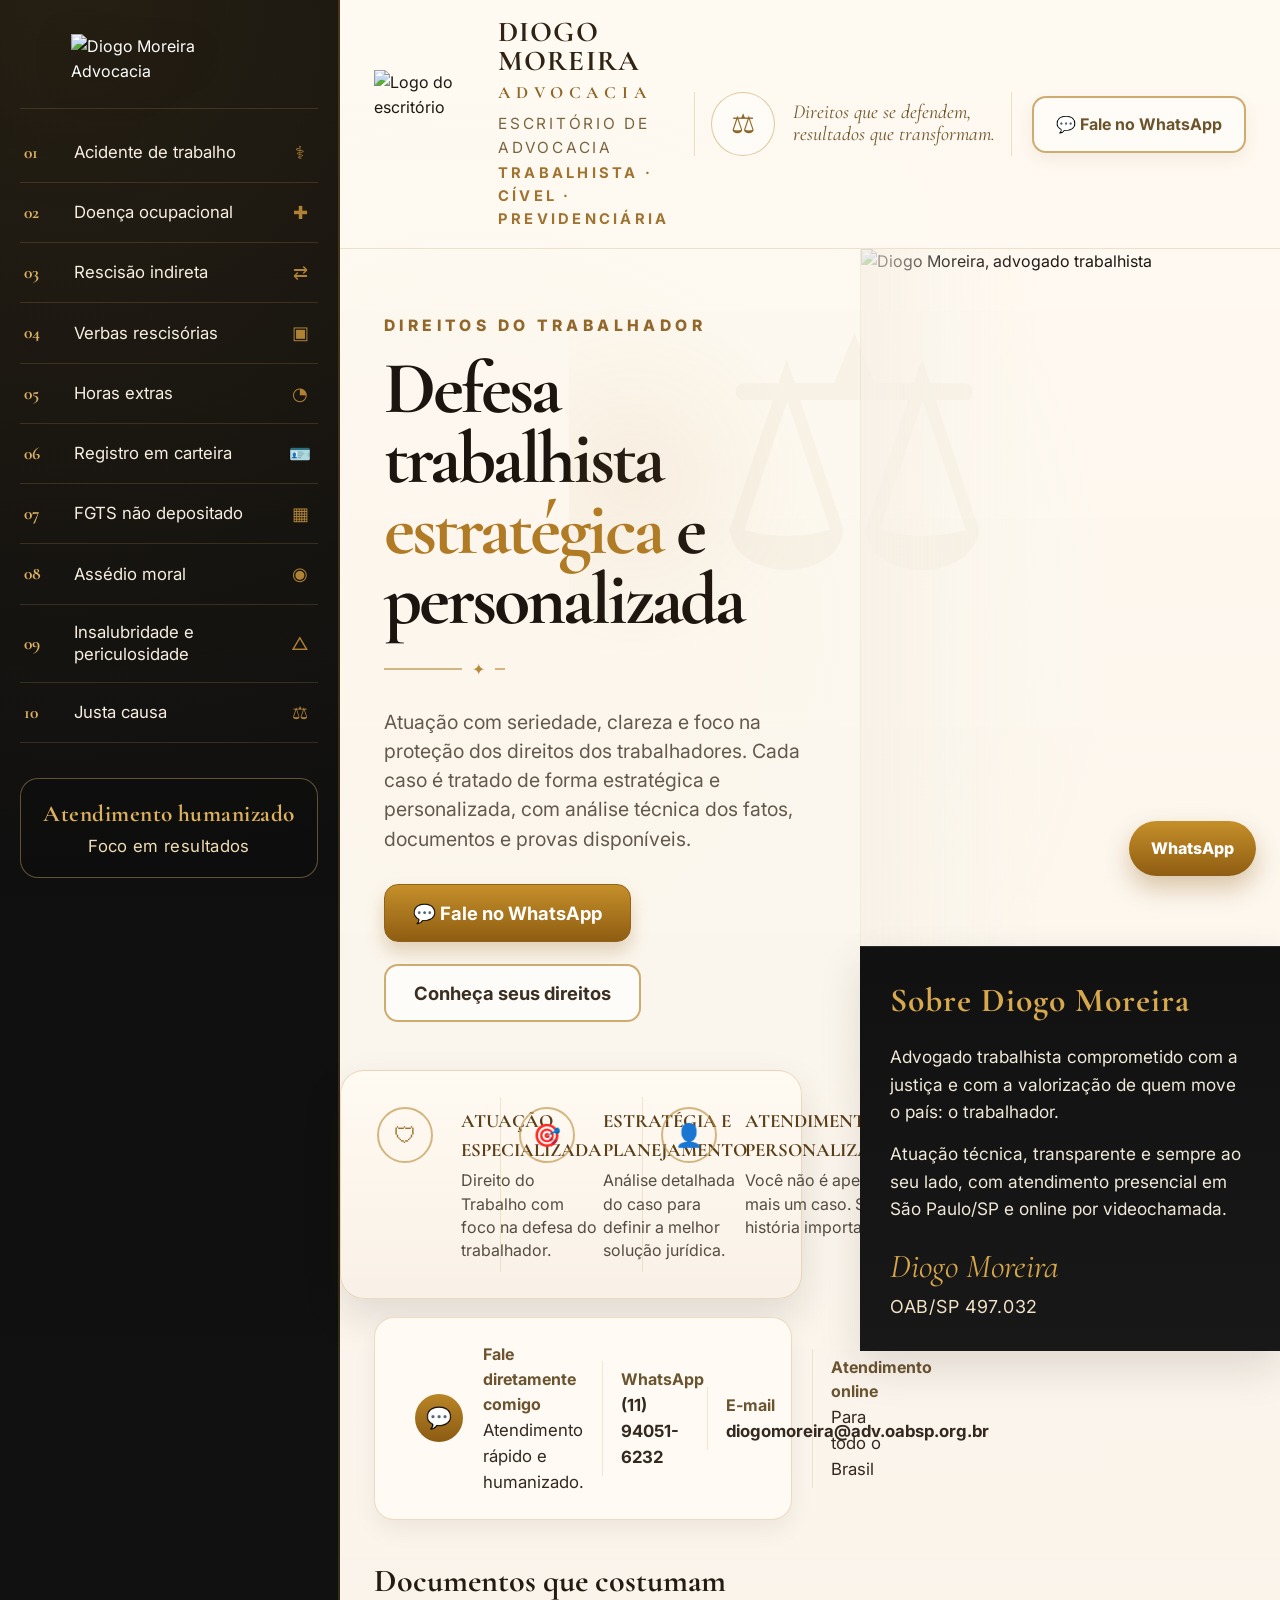
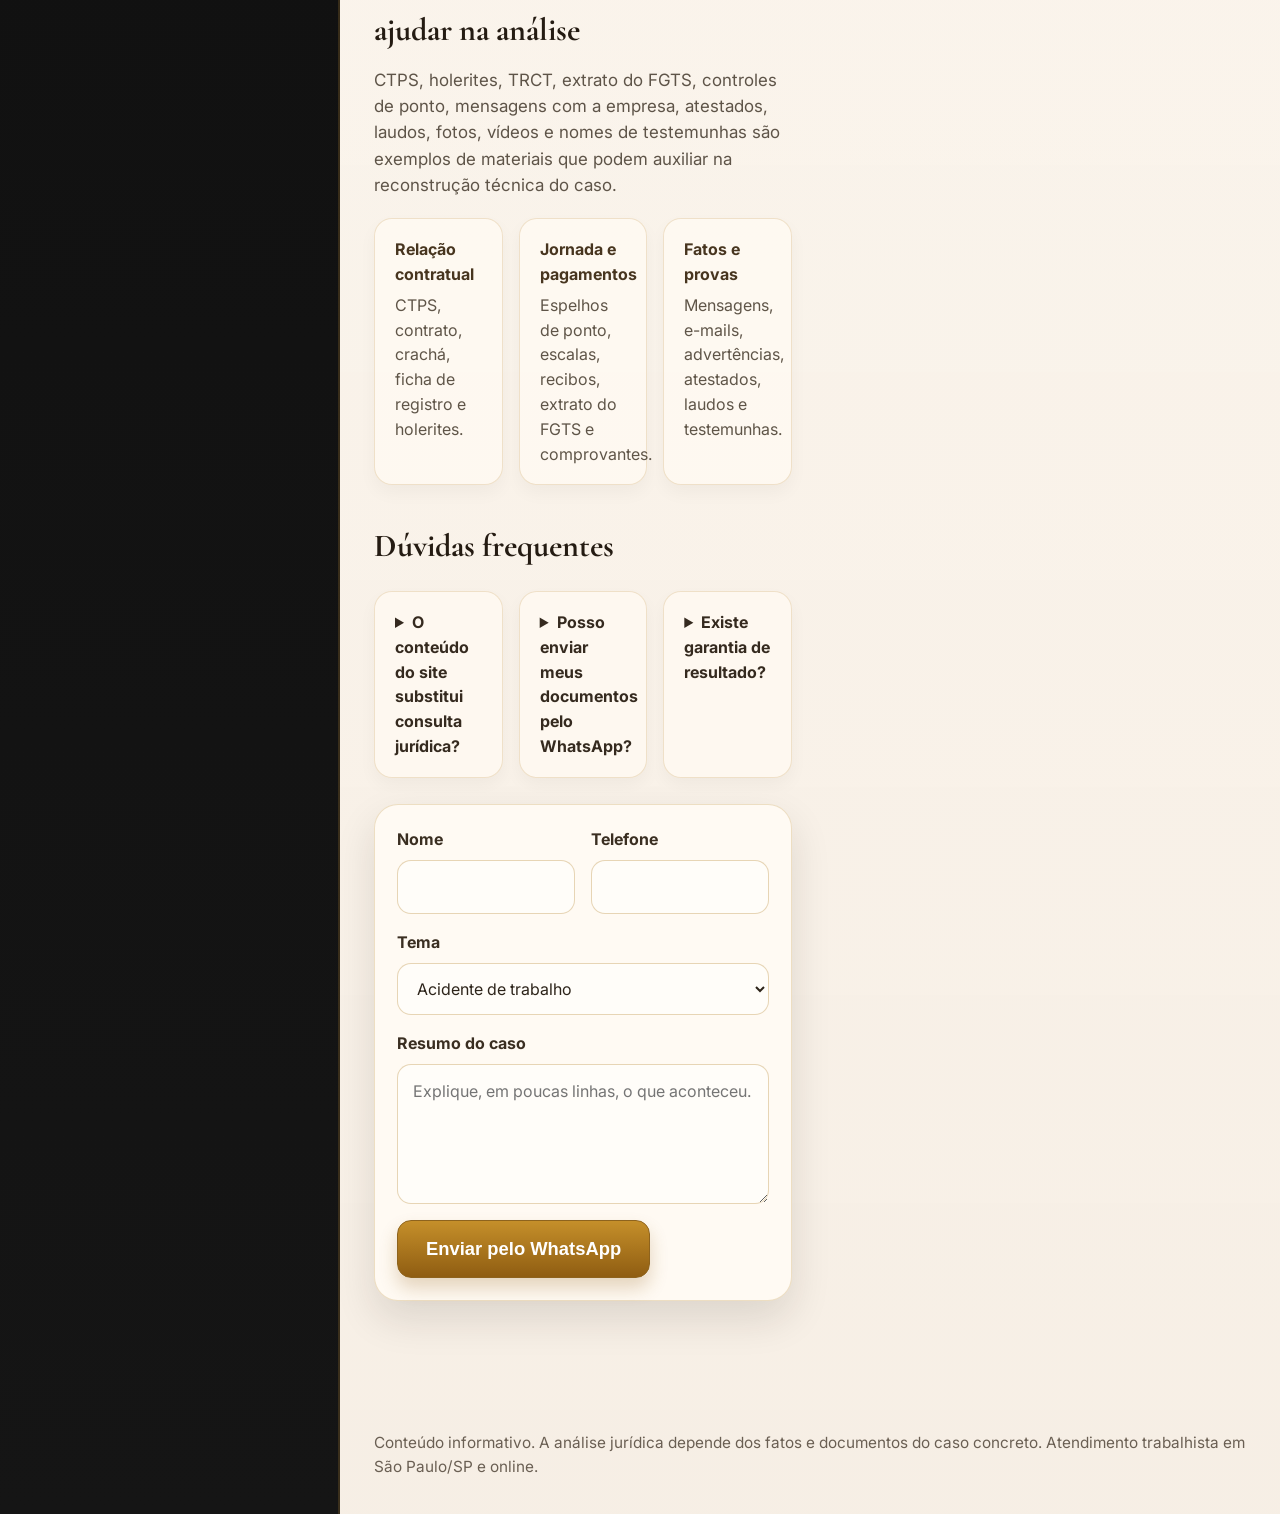
==== commit 4f9f93ba: "Add files via upload" ====
--- a/index.html
+++ b/index.html
@@ -4,146 +4,144 @@
   <meta charset="utf-8" />
   <meta name="viewport" content="width=device-width, initial-scale=1" />
   <title>Advogado Trabalhista em São Paulo | Diogo Moreira Advocacia</title>
-  <meta name="description" content="Site trabalhista com menu lateral de direitos do trabalhador, páginas específicas e contato por WhatsApp." />
-  <link rel="canonical" href="https://damsp23.github.io/site-advocacia/" />
-  <meta property="og:title" content="Advogado Trabalhista em São Paulo | Diogo Moreira Advocacia" />
-  <meta property="og:description" content="Site trabalhista com menu lateral de direitos do trabalhador, páginas específicas e contato por WhatsApp." />
-  <meta property="og:type" content="website" />
-  <meta property="og:image" content="https://damsp23.github.io/site-advocacia/assets/og-trabalhista.png" />
-  <link rel="icon" href="assets/favicon.png" />
+  <meta name="description" content="Atendimento trabalhista estratégico e personalizado." />
   <link rel="preconnect" href="https://fonts.googleapis.com">
   <link rel="preconnect" href="https://fonts.gstatic.com" crossorigin>
-  <link href="https://fonts.googleapis.com/css2?family=Inter:wght@400;500;600;700;800;900&family=Playfair+Display:wght@700;800&display=swap" rel="stylesheet">
-  <link rel="stylesheet" href="styles.css" />
+  <link href="https://fonts.googleapis.com/css2?family=Inter:wght@400;500;600;700;800&family=Cormorant+Garamond:wght@500;600;700&display=swap" rel="stylesheet">
+  <link rel="stylesheet" href="styles.css">
+  <link rel="icon" href="assets/favicon.png" />
 </head>
 <body>
 <div class="site-shell">
-  
 <aside class="left-rail" aria-label="Menu lateral de direitos trabalhistas">
   <div class="rail-inner">
     <a class="rail-brand" href="index.html">
-      <img src="assets/logo-header.png" alt="Diogo Moreira Advocacia" />
-      <strong>Diogo Moreira</strong>
-      <small>Advocacia Trabalhista</small>
+      <img src="assets/logo-diogo-moreira.png" alt="Diogo Moreira Advocacia">
     </a>
-    <button class="rail-toggle" type="button" aria-expanded="false">Direitos Trabalhistas</button>
+    <button class="rail-toggle" type="button" aria-expanded="false">Abrir temas trabalhistas</button>
     <nav class="rail-menu" aria-label="Direitos Trabalhistas">
-      <p>Direitos Trabalhistas</p>
-      <a href="areas/acidente-de-trabalho.html"><span>01</span>Acidente de trabalho</a>
-<a href="areas/doenca-ocupacional.html"><span>02</span>Doença ocupacional</a>
-<a href="areas/rescisao-indireta.html"><span>03</span>Rescisão indireta</a>
-<a href="areas/verbas-rescisorias.html"><span>04</span>Verbas rescisórias</a>
-<a href="areas/horas-extras.html"><span>05</span>Horas extras</a>
-<a href="areas/registro-em-carteira.html"><span>06</span>Registro em carteira</a>
-<a href="areas/fgts-nao-depositado.html"><span>07</span>FGTS não depositado</a>
-<a href="areas/assedio-moral.html"><span>08</span>Assédio moral</a>
-<a href="areas/insalubridade-periculosidade.html"><span>09</span>Insalubridade e periculosidade</a>
-<a href="areas/justa-causa.html"><span>10</span>Justa causa</a>
-
+      <a class="rail-link " href="areas/acidente-de-trabalho.html"><span class="rail-num">01</span><span class="rail-text">Acidente de trabalho</span><span class="rail-icon">⚕</span></a>
+<a class="rail-link " href="areas/doenca-ocupacional.html"><span class="rail-num">02</span><span class="rail-text">Doença ocupacional</span><span class="rail-icon">✚</span></a>
+<a class="rail-link " href="areas/rescisao-indireta.html"><span class="rail-num">03</span><span class="rail-text">Rescisão indireta</span><span class="rail-icon">⇄</span></a>
+<a class="rail-link " href="areas/verbas-rescisorias.html"><span class="rail-num">04</span><span class="rail-text">Verbas rescisórias</span><span class="rail-icon">▣</span></a>
+<a class="rail-link " href="areas/horas-extras.html"><span class="rail-num">05</span><span class="rail-text">Horas extras</span><span class="rail-icon">◔</span></a>
+<a class="rail-link " href="areas/registro-em-carteira.html"><span class="rail-num">06</span><span class="rail-text">Registro em carteira</span><span class="rail-icon">🪪</span></a>
+<a class="rail-link " href="areas/fgts-nao-depositado.html"><span class="rail-num">07</span><span class="rail-text">FGTS não depositado</span><span class="rail-icon">▦</span></a>
+<a class="rail-link " href="areas/assedio-moral.html"><span class="rail-num">08</span><span class="rail-text">Assédio moral</span><span class="rail-icon">◉</span></a>
+<a class="rail-link " href="areas/insalubridade-periculosidade.html"><span class="rail-num">09</span><span class="rail-text">Insalubridade e periculosidade</span><span class="rail-icon">△</span></a>
+<a class="rail-link " href="areas/justa-causa.html"><span class="rail-num">10</span><span class="rail-text">Justa causa</span><span class="rail-icon">⚖</span></a>
     </nav>
-    <div class="rail-cta">
-      <strong>Atendimento pelo WhatsApp</strong>
-      <small>Envie um resumo do caso e os documentos disponíveis.</small>
-      <a href="https://wa.me/5511940516232?text=Ol%C3%A1%2C%20Dr.%20Diogo.%20Vim%20pelo%20site%20e%20gostaria%20de%20atendimento%20trabalhista." target="_blank" rel="noopener">Falar agora</a>
+    <div class="rail-quote">
+      <strong>Atendimento humanizado</strong>
+      <span>Foco em resultados</span>
     </div>
   </div>
 </aside>
-  <div class="right-site">
-    
-<header class="right-header">
-  <nav class="right-nav" aria-label="Menu principal">
-    <a href="index.html#inicio">Início</a>
-    <a href="index.html#como-funciona">Como funciona</a>
-    <a href="index.html#documentos">Documentos</a>
-    <a href="index.html#duvidas">Dúvidas</a>
-    <a href="index.html#contato">Contato</a>
-  </nav>
-  <a class="header-whatsapp" href="https://wa.me/5511940516232?text=Ol%C3%A1%2C%20Dr.%20Diogo.%20Vim%20pelo%20site%20e%20gostaria%20de%20atendimento%20trabalhista." target="_blank" rel="noopener">WhatsApp</a>
+<div class="right-site">
+
+<header class="topbar">
+  <div class="topbar-brand">
+    <img src="assets/logo-header.png" alt="Logo do escritório">
+    <div class="brand-lines">
+      <div class="brand-title">DIOGO MOREIRA</div>
+      <div class="brand-sub">ADVOCACIA</div>
+      <div class="brand-mini">ESCRITÓRIO DE ADVOCACIA</div>
+      <div class="brand-areas">TRABALHISTA · CÍVEL · PREVIDENCIÁRIA</div>
+    </div>
+  </div>
+  <div class="topbar-center">
+    <div class="topbar-crest">⚖</div>
+    <div class="topbar-phrase">Direitos que se defendem,<br>resultados que transformam.</div>
+  </div>
+  <a class="topbar-cta" href="https://wa.me/5511940516232?text=Ol%C3%A1%2C%20Dr.%20Diogo.%20Vim%20pelo%20site%20e%20gostaria%20de%20atendimento%20trabalhista." target="_blank" rel="noopener">💬 Fale no WhatsApp</a>
 </header>
-    <main>
-<section class="hero" id="inicio">
-  <div class="hero-text">
-    <span class="eyebrow">Direito do Trabalho • São Paulo/SP</span>
-    <h1>Defesa técnica dos direitos do trabalhador.</h1>
-    <p>Atendimento trabalhista para análise de documentos, provas, riscos e caminhos jurídicos possíveis. O site foi estruturado para o trabalhador entrar pelo problema específico e receber orientação inicial objetiva.</p>
-    <div class="hero-buttons">
-      <a class="btn primary" href="https://wa.me/5511940516232?text=Ol%C3%A1%2C%20Dr.%20Diogo.%20Vim%20pelo%20site%20e%20preciso%20de%20orienta%C3%A7%C3%A3o%20trabalhista." target="_blank" rel="noopener">Falar no WhatsApp</a>
-      <a class="btn ghost" href="#como-funciona">Como funciona</a>
+<main class="hero-wrap" id="inicio">
+  <div class="hero-watermark">⚖</div>
+  <section class="hero-grid">
+    <div class="hero-copy">
+      <span class="hero-mark">Direitos do trabalhador</span>
+      <h1>Defesa trabalhista<br><span class="gold">estratégica</span> e personalizada</h1>
+      <div class="divider">✦</div>
+      <p>Atuação com seriedade, clareza e foco na proteção dos direitos dos trabalhadores. Cada caso é tratado de forma estratégica e personalizada, com análise técnica dos fatos, documentos e provas disponíveis.</p>
+      <div class="hero-actions">
+        <a class="btn btn-primary" href="https://wa.me/5511940516232?text=Ol%C3%A1%2C%20Dr.%20Diogo.%20Vim%20pelo%20site%20e%20gostaria%20de%20orienta%C3%A7%C3%A3o%20trabalhista." target="_blank" rel="noopener">💬 Fale no WhatsApp</a>
+        <a class="btn btn-secondary" href="areas/acidente-de-trabalho.html">Conheça seus direitos</a>
+      </div>
     </div>
-    <div class="badges"><span>OAB/SP 497.032</span><span>Atendimento online</span><span>Interlagos/SP</span></div>
-  </div>
-  <div class="hero-photo"><img src="assets/diogo-moreira-advogado.webp" alt="Diogo Moreira, advogado trabalhista"></div>
-</section>
+    <div class="hero-photo"><img src="assets/diogo-moreira-advogado.webp" alt="Diogo Moreira, advogado trabalhista"></div>
+  </section>
 
-<section class="quick-guide" aria-label="Orientação de navegação">
-  <span class="eyebrow">Direitos do trabalhador</span>
-  <h2>Use o menu lateral para escolher o tema do caso.</h2>
-  <p>A lista à esquerda concentra os principais assuntos trabalhistas. Cada botão abre uma página própria, com orientações específicas, documentos úteis e contato direto pelo WhatsApp.</p>
-</section>
-<section class="split-section" id="como-funciona">
-  <div>
-    <span class="eyebrow">Como funciona</span>
-    <h2>Atendimento com reconstrução dos fatos e organização da prova.</h2>
-    <p>O primeiro passo é compreender a linha do tempo: admissão, função real, jornada, pagamentos, documentos, mensagens, afastamentos, rescisão e testemunhas. A partir disso, são indicadas as medidas juridicamente possíveis.</p>
-  </div>
-  <div class="steps">
-    <div><strong>1</strong><span>Resumo do caso pelo WhatsApp.</span></div>
-    <div><strong>2</strong><span>Envio dos documentos principais.</span></div>
-    <div><strong>3</strong><span>Análise de fatos, provas e riscos.</span></div>
-    <div><strong>4</strong><span>Definição do melhor encaminhamento.</span></div>
-  </div>
-</section>
+  <section class="info-row">
+    <div class="highlights">
+      <div class="highlights-card" id="como-funciona">
+        <article class="highlight">
+          <div class="highlight-icon">🛡</div>
+          <div><div class="highlight-title">Atuação especializada</div><p>Direito do Trabalho com foco na defesa do trabalhador.</p></div>
+        </article>
+        <article class="highlight">
+          <div class="highlight-icon">🎯</div>
+          <div><div class="highlight-title">Estratégia e planejamento</div><p>Análise detalhada do caso para definir a melhor solução jurídica.</p></div>
+        </article>
+        <article class="highlight">
+          <div class="highlight-icon">👤</div>
+          <div><div class="highlight-title">Atendimento personalizado</div><p>Você não é apenas mais um caso. Sua história importa.</p></div>
+        </article>
+      </div>
+      <div class="contact-strip" id="contato">
+        <div class="contact-item">
+          <div class="contact-icon">💬</div>
+          <div><div class="contact-label">Fale diretamente comigo</div><div class="contact-value">Atendimento rápido e humanizado.</div></div>
+        </div>
+        <div class="contact-item">
+          <div><div class="contact-label">WhatsApp</div><div class="contact-value"><a href="https://wa.me/5511940516232?text=Ol%C3%A1%2C%20Dr.%20Diogo.%20Vim%20pelo%20site%20e%20gostaria%20de%20atendimento%20trabalhista." target="_blank" rel="noopener">(11) 94051-6232</a></div></div>
+        </div>
+        <div class="contact-item">
+          <div><div class="contact-label">E-mail</div><div class="contact-value"><a href="mailto:diogomoreira@adv.oabsp.org.br">diogomoreira@adv.oabsp.org.br</a></div></div>
+        </div>
+        <div class="contact-item">
+          <div><div class="contact-label">Atendimento online</div><div class="contact-value">Para todo o Brasil</div></div>
+        </div>
+      </div>
+      <section class="compact-section" id="documentos">
+        <h3>Documentos que costumam ajudar na análise</h3>
+        <p>CTPS, holerites, TRCT, extrato do FGTS, controles de ponto, mensagens com a empresa, atestados, laudos, fotos, vídeos e nomes de testemunhas são exemplos de materiais que podem auxiliar na reconstrução técnica do caso.</p>
+        <div class="documents-grid">
+          <div class="document-card"><strong>Relação contratual</strong><span>CTPS, contrato, crachá, ficha de registro e holerites.</span></div>
+          <div class="document-card"><strong>Jornada e pagamentos</strong><span>Espelhos de ponto, escalas, recibos, extrato do FGTS e comprovantes.</span></div>
+          <div class="document-card"><strong>Fatos e provas</strong><span>Mensagens, e-mails, advertências, atestados, laudos e testemunhas.</span></div>
+        </div>
+      </section>
+      <section class="compact-section" id="duvidas">
+        <h3>Dúvidas frequentes</h3>
+        <div class="faq-grid">
+          <details><summary>O conteúdo do site substitui consulta jurídica?</summary><p>Não. O conteúdo é informativo. A orientação segura depende da análise dos documentos e dos fatos do caso concreto.</p></details>
+          <details><summary>Posso enviar meus documentos pelo WhatsApp?</summary><p>Sim. O primeiro contato pode ser feito pelo WhatsApp com resumo do caso e documentação disponível.</p></details>
+          <details><summary>Existe garantia de resultado?</summary><p>Não. A advocacia é atividade técnica e não comporta promessa de resultado.</p></details>
+        </div>
+      </section>
+      <section class="form-wrap">
+        <form class="contact-form" id="whatsapp-form">
+          <div class="form-field"><label for="nome">Nome</label><input id="nome" name="nome" required autocomplete="name"></div>
+          <div class="form-field"><label for="telefone">Telefone</label><input id="telefone" name="telefone" required autocomplete="tel"></div>
+          <div class="form-field full"><label for="tema">Tema</label><select id="tema" name="tema"><option>Acidente de trabalho</option><option>Doença ocupacional</option><option>Rescisão indireta</option><option>Verbas rescisórias</option><option>Horas extras</option><option>Registro em carteira</option><option>FGTS não depositado</option><option>Assédio moral</option><option>Insalubridade e periculosidade</option><option>Justa causa</option></select></div>
+          <div class="form-field full"><label for="resumo">Resumo do caso</label><textarea id="resumo" name="resumo" placeholder="Explique, em poucas linhas, o que aconteceu."></textarea></div>
+          <div class="form-actions"><button class="btn btn-primary" type="submit">Enviar pelo WhatsApp</button></div>
+        </form>
+      </section>
+    </div>
+    <aside class="about-card">
+      <h2>Sobre Diogo Moreira</h2>
+      <p>Advogado trabalhista comprometido com a justiça e com a valorização de quem move o país: o trabalhador.</p>
+      <p>Atuação técnica, transparente e sempre ao seu lado, com atendimento presencial em São Paulo/SP e online por videochamada.</p>
+      <div class="signature">Diogo Moreira</div>
+      <div class="oab">OAB/SP 497.032</div>
+    </aside>
+  </section>
+</main>
+<footer class="site-footer">Conteúdo informativo. A análise jurídica depende dos fatos e documentos do caso concreto. Atendimento trabalhista em São Paulo/SP e online.</footer>
 
-<section class="documents" id="documentos">
-  <div class="section-title">
-    <span class="eyebrow">Documentos</span>
-    <h2>Documentos que costumam ajudar na análise trabalhista.</h2>
-  </div>
-  <div class="doc-grid">
-    <div>CTPS física ou digital</div><div>Holerites</div><div>TRCT e aviso-prévio</div><div>Extrato do FGTS</div>
-    <div>Controles de ponto</div><div>Mensagens com empresa</div><div>Atestados e exames</div><div>Fotos, vídeos e testemunhas</div>
-  </div>
-</section>
-
-<section class="faq" id="duvidas">
-  <div class="section-title"><span class="eyebrow">Dúvidas</span><h2>Perguntas frequentes.</h2></div>
-  <details><summary>O site substitui consulta jurídica?</summary><p>Não. O conteúdo é informativo. A orientação segura depende da análise dos documentos e fatos do caso concreto.</p></details>
-  <details><summary>Posso enviar documentos pelo WhatsApp?</summary><p>Sim. O WhatsApp é usado para receber o resumo inicial e documentos necessários à triagem do atendimento.</p></details>
-  <details><summary>Existe garantia de resultado?</summary><p>Não. A advocacia não permite promessa de resultado. O trabalho é técnico, baseado nos fatos, provas e direito aplicável.</p></details>
-</section>
-
-<section class="contact" id="contato">
-  <div>
-    <span class="eyebrow">Contato</span>
-    <h2>Envie seu caso para análise inicial.</h2>
-    <p>Informe o tema, a empresa, datas principais e quais documentos você possui. Quanto mais objetiva for a descrição, melhor será a triagem.</p>
-    <p><strong>WhatsApp:</strong> <a href="https://wa.me/5511940516232?text=Ol%C3%A1%2C%20Dr.%20Diogo.%20Vim%20pelo%20site%20e%20preciso%20de%20orienta%C3%A7%C3%A3o%20trabalhista." target="_blank" rel="noopener">(11) 94051-6232</a><br><strong>E-mail:</strong> <a href="mailto:diogomoreira@adv.oabsp.org.br">diogomoreira@adv.oabsp.org.br</a></p>
-  </div>
-  <form class="contact-form" id="whatsapp-form">
-    <label>Nome<input name="nome" autocomplete="name" required></label>
-    <label>Telefone<input name="telefone" autocomplete="tel" required></label>
-    <label>Tema<select name="tema"><option>Acidente de trabalho</option><option>Doença ocupacional</option><option>Rescisão indireta</option><option>Verbas rescisórias</option><option>Horas extras</option><option>Registro em carteira</option><option>FGTS não depositado</option><option>Assédio moral</option><option>Insalubridade e periculosidade</option><option>Justa causa</option></select></label>
-    <label>Resumo<textarea name="resumo" rows="5" placeholder="Explique em poucas linhas o que aconteceu"></textarea></label>
-    <button class="btn primary" type="submit">Enviar pelo WhatsApp</button>
-  </form>
-</section>
-</main>
-    
-<footer class="site-footer">
-  <div>
-    <img src="assets/logo-header.png" alt="Diogo Moreira Advocacia" />
-    <p><strong>Diogo Alberto Moreira</strong><br>OAB/SP 497.032<br>Atendimento trabalhista em São Paulo/SP e online.</p>
-  </div>
-  <div>
-    <p><strong>Contato</strong><br>WhatsApp: <a href="https://wa.me/5511940516232?text=Ol%C3%A1%2C%20Dr.%20Diogo.%20Vim%20pelo%20site%20e%20gostaria%20de%20atendimento%20trabalhista." target="_blank" rel="noopener">(11) 94051-6232</a><br>E-mail: <a href="mailto:diogomoreira@adv.oabsp.org.br">diogomoreira@adv.oabsp.org.br</a></p>
-  </div>
-  <div>
-    <p class="legal-note">Conteúdo informativo. A análise jurídica depende dos documentos e fatos do caso concreto. Não há promessa de resultado.</p>
-  </div>
-</footer>
 <a class="float-whatsapp" href="https://wa.me/5511940516232?text=Ol%C3%A1%2C%20Dr.%20Diogo.%20Vim%20pelo%20site%20e%20gostaria%20de%20atendimento%20trabalhista." target="_blank" rel="noopener">WhatsApp</a>
-
-  </div>
+</div>
 </div>
 <script src="script.js"></script>
 </body>
--- a/styles.css
+++ b/styles.css
@@ -1,6 +1,166 @@
+
 :root{
-  --black:#15120f;--black2:#211a14;--cream:#f7f1e6;--cream2:#fffaf1;--gold:#b88942;--gold2:#e7c37b;--text:#312a23;--muted:#695f54;--line:#e1d2ba;--white:#fffdf8;--shadow:0 18px 55px rgba(25,18,10,.15);--radius:24px;
+  --bg:#f6efe5;
+  --bg2:#fcf8f1;
+  --panel:#101010;
+  --panel-2:#181818;
+  --panel-line:rgba(214,171,91,.18);
+  --gold:#b98a37;
+  --gold-2:#d9b064;
+  --gold-3:#8f6728;
+  --text:#1d1813;
+  --muted:#63594c;
+  --line:#dcc7a7;
+  --card:#fffaf2;
+  --shadow:0 18px 40px rgba(32,24,16,.12);
+  --radius:26px;
 }
-*{box-sizing:border-box}html{scroll-behavior:smooth}body{margin:0;font-family:Inter,Arial,sans-serif;background:var(--cream);color:var(--text);line-height:1.65}a{color:inherit;text-decoration:none}img{max-width:100%;display:block}.site-shell{display:grid;grid-template-columns:320px minmax(0,1fr);min-height:100vh}.left-rail{background:#fffaf1;border-right:1px solid var(--line);min-height:100vh}.rail-inner{position:sticky;top:0;min-height:100vh;padding:26px 20px;display:flex;flex-direction:column;gap:18px}.rail-brand{display:grid;justify-items:start;gap:4px;color:var(--black);margin-bottom:8px}.rail-brand img{width:84px;height:84px;object-fit:contain;border-radius:50%;background:white;box-shadow:0 10px 28px rgba(25,18,10,.08)}.rail-brand strong{font-size:1.08rem}.rail-brand small{color:var(--muted);font-weight:700}.rail-toggle{display:none;border:1px solid var(--line);background:var(--black);color:white;border-radius:14px;padding:12px 14px;font-weight:900}.rail-menu{display:flex;flex-direction:column;gap:8px}.rail-menu p{font-size:.92rem;text-transform:uppercase;letter-spacing:.12em;font-weight:900;margin:0 0 6px;color:#735223}.rail-menu a{display:flex;align-items:center;gap:10px;padding:12px 12px;border-radius:15px;font-weight:850;color:#3b332a;border:1px solid transparent;background:rgba(255,255,255,.42)}.rail-menu a span{font-size:.78rem;font-weight:900;color:#8a6427;min-width:28px}.rail-menu a:hover,.rail-menu a.active{background:var(--black);color:white;box-shadow:0 12px 28px rgba(25,18,10,.14)}.rail-menu a:hover span,.rail-menu a.active span{color:var(--gold2)}.rail-cta{margin-top:auto;background:linear-gradient(135deg,#18130e,#2a2017);color:white;border-radius:22px;padding:18px;display:grid;gap:8px;box-shadow:var(--shadow)}.rail-cta small{color:#ddcfb9}.rail-cta a{display:inline-flex;justify-content:center;background:#24844d;color:white;border-radius:999px;padding:11px 14px;font-weight:900;margin-top:6px}.right-site{background:linear-gradient(180deg,#fffaf1 0%,#f7f1e6 55%,#fffaf1 100%);min-width:0}.right-header{height:84px;display:flex;align-items:center;justify-content:space-between;padding:0 clamp(22px,4vw,70px);border-bottom:1px solid var(--line);position:sticky;top:0;z-index:20;background:rgba(255,250,241,.9);backdrop-filter:blur(12px)}.right-nav{display:flex;align-items:center;gap:26px;font-weight:800;color:#4c433a}.right-nav a{position:relative;padding:8px 0}.right-nav a:after{content:"";position:absolute;left:0;right:100%;bottom:0;height:2px;background:var(--gold);transition:.2s}.right-nav a:hover:after{right:0}.header-whatsapp{background:var(--black);color:white;border-radius:999px;padding:12px 22px;font-weight:900;box-shadow:0 12px 28px rgba(25,18,10,.16)}main{max-width:1320px;margin:0 auto}.hero{min-height:calc(100vh - 84px);display:grid;grid-template-columns:minmax(0,1.04fr) minmax(340px,.78fr);gap:52px;align-items:center;padding:70px clamp(22px,5vw,82px)}.eyebrow{display:inline-block;text-transform:uppercase;letter-spacing:.2em;color:#805c26;font-size:.78rem;font-weight:950;margin-bottom:12px}h1,h2,h3{font-family:"Playfair Display",Georgia,serif;line-height:1.08;color:var(--black);margin:0 0 18px}h1{font-size:clamp(3rem,6vw,6.3rem);letter-spacing:-.06em}h2{font-size:clamp(2rem,3.2vw,3.6rem);letter-spacing:-.04em}h3{font-size:1.28rem}p{margin:0 0 18px}.hero p,.page-hero p,.section-title p{font-size:1.12rem;color:var(--muted);max-width:760px}.hero-buttons{display:flex;gap:14px;flex-wrap:wrap;margin:30px 0}.btn{display:inline-flex;align-items:center;justify-content:center;border-radius:999px;padding:14px 22px;font-weight:950;border:1px solid transparent;transition:.18s;cursor:pointer}.btn:hover{transform:translateY(-1px);box-shadow:var(--shadow)}.btn.primary{background:linear-gradient(135deg,var(--gold),var(--gold2));color:#21170d}.btn.ghost{border-color:#cdbb9f;background:rgba(255,255,255,.5);color:var(--black)}.badges{display:flex;gap:10px;flex-wrap:wrap}.badges span{border:1px solid var(--line);background:#fff8eb;border-radius:999px;padding:8px 13px;font-weight:850;color:#6d6256}.hero-photo{background:#17120e;border-radius:34px;padding:12px;box-shadow:var(--shadow)}.hero-photo img{border-radius:24px;aspect-ratio:4/5;object-fit:cover;object-position:center top}.intro-block,.split-section,.documents,.faq,.contact,.article-section{padding:76px clamp(22px,5vw,82px);border-top:1px solid var(--line)}.section-title{margin-bottom:26px}.home-area-grid{display:grid;grid-template-columns:repeat(2,minmax(0,1fr));gap:16px}.home-area-card{display:block;background:#fff8ed;border:1px solid var(--line);border-radius:22px;padding:20px;box-shadow:0 10px 28px rgba(25,18,10,.05)}.home-area-card strong{display:block;color:var(--black);font-size:1.05rem;margin-bottom:8px}.home-area-card span{color:var(--muted);font-weight:600}.home-area-card:hover{transform:translateY(-2px);box-shadow:var(--shadow);transition:.18s}.split-section{display:grid;grid-template-columns:.82fr 1fr;gap:44px;align-items:start}.steps{display:grid;grid-template-columns:repeat(2,minmax(0,1fr));gap:16px}.steps div,.doc-grid div{background:#fff8ed;border:1px solid var(--line);border-radius:20px;padding:20px;font-weight:800;color:#574d43}.steps strong{display:grid;place-items:center;background:var(--black);color:var(--gold2);width:42px;height:42px;border-radius:50%;margin-bottom:12px}.doc-grid{display:grid;grid-template-columns:repeat(4,minmax(0,1fr));gap:14px}.faq details,.faq-list details{background:#fff8ed;border:1px solid var(--line);border-radius:18px;margin-bottom:12px;padding:16px 18px}.faq summary,.faq-list summary{font-weight:950;cursor:pointer;color:var(--black)}.faq p,.faq-list p{margin-top:10px;color:var(--muted)}.contact{display:grid;grid-template-columns:.8fr 1fr;gap:44px}.contact a{font-weight:900;color:#6e4f1e}.contact-form{background:#fff8ed;border:1px solid var(--line);border-radius:26px;padding:24px;box-shadow:var(--shadow)}label{display:block;font-weight:900;margin-bottom:14px;color:var(--black)}input,select,textarea{width:100%;margin-top:7px;border:1px solid #d7c5a6;border-radius:14px;padding:13px 14px;background:#fffdf8;color:var(--text);font:inherit}textarea{resize:vertical}.contact-form .btn{width:100%;border:0}.page-hero{padding:58px clamp(22px,5vw,82px) 54px;border-bottom:1px solid var(--line);background:radial-gradient(circle at 10% 0%,rgba(184,137,66,.18),transparent 32%)}.page-hero h1{font-size:clamp(3rem,5.7vw,5.8rem)}.breadcrumb{display:flex;gap:8px;align-items:center;flex-wrap:wrap;font-size:.93rem;color:#776a5c;margin-bottom:14px;font-weight:800}.breadcrumb a{color:#70501e}.article-section{max-width:1050px}.notice{background:#fff4dd;border:1px solid var(--line);border-radius:22px;padding:18px 20px;margin-bottom:30px}.notice p{margin:4px 0 0;color:#665b50}.rights-grid{display:grid;grid-template-columns:repeat(2,minmax(0,1fr));gap:16px;margin:22px 0 42px}.rights-grid article{background:#fff8ed;border:1px solid var(--line);border-radius:22px;padding:20px}.rights-grid article p{color:var(--muted);margin:0}.doc-list{display:grid;grid-template-columns:repeat(2,minmax(0,1fr));gap:10px 22px;background:#fff8ed;border:1px solid var(--line);border-radius:22px;padding:22px 22px 22px 42px;margin:22px 0 42px}.doc-list li{font-weight:750;color:#554b40}.article-cta{margin-top:34px;background:linear-gradient(135deg,#17120d,#302316);color:white;border-radius:28px;padding:30px;box-shadow:var(--shadow)}.article-cta h2{color:white}.article-cta p{color:#e6d8c0}.site-footer{display:grid;grid-template-columns:1fr 1fr 1fr;gap:28px;background:#15120f;color:#e9dece;padding:42px clamp(22px,5vw,82px);border-top:1px solid rgba(255,255,255,.08)}.site-footer img{width:78px;height:78px;object-fit:contain;border-radius:50%;background:#fff4e2}.site-footer a{color:#f1cf87;font-weight:800}.legal-note{font-size:.94rem;color:#cfc1ad}.float-whatsapp{position:fixed;right:22px;bottom:22px;z-index:80;background:#278f52;color:white;border-radius:999px;padding:14px 20px;font-weight:950;box-shadow:0 14px 34px rgba(39,143,82,.35)}
-@media(max-width:1080px){.site-shell{grid-template-columns:1fr}.left-rail{min-height:auto;position:sticky;top:0;z-index:50}.rail-inner{min-height:auto;padding:12px 16px;display:grid;grid-template-columns:auto 1fr;align-items:center}.rail-brand{grid-template-columns:auto 1fr;grid-template-rows:auto auto;column-gap:10px;margin:0}.rail-brand img{width:52px;height:52px;grid-row:1/3}.rail-toggle{display:block;justify-self:end}.rail-menu{display:none;grid-column:1/-1;padding-top:10px}.rail-menu.open{display:flex}.rail-cta{display:none}.right-header{top:77px}.hero{min-height:auto;grid-template-columns:1fr;padding-top:44px}.hero-photo{max-width:520px}.split-section,.contact{grid-template-columns:1fr}.doc-grid{grid-template-columns:repeat(2,1fr)}.site-footer{grid-template-columns:1fr}.right-nav{gap:14px;overflow-x:auto}.header-whatsapp{display:none}}
-@media(max-width:680px){.right-header{display:none}.hero,.intro-block,.split-section,.documents,.faq,.contact,.article-section,.page-hero{padding-left:18px;padding-right:18px}.hero{gap:28px}.hero h1,.page-hero h1{font-size:2.75rem}.home-area-grid,.steps,.doc-grid,.rights-grid,.doc-list{grid-template-columns:1fr}.hero-buttons,.badges{flex-direction:column}.btn{width:100%}.float-whatsapp{right:14px;bottom:14px;padding:12px 15px;font-size:.92rem}.rail-inner{grid-template-columns:1fr auto}.rail-brand img{width:46px;height:46px}}
+*{box-sizing:border-box}
+html{scroll-behavior:smooth}
+body{margin:0;background:var(--bg);color:var(--text);font-family:Inter,Arial,sans-serif;line-height:1.55}
+a{text-decoration:none;color:inherit}
+img{display:block;max-width:100%}
+.site-shell{display:grid;grid-template-columns:340px minmax(0,1fr);min-height:100vh;background:linear-gradient(180deg,#f7f0e6 0%,#f6efe5 100%)}
+.left-rail{background:radial-gradient(circle at 20% 0%, rgba(185,138,55,.14), transparent 28%),linear-gradient(180deg,#0d0d0d 0%,#151515 100%);color:#fff;min-height:100vh;border-right:2px solid rgba(191,142,57,.22)}
+.rail-inner{position:sticky;top:0;min-height:100vh;padding:22px 20px;display:flex;flex-direction:column}
+.rail-brand{display:flex;justify-content:center;padding:12px 8px 24px;border-bottom:1px solid var(--panel-line)}
+.rail-brand img{width:196px;max-width:100%;filter:drop-shadow(0 10px 18px rgba(0,0,0,.28))}
+.rail-toggle{display:none;margin-top:14px;border:1px solid rgba(217,176,100,.5);background:#161616;color:#fff;border-radius:14px;padding:12px 16px;font-weight:800}
+.rail-menu{display:flex;flex-direction:column;padding-top:14px}
+.rail-link{display:grid;grid-template-columns:40px 1fr 28px;align-items:center;gap:10px;padding:16px 4px;border-bottom:1px solid var(--panel-line);color:#f6eee0;transition:.2s}
+.rail-link:hover,.rail-link.active{background:linear-gradient(90deg,rgba(185,138,55,.16),rgba(185,138,55,.04));padding-left:10px}
+.rail-num{color:var(--gold-2);font-weight:700;font-size:1.1rem;font-family:"Cormorant Garamond",Georgia,serif}
+.rail-text{font-size:1.05rem;line-height:1.35}
+.rail-icon{display:grid;place-items:center;color:var(--gold);font-size:1.1rem;opacity:.95}
+.rail-quote{margin-top:auto;border:1px solid rgba(217,176,100,.42);border-radius:18px;padding:18px 16px;text-align:center;color:#efdcb4;background:rgba(0,0,0,.12)}
+.rail-quote strong{display:block;font-family:"Cormorant Garamond",Georgia,serif;font-size:1.45rem;letter-spacing:.02em;color:#dcb05d}
+.rail-quote span{display:block;font-size:1.05rem;letter-spacing:.02em}
+.right-site{min-width:0;position:relative;background:
+  linear-gradient(180deg, rgba(255,250,242,.9), rgba(246,239,229,.96)),
+  radial-gradient(circle at 15% 20%, rgba(189,146,71,.14), transparent 24%),
+  linear-gradient(180deg, #fbf7ef 0%, #f5eee4 100%);
+}
+.topbar{display:grid;grid-template-columns:minmax(280px,1fr) auto auto;align-items:center;gap:20px;padding:18px 34px;border-bottom:1px solid rgba(186,137,55,.22)}
+.topbar-brand{display:flex;align-items:center;gap:16px;min-width:0}
+.topbar-brand img{width:108px;height:108px;object-fit:contain;flex:none}
+.brand-lines{min-width:0}
+.brand-title{font-family:"Cormorant Garamond",Georgia,serif;font-size:1.8rem;font-weight:700;letter-spacing:.04em;color:#302314;line-height:1}
+.brand-sub{font-family:"Cormorant Garamond",Georgia,serif;font-size:1.08rem;letter-spacing:.34em;color:var(--gold-3);font-weight:700;text-transform:uppercase;margin-top:4px}
+.brand-mini{font-size:.96rem;color:#7b6540;letter-spacing:.18em;text-transform:uppercase;margin-top:6px}
+.brand-areas{font-size:.92rem;color:#9f7331;letter-spacing:.22em;text-transform:uppercase;font-weight:700;margin-top:2px}
+.topbar-center{display:flex;align-items:center;gap:18px;padding:0 16px;border-left:1px solid rgba(186,137,55,.25);border-right:1px solid rgba(186,137,55,.25)}
+.topbar-crest{width:64px;height:64px;border:1px solid rgba(186,137,55,.45);border-radius:50%;display:grid;place-items:center;color:var(--gold-3);font-size:1.7rem;background:rgba(255,255,255,.45)}
+.topbar-phrase{font-family:"Cormorant Garamond",Georgia,serif;font-style:italic;font-size:1.24rem;color:#70562b;line-height:1.1;max-width:280px}
+.topbar-cta{justify-self:end;display:inline-flex;align-items:center;gap:10px;padding:14px 22px;border:2px solid rgba(185,138,55,.7);border-radius:14px;color:#6b532c;background:rgba(255,255,255,.45);font-weight:700;box-shadow:0 6px 16px rgba(100,78,38,.08)}
+.topbar-cta:hover{background:#fffaf2}
+.hero-wrap{position:relative;padding:0 0 28px}
+.hero-grid{display:grid;grid-template-columns:minmax(0,1.25fr) minmax(420px,.9fr);align-items:stretch;min-height:520px}
+.hero-copy{padding:64px 44px 48px 44px;position:relative;z-index:1}
+.hero-copy:before{content:"";position:absolute;inset:0 0 0 auto;width:56%;background:radial-gradient(circle at 22% 28%, rgba(185,138,55,.08), transparent 28%);pointer-events:none}
+.hero-copy .hero-mark{display:inline-block;font-size:.98rem;font-weight:800;letter-spacing:.28em;color:#92672b;text-transform:uppercase;margin-bottom:14px}
+.hero-copy h1{margin:0 0 18px;font-family:"Cormorant Garamond",Georgia,serif;font-size:clamp(3.8rem,5.8vw,6.2rem);line-height:.95;letter-spacing:-.04em;color:#1c150f;max-width:720px}
+.hero-copy h1 .gold{color:#b07b24}
+.hero-copy .divider{display:flex;align-items:center;gap:10px;margin:22px 0 26px;color:var(--gold)}
+.hero-copy .divider:before,.hero-copy .divider:after{content:"";display:block;height:2px;background:rgba(185,138,55,.6)}
+.hero-copy .divider:before{width:78px}.hero-copy .divider:after{width:10px}.hero-copy p{max-width:720px;color:var(--muted);font-size:1.22rem;line-height:1.5;margin:0 0 30px}
+.hero-actions{display:flex;gap:22px;flex-wrap:wrap}
+.btn{display:inline-flex;align-items:center;justify-content:center;min-height:58px;padding:0 28px;border-radius:14px;font-size:1.15rem;font-weight:700;transition:.18s ease;cursor:pointer}
+.btn:hover{transform:translateY(-1px)}
+.btn-primary{background:linear-gradient(180deg,#c58f2a,#8f5d12);color:#fff;border:1px solid #8e631d;box-shadow:0 10px 18px rgba(143,93,18,.24)}
+.btn-secondary{background:rgba(255,255,255,.62);border:2px solid rgba(185,138,55,.7);color:#3b2f22}
+.hero-photo{position:relative;overflow:hidden;border-left:1px solid rgba(186,137,55,.12)}
+.hero-photo:before{content:"";position:absolute;inset:0;background:linear-gradient(90deg, rgba(246,239,229,.75) 0%, rgba(246,239,229,.15) 20%, rgba(0,0,0,0) 42%);z-index:1}
+.hero-photo img{width:100%;height:100%;object-fit:cover;object-position:center top}
+.hero-watermark{position:absolute;right:30%;top:56px;font-size:20rem;opacity:.045;color:#946b31;font-family:"Cormorant Garamond",Georgia,serif;pointer-events:none;line-height:1;z-index:0}
+.info-row{display:grid;grid-template-columns:minmax(0,1fr) 420px;gap:0;align-items:start;padding:0 0 34px}
+.highlights{margin:0 0 0 0;padding:0 34px 0 0}
+.highlights-card{margin:0 24px 0 0;background:linear-gradient(180deg,#fffaf2 0%,#f9f1e7 100%);border:1px solid rgba(185,138,55,.28);border-radius:24px;box-shadow:var(--shadow);padding:26px 18px;display:grid;grid-template-columns:repeat(3,minmax(0,1fr))}
+.highlight{display:grid;grid-template-columns:70px 1fr;gap:14px;align-items:flex-start;padding:10px 18px}
+.highlight + .highlight{border-left:1px solid rgba(185,138,55,.18)}
+.highlight-icon{width:56px;height:56px;border:2px solid rgba(185,138,55,.6);border-radius:50%;display:grid;place-items:center;color:#9b6f29;font-size:1.4rem}
+.highlight-title{font-family:"Cormorant Garamond",Georgia,serif;font-size:1.18rem;color:#5a3e18;text-transform:uppercase;font-weight:700;margin-bottom:4px}
+.highlight p{margin:0;color:#564d42;font-size:1rem;line-height:1.45}
+.about-card{margin-top:-124px;background:linear-gradient(180deg,#111111 0%,#181818 100%);color:#fff;border-top:1px solid rgba(255,255,255,.08);padding:28px 30px 30px;box-shadow:var(--shadow);position:relative;z-index:2;min-height:280px}
+.about-card h2{margin:0 0 16px;font-size:2.1rem;font-family:"Cormorant Garamond",Georgia,serif;color:#d8a84d;letter-spacing:.03em}
+.about-card p{margin:0 0 14px;color:#f0e8d8;font-size:1.08rem;line-height:1.6}
+.about-card .signature{font-family:"Cormorant Garamond",Georgia,serif;font-style:italic;color:#d7a64a;font-size:2.1rem;margin-top:18px}
+.about-card .oab{font-size:1.12rem;color:#f1e2c5;letter-spacing:.04em}
+.contact-strip{margin:18px 34px 0;background:#fffaf3;border:1px solid rgba(185,138,55,.28);border-radius:20px;padding:18px 22px;display:grid;grid-template-columns:1.18fr .9fr .9fr .95fr;align-items:center;box-shadow:0 10px 24px rgba(32,24,16,.06)}
+.contact-item{display:grid;grid-template-columns:54px 1fr;gap:14px;align-items:center;padding:6px 18px}
+.contact-item + .contact-item{border-left:1px solid rgba(185,138,55,.18)}
+.contact-icon{width:48px;height:48px;border-radius:50%;display:grid;place-items:center;background:linear-gradient(180deg,#b98527,#8b5b13);color:#fff;font-size:1.3rem}
+.contact-label{font-weight:700;color:#6b5430;font-size:1rem}
+.contact-value{font-size:1.05rem;color:#332920}
+.contact-item a{color:#332920;font-weight:700}
+.compact-section{padding:36px 34px 0}
+.compact-section h3{margin:0 0 12px;font-family:"Cormorant Garamond",Georgia,serif;font-size:2rem;color:#241b12}
+.compact-section p{margin:0;color:#5e5448;font-size:1.06rem;max-width:860px}
+.documents-grid,.faq-grid{display:grid;grid-template-columns:repeat(3,minmax(0,1fr));gap:16px;margin-top:20px}
+.document-card,.faq-grid details{background:rgba(255,250,242,.78);border:1px solid rgba(185,138,55,.22);border-radius:18px;padding:18px 20px;box-shadow:0 8px 18px rgba(32,24,16,.04)}
+.document-card strong{display:block;color:#47351f;margin-bottom:6px}
+.document-card span,.faq-grid p{color:#5f5548}
+.faq-grid summary{cursor:pointer;font-weight:700;color:#352a1f}
+.form-wrap{padding:26px 34px 44px}
+.contact-form{background:#fffaf3;border:1px solid rgba(185,138,55,.26);border-radius:24px;padding:22px;box-shadow:var(--shadow);display:grid;grid-template-columns:repeat(2,minmax(0,1fr));gap:16px}
+.form-field{display:flex;flex-direction:column;gap:8px}
+.form-field.full{grid-column:1/-1}
+label{font-weight:700;color:#3a2e21}
+input,select,textarea{width:100%;border:1px solid rgba(185,138,55,.35);background:#fffdf9;border-radius:14px;padding:14px 15px;font:inherit;color:#2d241a}
+textarea{min-height:140px;resize:vertical}
+.form-actions{grid-column:1/-1;display:flex;justify-content:flex-start}
+.page-content{padding:34px}
+.page-banner{background:linear-gradient(180deg,#fdf9f3 0%,#f5eee3 100%);border-bottom:1px solid rgba(185,138,55,.22);padding:42px 34px 28px;position:relative;overflow:hidden}
+.page-banner:after{content:"⚖";position:absolute;right:34px;top:-16px;font-size:7rem;opacity:.08;color:#9b6f29}
+.breadcrumb{display:flex;gap:8px;align-items:center;flex-wrap:wrap;font-size:.96rem;color:#7f705d;margin-bottom:10px}
+.breadcrumb a{color:#8c6329;font-weight:700}
+.page-banner h1{margin:0 0 12px;font-family:"Cormorant Garamond",Georgia,serif;font-size:clamp(3rem,5vw,4.6rem);line-height:.95;color:#20170f}
+.page-banner p{margin:0;max-width:860px;font-size:1.13rem;color:#5d5348}
+.notice{margin:24px 0 0;background:#fff8e7;border:1px solid rgba(185,138,55,.26);border-radius:18px;padding:16px 18px;color:#5a5045}
+.section-block{padding:28px 0 0}
+.section-block h2{margin:0 0 14px;font-family:"Cormorant Garamond",Georgia,serif;font-size:2.35rem;color:#241b12}
+.rights-grid{display:grid;grid-template-columns:repeat(2,minmax(0,1fr));gap:16px}
+.right-card{background:#fffaf3;border:1px solid rgba(185,138,55,.2);border-radius:18px;padding:18px 20px;box-shadow:0 8px 18px rgba(32,24,16,.04)}
+.right-card h3{margin:0 0 8px;font-family:"Cormorant Garamond",Georgia,serif;font-size:1.55rem;color:#4b3516}
+.right-card p{margin:0;color:#5f5549}
+.doc-list{display:grid;grid-template-columns:repeat(2,minmax(0,1fr));gap:10px 20px;background:#fffaf3;border:1px solid rgba(185,138,55,.2);border-radius:18px;padding:20px 24px 20px 40px;color:#51463a}
+.article-cta{margin-top:28px;background:linear-gradient(180deg,#141414 0%,#1b1b1b 100%);border-radius:24px;padding:28px;color:#fff;box-shadow:var(--shadow)}
+.article-cta h2{margin:0 0 10px;color:#d8aa54;font-family:"Cormorant Garamond",Georgia,serif;font-size:2.2rem}.article-cta p{margin:0 0 18px;color:#eee2cb}
+.site-footer{padding:24px 34px 36px;color:#6a5f53;font-size:.96rem}
+.float-whatsapp{position:fixed;right:24px;bottom:24px;z-index:60;background:linear-gradient(180deg,#c58f2a,#8f5d12);color:#fff;border-radius:999px;padding:15px 22px;font-weight:800;box-shadow:0 12px 24px rgba(143,93,18,.32)}
+@media (max-width: 1200px){
+  .site-shell{grid-template-columns:300px 1fr}
+  .hero-grid{grid-template-columns:1fr}
+  .hero-photo{min-height:520px;max-height:620px}
+  .info-row{grid-template-columns:1fr}
+  .highlights{padding:0 34px}
+  .highlights-card{margin-right:0}
+  .about-card{margin:18px 34px 0;min-height:auto}
+  .contact-strip{grid-template-columns:1fr 1fr}
+  .contact-item:nth-child(3){border-left:none}
+}
+@media (max-width: 980px){
+  .site-shell{grid-template-columns:1fr}
+  .left-rail{min-height:auto;position:sticky;top:0;z-index:80}
+  .rail-inner{min-height:auto;padding:14px 16px}
+  .rail-brand{justify-content:flex-start;padding:4px 0 10px}.rail-brand img{width:120px}
+  .rail-toggle{display:block}
+  .rail-menu{display:none}.rail-menu.open{display:flex}
+  .rail-quote{display:none}
+  .topbar{grid-template-columns:1fr;gap:16px;padding:16px 18px}
+  .topbar-center{border:none;padding:0}
+  .topbar-cta{justify-self:start}
+  .hero-copy,.compact-section,.form-wrap,.page-content,.page-banner,.site-footer{padding-left:18px;padding-right:18px}
+  .highlights,.contact-strip{margin-left:18px;margin-right:18px;padding-left:0;padding-right:0}
+  .highlights-card{grid-template-columns:1fr;gap:10px}.highlight + .highlight{border-left:none;border-top:1px solid rgba(185,138,55,.18)}
+  .contact-strip{grid-template-columns:1fr}.contact-item + .contact-item{border-left:none;border-top:1px solid rgba(185,138,55,.18)}
+  .documents-grid,.faq-grid,.rights-grid,.doc-list,.contact-form{grid-template-columns:1fr}
+}
+@media (max-width: 640px){
+  .hero-copy h1{font-size:3.2rem}
+  .hero-actions{flex-direction:column}.btn{width:100%}
+  .topbar-brand{flex-direction:column;align-items:flex-start}.topbar-brand img{width:86px;height:86px}
+  .brand-title{font-size:1.4rem}.brand-sub{font-size:.9rem;letter-spacing:.28em}.brand-mini,.brand-areas{font-size:.78rem;letter-spacing:.14em}
+  .topbar-phrase{font-size:1.06rem}.topbar-crest{width:54px;height:54px}
+  .hero-photo{min-height:380px}
+  .float-whatsapp{right:14px;bottom:14px;padding:12px 16px}
+}
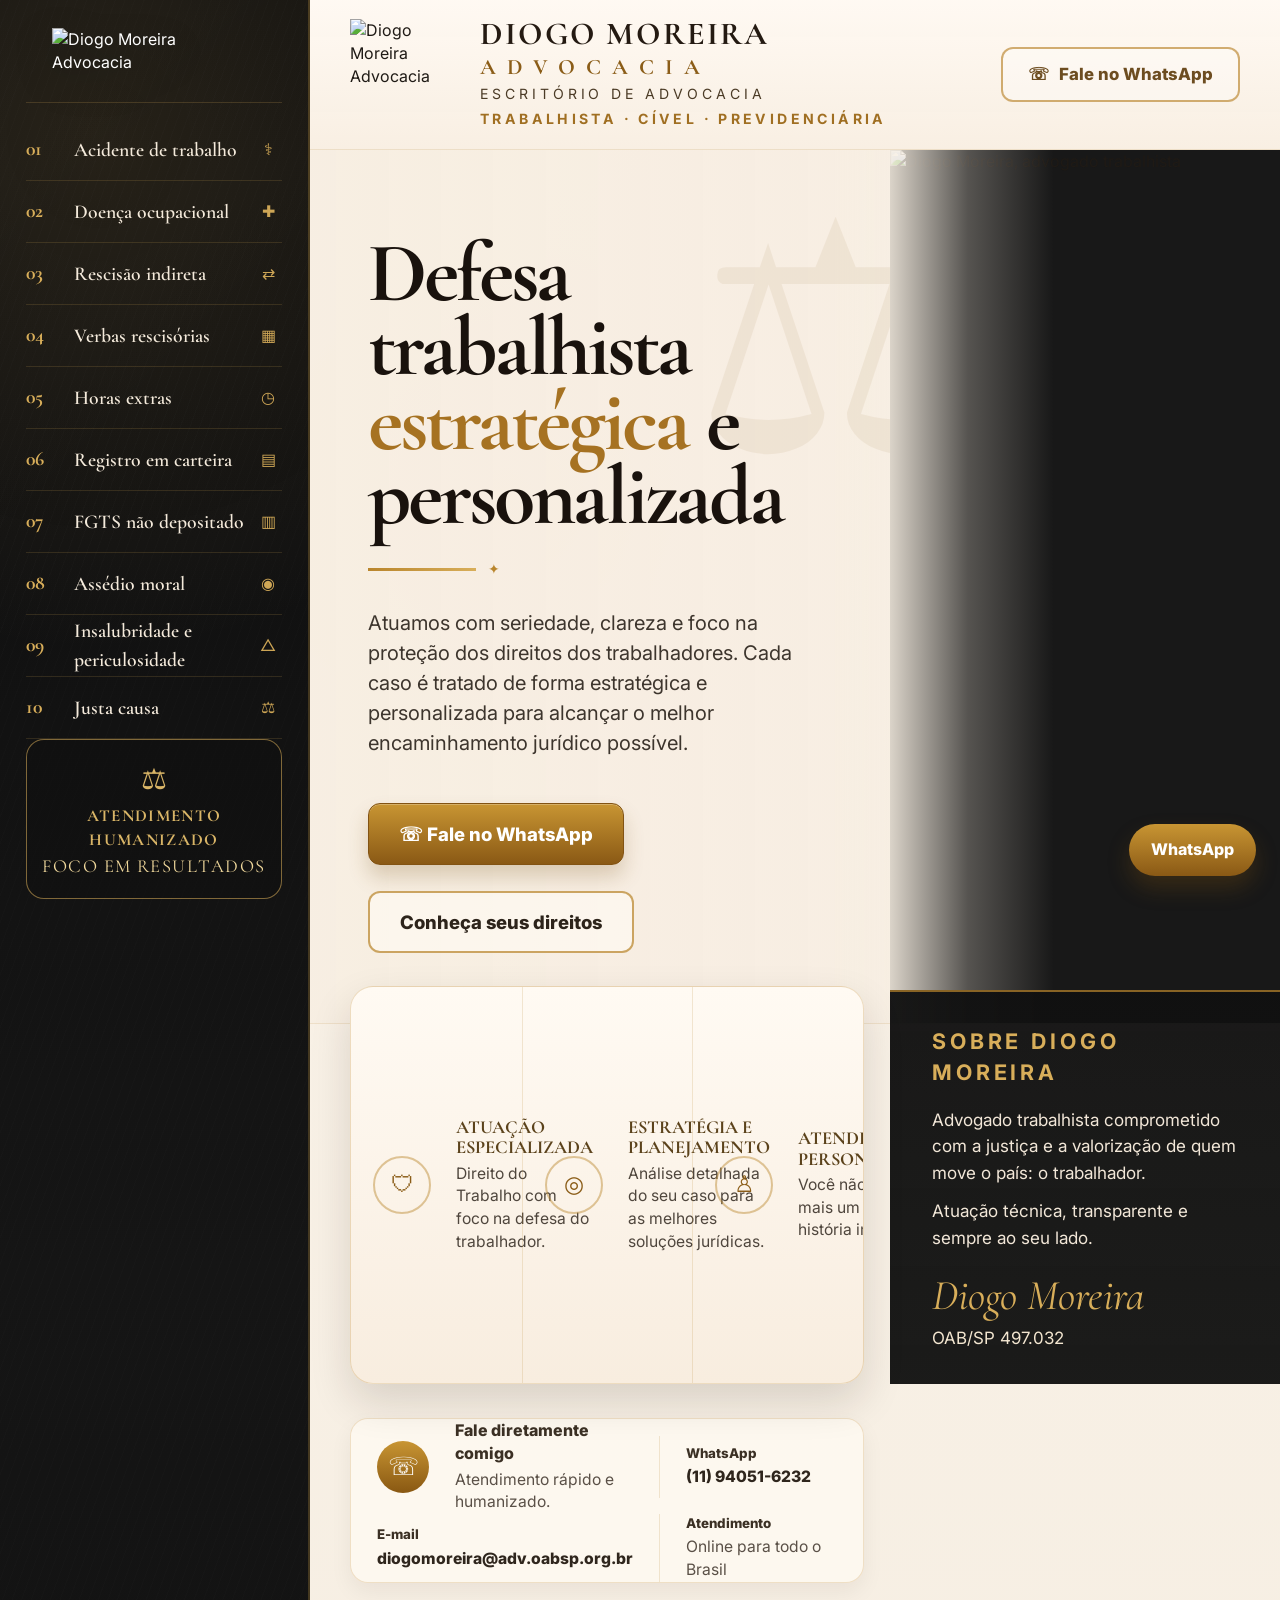
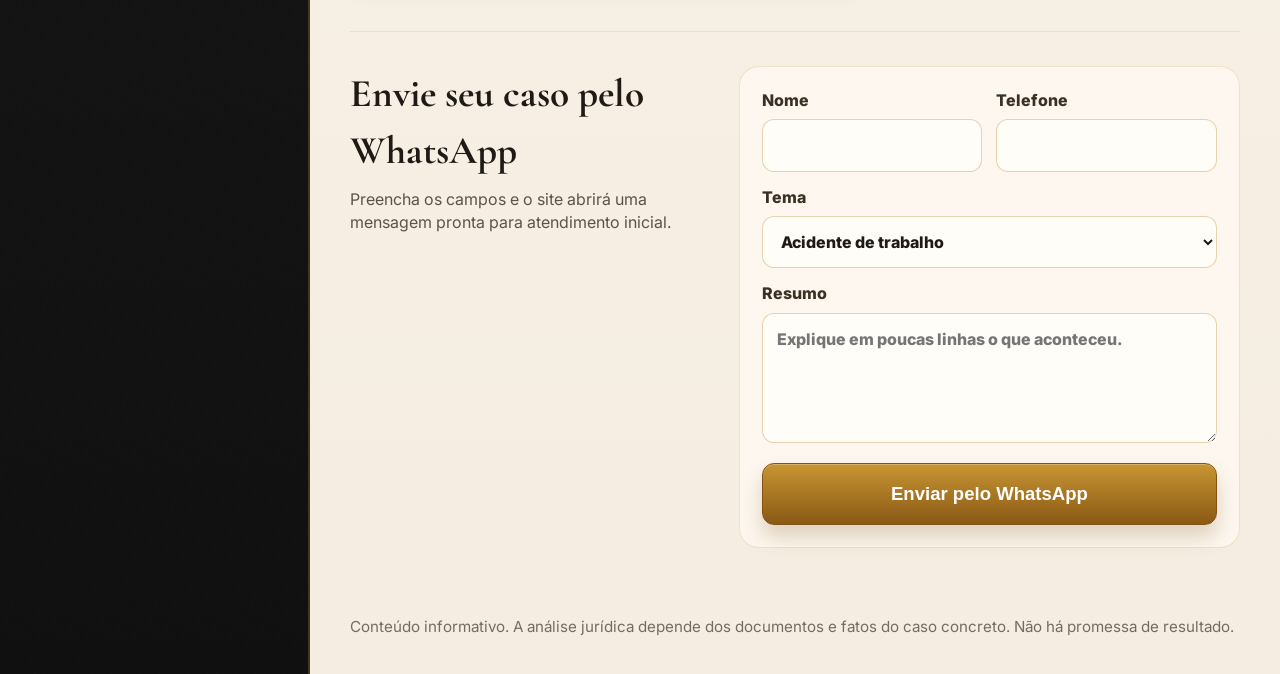
==== commit 6c23016b: "Add files via upload" ====
--- a/index.html
+++ b/index.html
@@ -1,148 +1,241 @@
 <!doctype html>
 <html lang="pt-BR">
 <head>
-  <meta charset="utf-8" />
-  <meta name="viewport" content="width=device-width, initial-scale=1" />
+  <meta charset="utf-8">
+  <meta name="viewport" content="width=device-width, initial-scale=1">
   <title>Advogado Trabalhista em São Paulo | Diogo Moreira Advocacia</title>
-  <meta name="description" content="Atendimento trabalhista estratégico e personalizado." />
+  <meta name="description" content="Atendimento trabalhista estratégico e personalizado em São Paulo/SP e online.">
+  <link rel="canonical" href="https://damsp23.github.io/site-advocacia/">
+  <meta property="og:title" content="Advogado Trabalhista em São Paulo | Diogo Moreira Advocacia">
+  <meta property="og:description" content="Atendimento trabalhista estratégico e personalizado em São Paulo/SP e online.">
+  <meta property="og:type" content="website">
+  <meta property="og:image" content="https://damsp23.github.io/site-advocacia/assets/og-trabalhista.png">
+  <link rel="icon" href="assets/favicon.png">
   <link rel="preconnect" href="https://fonts.googleapis.com">
   <link rel="preconnect" href="https://fonts.gstatic.com" crossorigin>
   <link href="https://fonts.googleapis.com/css2?family=Inter:wght@400;500;600;700;800&family=Cormorant+Garamond:wght@500;600;700&display=swap" rel="stylesheet">
   <link rel="stylesheet" href="styles.css">
-  <link rel="icon" href="assets/favicon.png" />
 </head>
 <body>
-<div class="site-shell">
-<aside class="left-rail" aria-label="Menu lateral de direitos trabalhistas">
-  <div class="rail-inner">
-    <a class="rail-brand" href="index.html">
-      <img src="assets/logo-diogo-moreira.png" alt="Diogo Moreira Advocacia">
-    </a>
-    <button class="rail-toggle" type="button" aria-expanded="false">Abrir temas trabalhistas</button>
-    <nav class="rail-menu" aria-label="Direitos Trabalhistas">
-      <a class="rail-link " href="areas/acidente-de-trabalho.html"><span class="rail-num">01</span><span class="rail-text">Acidente de trabalho</span><span class="rail-icon">⚕</span></a>
-<a class="rail-link " href="areas/doenca-ocupacional.html"><span class="rail-num">02</span><span class="rail-text">Doença ocupacional</span><span class="rail-icon">✚</span></a>
-<a class="rail-link " href="areas/rescisao-indireta.html"><span class="rail-num">03</span><span class="rail-text">Rescisão indireta</span><span class="rail-icon">⇄</span></a>
-<a class="rail-link " href="areas/verbas-rescisorias.html"><span class="rail-num">04</span><span class="rail-text">Verbas rescisórias</span><span class="rail-icon">▣</span></a>
-<a class="rail-link " href="areas/horas-extras.html"><span class="rail-num">05</span><span class="rail-text">Horas extras</span><span class="rail-icon">◔</span></a>
-<a class="rail-link " href="areas/registro-em-carteira.html"><span class="rail-num">06</span><span class="rail-text">Registro em carteira</span><span class="rail-icon">🪪</span></a>
-<a class="rail-link " href="areas/fgts-nao-depositado.html"><span class="rail-num">07</span><span class="rail-text">FGTS não depositado</span><span class="rail-icon">▦</span></a>
-<a class="rail-link " href="areas/assedio-moral.html"><span class="rail-num">08</span><span class="rail-text">Assédio moral</span><span class="rail-icon">◉</span></a>
-<a class="rail-link " href="areas/insalubridade-periculosidade.html"><span class="rail-num">09</span><span class="rail-text">Insalubridade e periculosidade</span><span class="rail-icon">△</span></a>
-<a class="rail-link " href="areas/justa-causa.html"><span class="rail-num">10</span><span class="rail-text">Justa causa</span><span class="rail-icon">⚖</span></a>
-    </nav>
-    <div class="rail-quote">
-      <strong>Atendimento humanizado</strong>
-      <span>Foco em resultados</span>
+  <div class="site-layout">
+    
+    <aside class="sidebar" aria-label="Menu lateral de temas trabalhistas">
+      <div class="sidebar-inner">
+        <a class="sidebar-logo" href="index.html" aria-label="Página inicial">
+          <img src="assets/logo-diogo-moreira.png" alt="Diogo Moreira Advocacia">
+        </a>
+
+        <button class="mobile-topic-button" type="button" aria-expanded="false">
+          Direitos do trabalhador
+        </button>
+
+        <nav class="sidebar-nav" aria-label="Direitos do trabalhador">
+          
+        <a class="nav-item" href="areas/acidente-de-trabalho.html">
+          <span class="nav-number">01</span>
+          <span class="nav-label">Acidente de trabalho</span>
+          <span class="nav-icon">⚕</span>
+        </a>
+        <a class="nav-item" href="areas/doenca-ocupacional.html">
+          <span class="nav-number">02</span>
+          <span class="nav-label">Doença ocupacional</span>
+          <span class="nav-icon">✚</span>
+        </a>
+        <a class="nav-item" href="areas/rescisao-indireta.html">
+          <span class="nav-number">03</span>
+          <span class="nav-label">Rescisão indireta</span>
+          <span class="nav-icon">⇄</span>
+        </a>
+        <a class="nav-item" href="areas/verbas-rescisorias.html">
+          <span class="nav-number">04</span>
+          <span class="nav-label">Verbas rescisórias</span>
+          <span class="nav-icon">▦</span>
+        </a>
+        <a class="nav-item" href="areas/horas-extras.html">
+          <span class="nav-number">05</span>
+          <span class="nav-label">Horas extras</span>
+          <span class="nav-icon">◷</span>
+        </a>
+        <a class="nav-item" href="areas/registro-em-carteira.html">
+          <span class="nav-number">06</span>
+          <span class="nav-label">Registro em carteira</span>
+          <span class="nav-icon">▤</span>
+        </a>
+        <a class="nav-item" href="areas/fgts-nao-depositado.html">
+          <span class="nav-number">07</span>
+          <span class="nav-label">FGTS não depositado</span>
+          <span class="nav-icon">▥</span>
+        </a>
+        <a class="nav-item" href="areas/assedio-moral.html">
+          <span class="nav-number">08</span>
+          <span class="nav-label">Assédio moral</span>
+          <span class="nav-icon">◉</span>
+        </a>
+        <a class="nav-item" href="areas/insalubridade-periculosidade.html">
+          <span class="nav-number">09</span>
+          <span class="nav-label">Insalubridade e periculosidade</span>
+          <span class="nav-icon">△</span>
+        </a>
+        <a class="nav-item" href="areas/justa-causa.html">
+          <span class="nav-number">10</span>
+          <span class="nav-label">Justa causa</span>
+          <span class="nav-icon">⚖</span>
+        </a>
+        </nav>
+
+        <div class="sidebar-seal">
+          <div class="seal-icon">⚖</div>
+          <strong>Atendimento humanizado</strong>
+          <span>Foco em resultados</span>
+        </div>
+      </div>
+    </aside>
+    
+    <div class="main-column">
+      
+
+    <header class="topbar">
+      <a class="header-brand" href="index.html" aria-label="Diogo Moreira Advocacia">
+        <img src="assets/logo-header.png" alt="Diogo Moreira Advocacia">
+        <div class="header-brand-text">
+          <strong>DIOGO MOREIRA</strong>
+          <span>ADVOCACIA</span>
+          <small>ESCRITÓRIO DE ADVOCACIA</small>
+          <em>TRABALHISTA · CÍVEL · PREVIDENCIÁRIA</em>
+        </div>
+      </a>
+
+      <div class="header-motto">
+        <span class="motto-symbol">⚖</span>
+        <span>Direitos que se defendem,<br>resultados que transformam.</span>
+      </div>
+
+      <a class="header-button" href="https://wa.me/5511940516232?text=Ol%C3%A1%2C%20Dr.%20Diogo.%20Vim%20pelo%20site%20e%20gostaria%20de%20atendimento%20trabalhista." target="_blank" rel="noopener">
+        <span>☏</span> Fale no WhatsApp
+      </a>
+    </header>
+    
+
+<main class="home-page">
+  <section class="hero-section">
+    <div class="texture-layer"></div>
+    <div class="justice-watermark" aria-hidden="true">⚖</div>
+
+    <div class="hero-copy">
+      <h1>Defesa trabalhista<br><span>estratégica</span> e personalizada</h1>
+      <div class="gold-rule" aria-hidden="true"><span></span><i>✦</i></div>
+      <p>
+        Atuamos com seriedade, clareza e foco na proteção dos direitos dos trabalhadores.
+        Cada caso é tratado de forma estratégica e personalizada para alcançar o melhor encaminhamento jurídico possível.
+      </p>
+      <div class="hero-actions">
+        <a class="button gold" href="https://wa.me/5511940516232?text=Ol%C3%A1%2C%20Dr.%20Diogo.%20Vim%20pelo%20site%20e%20gostaria%20de%20orienta%C3%A7%C3%A3o%20trabalhista." target="_blank" rel="noopener">☏ Fale no WhatsApp</a>
+        <a class="button outline" href="areas/acidente-de-trabalho.html">Conheça seus direitos</a>
+      </div>
+    </div>
+
+    <div class="hero-image-panel">
+      <img src="assets/diogo-moreira-advogado.webp" alt="Diogo Moreira, advogado trabalhista">
+    </div>
+  </section>
+
+  <section class="lower-composition" aria-label="Informações principais">
+    <div class="features-card">
+      <article class="feature-item">
+        <span class="feature-icon">🛡</span>
+        <div>
+          <strong>Atuação especializada</strong>
+          <p>Direito do Trabalho com foco na defesa do trabalhador.</p>
+        </div>
+      </article>
+
+      <article class="feature-item">
+        <span class="feature-icon">◎</span>
+        <div>
+          <strong>Estratégia e planejamento</strong>
+          <p>Análise detalhada do seu caso para as melhores soluções jurídicas.</p>
+        </div>
+      </article>
+
+      <article class="feature-item">
+        <span class="feature-icon">♙</span>
+        <div>
+          <strong>Atendimento personalizado</strong>
+          <p>Você não é apenas mais um caso. Sua história importa.</p>
+        </div>
+      </article>
+    </div>
+
+    <aside class="about-box">
+      <h2>Sobre Diogo Moreira</h2>
+      <p>
+        Advogado trabalhista comprometido com a justiça e a valorização de quem move o país:
+        o trabalhador.
+      </p>
+      <p>Atuação técnica, transparente e sempre ao seu lado.</p>
+      <div class="signature">Diogo Moreira</div>
+      <span class="oab">OAB/SP 497.032</span>
+    </aside>
+
+    <div class="contact-strip">
+      <div class="contact-lead">
+        <span>☏</span>
+        <div>
+          <strong>Fale diretamente comigo</strong>
+          <p>Atendimento rápido e humanizado.</p>
+        </div>
+      </div>
+
+      <div class="contact-data">
+        <small>WhatsApp</small>
+        <a href="https://wa.me/5511940516232?text=Ol%C3%A1%2C%20Dr.%20Diogo.%20Vim%20pelo%20site%20e%20gostaria%20de%20orienta%C3%A7%C3%A3o%20trabalhista." target="_blank" rel="noopener">(11) 94051-6232</a>
+      </div>
+
+      <div class="contact-data">
+        <small>E-mail</small>
+        <a href="mailto:diogomoreira@adv.oabsp.org.br">diogomoreira@adv.oabsp.org.br</a>
+      </div>
+
+      <div class="contact-data">
+        <small>Atendimento</small>
+        <span>Online para todo o Brasil</span>
+      </div>
+    </div>
+  </section>
+
+  <section class="form-section" id="contato">
+    <div class="form-text">
+      <h2>Envie seu caso pelo WhatsApp</h2>
+      <p>Preencha os campos e o site abrirá uma mensagem pronta para atendimento inicial.</p>
+    </div>
+    <form class="case-form" id="whatsapp-form">
+      <label>Nome
+        <input type="text" name="nome" autocomplete="name" required>
+      </label>
+      <label>Telefone
+        <input type="tel" name="telefone" autocomplete="tel" required>
+      </label>
+      <label class="full">Tema
+        <select name="tema">
+          <option>Acidente de trabalho</option><option>Doença ocupacional</option><option>Rescisão indireta</option><option>Verbas rescisórias</option><option>Horas extras</option><option>Registro em carteira</option><option>FGTS não depositado</option><option>Assédio moral</option><option>Insalubridade e periculosidade</option><option>Justa causa</option>
+        </select>
+      </label>
+      <label class="full">Resumo
+        <textarea name="resumo" placeholder="Explique em poucas linhas o que aconteceu."></textarea>
+      </label>
+      <button class="button gold full" type="submit">Enviar pelo WhatsApp</button>
+    </form>
+  </section>
+
+  <footer class="footer-note">
+    Conteúdo informativo. A análise jurídica depende dos documentos e fatos do caso concreto. Não há promessa de resultado.
+  </footer>
+</main>
+
+<a class="floating-whatsapp" href="https://wa.me/5511940516232?text=Ol%C3%A1%2C%20Dr.%20Diogo.%20Vim%20pelo%20site%20e%20gostaria%20de%20orienta%C3%A7%C3%A3o%20trabalhista." target="_blank" rel="noopener">WhatsApp</a>
+
     </div>
   </div>
-</aside>
-<div class="right-site">
-
-<header class="topbar">
-  <div class="topbar-brand">
-    <img src="assets/logo-header.png" alt="Logo do escritório">
-    <div class="brand-lines">
-      <div class="brand-title">DIOGO MOREIRA</div>
-      <div class="brand-sub">ADVOCACIA</div>
-      <div class="brand-mini">ESCRITÓRIO DE ADVOCACIA</div>
-      <div class="brand-areas">TRABALHISTA · CÍVEL · PREVIDENCIÁRIA</div>
-    </div>
-  </div>
-  <div class="topbar-center">
-    <div class="topbar-crest">⚖</div>
-    <div class="topbar-phrase">Direitos que se defendem,<br>resultados que transformam.</div>
-  </div>
-  <a class="topbar-cta" href="https://wa.me/5511940516232?text=Ol%C3%A1%2C%20Dr.%20Diogo.%20Vim%20pelo%20site%20e%20gostaria%20de%20atendimento%20trabalhista." target="_blank" rel="noopener">💬 Fale no WhatsApp</a>
-</header>
-<main class="hero-wrap" id="inicio">
-  <div class="hero-watermark">⚖</div>
-  <section class="hero-grid">
-    <div class="hero-copy">
-      <span class="hero-mark">Direitos do trabalhador</span>
-      <h1>Defesa trabalhista<br><span class="gold">estratégica</span> e personalizada</h1>
-      <div class="divider">✦</div>
-      <p>Atuação com seriedade, clareza e foco na proteção dos direitos dos trabalhadores. Cada caso é tratado de forma estratégica e personalizada, com análise técnica dos fatos, documentos e provas disponíveis.</p>
-      <div class="hero-actions">
-        <a class="btn btn-primary" href="https://wa.me/5511940516232?text=Ol%C3%A1%2C%20Dr.%20Diogo.%20Vim%20pelo%20site%20e%20gostaria%20de%20orienta%C3%A7%C3%A3o%20trabalhista." target="_blank" rel="noopener">💬 Fale no WhatsApp</a>
-        <a class="btn btn-secondary" href="areas/acidente-de-trabalho.html">Conheça seus direitos</a>
-      </div>
-    </div>
-    <div class="hero-photo"><img src="assets/diogo-moreira-advogado.webp" alt="Diogo Moreira, advogado trabalhista"></div>
-  </section>
-
-  <section class="info-row">
-    <div class="highlights">
-      <div class="highlights-card" id="como-funciona">
-        <article class="highlight">
-          <div class="highlight-icon">🛡</div>
-          <div><div class="highlight-title">Atuação especializada</div><p>Direito do Trabalho com foco na defesa do trabalhador.</p></div>
-        </article>
-        <article class="highlight">
-          <div class="highlight-icon">🎯</div>
-          <div><div class="highlight-title">Estratégia e planejamento</div><p>Análise detalhada do caso para definir a melhor solução jurídica.</p></div>
-        </article>
-        <article class="highlight">
-          <div class="highlight-icon">👤</div>
-          <div><div class="highlight-title">Atendimento personalizado</div><p>Você não é apenas mais um caso. Sua história importa.</p></div>
-        </article>
-      </div>
-      <div class="contact-strip" id="contato">
-        <div class="contact-item">
-          <div class="contact-icon">💬</div>
-          <div><div class="contact-label">Fale diretamente comigo</div><div class="contact-value">Atendimento rápido e humanizado.</div></div>
-        </div>
-        <div class="contact-item">
-          <div><div class="contact-label">WhatsApp</div><div class="contact-value"><a href="https://wa.me/5511940516232?text=Ol%C3%A1%2C%20Dr.%20Diogo.%20Vim%20pelo%20site%20e%20gostaria%20de%20atendimento%20trabalhista." target="_blank" rel="noopener">(11) 94051-6232</a></div></div>
-        </div>
-        <div class="contact-item">
-          <div><div class="contact-label">E-mail</div><div class="contact-value"><a href="mailto:diogomoreira@adv.oabsp.org.br">diogomoreira@adv.oabsp.org.br</a></div></div>
-        </div>
-        <div class="contact-item">
-          <div><div class="contact-label">Atendimento online</div><div class="contact-value">Para todo o Brasil</div></div>
-        </div>
-      </div>
-      <section class="compact-section" id="documentos">
-        <h3>Documentos que costumam ajudar na análise</h3>
-        <p>CTPS, holerites, TRCT, extrato do FGTS, controles de ponto, mensagens com a empresa, atestados, laudos, fotos, vídeos e nomes de testemunhas são exemplos de materiais que podem auxiliar na reconstrução técnica do caso.</p>
-        <div class="documents-grid">
-          <div class="document-card"><strong>Relação contratual</strong><span>CTPS, contrato, crachá, ficha de registro e holerites.</span></div>
-          <div class="document-card"><strong>Jornada e pagamentos</strong><span>Espelhos de ponto, escalas, recibos, extrato do FGTS e comprovantes.</span></div>
-          <div class="document-card"><strong>Fatos e provas</strong><span>Mensagens, e-mails, advertências, atestados, laudos e testemunhas.</span></div>
-        </div>
-      </section>
-      <section class="compact-section" id="duvidas">
-        <h3>Dúvidas frequentes</h3>
-        <div class="faq-grid">
-          <details><summary>O conteúdo do site substitui consulta jurídica?</summary><p>Não. O conteúdo é informativo. A orientação segura depende da análise dos documentos e dos fatos do caso concreto.</p></details>
-          <details><summary>Posso enviar meus documentos pelo WhatsApp?</summary><p>Sim. O primeiro contato pode ser feito pelo WhatsApp com resumo do caso e documentação disponível.</p></details>
-          <details><summary>Existe garantia de resultado?</summary><p>Não. A advocacia é atividade técnica e não comporta promessa de resultado.</p></details>
-        </div>
-      </section>
-      <section class="form-wrap">
-        <form class="contact-form" id="whatsapp-form">
-          <div class="form-field"><label for="nome">Nome</label><input id="nome" name="nome" required autocomplete="name"></div>
-          <div class="form-field"><label for="telefone">Telefone</label><input id="telefone" name="telefone" required autocomplete="tel"></div>
-          <div class="form-field full"><label for="tema">Tema</label><select id="tema" name="tema"><option>Acidente de trabalho</option><option>Doença ocupacional</option><option>Rescisão indireta</option><option>Verbas rescisórias</option><option>Horas extras</option><option>Registro em carteira</option><option>FGTS não depositado</option><option>Assédio moral</option><option>Insalubridade e periculosidade</option><option>Justa causa</option></select></div>
-          <div class="form-field full"><label for="resumo">Resumo do caso</label><textarea id="resumo" name="resumo" placeholder="Explique, em poucas linhas, o que aconteceu."></textarea></div>
-          <div class="form-actions"><button class="btn btn-primary" type="submit">Enviar pelo WhatsApp</button></div>
-        </form>
-      </section>
-    </div>
-    <aside class="about-card">
-      <h2>Sobre Diogo Moreira</h2>
-      <p>Advogado trabalhista comprometido com a justiça e com a valorização de quem move o país: o trabalhador.</p>
-      <p>Atuação técnica, transparente e sempre ao seu lado, com atendimento presencial em São Paulo/SP e online por videochamada.</p>
-      <div class="signature">Diogo Moreira</div>
-      <div class="oab">OAB/SP 497.032</div>
-    </aside>
-  </section>
-</main>
-<footer class="site-footer">Conteúdo informativo. A análise jurídica depende dos fatos e documentos do caso concreto. Atendimento trabalhista em São Paulo/SP e online.</footer>
-
-<a class="float-whatsapp" href="https://wa.me/5511940516232?text=Ol%C3%A1%2C%20Dr.%20Diogo.%20Vim%20pelo%20site%20e%20gostaria%20de%20atendimento%20trabalhista." target="_blank" rel="noopener">WhatsApp</a>
-</div>
-</div>
-<script src="script.js"></script>
+  <script src="script.js"></script>
 </body>
-</html>+</html>
--- a/styles.css
+++ b/styles.css
@@ -1,166 +1,1016 @@
 
-:root{
-  --bg:#f6efe5;
-  --bg2:#fcf8f1;
-  --panel:#101010;
-  --panel-2:#181818;
-  --panel-line:rgba(214,171,91,.18);
-  --gold:#b98a37;
-  --gold-2:#d9b064;
-  --gold-3:#8f6728;
-  --text:#1d1813;
-  --muted:#63594c;
-  --line:#dcc7a7;
-  --card:#fffaf2;
-  --shadow:0 18px 40px rgba(32,24,16,.12);
-  --radius:26px;
-}
-*{box-sizing:border-box}
-html{scroll-behavior:smooth}
-body{margin:0;background:var(--bg);color:var(--text);font-family:Inter,Arial,sans-serif;line-height:1.55}
-a{text-decoration:none;color:inherit}
-img{display:block;max-width:100%}
-.site-shell{display:grid;grid-template-columns:340px minmax(0,1fr);min-height:100vh;background:linear-gradient(180deg,#f7f0e6 0%,#f6efe5 100%)}
-.left-rail{background:radial-gradient(circle at 20% 0%, rgba(185,138,55,.14), transparent 28%),linear-gradient(180deg,#0d0d0d 0%,#151515 100%);color:#fff;min-height:100vh;border-right:2px solid rgba(191,142,57,.22)}
-.rail-inner{position:sticky;top:0;min-height:100vh;padding:22px 20px;display:flex;flex-direction:column}
-.rail-brand{display:flex;justify-content:center;padding:12px 8px 24px;border-bottom:1px solid var(--panel-line)}
-.rail-brand img{width:196px;max-width:100%;filter:drop-shadow(0 10px 18px rgba(0,0,0,.28))}
-.rail-toggle{display:none;margin-top:14px;border:1px solid rgba(217,176,100,.5);background:#161616;color:#fff;border-radius:14px;padding:12px 16px;font-weight:800}
-.rail-menu{display:flex;flex-direction:column;padding-top:14px}
-.rail-link{display:grid;grid-template-columns:40px 1fr 28px;align-items:center;gap:10px;padding:16px 4px;border-bottom:1px solid var(--panel-line);color:#f6eee0;transition:.2s}
-.rail-link:hover,.rail-link.active{background:linear-gradient(90deg,rgba(185,138,55,.16),rgba(185,138,55,.04));padding-left:10px}
-.rail-num{color:var(--gold-2);font-weight:700;font-size:1.1rem;font-family:"Cormorant Garamond",Georgia,serif}
-.rail-text{font-size:1.05rem;line-height:1.35}
-.rail-icon{display:grid;place-items:center;color:var(--gold);font-size:1.1rem;opacity:.95}
-.rail-quote{margin-top:auto;border:1px solid rgba(217,176,100,.42);border-radius:18px;padding:18px 16px;text-align:center;color:#efdcb4;background:rgba(0,0,0,.12)}
-.rail-quote strong{display:block;font-family:"Cormorant Garamond",Georgia,serif;font-size:1.45rem;letter-spacing:.02em;color:#dcb05d}
-.rail-quote span{display:block;font-size:1.05rem;letter-spacing:.02em}
-.right-site{min-width:0;position:relative;background:
-  linear-gradient(180deg, rgba(255,250,242,.9), rgba(246,239,229,.96)),
-  radial-gradient(circle at 15% 20%, rgba(189,146,71,.14), transparent 24%),
-  linear-gradient(180deg, #fbf7ef 0%, #f5eee4 100%);
-}
-.topbar{display:grid;grid-template-columns:minmax(280px,1fr) auto auto;align-items:center;gap:20px;padding:18px 34px;border-bottom:1px solid rgba(186,137,55,.22)}
-.topbar-brand{display:flex;align-items:center;gap:16px;min-width:0}
-.topbar-brand img{width:108px;height:108px;object-fit:contain;flex:none}
-.brand-lines{min-width:0}
-.brand-title{font-family:"Cormorant Garamond",Georgia,serif;font-size:1.8rem;font-weight:700;letter-spacing:.04em;color:#302314;line-height:1}
-.brand-sub{font-family:"Cormorant Garamond",Georgia,serif;font-size:1.08rem;letter-spacing:.34em;color:var(--gold-3);font-weight:700;text-transform:uppercase;margin-top:4px}
-.brand-mini{font-size:.96rem;color:#7b6540;letter-spacing:.18em;text-transform:uppercase;margin-top:6px}
-.brand-areas{font-size:.92rem;color:#9f7331;letter-spacing:.22em;text-transform:uppercase;font-weight:700;margin-top:2px}
-.topbar-center{display:flex;align-items:center;gap:18px;padding:0 16px;border-left:1px solid rgba(186,137,55,.25);border-right:1px solid rgba(186,137,55,.25)}
-.topbar-crest{width:64px;height:64px;border:1px solid rgba(186,137,55,.45);border-radius:50%;display:grid;place-items:center;color:var(--gold-3);font-size:1.7rem;background:rgba(255,255,255,.45)}
-.topbar-phrase{font-family:"Cormorant Garamond",Georgia,serif;font-style:italic;font-size:1.24rem;color:#70562b;line-height:1.1;max-width:280px}
-.topbar-cta{justify-self:end;display:inline-flex;align-items:center;gap:10px;padding:14px 22px;border:2px solid rgba(185,138,55,.7);border-radius:14px;color:#6b532c;background:rgba(255,255,255,.45);font-weight:700;box-shadow:0 6px 16px rgba(100,78,38,.08)}
-.topbar-cta:hover{background:#fffaf2}
-.hero-wrap{position:relative;padding:0 0 28px}
-.hero-grid{display:grid;grid-template-columns:minmax(0,1.25fr) minmax(420px,.9fr);align-items:stretch;min-height:520px}
-.hero-copy{padding:64px 44px 48px 44px;position:relative;z-index:1}
-.hero-copy:before{content:"";position:absolute;inset:0 0 0 auto;width:56%;background:radial-gradient(circle at 22% 28%, rgba(185,138,55,.08), transparent 28%);pointer-events:none}
-.hero-copy .hero-mark{display:inline-block;font-size:.98rem;font-weight:800;letter-spacing:.28em;color:#92672b;text-transform:uppercase;margin-bottom:14px}
-.hero-copy h1{margin:0 0 18px;font-family:"Cormorant Garamond",Georgia,serif;font-size:clamp(3.8rem,5.8vw,6.2rem);line-height:.95;letter-spacing:-.04em;color:#1c150f;max-width:720px}
-.hero-copy h1 .gold{color:#b07b24}
-.hero-copy .divider{display:flex;align-items:center;gap:10px;margin:22px 0 26px;color:var(--gold)}
-.hero-copy .divider:before,.hero-copy .divider:after{content:"";display:block;height:2px;background:rgba(185,138,55,.6)}
-.hero-copy .divider:before{width:78px}.hero-copy .divider:after{width:10px}.hero-copy p{max-width:720px;color:var(--muted);font-size:1.22rem;line-height:1.5;margin:0 0 30px}
-.hero-actions{display:flex;gap:22px;flex-wrap:wrap}
-.btn{display:inline-flex;align-items:center;justify-content:center;min-height:58px;padding:0 28px;border-radius:14px;font-size:1.15rem;font-weight:700;transition:.18s ease;cursor:pointer}
-.btn:hover{transform:translateY(-1px)}
-.btn-primary{background:linear-gradient(180deg,#c58f2a,#8f5d12);color:#fff;border:1px solid #8e631d;box-shadow:0 10px 18px rgba(143,93,18,.24)}
-.btn-secondary{background:rgba(255,255,255,.62);border:2px solid rgba(185,138,55,.7);color:#3b2f22}
-.hero-photo{position:relative;overflow:hidden;border-left:1px solid rgba(186,137,55,.12)}
-.hero-photo:before{content:"";position:absolute;inset:0;background:linear-gradient(90deg, rgba(246,239,229,.75) 0%, rgba(246,239,229,.15) 20%, rgba(0,0,0,0) 42%);z-index:1}
-.hero-photo img{width:100%;height:100%;object-fit:cover;object-position:center top}
-.hero-watermark{position:absolute;right:30%;top:56px;font-size:20rem;opacity:.045;color:#946b31;font-family:"Cormorant Garamond",Georgia,serif;pointer-events:none;line-height:1;z-index:0}
-.info-row{display:grid;grid-template-columns:minmax(0,1fr) 420px;gap:0;align-items:start;padding:0 0 34px}
-.highlights{margin:0 0 0 0;padding:0 34px 0 0}
-.highlights-card{margin:0 24px 0 0;background:linear-gradient(180deg,#fffaf2 0%,#f9f1e7 100%);border:1px solid rgba(185,138,55,.28);border-radius:24px;box-shadow:var(--shadow);padding:26px 18px;display:grid;grid-template-columns:repeat(3,minmax(0,1fr))}
-.highlight{display:grid;grid-template-columns:70px 1fr;gap:14px;align-items:flex-start;padding:10px 18px}
-.highlight + .highlight{border-left:1px solid rgba(185,138,55,.18)}
-.highlight-icon{width:56px;height:56px;border:2px solid rgba(185,138,55,.6);border-radius:50%;display:grid;place-items:center;color:#9b6f29;font-size:1.4rem}
-.highlight-title{font-family:"Cormorant Garamond",Georgia,serif;font-size:1.18rem;color:#5a3e18;text-transform:uppercase;font-weight:700;margin-bottom:4px}
-.highlight p{margin:0;color:#564d42;font-size:1rem;line-height:1.45}
-.about-card{margin-top:-124px;background:linear-gradient(180deg,#111111 0%,#181818 100%);color:#fff;border-top:1px solid rgba(255,255,255,.08);padding:28px 30px 30px;box-shadow:var(--shadow);position:relative;z-index:2;min-height:280px}
-.about-card h2{margin:0 0 16px;font-size:2.1rem;font-family:"Cormorant Garamond",Georgia,serif;color:#d8a84d;letter-spacing:.03em}
-.about-card p{margin:0 0 14px;color:#f0e8d8;font-size:1.08rem;line-height:1.6}
-.about-card .signature{font-family:"Cormorant Garamond",Georgia,serif;font-style:italic;color:#d7a64a;font-size:2.1rem;margin-top:18px}
-.about-card .oab{font-size:1.12rem;color:#f1e2c5;letter-spacing:.04em}
-.contact-strip{margin:18px 34px 0;background:#fffaf3;border:1px solid rgba(185,138,55,.28);border-radius:20px;padding:18px 22px;display:grid;grid-template-columns:1.18fr .9fr .9fr .95fr;align-items:center;box-shadow:0 10px 24px rgba(32,24,16,.06)}
-.contact-item{display:grid;grid-template-columns:54px 1fr;gap:14px;align-items:center;padding:6px 18px}
-.contact-item + .contact-item{border-left:1px solid rgba(185,138,55,.18)}
-.contact-icon{width:48px;height:48px;border-radius:50%;display:grid;place-items:center;background:linear-gradient(180deg,#b98527,#8b5b13);color:#fff;font-size:1.3rem}
-.contact-label{font-weight:700;color:#6b5430;font-size:1rem}
-.contact-value{font-size:1.05rem;color:#332920}
-.contact-item a{color:#332920;font-weight:700}
-.compact-section{padding:36px 34px 0}
-.compact-section h3{margin:0 0 12px;font-family:"Cormorant Garamond",Georgia,serif;font-size:2rem;color:#241b12}
-.compact-section p{margin:0;color:#5e5448;font-size:1.06rem;max-width:860px}
-.documents-grid,.faq-grid{display:grid;grid-template-columns:repeat(3,minmax(0,1fr));gap:16px;margin-top:20px}
-.document-card,.faq-grid details{background:rgba(255,250,242,.78);border:1px solid rgba(185,138,55,.22);border-radius:18px;padding:18px 20px;box-shadow:0 8px 18px rgba(32,24,16,.04)}
-.document-card strong{display:block;color:#47351f;margin-bottom:6px}
-.document-card span,.faq-grid p{color:#5f5548}
-.faq-grid summary{cursor:pointer;font-weight:700;color:#352a1f}
-.form-wrap{padding:26px 34px 44px}
-.contact-form{background:#fffaf3;border:1px solid rgba(185,138,55,.26);border-radius:24px;padding:22px;box-shadow:var(--shadow);display:grid;grid-template-columns:repeat(2,minmax(0,1fr));gap:16px}
-.form-field{display:flex;flex-direction:column;gap:8px}
-.form-field.full{grid-column:1/-1}
-label{font-weight:700;color:#3a2e21}
-input,select,textarea{width:100%;border:1px solid rgba(185,138,55,.35);background:#fffdf9;border-radius:14px;padding:14px 15px;font:inherit;color:#2d241a}
-textarea{min-height:140px;resize:vertical}
-.form-actions{grid-column:1/-1;display:flex;justify-content:flex-start}
-.page-content{padding:34px}
-.page-banner{background:linear-gradient(180deg,#fdf9f3 0%,#f5eee3 100%);border-bottom:1px solid rgba(185,138,55,.22);padding:42px 34px 28px;position:relative;overflow:hidden}
-.page-banner:after{content:"⚖";position:absolute;right:34px;top:-16px;font-size:7rem;opacity:.08;color:#9b6f29}
-.breadcrumb{display:flex;gap:8px;align-items:center;flex-wrap:wrap;font-size:.96rem;color:#7f705d;margin-bottom:10px}
-.breadcrumb a{color:#8c6329;font-weight:700}
-.page-banner h1{margin:0 0 12px;font-family:"Cormorant Garamond",Georgia,serif;font-size:clamp(3rem,5vw,4.6rem);line-height:.95;color:#20170f}
-.page-banner p{margin:0;max-width:860px;font-size:1.13rem;color:#5d5348}
-.notice{margin:24px 0 0;background:#fff8e7;border:1px solid rgba(185,138,55,.26);border-radius:18px;padding:16px 18px;color:#5a5045}
-.section-block{padding:28px 0 0}
-.section-block h2{margin:0 0 14px;font-family:"Cormorant Garamond",Georgia,serif;font-size:2.35rem;color:#241b12}
-.rights-grid{display:grid;grid-template-columns:repeat(2,minmax(0,1fr));gap:16px}
-.right-card{background:#fffaf3;border:1px solid rgba(185,138,55,.2);border-radius:18px;padding:18px 20px;box-shadow:0 8px 18px rgba(32,24,16,.04)}
-.right-card h3{margin:0 0 8px;font-family:"Cormorant Garamond",Georgia,serif;font-size:1.55rem;color:#4b3516}
-.right-card p{margin:0;color:#5f5549}
-.doc-list{display:grid;grid-template-columns:repeat(2,minmax(0,1fr));gap:10px 20px;background:#fffaf3;border:1px solid rgba(185,138,55,.2);border-radius:18px;padding:20px 24px 20px 40px;color:#51463a}
-.article-cta{margin-top:28px;background:linear-gradient(180deg,#141414 0%,#1b1b1b 100%);border-radius:24px;padding:28px;color:#fff;box-shadow:var(--shadow)}
-.article-cta h2{margin:0 0 10px;color:#d8aa54;font-family:"Cormorant Garamond",Georgia,serif;font-size:2.2rem}.article-cta p{margin:0 0 18px;color:#eee2cb}
-.site-footer{padding:24px 34px 36px;color:#6a5f53;font-size:.96rem}
-.float-whatsapp{position:fixed;right:24px;bottom:24px;z-index:60;background:linear-gradient(180deg,#c58f2a,#8f5d12);color:#fff;border-radius:999px;padding:15px 22px;font-weight:800;box-shadow:0 12px 24px rgba(143,93,18,.32)}
-@media (max-width: 1200px){
-  .site-shell{grid-template-columns:300px 1fr}
-  .hero-grid{grid-template-columns:1fr}
-  .hero-photo{min-height:520px;max-height:620px}
-  .info-row{grid-template-columns:1fr}
-  .highlights{padding:0 34px}
-  .highlights-card{margin-right:0}
-  .about-card{margin:18px 34px 0;min-height:auto}
-  .contact-strip{grid-template-columns:1fr 1fr}
-  .contact-item:nth-child(3){border-left:none}
-}
-@media (max-width: 980px){
-  .site-shell{grid-template-columns:1fr}
-  .left-rail{min-height:auto;position:sticky;top:0;z-index:80}
-  .rail-inner{min-height:auto;padding:14px 16px}
-  .rail-brand{justify-content:flex-start;padding:4px 0 10px}.rail-brand img{width:120px}
-  .rail-toggle{display:block}
-  .rail-menu{display:none}.rail-menu.open{display:flex}
-  .rail-quote{display:none}
-  .topbar{grid-template-columns:1fr;gap:16px;padding:16px 18px}
-  .topbar-center{border:none;padding:0}
-  .topbar-cta{justify-self:start}
-  .hero-copy,.compact-section,.form-wrap,.page-content,.page-banner,.site-footer{padding-left:18px;padding-right:18px}
-  .highlights,.contact-strip{margin-left:18px;margin-right:18px;padding-left:0;padding-right:0}
-  .highlights-card{grid-template-columns:1fr;gap:10px}.highlight + .highlight{border-left:none;border-top:1px solid rgba(185,138,55,.18)}
-  .contact-strip{grid-template-columns:1fr}.contact-item + .contact-item{border-left:none;border-top:1px solid rgba(185,138,55,.18)}
-  .documents-grid,.faq-grid,.rights-grid,.doc-list,.contact-form{grid-template-columns:1fr}
-}
-@media (max-width: 640px){
-  .hero-copy h1{font-size:3.2rem}
-  .hero-actions{flex-direction:column}.btn{width:100%}
-  .topbar-brand{flex-direction:column;align-items:flex-start}.topbar-brand img{width:86px;height:86px}
-  .brand-title{font-size:1.4rem}.brand-sub{font-size:.9rem;letter-spacing:.28em}.brand-mini,.brand-areas{font-size:.78rem;letter-spacing:.14em}
-  .topbar-phrase{font-size:1.06rem}.topbar-crest{width:54px;height:54px}
-  .hero-photo{min-height:380px}
-  .float-whatsapp{right:14px;bottom:14px;padding:12px 16px}
-}
+:root {
+  --sidebar-width: 340px;
+  --black: #101010;
+  --black-2: #181818;
+  --black-3: #23201d;
+  --cream: #f5ede1;
+  --cream-2: #fff9f0;
+  --paper: #fbf3e8;
+  --gold: #b9852c;
+  --gold-2: #d8ae5a;
+  --gold-3: #8b5d18;
+  --text: #1f1a15;
+  --muted: #5d5348;
+  --line: rgba(185, 133, 44, .25);
+  --light-line: rgba(126, 91, 33, .18);
+  --shadow: 0 18px 42px rgba(34, 24, 13, .14);
+}
+
+* { box-sizing: border-box; }
+
+html { scroll-behavior: smooth; }
+
+body {
+  margin: 0;
+  color: var(--text);
+  background: var(--cream);
+  font-family: Inter, Arial, sans-serif;
+  line-height: 1.45;
+}
+
+a { color: inherit; text-decoration: none; }
+img { display: block; max-width: 100%; }
+
+.site-layout {
+  min-height: 100vh;
+  display: grid;
+  grid-template-columns: var(--sidebar-width) minmax(0, 1fr);
+}
+
+/* LEFT MENU */
+.sidebar {
+  position: relative;
+  z-index: 20;
+  color: #fff;
+  background:
+    radial-gradient(circle at 32% 6%, rgba(200, 160, 83, .12), transparent 24%),
+    linear-gradient(180deg, #0e0e0e 0%, #151515 56%, #101010 100%);
+  border-right: 2px solid rgba(210, 162, 72, .26);
+  min-height: 100vh;
+}
+
+.sidebar::before {
+  content: "";
+  position: absolute;
+  inset: 0;
+  background:
+    linear-gradient(135deg, rgba(255,255,255,.025), transparent 28%),
+    repeating-linear-gradient(110deg, rgba(255,255,255,.018) 0 1px, transparent 1px 9px);
+  opacity: .55;
+  pointer-events: none;
+}
+
+.sidebar-inner {
+  position: sticky;
+  top: 0;
+  min-height: 100vh;
+  padding: 28px 26px 24px;
+  display: flex;
+  flex-direction: column;
+}
+
+.sidebar-logo {
+  display: flex;
+  justify-content: center;
+  align-items: center;
+  padding: 0 12px 28px;
+  border-bottom: 1px solid rgba(214, 172, 91, .20);
+}
+
+.sidebar-logo img {
+  width: 205px;
+  filter: drop-shadow(0 14px 18px rgba(0,0,0,.28));
+}
+
+.mobile-topic-button {
+  display: none;
+  width: 100%;
+  margin-top: 14px;
+  padding: 14px 16px;
+  border-radius: 14px;
+  border: 1px solid rgba(216, 174, 90, .46);
+  background: #151515;
+  color: #fff;
+  font-weight: 800;
+}
+
+.sidebar-nav {
+  padding-top: 16px;
+  display: flex;
+  flex-direction: column;
+}
+
+.nav-item {
+  min-height: 62px;
+  display: grid;
+  grid-template-columns: 38px 1fr 28px;
+  align-items: center;
+  gap: 10px;
+  color: #f4eadb;
+  border-bottom: 1px solid rgba(214, 172, 91, .16);
+  transition: .18s ease;
+}
+
+.nav-item:hover,
+.nav-item.active {
+  background: linear-gradient(90deg, rgba(185, 133, 44, .18), transparent);
+  padding-left: 9px;
+}
+
+.nav-number {
+  color: var(--gold-2);
+  font-family: "Cormorant Garamond", Georgia, serif;
+  font-size: 1.24rem;
+  font-weight: 700;
+}
+
+.nav-label {
+  font-family: "Cormorant Garamond", Georgia, serif;
+  font-size: 1.23rem;
+  font-weight: 600;
+}
+
+.nav-icon {
+  color: var(--gold-2);
+  opacity: .95;
+  text-align: center;
+}
+
+.sidebar-seal {
+  margin-top: auto;
+  border: 1px solid rgba(216, 174, 90, .56);
+  border-radius: 18px;
+  text-align: center;
+  padding: 18px 14px;
+  color: #d9b567;
+  background: rgba(0,0,0,.10);
+}
+
+.seal-icon {
+  font-size: 1.8rem;
+  margin-bottom: 4px;
+}
+
+.sidebar-seal strong,
+.sidebar-seal span {
+  display: block;
+  text-transform: uppercase;
+  letter-spacing: .08em;
+  font-family: "Cormorant Garamond", Georgia, serif;
+}
+
+.sidebar-seal strong { font-size: 1.05rem; }
+.sidebar-seal span { font-size: 1.15rem; color: #f0d89c; }
+
+/* RIGHT SIDE */
+.main-column {
+  min-width: 0;
+  background:
+    linear-gradient(180deg, rgba(251, 244, 234, .96), rgba(245, 237, 225, .98)),
+    radial-gradient(circle at 34% 18%, rgba(185, 133, 44, .08), transparent 30%);
+}
+
+/* HEADER */
+.topbar {
+  min-height: 150px;
+  display: grid;
+  grid-template-columns: minmax(420px, 1fr) auto auto;
+  align-items: center;
+  gap: 24px;
+  padding: 18px 40px;
+  background:
+    linear-gradient(180deg, rgba(255,250,243,.95), rgba(248,239,226,.94));
+  border-bottom: 1px solid rgba(171, 123, 44, .22);
+}
+
+.header-brand {
+  display: flex;
+  align-items: center;
+  gap: 18px;
+}
+
+.header-brand img {
+  width: 112px;
+  height: 112px;
+  object-fit: contain;
+  flex: 0 0 auto;
+}
+
+.header-brand-text strong {
+  display: block;
+  font-family: "Cormorant Garamond", Georgia, serif;
+  font-size: clamp(2rem, 2.5vw, 3.05rem);
+  line-height: .92;
+  letter-spacing: .065em;
+  color: #241a12;
+}
+
+.header-brand-text span {
+  display: block;
+  font-family: "Cormorant Garamond", Georgia, serif;
+  font-size: 1.38rem;
+  letter-spacing: .50em;
+  color: var(--gold-3);
+  font-weight: 700;
+  line-height: 1.2;
+  margin-top: 5px;
+}
+
+.header-brand-text small {
+  display: block;
+  font-size: .88rem;
+  letter-spacing: .28em;
+  color: #4b3b26;
+  margin-top: 4px;
+}
+
+.header-brand-text em {
+  display: block;
+  font-style: normal;
+  color: #a06f22;
+  font-size: .88rem;
+  font-weight: 700;
+  letter-spacing: .24em;
+  margin-top: 5px;
+}
+
+.header-motto {
+  min-width: 330px;
+  display: flex;
+  align-items: center;
+  gap: 18px;
+  padding: 0 28px;
+  border-left: 1px solid rgba(185,133,44,.25);
+  border-right: 1px solid rgba(185,133,44,.25);
+}
+
+.motto-symbol {
+  width: 70px;
+  height: 70px;
+  display: grid;
+  place-items: center;
+  border-radius: 50%;
+  color: var(--gold-3);
+  font-size: 2rem;
+}
+
+.header-motto span:last-child {
+  font-family: "Cormorant Garamond", Georgia, serif;
+  font-size: 1.38rem;
+  line-height: 1.05;
+  color: #755426;
+  font-style: italic;
+}
+
+.header-button {
+  justify-self: end;
+  display: inline-flex;
+  align-items: center;
+  gap: 10px;
+  min-height: 55px;
+  padding: 0 25px;
+  border-radius: 12px;
+  border: 2px solid rgba(185, 133, 44, .66);
+  color: #6d4d20;
+  background: rgba(255,255,255,.30);
+  font-weight: 800;
+  font-size: 1.05rem;
+}
+
+/* HOME */
+.home-page {
+  position: relative;
+  overflow: hidden;
+}
+
+.hero-section {
+  position: relative;
+  min-height: 565px;
+  display: grid;
+  grid-template-columns: 1fr 430px;
+  border-bottom: 1px solid rgba(185, 133, 44, .16);
+}
+
+.texture-layer {
+  position: absolute;
+  inset: 0;
+  background:
+    linear-gradient(90deg, rgba(247,238,226,.98) 0%, rgba(247,238,226,.94) 54%, rgba(247,238,226,.60) 76%, rgba(247,238,226,.0) 100%),
+    radial-gradient(circle at 20% 40%, rgba(185,133,44,.11), transparent 28%);
+  pointer-events: none;
+}
+
+.texture-layer::before {
+  content: "";
+  position: absolute;
+  inset: 0;
+  background-image: url("assets/bg-texture.webp");
+  background-size: cover;
+  background-position: center;
+  opacity: .18;
+}
+
+.justice-watermark {
+  position: absolute;
+  right: 31%;
+  top: 25px;
+  color: var(--gold-3);
+  opacity: .07;
+  font-size: 20rem;
+  line-height: 1;
+  pointer-events: none;
+}
+
+.justice-watermark::before {
+  content: "";
+  position: absolute;
+  inset: 0;
+  background-image: url("assets/justice-watermark.webp");
+  background-size: contain;
+  background-repeat: no-repeat;
+  background-position: center;
+}
+
+.hero-copy {
+  position: relative;
+  z-index: 2;
+  padding: 86px 54px 70px 58px;
+}
+
+.hero-copy h1 {
+  margin: 0;
+  max-width: 760px;
+  font-family: "Cormorant Garamond", Georgia, serif;
+  color: #19120d;
+  font-size: clamp(4.2rem, 6.6vw, 6.25rem);
+  line-height: .88;
+  letter-spacing: -.035em;
+}
+
+.hero-copy h1 span {
+  color: #a67222;
+}
+
+.gold-rule {
+  margin: 26px 0 28px;
+  display: flex;
+  align-items: center;
+  gap: 12px;
+  color: var(--gold);
+}
+
+.gold-rule span {
+  width: 108px;
+  height: 3px;
+  background: linear-gradient(90deg, var(--gold), var(--gold-2));
+}
+
+.gold-rule i {
+  font-style: normal;
+  font-size: .9rem;
+}
+
+.hero-copy p {
+  max-width: 650px;
+  margin: 0;
+  color: #3d352d;
+  font-size: 1.26rem;
+  line-height: 1.48;
+}
+
+.hero-actions {
+  display: flex;
+  flex-wrap: wrap;
+  gap: 26px;
+  margin-top: 46px;
+}
+
+.button {
+  display: inline-flex;
+  align-items: center;
+  justify-content: center;
+  min-height: 62px;
+  padding: 0 30px;
+  border-radius: 12px;
+  border: 0;
+  cursor: pointer;
+  font-weight: 800;
+  font-size: 1.16rem;
+  transition: transform .16s ease, box-shadow .16s ease;
+}
+
+.button:hover {
+  transform: translateY(-1px);
+}
+
+.button.gold {
+  color: #fff;
+  border: 1px solid #825313;
+  background: linear-gradient(180deg, #c89533 0%, #8a5915 100%);
+  box-shadow: inset 0 1px 0 rgba(255,255,255,.26), 0 12px 20px rgba(122, 80, 21, .23);
+}
+
+.button.outline {
+  color: #2d241b;
+  border: 2px solid rgba(185, 133, 44, .72);
+  background: rgba(255, 251, 244, .58);
+}
+
+.hero-image-panel {
+  position: relative;
+  overflow: hidden;
+  background: #181818;
+}
+
+.hero-image-panel::before {
+  content: "";
+  position: absolute;
+  inset: 0;
+  background: linear-gradient(90deg, rgba(246,238,226,.88) 0%, rgba(246,238,226,.28) 20%, transparent 42%);
+  z-index: 1;
+}
+
+.hero-image-panel img {
+  width: 100%;
+  height: 100%;
+  object-fit: cover;
+  object-position: center top;
+}
+
+/* lower composition */
+.lower-composition {
+  position: relative;
+  display: grid;
+  grid-template-columns: 1fr 430px;
+  padding: 0 0 36px;
+}
+
+.features-card {
+  position: relative;
+  z-index: 5;
+  margin: -38px 0 0 40px;
+  width: calc(100% - 66px);
+  min-height: 150px;
+  display: grid;
+  grid-template-columns: repeat(3, minmax(0, 1fr));
+  background: linear-gradient(180deg, #fffaf3, #f8eddf);
+  border: 1px solid rgba(185, 133, 44, .26);
+  border-radius: 23px;
+  box-shadow: var(--shadow);
+  overflow: hidden;
+}
+
+.feature-item {
+  display: grid;
+  grid-template-columns: 68px 1fr;
+  align-items: center;
+  gap: 15px;
+  padding: 28px 22px;
+}
+
+.feature-item + .feature-item {
+  border-left: 1px solid rgba(185, 133, 44, .18);
+}
+
+.feature-icon {
+  width: 58px;
+  height: 58px;
+  display: grid;
+  place-items: center;
+  border-radius: 50%;
+  border: 2px solid rgba(185, 133, 44, .45);
+  color: var(--gold-3);
+  font-size: 1.45rem;
+}
+
+.feature-item strong {
+  display: block;
+  font-family: "Cormorant Garamond", Georgia, serif;
+  color: #5b421b;
+  text-transform: uppercase;
+  font-size: 1.15rem;
+  line-height: 1.1;
+  margin-bottom: 5px;
+}
+
+.feature-item p {
+  margin: 0;
+  color: #4f463d;
+  font-size: .98rem;
+}
+
+.about-box {
+  position: relative;
+  z-index: 4;
+  margin-top: -34px;
+  min-height: 285px;
+  padding: 34px 42px;
+  background:
+    linear-gradient(180deg, rgba(16,16,16,.96), rgba(22,22,22,.98));
+  color: #fff;
+  border-top: 2px solid rgba(185,133,44,.70);
+}
+
+.about-box h2 {
+  margin: 0 0 18px;
+  font-size: 1.34rem;
+  letter-spacing: .18em;
+  text-transform: uppercase;
+  color: var(--gold-2);
+}
+
+.about-box p {
+  max-width: 350px;
+  margin: 0 0 12px;
+  color: #f2e7d8;
+  font-size: 1.07rem;
+  line-height: 1.55;
+}
+
+.signature {
+  margin-top: 24px;
+  font-family: "Cormorant Garamond", Georgia, serif;
+  color: var(--gold-2);
+  font-size: 2.65rem;
+  font-style: italic;
+  line-height: 1;
+}
+
+.oab {
+  display: block;
+  margin-top: 8px;
+  font-size: 1.06rem;
+  color: #f3e6d0;
+}
+
+.contact-strip {
+  grid-column: 1 / 2;
+  margin: 34px 0 0 40px;
+  width: calc(100% - 66px);
+  min-height: 92px;
+  display: grid;
+  grid-template-columns: 1.2fr .75fr 1fr .85fr;
+  align-items: center;
+  background: rgba(255,250,243,.78);
+  border: 1px solid rgba(185,133,44,.22);
+  border-radius: 18px;
+  box-shadow: 0 9px 22px rgba(34,24,13,.06);
+}
+
+.contact-lead,
+.contact-data {
+  min-height: 62px;
+  padding: 0 26px;
+  display: flex;
+  flex-direction: column;
+  justify-content: center;
+}
+
+.contact-lead {
+  display: grid;
+  grid-template-columns: 60px 1fr;
+  align-items: center;
+  gap: 18px;
+}
+
+.contact-lead > span {
+  width: 52px;
+  height: 52px;
+  display: grid;
+  place-items: center;
+  border-radius: 50%;
+  background: linear-gradient(180deg, #c89533, #895812);
+  color: #fff;
+  font-size: 1.55rem;
+}
+
+.contact-data + .contact-data,
+.contact-data {
+  border-left: 1px solid rgba(185,133,44,.18);
+}
+
+.contact-lead strong,
+.contact-data small {
+  color: #3b3024;
+  font-weight: 800;
+}
+
+.contact-lead p,
+.contact-data span,
+.contact-data a {
+  margin: 3px 0 0;
+  color: #5a5047;
+  font-size: .98rem;
+}
+
+.contact-data a {
+  font-weight: 800;
+  color: #2f261d;
+}
+
+/* Optional form below the first viewport */
+.form-section {
+  margin: 12px 40px 0;
+  padding: 34px 0 44px;
+  display: grid;
+  grid-template-columns: .72fr 1fr;
+  gap: 28px;
+  border-top: 1px solid rgba(185,133,44,.18);
+}
+
+.form-text h2 {
+  margin: 0 0 8px;
+  font-family: "Cormorant Garamond", Georgia, serif;
+  font-size: 2.45rem;
+}
+
+.form-text p {
+  margin: 0;
+  color: var(--muted);
+}
+
+.case-form {
+  display: grid;
+  grid-template-columns: repeat(2, minmax(0, 1fr));
+  gap: 14px;
+  background: rgba(255,250,243,.78);
+  border: 1px solid rgba(185,133,44,.20);
+  border-radius: 20px;
+  padding: 22px;
+}
+
+.case-form label {
+  color: #3b3024;
+  font-weight: 800;
+}
+
+.case-form .full {
+  grid-column: 1 / -1;
+}
+
+input,
+select,
+textarea {
+  width: 100%;
+  margin-top: 7px;
+  padding: 14px 14px;
+  border-radius: 12px;
+  border: 1px solid rgba(185,133,44,.36);
+  background: #fffdf8;
+  color: var(--text);
+  font: inherit;
+}
+
+textarea {
+  min-height: 130px;
+  resize: vertical;
+}
+
+/* Area pages */
+.area-page {
+  min-height: calc(100vh - 150px);
+}
+
+.area-hero {
+  position: relative;
+  overflow: hidden;
+  padding: 54px 52px 44px;
+  background:
+    linear-gradient(180deg, rgba(255,250,243,.88), rgba(247,238,226,.78));
+  border-bottom: 1px solid rgba(185,133,44,.18);
+}
+
+.area-hero h1 {
+  margin: 6px 0 12px;
+  max-width: 980px;
+  font-family: "Cormorant Garamond", Georgia, serif;
+  font-size: clamp(3.4rem, 5.6vw, 5.6rem);
+  line-height: .93;
+}
+
+.area-hero p {
+  margin: 0;
+  max-width: 900px;
+  color: #5a5045;
+  font-size: 1.16rem;
+}
+
+.breadcrumb {
+  display: flex;
+  flex-wrap: wrap;
+  gap: 8px;
+  color: #7b6d5c;
+  font-weight: 700;
+}
+
+.breadcrumb a {
+  color: var(--gold-3);
+}
+
+.area-actions {
+  margin-top: 28px;
+  display: flex;
+  gap: 16px;
+  flex-wrap: wrap;
+}
+
+.area-content {
+  padding: 36px 52px 50px;
+}
+
+.notice {
+  max-width: 980px;
+  margin-bottom: 32px;
+  padding: 18px 20px;
+  border-radius: 18px;
+  border: 1px solid rgba(185,133,44,.22);
+  background: rgba(255,248,234,.76);
+  color: #554b41;
+}
+
+.notice p {
+  margin: 4px 0 0;
+}
+
+.area-content h2 {
+  margin: 30px 0 16px;
+  font-family: "Cormorant Garamond", Georgia, serif;
+  font-size: 2.6rem;
+  line-height: 1;
+}
+
+.area-grid {
+  max-width: 1120px;
+  display: grid;
+  grid-template-columns: repeat(2, minmax(0, 1fr));
+  gap: 16px;
+}
+
+.area-card {
+  padding: 22px;
+  border: 1px solid rgba(185,133,44,.20);
+  border-radius: 18px;
+  background: rgba(255,250,243,.78);
+  box-shadow: 0 8px 18px rgba(34,24,13,.04);
+}
+
+.area-card h3 {
+  margin: 0 0 8px;
+  font-family: "Cormorant Garamond", Georgia, serif;
+  color: #4b3618;
+  font-size: 1.7rem;
+}
+
+.area-card p {
+  margin: 0;
+  color: #5c5248;
+}
+
+.document-list {
+  max-width: 980px;
+  display: grid;
+  grid-template-columns: repeat(2, minmax(0, 1fr));
+  gap: 10px 28px;
+  margin: 0;
+  padding: 22px 24px 22px 44px;
+  border: 1px solid rgba(185,133,44,.20);
+  border-radius: 18px;
+  background: rgba(255,250,243,.78);
+  color: #51473d;
+}
+
+.article-cta {
+  max-width: 980px;
+  margin-top: 34px;
+  padding: 28px;
+  border-radius: 24px;
+  background: linear-gradient(180deg, #121212, #1b1b1b);
+  color: #fff;
+  box-shadow: var(--shadow);
+}
+
+.article-cta h2 {
+  margin-top: 0;
+  color: var(--gold-2);
+}
+
+.article-cta p {
+  color: #eadfcd;
+}
+
+.footer-note {
+  padding: 24px 40px 36px;
+  color: #776b5f;
+  font-size: .95rem;
+}
+
+.floating-whatsapp {
+  position: fixed;
+  z-index: 90;
+  right: 24px;
+  bottom: 24px;
+  display: inline-flex;
+  align-items: center;
+  min-height: 52px;
+  padding: 0 22px;
+  border-radius: 999px;
+  color: #fff;
+  background: linear-gradient(180deg, #c89533, #8a5915);
+  box-shadow: 0 12px 22px rgba(125,82,18,.30);
+  font-weight: 800;
+}
+
+/* Responsiveness */
+@media (max-width: 1320px) {
+  :root { --sidebar-width: 310px; }
+  .topbar {
+    grid-template-columns: 1fr auto;
+  }
+  .header-motto {
+    display: none;
+  }
+  .hero-section,
+  .lower-composition {
+    grid-template-columns: 1fr 390px;
+  }
+  .contact-strip {
+    grid-template-columns: 1fr 1fr;
+  }
+  .contact-data:nth-child(3) {
+    border-left: none;
+  }
+}
+
+@media (max-width: 1080px) {
+  .site-layout {
+    grid-template-columns: 1fr;
+  }
+
+  .sidebar {
+    min-height: auto;
+    position: sticky;
+    top: 0;
+    z-index: 100;
+  }
+
+  .sidebar-inner {
+    min-height: auto;
+    padding: 12px 16px;
+  }
+
+  .sidebar-logo {
+    justify-content: flex-start;
+    padding: 0 0 10px;
+  }
+
+  .sidebar-logo img {
+    width: 124px;
+  }
+
+  .mobile-topic-button {
+    display: block;
+  }
+
+  .sidebar-nav {
+    display: none;
+  }
+
+  .sidebar-nav.open {
+    display: flex;
+  }
+
+  .sidebar-seal {
+    display: none;
+  }
+
+  .topbar {
+    grid-template-columns: 1fr;
+    min-height: auto;
+    padding: 18px;
+  }
+
+  .header-button {
+    justify-self: start;
+  }
+
+  .hero-section {
+    grid-template-columns: 1fr;
+  }
+
+  .hero-image-panel {
+    min-height: 520px;
+  }
+
+  .lower-composition {
+    grid-template-columns: 1fr;
+  }
+
+  .features-card {
+    margin: -32px 18px 0;
+    width: auto;
+    grid-template-columns: 1fr;
+  }
+
+  .feature-item + .feature-item {
+    border-left: none;
+    border-top: 1px solid rgba(185, 133, 44, .18);
+  }
+
+  .about-box {
+    margin: 20px 18px 0;
+    border-radius: 22px;
+  }
+
+  .contact-strip {
+    margin: 20px 18px 0;
+    width: auto;
+    grid-template-columns: 1fr;
+  }
+
+  .contact-data,
+  .contact-data + .contact-data {
+    border-left: none;
+    border-top: 1px solid rgba(185,133,44,.18);
+  }
+
+  .contact-lead {
+    padding-top: 16px;
+    padding-bottom: 16px;
+  }
+
+  .form-section {
+    margin: 18px;
+    grid-template-columns: 1fr;
+  }
+
+  .area-content,
+  .area-hero {
+    padding-left: 20px;
+    padding-right: 20px;
+  }
+
+  .area-grid,
+  .document-list,
+  .case-form {
+    grid-template-columns: 1fr;
+  }
+}
+
+@media (max-width: 680px) {
+  .header-brand {
+    align-items: flex-start;
+  }
+
+  .header-brand img {
+    width: 78px;
+    height: 78px;
+  }
+
+  .header-brand-text strong {
+    font-size: 1.55rem;
+  }
+
+  .header-brand-text span {
+    font-size: .95rem;
+    letter-spacing: .33em;
+  }
+
+  .header-brand-text small,
+  .header-brand-text em {
+    font-size: .70rem;
+    letter-spacing: .14em;
+  }
+
+  .hero-copy {
+    padding: 48px 20px;
+  }
+
+  .hero-copy h1 {
+    font-size: 3.25rem;
+  }
+
+  .hero-copy p {
+    font-size: 1.05rem;
+  }
+
+  .hero-actions {
+    flex-direction: column;
+    gap: 14px;
+  }
+
+  .button {
+    width: 100%;
+  }
+
+  .hero-image-panel {
+    min-height: 390px;
+  }
+
+  .floating-whatsapp {
+    right: 14px;
+    bottom: 14px;
+    min-height: 46px;
+    padding: 0 16px;
+  }
+}
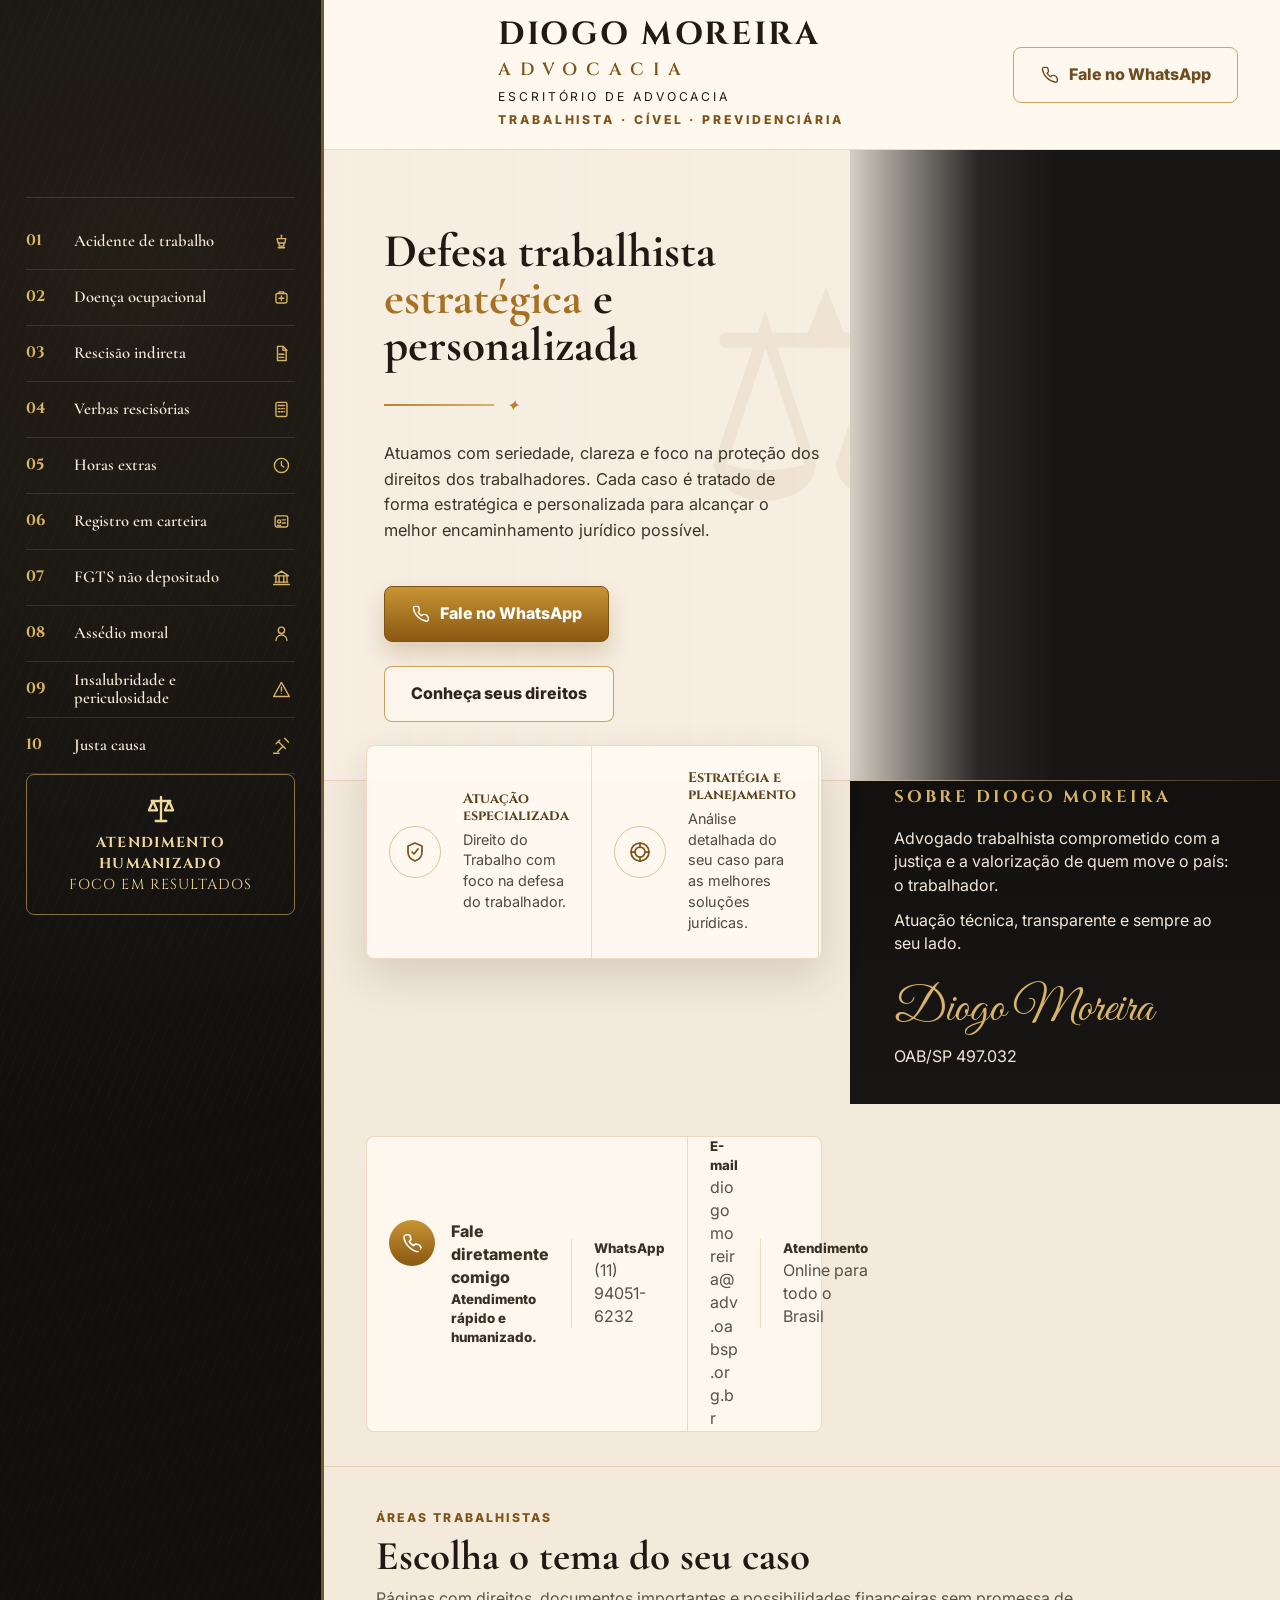
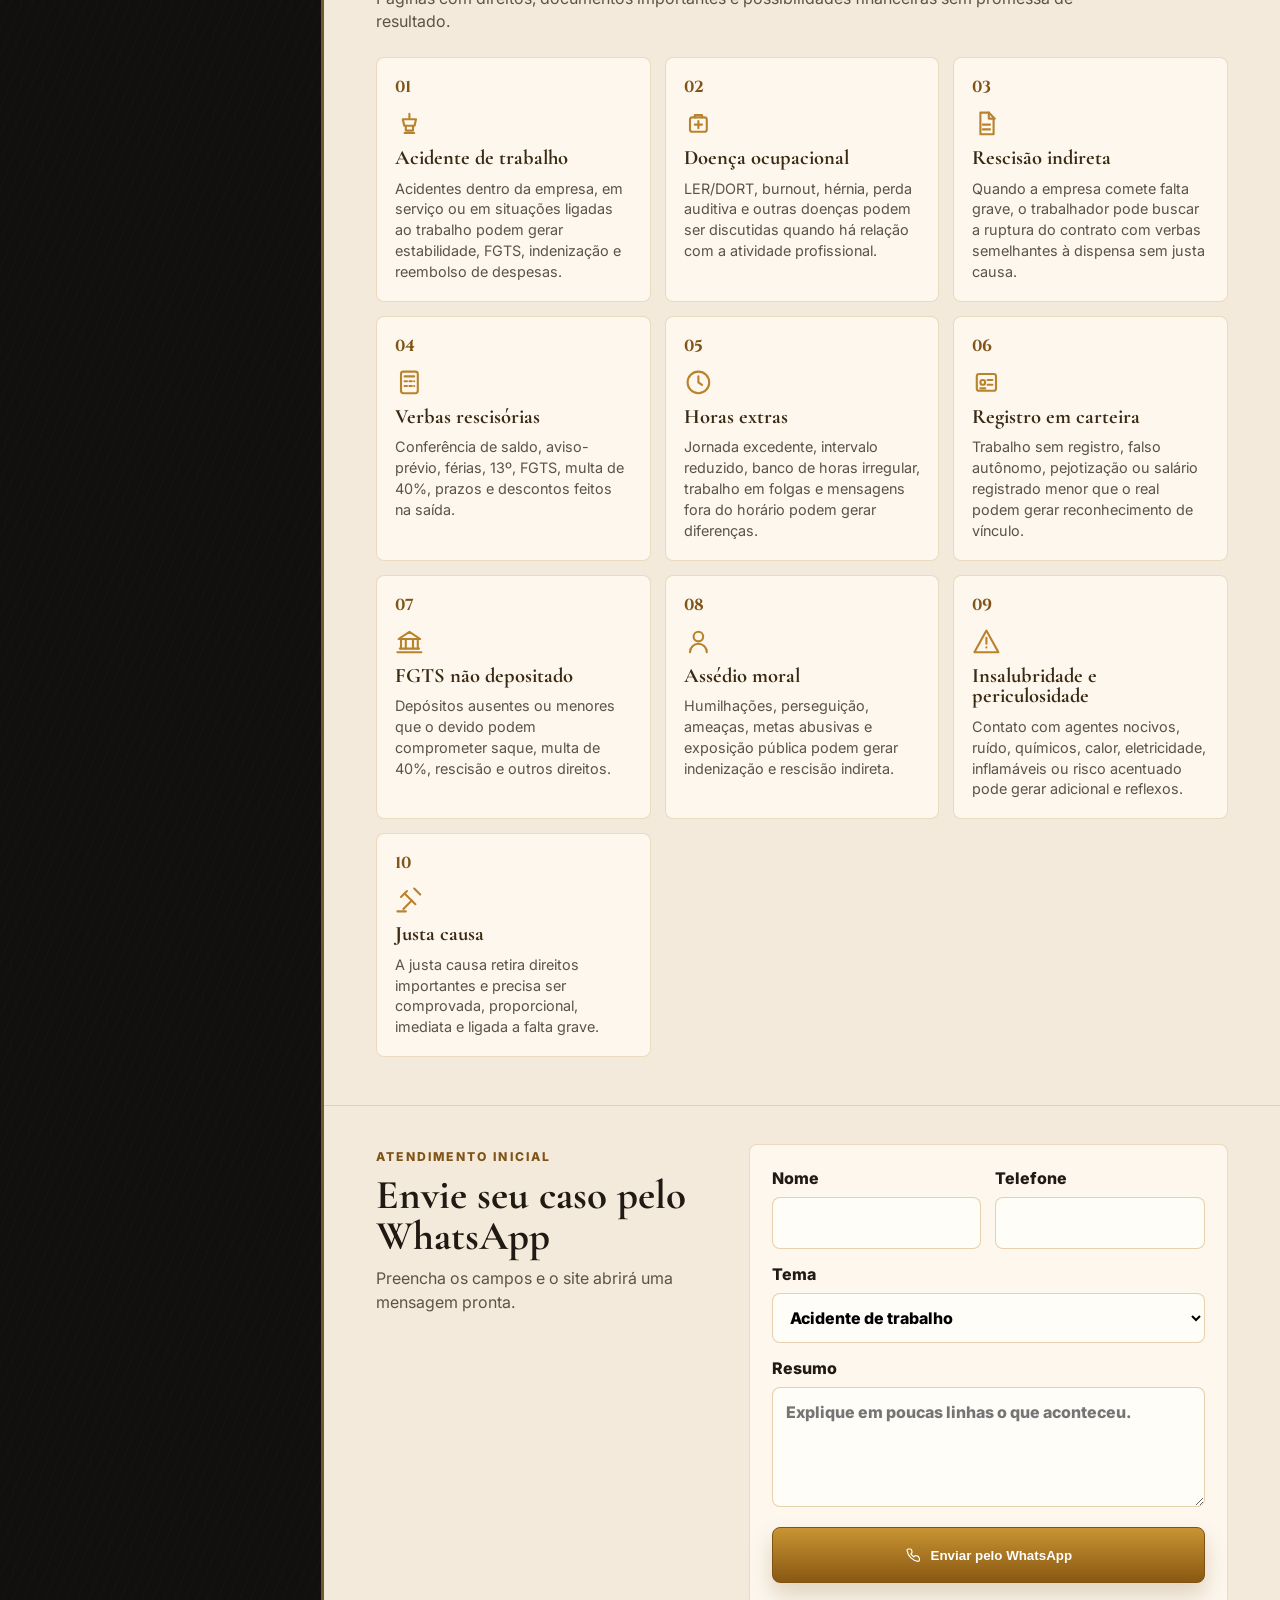
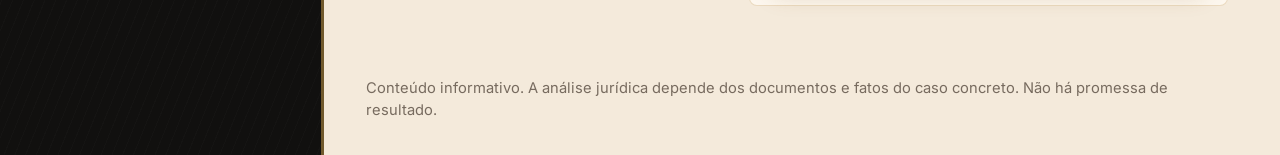
==== commit e2fd74b4: "Add files via upload" ====
--- a/index.html
+++ b/index.html
@@ -1,241 +1,80 @@
-<!doctype html>
-<html lang="pt-BR">
-<head>
-  <meta charset="utf-8">
-  <meta name="viewport" content="width=device-width, initial-scale=1">
-  <title>Advogado Trabalhista em São Paulo | Diogo Moreira Advocacia</title>
-  <meta name="description" content="Atendimento trabalhista estratégico e personalizado em São Paulo/SP e online.">
-  <link rel="canonical" href="https://damsp23.github.io/site-advocacia/">
-  <meta property="og:title" content="Advogado Trabalhista em São Paulo | Diogo Moreira Advocacia">
-  <meta property="og:description" content="Atendimento trabalhista estratégico e personalizado em São Paulo/SP e online.">
-  <meta property="og:type" content="website">
-  <meta property="og:image" content="https://damsp23.github.io/site-advocacia/assets/og-trabalhista.png">
-  <link rel="icon" href="assets/favicon.png">
-  <link rel="preconnect" href="https://fonts.googleapis.com">
-  <link rel="preconnect" href="https://fonts.gstatic.com" crossorigin>
-  <link href="https://fonts.googleapis.com/css2?family=Inter:wght@400;500;600;700;800&family=Cormorant+Garamond:wght@500;600;700&display=swap" rel="stylesheet">
-  <link rel="stylesheet" href="styles.css">
-</head>
-<body>
-  <div class="site-layout">
-    
-    <aside class="sidebar" aria-label="Menu lateral de temas trabalhistas">
-      <div class="sidebar-inner">
-        <a class="sidebar-logo" href="index.html" aria-label="Página inicial">
-          <img src="assets/logo-diogo-moreira.png" alt="Diogo Moreira Advocacia">
-        </a>
-
-        <button class="mobile-topic-button" type="button" aria-expanded="false">
-          Direitos do trabalhador
-        </button>
-
-        <nav class="sidebar-nav" aria-label="Direitos do trabalhador">
-          
-        <a class="nav-item" href="areas/acidente-de-trabalho.html">
-          <span class="nav-number">01</span>
-          <span class="nav-label">Acidente de trabalho</span>
-          <span class="nav-icon">⚕</span>
-        </a>
-        <a class="nav-item" href="areas/doenca-ocupacional.html">
-          <span class="nav-number">02</span>
-          <span class="nav-label">Doença ocupacional</span>
-          <span class="nav-icon">✚</span>
-        </a>
-        <a class="nav-item" href="areas/rescisao-indireta.html">
-          <span class="nav-number">03</span>
-          <span class="nav-label">Rescisão indireta</span>
-          <span class="nav-icon">⇄</span>
-        </a>
-        <a class="nav-item" href="areas/verbas-rescisorias.html">
-          <span class="nav-number">04</span>
-          <span class="nav-label">Verbas rescisórias</span>
-          <span class="nav-icon">▦</span>
-        </a>
-        <a class="nav-item" href="areas/horas-extras.html">
-          <span class="nav-number">05</span>
-          <span class="nav-label">Horas extras</span>
-          <span class="nav-icon">◷</span>
-        </a>
-        <a class="nav-item" href="areas/registro-em-carteira.html">
-          <span class="nav-number">06</span>
-          <span class="nav-label">Registro em carteira</span>
-          <span class="nav-icon">▤</span>
-        </a>
-        <a class="nav-item" href="areas/fgts-nao-depositado.html">
-          <span class="nav-number">07</span>
-          <span class="nav-label">FGTS não depositado</span>
-          <span class="nav-icon">▥</span>
-        </a>
-        <a class="nav-item" href="areas/assedio-moral.html">
-          <span class="nav-number">08</span>
-          <span class="nav-label">Assédio moral</span>
-          <span class="nav-icon">◉</span>
-        </a>
-        <a class="nav-item" href="areas/insalubridade-periculosidade.html">
-          <span class="nav-number">09</span>
-          <span class="nav-label">Insalubridade e periculosidade</span>
-          <span class="nav-icon">△</span>
-        </a>
-        <a class="nav-item" href="areas/justa-causa.html">
-          <span class="nav-number">10</span>
-          <span class="nav-label">Justa causa</span>
-          <span class="nav-icon">⚖</span>
-        </a>
-        </nav>
-
-        <div class="sidebar-seal">
-          <div class="seal-icon">⚖</div>
-          <strong>Atendimento humanizado</strong>
-          <span>Foco em resultados</span>
-        </div>
-      </div>
-    </aside>
-    
-    <div class="main-column">
-      
-
-    <header class="topbar">
-      <a class="header-brand" href="index.html" aria-label="Diogo Moreira Advocacia">
-        <img src="assets/logo-header.png" alt="Diogo Moreira Advocacia">
-        <div class="header-brand-text">
-          <strong>DIOGO MOREIRA</strong>
-          <span>ADVOCACIA</span>
-          <small>ESCRITÓRIO DE ADVOCACIA</small>
-          <em>TRABALHISTA · CÍVEL · PREVIDENCIÁRIA</em>
-        </div>
-      </a>
-
-      <div class="header-motto">
-        <span class="motto-symbol">⚖</span>
-        <span>Direitos que se defendem,<br>resultados que transformam.</span>
-      </div>
-
-      <a class="header-button" href="https://wa.me/5511940516232?text=Ol%C3%A1%2C%20Dr.%20Diogo.%20Vim%20pelo%20site%20e%20gostaria%20de%20atendimento%20trabalhista." target="_blank" rel="noopener">
-        <span>☏</span> Fale no WhatsApp
-      </a>
-    </header>
-    
-
-<main class="home-page">
-  <section class="hero-section">
-    <div class="texture-layer"></div>
-    <div class="justice-watermark" aria-hidden="true">⚖</div>
-
-    <div class="hero-copy">
-      <h1>Defesa trabalhista<br><span>estratégica</span> e personalizada</h1>
-      <div class="gold-rule" aria-hidden="true"><span></span><i>✦</i></div>
-      <p>
-        Atuamos com seriedade, clareza e foco na proteção dos direitos dos trabalhadores.
-        Cada caso é tratado de forma estratégica e personalizada para alcançar o melhor encaminhamento jurídico possível.
-      </p>
-      <div class="hero-actions">
-        <a class="button gold" href="https://wa.me/5511940516232?text=Ol%C3%A1%2C%20Dr.%20Diogo.%20Vim%20pelo%20site%20e%20gostaria%20de%20orienta%C3%A7%C3%A3o%20trabalhista." target="_blank" rel="noopener">☏ Fale no WhatsApp</a>
-        <a class="button outline" href="areas/acidente-de-trabalho.html">Conheça seus direitos</a>
-      </div>
-    </div>
-
-    <div class="hero-image-panel">
-      <img src="assets/diogo-moreira-advogado.webp" alt="Diogo Moreira, advogado trabalhista">
-    </div>
-  </section>
-
-  <section class="lower-composition" aria-label="Informações principais">
-    <div class="features-card">
-      <article class="feature-item">
-        <span class="feature-icon">🛡</span>
-        <div>
-          <strong>Atuação especializada</strong>
-          <p>Direito do Trabalho com foco na defesa do trabalhador.</p>
-        </div>
-      </article>
-
-      <article class="feature-item">
-        <span class="feature-icon">◎</span>
-        <div>
-          <strong>Estratégia e planejamento</strong>
-          <p>Análise detalhada do seu caso para as melhores soluções jurídicas.</p>
-        </div>
-      </article>
-
-      <article class="feature-item">
-        <span class="feature-icon">♙</span>
-        <div>
-          <strong>Atendimento personalizado</strong>
-          <p>Você não é apenas mais um caso. Sua história importa.</p>
-        </div>
-      </article>
-    </div>
-
-    <aside class="about-box">
-      <h2>Sobre Diogo Moreira</h2>
-      <p>
-        Advogado trabalhista comprometido com a justiça e a valorização de quem move o país:
-        o trabalhador.
-      </p>
-      <p>Atuação técnica, transparente e sempre ao seu lado.</p>
-      <div class="signature">Diogo Moreira</div>
-      <span class="oab">OAB/SP 497.032</span>
-    </aside>
-
-    <div class="contact-strip">
-      <div class="contact-lead">
-        <span>☏</span>
-        <div>
-          <strong>Fale diretamente comigo</strong>
-          <p>Atendimento rápido e humanizado.</p>
-        </div>
-      </div>
-
-      <div class="contact-data">
-        <small>WhatsApp</small>
-        <a href="https://wa.me/5511940516232?text=Ol%C3%A1%2C%20Dr.%20Diogo.%20Vim%20pelo%20site%20e%20gostaria%20de%20orienta%C3%A7%C3%A3o%20trabalhista." target="_blank" rel="noopener">(11) 94051-6232</a>
-      </div>
-
-      <div class="contact-data">
-        <small>E-mail</small>
-        <a href="mailto:diogomoreira@adv.oabsp.org.br">diogomoreira@adv.oabsp.org.br</a>
-      </div>
-
-      <div class="contact-data">
-        <small>Atendimento</small>
-        <span>Online para todo o Brasil</span>
-      </div>
-    </div>
-  </section>
-
-  <section class="form-section" id="contato">
-    <div class="form-text">
-      <h2>Envie seu caso pelo WhatsApp</h2>
-      <p>Preencha os campos e o site abrirá uma mensagem pronta para atendimento inicial.</p>
-    </div>
-    <form class="case-form" id="whatsapp-form">
-      <label>Nome
-        <input type="text" name="nome" autocomplete="name" required>
-      </label>
-      <label>Telefone
-        <input type="tel" name="telefone" autocomplete="tel" required>
-      </label>
-      <label class="full">Tema
-        <select name="tema">
-          <option>Acidente de trabalho</option><option>Doença ocupacional</option><option>Rescisão indireta</option><option>Verbas rescisórias</option><option>Horas extras</option><option>Registro em carteira</option><option>FGTS não depositado</option><option>Assédio moral</option><option>Insalubridade e periculosidade</option><option>Justa causa</option>
-        </select>
-      </label>
-      <label class="full">Resumo
-        <textarea name="resumo" placeholder="Explique em poucas linhas o que aconteceu."></textarea>
-      </label>
-      <button class="button gold full" type="submit">Enviar pelo WhatsApp</button>
-    </form>
-  </section>
-
-  <footer class="footer-note">
-    Conteúdo informativo. A análise jurídica depende dos documentos e fatos do caso concreto. Não há promessa de resultado.
-  </footer>
-</main>
-
-<a class="floating-whatsapp" href="https://wa.me/5511940516232?text=Ol%C3%A1%2C%20Dr.%20Diogo.%20Vim%20pelo%20site%20e%20gostaria%20de%20orienta%C3%A7%C3%A3o%20trabalhista." target="_blank" rel="noopener">WhatsApp</a>
-
-    </div>
-  </div>
-  <script src="script.js"></script>
-</body>
-</html>
+    <!doctype html>
+    <html lang="pt-BR">
+    <head>
+      <meta charset="utf-8">
+      <meta name="viewport" content="width=device-width, initial-scale=1">
+      <title>Advogado Trabalhista em São Paulo | Diogo Moreira Advocacia</title>
+      <meta name="description" content="Defesa trabalhista estratégica e personalizada para trabalhadores.">
+      <link rel="canonical" href="https://damsp23.github.io/site-advocacia/">
+      <meta property="og:title" content="Advogado Trabalhista em São Paulo | Diogo Moreira Advocacia">
+      <meta property="og:description" content="Defesa trabalhista estratégica e personalizada para trabalhadores.">
+      <meta property="og:type" content="website">
+      <link rel="preconnect" href="https://fonts.googleapis.com">
+      <link rel="preconnect" href="https://fonts.gstatic.com" crossorigin>
+      <link href="https://fonts.googleapis.com/css2?family=Cinzel:wght@500;600;700&family=Cormorant+Garamond:wght@500;600;700&family=Inter:wght@400;500;600;700&family=Great+Vibes&display=swap" rel="stylesheet">
+      <link rel="stylesheet" href="styles.css">
+      <script defer src="script.js"></script>
+    </head>
+    <body>
+      <div class="site-layout">
+        <aside class="sidebar">
+          <div class="sidebar-inner">
+            <a class="sidebar-logo" href="index.html" aria-label="Página inicial"></a>
+            <button class="mobile-topic-button" type="button" aria-expanded="false">Direitos do trabalhador <span>+</span></button>
+            <nav class="sidebar-nav"><a class="nav-item " href="areas/acidente-de-trabalho.html"><span>01</span><b>Acidente de trabalho</b><svg class="icon" viewBox="0 0 24 24" aria-hidden="true"><path d="M8 20h8"/><path d="M12 4v4"/><path d="M6.5 8.5h11l-1.2 5.5H7.7z"/><path d="M9 14v4h6v-4"/></svg></a>
+<a class="nav-item " href="areas/doenca-ocupacional.html"><span>02</span><b>Doença ocupacional</b><svg class="icon" viewBox="0 0 24 24" aria-hidden="true"><rect x="5" y="7" width="14" height="12" rx="2"/><path d="M9 7V5h6v2"/><path d="M12 10v6"/><path d="M9 13h6"/></svg></a>
+<a class="nav-item " href="areas/rescisao-indireta.html"><span>03</span><b>Rescisão indireta</b><svg class="icon" viewBox="0 0 24 24" aria-hidden="true"><path d="M7 3h7l4 4v14H7z"/><path d="M14 3v5h5"/><path d="M9 13h6"/><path d="M9 17h6"/></svg></a>
+<a class="nav-item " href="areas/verbas-rescisorias.html"><span>04</span><b>Verbas rescisórias</b><svg class="icon" viewBox="0 0 24 24" aria-hidden="true"><rect x="5" y="3" width="14" height="18" rx="2"/><path d="M8 7h8"/><path d="M8 11h2M12 11h2M16 11h.01M8 15h2M12 15h2M16 15h.01"/></svg></a>
+<a class="nav-item " href="areas/horas-extras.html"><span>05</span><b>Horas extras</b><svg class="icon" viewBox="0 0 24 24" aria-hidden="true"><circle cx="12" cy="12" r="9"/><path d="M12 7v5l3 2"/></svg></a>
+<a class="nav-item " href="areas/registro-em-carteira.html"><span>06</span><b>Registro em carteira</b><svg class="icon" viewBox="0 0 24 24" aria-hidden="true"><rect x="4" y="5" width="16" height="14" rx="2"/><circle cx="9" cy="12" r="2"/><path d="M13 10h4M13 14h4M7 17h4"/></svg></a>
+<a class="nav-item " href="areas/fgts-nao-depositado.html"><span>07</span><b>FGTS não depositado</b><svg class="icon" viewBox="0 0 24 24" aria-hidden="true"><path d="M3 10h18L12 4z"/><path d="M5 10v8M9 10v8M15 10v8M19 10v8"/><path d="M4 18h16M2 21h20"/></svg></a>
+<a class="nav-item " href="areas/assedio-moral.html"><span>08</span><b>Assédio moral</b><svg class="icon" viewBox="0 0 24 24" aria-hidden="true"><circle cx="12" cy="8" r="4"/><path d="M5 21a7 7 0 0 1 14 0"/></svg></a>
+<a class="nav-item " href="areas/insalubridade-periculosidade.html"><span>09</span><b>Insalubridade e periculosidade</b><svg class="icon" viewBox="0 0 24 24" aria-hidden="true"><path d="M12 3 2 21h20z"/><path d="M12 9v5M12 17h.01"/></svg></a>
+<a class="nav-item " href="areas/justa-causa.html"><span>10</span><b>Justa causa</b><svg class="icon" viewBox="0 0 24 24" aria-hidden="true"><path d="m14 13-7 7"/><path d="m8 7 9 9"/><path d="m16 3 5 5"/><path d="m5 10 5-5"/><path d="M2 22h7"/></svg></a></nav>
+            <div class="sidebar-seal"><svg class="icon" viewBox="0 0 24 24" aria-hidden="true"><path d="M12 3v18"/><path d="M5 6h14"/><path d="M6 6l-3 7h6z"/><path d="M18 6l-3 7h6z"/><path d="M8 21h8"/></svg><strong>Atendimento humanizado</strong><span>Foco em resultados</span></div>
+          </div>
+        </aside>
+        <div class="main-column">
+          <header class="topbar">
+            <a class="header-brand" href="index.html"><span class="brand-mark"></span><span><strong>DIOGO MOREIRA</strong><b>ADVOCACIA</b><small>ESCRITÓRIO DE ADVOCACIA</small><em>TRABALHISTA · CÍVEL · PREVIDENCIÁRIA</em></span></a>
+            <div class="header-motto"><span class="crest"></span><span>Direitos que se defendem,<br>resultados que transformam.</span></div>
+            <a class="header-button" href="https://wa.me/5511940516232?text=Ol%C3%A1%2C%20Dr.%20Diogo.%20Vim%20pelo%20site%20e%20gostaria%20de%20atendimento%20sobre%20orienta%C3%A7%C3%A3o%20trabalhista." target="_blank" rel="noopener"><svg class="icon" viewBox="0 0 24 24" aria-hidden="true"><path d="M22 16.9v3a2 2 0 0 1-2.2 2A19.8 19.8 0 0 1 3.1 5.2 2 2 0 0 1 5.1 3h3a2 2 0 0 1 2 1.7c.1.8.3 1.6.6 2.4a2 2 0 0 1-.5 2.1L9 10.4a16 16 0 0 0 4.6 4.6l1.2-1.2a2 2 0 0 1 2.1-.5c.8.3 1.6.5 2.4.6a2 2 0 0 1 1.7 2z"/></svg> Fale no WhatsApp</a>
+          </header>
+
+    <main class="home-page">
+      <section class="hero-section">
+        <div class="hero-copy">
+          <h1>Defesa trabalhista<br><span class="headline-line"><span class="gold-word">estratégica</span> e personalizada</span></h1>
+          <div class="gold-rule"><span></span><i>✦</i></div>
+          <p>Atuamos com seriedade, clareza e foco na proteção dos direitos dos trabalhadores. Cada caso é tratado de forma estratégica e personalizada para alcançar o melhor encaminhamento jurídico possível.</p>
+          <div class="hero-actions"><a class="button gold" href="https://wa.me/5511940516232?text=Ol%C3%A1%2C%20Dr.%20Diogo.%20Vim%20pelo%20site%20e%20gostaria%20de%20atendimento%20sobre%20orienta%C3%A7%C3%A3o%20trabalhista." target="_blank" rel="noopener"><svg class="icon" viewBox="0 0 24 24" aria-hidden="true"><path d="M22 16.9v3a2 2 0 0 1-2.2 2A19.8 19.8 0 0 1 3.1 5.2 2 2 0 0 1 5.1 3h3a2 2 0 0 1 2 1.7c.1.8.3 1.6.6 2.4a2 2 0 0 1-.5 2.1L9 10.4a16 16 0 0 0 4.6 4.6l1.2-1.2a2 2 0 0 1 2.1-.5c.8.3 1.6.5 2.4.6a2 2 0 0 1 1.7 2z"/></svg> Fale no WhatsApp</a><a class="button outline" href="areas/acidente-de-trabalho.html">Conheça seus direitos</a></div>
+        </div>
+        <div class="hero-photo" aria-label="Diogo Moreira em escritório jurídico"></div>
+      </section>
+      <section class="lower-composition">
+        <div class="features-card">
+          <article><svg class="icon" viewBox="0 0 24 24" aria-hidden="true"><path d="M12 3 5 6v6c0 4.5 3 7.5 7 9 4-1.5 7-4.5 7-9V6z"/><path d="m9 12 2 2 4-5"/></svg><div><strong>Atuação especializada</strong><p>Direito do Trabalho com foco na defesa do trabalhador.</p></div></article>
+          <article><svg class="icon" viewBox="0 0 24 24" aria-hidden="true"><circle cx="12" cy="12" r="9"/><circle cx="12" cy="12" r="5"/><path d="M12 3v4M21 12h-4M12 21v-4M3 12h4"/></svg><div><strong>Estratégia e planejamento</strong><p>Análise detalhada do seu caso para as melhores soluções jurídicas.</p></div></article>
+          <article><svg class="icon" viewBox="0 0 24 24" aria-hidden="true"><circle cx="12" cy="8" r="4"/><path d="M5 21a7 7 0 0 1 14 0"/></svg><div><strong>Atendimento personalizado</strong><p>Você não é apenas mais um caso. Sua história importa.</p></div></article>
+        </div>
+        <aside class="about-box"><h2>Sobre Diogo Moreira</h2><p>Advogado trabalhista comprometido com a justiça e a valorização de quem move o país: o trabalhador.</p><p>Atuação técnica, transparente e sempre ao seu lado.</p><div>Diogo Moreira</div><span>OAB/SP 497.032</span></aside>
+        <div class="contact-strip"><div><svg class="icon" viewBox="0 0 24 24" aria-hidden="true"><path d="M22 16.9v3a2 2 0 0 1-2.2 2A19.8 19.8 0 0 1 3.1 5.2 2 2 0 0 1 5.1 3h3a2 2 0 0 1 2 1.7c.1.8.3 1.6.6 2.4a2 2 0 0 1-.5 2.1L9 10.4a16 16 0 0 0 4.6 4.6l1.2-1.2a2 2 0 0 1 2.1-.5c.8.3 1.6.5 2.4.6a2 2 0 0 1 1.7 2z"/></svg><strong>Fale diretamente comigo</strong><small>Atendimento rápido e humanizado.</small></div><div><small>WhatsApp</small><a href="https://wa.me/5511940516232?text=Ol%C3%A1%2C%20Dr.%20Diogo.%20Vim%20pelo%20site%20e%20gostaria%20de%20atendimento%20sobre%20orienta%C3%A7%C3%A3o%20trabalhista." target="_blank" rel="noopener">(11) 94051-6232</a></div><div><small>E-mail</small><a href="mailto:diogomoreira@adv.oabsp.org.br">diogomoreira@adv.oabsp.org.br</a></div><div><small>Atendimento</small><span>Online para todo o Brasil</span></div></div>
+      </section>
+      <section class="topics-section"><div class="section-heading"><span>Áreas trabalhistas</span><h2>Escolha o tema do seu caso</h2><p>Páginas com direitos, documentos importantes e possibilidades financeiras sem promessa de resultado.</p></div><div class="topic-grid"><a class="topic-card" href="areas/acidente-de-trabalho.html"><span>01</span><svg class="icon" viewBox="0 0 24 24" aria-hidden="true"><path d="M8 20h8"/><path d="M12 4v4"/><path d="M6.5 8.5h11l-1.2 5.5H7.7z"/><path d="M9 14v4h6v-4"/></svg><strong>Acidente de trabalho</strong><p>Acidentes dentro da empresa, em serviço ou em situações ligadas ao trabalho podem gerar estabilidade, FGTS, indenização e reembolso de despesas.</p></a>
+<a class="topic-card" href="areas/doenca-ocupacional.html"><span>02</span><svg class="icon" viewBox="0 0 24 24" aria-hidden="true"><rect x="5" y="7" width="14" height="12" rx="2"/><path d="M9 7V5h6v2"/><path d="M12 10v6"/><path d="M9 13h6"/></svg><strong>Doença ocupacional</strong><p>LER/DORT, burnout, hérnia, perda auditiva e outras doenças podem ser discutidas quando há relação com a atividade profissional.</p></a>
+<a class="topic-card" href="areas/rescisao-indireta.html"><span>03</span><svg class="icon" viewBox="0 0 24 24" aria-hidden="true"><path d="M7 3h7l4 4v14H7z"/><path d="M14 3v5h5"/><path d="M9 13h6"/><path d="M9 17h6"/></svg><strong>Rescisão indireta</strong><p>Quando a empresa comete falta grave, o trabalhador pode buscar a ruptura do contrato com verbas semelhantes à dispensa sem justa causa.</p></a>
+<a class="topic-card" href="areas/verbas-rescisorias.html"><span>04</span><svg class="icon" viewBox="0 0 24 24" aria-hidden="true"><rect x="5" y="3" width="14" height="18" rx="2"/><path d="M8 7h8"/><path d="M8 11h2M12 11h2M16 11h.01M8 15h2M12 15h2M16 15h.01"/></svg><strong>Verbas rescisórias</strong><p>Conferência de saldo, aviso-prévio, férias, 13º, FGTS, multa de 40%, prazos e descontos feitos na saída.</p></a>
+<a class="topic-card" href="areas/horas-extras.html"><span>05</span><svg class="icon" viewBox="0 0 24 24" aria-hidden="true"><circle cx="12" cy="12" r="9"/><path d="M12 7v5l3 2"/></svg><strong>Horas extras</strong><p>Jornada excedente, intervalo reduzido, banco de horas irregular, trabalho em folgas e mensagens fora do horário podem gerar diferenças.</p></a>
+<a class="topic-card" href="areas/registro-em-carteira.html"><span>06</span><svg class="icon" viewBox="0 0 24 24" aria-hidden="true"><rect x="4" y="5" width="16" height="14" rx="2"/><circle cx="9" cy="12" r="2"/><path d="M13 10h4M13 14h4M7 17h4"/></svg><strong>Registro em carteira</strong><p>Trabalho sem registro, falso autônomo, pejotização ou salário registrado menor que o real podem gerar reconhecimento de vínculo.</p></a>
+<a class="topic-card" href="areas/fgts-nao-depositado.html"><span>07</span><svg class="icon" viewBox="0 0 24 24" aria-hidden="true"><path d="M3 10h18L12 4z"/><path d="M5 10v8M9 10v8M15 10v8M19 10v8"/><path d="M4 18h16M2 21h20"/></svg><strong>FGTS não depositado</strong><p>Depósitos ausentes ou menores que o devido podem comprometer saque, multa de 40%, rescisão e outros direitos.</p></a>
+<a class="topic-card" href="areas/assedio-moral.html"><span>08</span><svg class="icon" viewBox="0 0 24 24" aria-hidden="true"><circle cx="12" cy="8" r="4"/><path d="M5 21a7 7 0 0 1 14 0"/></svg><strong>Assédio moral</strong><p>Humilhações, perseguição, ameaças, metas abusivas e exposição pública podem gerar indenização e rescisão indireta.</p></a>
+<a class="topic-card" href="areas/insalubridade-periculosidade.html"><span>09</span><svg class="icon" viewBox="0 0 24 24" aria-hidden="true"><path d="M12 3 2 21h20z"/><path d="M12 9v5M12 17h.01"/></svg><strong>Insalubridade e periculosidade</strong><p>Contato com agentes nocivos, ruído, químicos, calor, eletricidade, inflamáveis ou risco acentuado pode gerar adicional e reflexos.</p></a>
+<a class="topic-card" href="areas/justa-causa.html"><span>10</span><svg class="icon" viewBox="0 0 24 24" aria-hidden="true"><path d="m14 13-7 7"/><path d="m8 7 9 9"/><path d="m16 3 5 5"/><path d="m5 10 5-5"/><path d="M2 22h7"/></svg><strong>Justa causa</strong><p>A justa causa retira direitos importantes e precisa ser comprovada, proporcional, imediata e ligada a falta grave.</p></a></div></section>
+      <section class="form-section" id="contato"><div><span>Atendimento inicial</span><h2>Envie seu caso pelo WhatsApp</h2><p>Preencha os campos e o site abrirá uma mensagem pronta.</p></div><form id="whatsapp-form" class="case-form"><label>Nome<input name="nome" required autocomplete="name"></label><label>Telefone<input name="telefone" required autocomplete="tel"></label><label class="full">Tema<select name="tema"><option>Acidente de trabalho</option><option>Doença ocupacional</option><option>Rescisão indireta</option><option>Verbas rescisórias</option><option>Horas extras</option><option>Registro em carteira</option><option>FGTS não depositado</option><option>Assédio moral</option><option>Insalubridade e periculosidade</option><option>Justa causa</option></select></label><label class="full">Resumo<textarea name="resumo" placeholder="Explique em poucas linhas o que aconteceu."></textarea></label><button class="button gold full" type="submit"><svg class="icon" viewBox="0 0 24 24" aria-hidden="true"><path d="M22 16.9v3a2 2 0 0 1-2.2 2A19.8 19.8 0 0 1 3.1 5.2 2 2 0 0 1 5.1 3h3a2 2 0 0 1 2 1.7c.1.8.3 1.6.6 2.4a2 2 0 0 1-.5 2.1L9 10.4a16 16 0 0 0 4.6 4.6l1.2-1.2a2 2 0 0 1 2.1-.5c.8.3 1.6.5 2.4.6a2 2 0 0 1 1.7 2z"/></svg> Enviar pelo WhatsApp</button></form></section>
+      <footer class="footer-note">Conteúdo informativo. A análise jurídica depende dos documentos e fatos do caso concreto. Não há promessa de resultado.</footer>
+    </main>
+
+        </div>
+      </div>
+    </body>
+    </html>
--- a/styles.css
+++ b/styles.css
@@ -1,1016 +1,172 @@
-
-:root {
-  --sidebar-width: 340px;
-  --black: #101010;
-  --black-2: #181818;
-  --black-3: #23201d;
-  --cream: #f5ede1;
-  --cream-2: #fff9f0;
-  --paper: #fbf3e8;
-  --gold: #b9852c;
-  --gold-2: #d8ae5a;
-  --gold-3: #8b5d18;
-  --text: #1f1a15;
-  --muted: #5d5348;
-  --line: rgba(185, 133, 44, .25);
-  --light-line: rgba(126, 91, 33, .18);
-  --shadow: 0 18px 42px rgba(34, 24, 13, .14);
-}
-
-* { box-sizing: border-box; }
-
-html { scroll-behavior: smooth; }
-
-body {
-  margin: 0;
-  color: var(--text);
-  background: var(--cream);
-  font-family: Inter, Arial, sans-serif;
-  line-height: 1.45;
-}
-
-a { color: inherit; text-decoration: none; }
-img { display: block; max-width: 100%; }
-
-.site-layout {
-  min-height: 100vh;
-  display: grid;
-  grid-template-columns: var(--sidebar-width) minmax(0, 1fr);
-}
-
-/* LEFT MENU */
-.sidebar {
-  position: relative;
-  z-index: 20;
-  color: #fff;
-  background:
-    radial-gradient(circle at 32% 6%, rgba(200, 160, 83, .12), transparent 24%),
-    linear-gradient(180deg, #0e0e0e 0%, #151515 56%, #101010 100%);
-  border-right: 2px solid rgba(210, 162, 72, .26);
-  min-height: 100vh;
-}
-
-.sidebar::before {
-  content: "";
-  position: absolute;
-  inset: 0;
-  background:
-    linear-gradient(135deg, rgba(255,255,255,.025), transparent 28%),
-    repeating-linear-gradient(110deg, rgba(255,255,255,.018) 0 1px, transparent 1px 9px);
-  opacity: .55;
-  pointer-events: none;
-}
-
-.sidebar-inner {
-  position: sticky;
-  top: 0;
-  min-height: 100vh;
-  padding: 28px 26px 24px;
-  display: flex;
-  flex-direction: column;
-}
-
-.sidebar-logo {
-  display: flex;
-  justify-content: center;
-  align-items: center;
-  padding: 0 12px 28px;
-  border-bottom: 1px solid rgba(214, 172, 91, .20);
-}
-
-.sidebar-logo img {
-  width: 205px;
-  filter: drop-shadow(0 14px 18px rgba(0,0,0,.28));
-}
-
-.mobile-topic-button {
-  display: none;
-  width: 100%;
-  margin-top: 14px;
-  padding: 14px 16px;
-  border-radius: 14px;
-  border: 1px solid rgba(216, 174, 90, .46);
-  background: #151515;
-  color: #fff;
-  font-weight: 800;
-}
-
-.sidebar-nav {
-  padding-top: 16px;
-  display: flex;
-  flex-direction: column;
-}
-
-.nav-item {
-  min-height: 62px;
-  display: grid;
-  grid-template-columns: 38px 1fr 28px;
-  align-items: center;
-  gap: 10px;
-  color: #f4eadb;
-  border-bottom: 1px solid rgba(214, 172, 91, .16);
-  transition: .18s ease;
-}
-
-.nav-item:hover,
-.nav-item.active {
-  background: linear-gradient(90deg, rgba(185, 133, 44, .18), transparent);
-  padding-left: 9px;
-}
-
-.nav-number {
-  color: var(--gold-2);
-  font-family: "Cormorant Garamond", Georgia, serif;
-  font-size: 1.24rem;
-  font-weight: 700;
-}
-
-.nav-label {
-  font-family: "Cormorant Garamond", Georgia, serif;
-  font-size: 1.23rem;
-  font-weight: 600;
-}
-
-.nav-icon {
-  color: var(--gold-2);
-  opacity: .95;
-  text-align: center;
-}
-
-.sidebar-seal {
-  margin-top: auto;
-  border: 1px solid rgba(216, 174, 90, .56);
-  border-radius: 18px;
-  text-align: center;
-  padding: 18px 14px;
-  color: #d9b567;
-  background: rgba(0,0,0,.10);
-}
-
-.seal-icon {
-  font-size: 1.8rem;
-  margin-bottom: 4px;
-}
-
-.sidebar-seal strong,
-.sidebar-seal span {
-  display: block;
-  text-transform: uppercase;
-  letter-spacing: .08em;
-  font-family: "Cormorant Garamond", Georgia, serif;
-}
-
-.sidebar-seal strong { font-size: 1.05rem; }
-.sidebar-seal span { font-size: 1.15rem; color: #f0d89c; }
-
-/* RIGHT SIDE */
-.main-column {
-  min-width: 0;
-  background:
-    linear-gradient(180deg, rgba(251, 244, 234, .96), rgba(245, 237, 225, .98)),
-    radial-gradient(circle at 34% 18%, rgba(185, 133, 44, .08), transparent 30%);
-}
-
-/* HEADER */
-.topbar {
-  min-height: 150px;
-  display: grid;
-  grid-template-columns: minmax(420px, 1fr) auto auto;
-  align-items: center;
-  gap: 24px;
-  padding: 18px 40px;
-  background:
-    linear-gradient(180deg, rgba(255,250,243,.95), rgba(248,239,226,.94));
-  border-bottom: 1px solid rgba(171, 123, 44, .22);
-}
-
-.header-brand {
-  display: flex;
-  align-items: center;
-  gap: 18px;
-}
-
-.header-brand img {
-  width: 112px;
-  height: 112px;
-  object-fit: contain;
-  flex: 0 0 auto;
-}
-
-.header-brand-text strong {
-  display: block;
-  font-family: "Cormorant Garamond", Georgia, serif;
-  font-size: clamp(2rem, 2.5vw, 3.05rem);
-  line-height: .92;
-  letter-spacing: .065em;
-  color: #241a12;
-}
-
-.header-brand-text span {
-  display: block;
-  font-family: "Cormorant Garamond", Georgia, serif;
-  font-size: 1.38rem;
-  letter-spacing: .50em;
-  color: var(--gold-3);
-  font-weight: 700;
-  line-height: 1.2;
-  margin-top: 5px;
-}
-
-.header-brand-text small {
-  display: block;
-  font-size: .88rem;
-  letter-spacing: .28em;
-  color: #4b3b26;
-  margin-top: 4px;
-}
-
-.header-brand-text em {
-  display: block;
-  font-style: normal;
-  color: #a06f22;
-  font-size: .88rem;
-  font-weight: 700;
-  letter-spacing: .24em;
-  margin-top: 5px;
-}
-
-.header-motto {
-  min-width: 330px;
-  display: flex;
-  align-items: center;
-  gap: 18px;
-  padding: 0 28px;
-  border-left: 1px solid rgba(185,133,44,.25);
-  border-right: 1px solid rgba(185,133,44,.25);
-}
-
-.motto-symbol {
-  width: 70px;
-  height: 70px;
-  display: grid;
-  place-items: center;
-  border-radius: 50%;
-  color: var(--gold-3);
-  font-size: 2rem;
-}
-
-.header-motto span:last-child {
-  font-family: "Cormorant Garamond", Georgia, serif;
-  font-size: 1.38rem;
-  line-height: 1.05;
-  color: #755426;
-  font-style: italic;
-}
-
-.header-button {
-  justify-self: end;
-  display: inline-flex;
-  align-items: center;
-  gap: 10px;
-  min-height: 55px;
-  padding: 0 25px;
-  border-radius: 12px;
-  border: 2px solid rgba(185, 133, 44, .66);
-  color: #6d4d20;
-  background: rgba(255,255,255,.30);
-  font-weight: 800;
-  font-size: 1.05rem;
-}
-
-/* HOME */
-.home-page {
-  position: relative;
-  overflow: hidden;
-}
-
-.hero-section {
-  position: relative;
-  min-height: 565px;
-  display: grid;
-  grid-template-columns: 1fr 430px;
-  border-bottom: 1px solid rgba(185, 133, 44, .16);
-}
-
-.texture-layer {
-  position: absolute;
-  inset: 0;
-  background:
-    linear-gradient(90deg, rgba(247,238,226,.98) 0%, rgba(247,238,226,.94) 54%, rgba(247,238,226,.60) 76%, rgba(247,238,226,.0) 100%),
-    radial-gradient(circle at 20% 40%, rgba(185,133,44,.11), transparent 28%);
-  pointer-events: none;
-}
-
-.texture-layer::before {
-  content: "";
-  position: absolute;
-  inset: 0;
-  background-image: url("assets/bg-texture.webp");
-  background-size: cover;
-  background-position: center;
-  opacity: .18;
-}
-
-.justice-watermark {
-  position: absolute;
-  right: 31%;
-  top: 25px;
-  color: var(--gold-3);
-  opacity: .07;
-  font-size: 20rem;
-  line-height: 1;
-  pointer-events: none;
-}
-
-.justice-watermark::before {
-  content: "";
-  position: absolute;
-  inset: 0;
-  background-image: url("assets/justice-watermark.webp");
-  background-size: contain;
-  background-repeat: no-repeat;
-  background-position: center;
-}
-
-.hero-copy {
-  position: relative;
-  z-index: 2;
-  padding: 86px 54px 70px 58px;
-}
-
-.hero-copy h1 {
-  margin: 0;
-  max-width: 760px;
-  font-family: "Cormorant Garamond", Georgia, serif;
-  color: #19120d;
-  font-size: clamp(4.2rem, 6.6vw, 6.25rem);
-  line-height: .88;
-  letter-spacing: -.035em;
-}
-
-.hero-copy h1 span {
-  color: #a67222;
-}
-
-.gold-rule {
-  margin: 26px 0 28px;
-  display: flex;
-  align-items: center;
-  gap: 12px;
-  color: var(--gold);
-}
-
-.gold-rule span {
-  width: 108px;
-  height: 3px;
-  background: linear-gradient(90deg, var(--gold), var(--gold-2));
-}
-
-.gold-rule i {
-  font-style: normal;
-  font-size: .9rem;
-}
-
-.hero-copy p {
-  max-width: 650px;
-  margin: 0;
-  color: #3d352d;
-  font-size: 1.26rem;
-  line-height: 1.48;
-}
-
-.hero-actions {
-  display: flex;
-  flex-wrap: wrap;
-  gap: 26px;
-  margin-top: 46px;
-}
-
-.button {
-  display: inline-flex;
-  align-items: center;
-  justify-content: center;
-  min-height: 62px;
-  padding: 0 30px;
-  border-radius: 12px;
-  border: 0;
-  cursor: pointer;
-  font-weight: 800;
-  font-size: 1.16rem;
-  transition: transform .16s ease, box-shadow .16s ease;
-}
-
-.button:hover {
-  transform: translateY(-1px);
-}
-
-.button.gold {
-  color: #fff;
-  border: 1px solid #825313;
-  background: linear-gradient(180deg, #c89533 0%, #8a5915 100%);
-  box-shadow: inset 0 1px 0 rgba(255,255,255,.26), 0 12px 20px rgba(122, 80, 21, .23);
-}
-
-.button.outline {
-  color: #2d241b;
-  border: 2px solid rgba(185, 133, 44, .72);
-  background: rgba(255, 251, 244, .58);
-}
-
-.hero-image-panel {
-  position: relative;
-  overflow: hidden;
-  background: #181818;
-}
-
-.hero-image-panel::before {
-  content: "";
-  position: absolute;
-  inset: 0;
-  background: linear-gradient(90deg, rgba(246,238,226,.88) 0%, rgba(246,238,226,.28) 20%, transparent 42%);
-  z-index: 1;
-}
-
-.hero-image-panel img {
-  width: 100%;
-  height: 100%;
-  object-fit: cover;
-  object-position: center top;
-}
-
-/* lower composition */
-.lower-composition {
-  position: relative;
-  display: grid;
-  grid-template-columns: 1fr 430px;
-  padding: 0 0 36px;
-}
-
-.features-card {
-  position: relative;
-  z-index: 5;
-  margin: -38px 0 0 40px;
-  width: calc(100% - 66px);
-  min-height: 150px;
-  display: grid;
-  grid-template-columns: repeat(3, minmax(0, 1fr));
-  background: linear-gradient(180deg, #fffaf3, #f8eddf);
-  border: 1px solid rgba(185, 133, 44, .26);
-  border-radius: 23px;
-  box-shadow: var(--shadow);
-  overflow: hidden;
-}
-
-.feature-item {
-  display: grid;
-  grid-template-columns: 68px 1fr;
-  align-items: center;
-  gap: 15px;
-  padding: 28px 22px;
-}
-
-.feature-item + .feature-item {
-  border-left: 1px solid rgba(185, 133, 44, .18);
-}
-
-.feature-icon {
-  width: 58px;
-  height: 58px;
-  display: grid;
-  place-items: center;
-  border-radius: 50%;
-  border: 2px solid rgba(185, 133, 44, .45);
-  color: var(--gold-3);
-  font-size: 1.45rem;
-}
-
-.feature-item strong {
-  display: block;
-  font-family: "Cormorant Garamond", Georgia, serif;
-  color: #5b421b;
-  text-transform: uppercase;
-  font-size: 1.15rem;
-  line-height: 1.1;
-  margin-bottom: 5px;
-}
-
-.feature-item p {
-  margin: 0;
-  color: #4f463d;
-  font-size: .98rem;
-}
-
-.about-box {
-  position: relative;
-  z-index: 4;
-  margin-top: -34px;
-  min-height: 285px;
-  padding: 34px 42px;
-  background:
-    linear-gradient(180deg, rgba(16,16,16,.96), rgba(22,22,22,.98));
-  color: #fff;
-  border-top: 2px solid rgba(185,133,44,.70);
-}
-
-.about-box h2 {
-  margin: 0 0 18px;
-  font-size: 1.34rem;
-  letter-spacing: .18em;
-  text-transform: uppercase;
-  color: var(--gold-2);
-}
-
-.about-box p {
-  max-width: 350px;
-  margin: 0 0 12px;
-  color: #f2e7d8;
-  font-size: 1.07rem;
-  line-height: 1.55;
-}
-
-.signature {
-  margin-top: 24px;
-  font-family: "Cormorant Garamond", Georgia, serif;
-  color: var(--gold-2);
-  font-size: 2.65rem;
-  font-style: italic;
-  line-height: 1;
-}
-
-.oab {
-  display: block;
-  margin-top: 8px;
-  font-size: 1.06rem;
-  color: #f3e6d0;
-}
-
-.contact-strip {
-  grid-column: 1 / 2;
-  margin: 34px 0 0 40px;
-  width: calc(100% - 66px);
-  min-height: 92px;
-  display: grid;
-  grid-template-columns: 1.2fr .75fr 1fr .85fr;
-  align-items: center;
-  background: rgba(255,250,243,.78);
-  border: 1px solid rgba(185,133,44,.22);
-  border-radius: 18px;
-  box-shadow: 0 9px 22px rgba(34,24,13,.06);
-}
-
-.contact-lead,
-.contact-data {
-  min-height: 62px;
-  padding: 0 26px;
-  display: flex;
-  flex-direction: column;
-  justify-content: center;
-}
-
-.contact-lead {
-  display: grid;
-  grid-template-columns: 60px 1fr;
-  align-items: center;
-  gap: 18px;
-}
-
-.contact-lead > span {
-  width: 52px;
-  height: 52px;
-  display: grid;
-  place-items: center;
-  border-radius: 50%;
-  background: linear-gradient(180deg, #c89533, #895812);
-  color: #fff;
-  font-size: 1.55rem;
-}
-
-.contact-data + .contact-data,
-.contact-data {
-  border-left: 1px solid rgba(185,133,44,.18);
-}
-
-.contact-lead strong,
-.contact-data small {
-  color: #3b3024;
-  font-weight: 800;
-}
-
-.contact-lead p,
-.contact-data span,
-.contact-data a {
-  margin: 3px 0 0;
-  color: #5a5047;
-  font-size: .98rem;
-}
-
-.contact-data a {
-  font-weight: 800;
-  color: #2f261d;
-}
-
-/* Optional form below the first viewport */
-.form-section {
-  margin: 12px 40px 0;
-  padding: 34px 0 44px;
-  display: grid;
-  grid-template-columns: .72fr 1fr;
-  gap: 28px;
-  border-top: 1px solid rgba(185,133,44,.18);
-}
-
-.form-text h2 {
-  margin: 0 0 8px;
-  font-family: "Cormorant Garamond", Georgia, serif;
-  font-size: 2.45rem;
-}
-
-.form-text p {
-  margin: 0;
-  color: var(--muted);
-}
-
-.case-form {
-  display: grid;
-  grid-template-columns: repeat(2, minmax(0, 1fr));
-  gap: 14px;
-  background: rgba(255,250,243,.78);
-  border: 1px solid rgba(185,133,44,.20);
-  border-radius: 20px;
-  padding: 22px;
-}
-
-.case-form label {
-  color: #3b3024;
-  font-weight: 800;
-}
-
-.case-form .full {
-  grid-column: 1 / -1;
-}
-
-input,
-select,
-textarea {
-  width: 100%;
-  margin-top: 7px;
-  padding: 14px 14px;
-  border-radius: 12px;
-  border: 1px solid rgba(185,133,44,.36);
-  background: #fffdf8;
-  color: var(--text);
-  font: inherit;
-}
-
-textarea {
-  min-height: 130px;
-  resize: vertical;
-}
-
-/* Area pages */
-.area-page {
-  min-height: calc(100vh - 150px);
-}
-
-.area-hero {
-  position: relative;
-  overflow: hidden;
-  padding: 54px 52px 44px;
-  background:
-    linear-gradient(180deg, rgba(255,250,243,.88), rgba(247,238,226,.78));
-  border-bottom: 1px solid rgba(185,133,44,.18);
-}
-
-.area-hero h1 {
-  margin: 6px 0 12px;
-  max-width: 980px;
-  font-family: "Cormorant Garamond", Georgia, serif;
-  font-size: clamp(3.4rem, 5.6vw, 5.6rem);
-  line-height: .93;
-}
-
-.area-hero p {
-  margin: 0;
-  max-width: 900px;
-  color: #5a5045;
-  font-size: 1.16rem;
-}
-
-.breadcrumb {
-  display: flex;
-  flex-wrap: wrap;
-  gap: 8px;
-  color: #7b6d5c;
-  font-weight: 700;
-}
-
-.breadcrumb a {
-  color: var(--gold-3);
-}
-
-.area-actions {
-  margin-top: 28px;
-  display: flex;
-  gap: 16px;
-  flex-wrap: wrap;
-}
-
-.area-content {
-  padding: 36px 52px 50px;
-}
-
-.notice {
-  max-width: 980px;
-  margin-bottom: 32px;
-  padding: 18px 20px;
-  border-radius: 18px;
-  border: 1px solid rgba(185,133,44,.22);
-  background: rgba(255,248,234,.76);
-  color: #554b41;
-}
-
-.notice p {
-  margin: 4px 0 0;
-}
-
-.area-content h2 {
-  margin: 30px 0 16px;
-  font-family: "Cormorant Garamond", Georgia, serif;
-  font-size: 2.6rem;
-  line-height: 1;
-}
-
-.area-grid {
-  max-width: 1120px;
-  display: grid;
-  grid-template-columns: repeat(2, minmax(0, 1fr));
-  gap: 16px;
-}
-
-.area-card {
-  padding: 22px;
-  border: 1px solid rgba(185,133,44,.20);
-  border-radius: 18px;
-  background: rgba(255,250,243,.78);
-  box-shadow: 0 8px 18px rgba(34,24,13,.04);
-}
-
-.area-card h3 {
-  margin: 0 0 8px;
-  font-family: "Cormorant Garamond", Georgia, serif;
-  color: #4b3618;
-  font-size: 1.7rem;
-}
-
-.area-card p {
-  margin: 0;
-  color: #5c5248;
-}
-
-.document-list {
-  max-width: 980px;
-  display: grid;
-  grid-template-columns: repeat(2, minmax(0, 1fr));
-  gap: 10px 28px;
-  margin: 0;
-  padding: 22px 24px 22px 44px;
-  border: 1px solid rgba(185,133,44,.20);
-  border-radius: 18px;
-  background: rgba(255,250,243,.78);
-  color: #51473d;
-}
-
-.article-cta {
-  max-width: 980px;
-  margin-top: 34px;
-  padding: 28px;
-  border-radius: 24px;
-  background: linear-gradient(180deg, #121212, #1b1b1b);
-  color: #fff;
-  box-shadow: var(--shadow);
-}
-
-.article-cta h2 {
-  margin-top: 0;
-  color: var(--gold-2);
-}
-
-.article-cta p {
-  color: #eadfcd;
-}
-
-.footer-note {
-  padding: 24px 40px 36px;
-  color: #776b5f;
-  font-size: .95rem;
-}
-
-.floating-whatsapp {
-  position: fixed;
-  z-index: 90;
-  right: 24px;
-  bottom: 24px;
-  display: inline-flex;
-  align-items: center;
-  min-height: 52px;
-  padding: 0 22px;
-  border-radius: 999px;
-  color: #fff;
-  background: linear-gradient(180deg, #c89533, #8a5915);
-  box-shadow: 0 12px 22px rgba(125,82,18,.30);
-  font-weight: 800;
-}
-
-/* Responsiveness */
-@media (max-width: 1320px) {
-  :root { --sidebar-width: 310px; }
-  .topbar {
-    grid-template-columns: 1fr auto;
-  }
-  .header-motto {
-    display: none;
-  }
-  .hero-section,
-  .lower-composition {
-    grid-template-columns: 1fr 390px;
-  }
-  .contact-strip {
-    grid-template-columns: 1fr 1fr;
-  }
-  .contact-data:nth-child(3) {
-    border-left: none;
-  }
-}
-
-@media (max-width: 1080px) {
-  .site-layout {
-    grid-template-columns: 1fr;
-  }
-
-  .sidebar {
-    min-height: auto;
-    position: sticky;
-    top: 0;
-    z-index: 100;
-  }
-
-  .sidebar-inner {
-    min-height: auto;
-    padding: 12px 16px;
-  }
-
-  .sidebar-logo {
-    justify-content: flex-start;
-    padding: 0 0 10px;
-  }
-
-  .sidebar-logo img {
-    width: 124px;
-  }
-
-  .mobile-topic-button {
-    display: block;
-  }
-
-  .sidebar-nav {
-    display: none;
-  }
-
-  .sidebar-nav.open {
-    display: flex;
-  }
-
-  .sidebar-seal {
-    display: none;
-  }
-
-  .topbar {
-    grid-template-columns: 1fr;
-    min-height: auto;
-    padding: 18px;
-  }
-
-  .header-button {
-    justify-self: start;
-  }
-
-  .hero-section {
-    grid-template-columns: 1fr;
-  }
-
-  .hero-image-panel {
-    min-height: 520px;
-  }
-
-  .lower-composition {
-    grid-template-columns: 1fr;
-  }
-
-  .features-card {
-    margin: -32px 18px 0;
-    width: auto;
-    grid-template-columns: 1fr;
-  }
-
-  .feature-item + .feature-item {
-    border-left: none;
-    border-top: 1px solid rgba(185, 133, 44, .18);
-  }
-
-  .about-box {
-    margin: 20px 18px 0;
-    border-radius: 22px;
-  }
-
-  .contact-strip {
-    margin: 20px 18px 0;
-    width: auto;
-    grid-template-columns: 1fr;
-  }
-
-  .contact-data,
-  .contact-data + .contact-data {
-    border-left: none;
-    border-top: 1px solid rgba(185,133,44,.18);
-  }
-
-  .contact-lead {
-    padding-top: 16px;
-    padding-bottom: 16px;
-  }
-
-  .form-section {
-    margin: 18px;
-    grid-template-columns: 1fr;
-  }
-
-  .area-content,
-  .area-hero {
-    padding-left: 20px;
-    padding-right: 20px;
-  }
-
-  .area-grid,
-  .document-list,
-  .case-form {
-    grid-template-columns: 1fr;
-  }
-}
-
-@media (max-width: 680px) {
-  .header-brand {
-    align-items: flex-start;
-  }
-
-  .header-brand img {
-    width: 78px;
-    height: 78px;
-  }
-
-  .header-brand-text strong {
-    font-size: 1.55rem;
-  }
-
-  .header-brand-text span {
-    font-size: .95rem;
-    letter-spacing: .33em;
-  }
-
-  .header-brand-text small,
-  .header-brand-text em {
-    font-size: .70rem;
-    letter-spacing: .14em;
-  }
-
-  .hero-copy {
-    padding: 48px 20px;
-  }
-
-  .hero-copy h1 {
-    font-size: 3.25rem;
-  }
-
-  .hero-copy p {
-    font-size: 1.05rem;
-  }
-
-  .hero-actions {
-    flex-direction: column;
-    gap: 14px;
-  }
-
-  .button {
-    width: 100%;
-  }
-
-  .hero-image-panel {
-    min-height: 390px;
-  }
-
-  .floating-whatsapp {
-    right: 14px;
-    bottom: 14px;
-    min-height: 46px;
-    padding: 0 16px;
-  }
-}
+:root {
+  --sidebar-width: 330px;
+  --black: #11100f;
+  --cream: #f4eadb;
+  --paper: #fff7ec;
+  --gold: #b9822d;
+  --gold-2: #d9b366;
+  --gold-3: #7f5418;
+  --text: #211913;
+  --muted: #5d5348;
+  --line: rgba(177, 125, 45, .24);
+  --shadow: 0 18px 44px rgba(42, 28, 13, .14);
+  --logo-dark: none;
+  --monogram: none;
+  --crest: none;
+  --texture: none;
+  --lawyer: none;
+}
+* { box-sizing: border-box; }
+html { scroll-behavior: smooth; }
+body { margin: 0; color: var(--text); background: var(--cream); font-family: Inter, Arial, sans-serif; line-height: 1.45; }
+a { color: inherit; text-decoration: none; }
+.icon { width: 1.18em; height: 1.18em; fill: none; stroke: currentColor; stroke-width: 1.75; stroke-linecap: round; stroke-linejoin: round; }
+.site-layout { min-height: 100vh; display: grid; grid-template-columns: var(--sidebar-width) minmax(0, 1fr); }
+.sidebar { color: #fff; background: #11100f; border-right: 3px solid rgba(210, 164, 76, .5); position: relative; z-index: 5; }
+.sidebar::before { content: ""; position: absolute; inset: 0; background: radial-gradient(circle at 42% 8%, rgba(218,174,93,.12), transparent 28%), repeating-linear-gradient(112deg, rgba(255,255,255,.025) 0 1px, transparent 1px 10px); opacity: .75; }
+.sidebar-inner { position: sticky; top: 0; min-height: 100vh; padding: 28px 26px 24px; display: flex; flex-direction: column; }
+.sidebar-logo { height: 170px; background: var(--logo-dark) center/contain no-repeat; border-bottom: 1px solid rgba(218,174,93,.2); margin-bottom: 16px; position: relative; z-index: 1; }
+.mobile-topic-button { display: none; }
+.sidebar-nav { position: relative; z-index: 1; display: flex; flex-direction: column; }
+.nav-item { min-height: 56px; display: grid; grid-template-columns: 38px 1fr 28px; align-items: center; gap: 10px; border-bottom: 1px solid rgba(218,174,93,.16); color: #f7ead8; transition: .18s ease; }
+.nav-item:hover, .nav-item.active { background: linear-gradient(90deg, rgba(185,129,40,.18), transparent); padding-left: 8px; }
+.nav-item span { color: var(--gold-2); font-family: Cinzel, serif; font-weight: 700; font-size: .95rem; }
+.nav-item b { font-family: "Cormorant Garamond", Georgia, serif; font-size: 1.04rem; font-weight: 600; line-height: 1.08; }
+.nav-item .icon { color: var(--gold-2); justify-self: center; }
+.sidebar-seal { position: relative; z-index: 1; margin-top: auto; border: 1px solid rgba(218,174,93,.6); border-radius: 8px; padding: 18px 14px; text-align: center; color: #f0d89c; }
+.sidebar-seal .icon { width: 2rem; height: 2rem; display: block; margin: 0 auto 8px; }
+.sidebar-seal strong, .sidebar-seal span { display: block; font-family: Cinzel, serif; text-transform: uppercase; letter-spacing: .08em; font-size: .9rem; }
+.main-column { min-width: 0; background: #f4eadb; }
+.topbar { height: 150px; display: grid; grid-template-columns: minmax(470px, 1fr) auto auto; align-items: center; gap: 30px; padding: 18px 42px; background: rgba(255,249,240,.96); border-bottom: 1px solid var(--line); }
+.header-brand { display: flex; align-items: center; gap: 20px; min-width: 0; }
+.brand-mark { width: 112px; height: 112px; flex: 0 0 auto; background: var(--monogram) center/contain no-repeat; }
+.header-brand strong { display: block; font-family: Cinzel, serif; font-size: clamp(2rem, 2.35vw, 3rem); line-height: .9; letter-spacing: .08em; white-space: nowrap; }
+.header-brand b { display: block; font-family: Cinzel, serif; letter-spacing: .5em; color: var(--gold-3); font-size: 1.1rem; margin-top: 8px; font-weight: 600; }
+.header-brand small, .header-brand em { display: block; font-style: normal; letter-spacing: .24em; font-size: .76rem; margin-top: 5px; }
+.header-brand em { color: var(--gold-3); font-weight: 800; }
+.header-motto { display: flex; align-items: center; gap: 18px; padding: 0 28px; border-left: 1px solid var(--line); border-right: 1px solid var(--line); }
+.crest { width: 72px; height: 72px; background: var(--crest) center/contain no-repeat; }
+.header-motto span:last-child { font-family: "Cormorant Garamond", serif; font-size: 1.28rem; font-style: italic; color: #765426; line-height: 1.05; }
+.header-button, .button { display: inline-flex; align-items: center; justify-content: center; gap: 10px; min-height: 56px; padding: 0 26px; border-radius: 8px; font-weight: 800; }
+.header-button { border: 1.5px solid rgba(185,129,40,.7); color: #6d4d20; white-space: nowrap; }
+.home-page, .area-page { overflow: hidden; }
+.hero-section { min-height: 560px; display: grid; grid-template-columns: minmax(0, 1fr) 520px; position: relative; background: linear-gradient(90deg, rgba(247,238,226,.96) 0%, rgba(247,238,226,.9) 55%, rgba(247,238,226,.42) 74%, transparent 100%), var(--texture) center/cover no-repeat; border-bottom: 1px solid var(--line); }
+.hero-section::before { content: "⚖"; position: absolute; right: 34%; top: 42px; font-size: 18rem; color: rgba(126,84,24,.07); font-family: Georgia, serif; }
+.hero-copy { position: relative; z-index: 1; padding: 78px 28px 58px 60px; max-width: 900px; }
+.hero-copy h1 { margin: 0; max-width: 850px; font-family: "Cormorant Garamond", Georgia, serif; font-size: clamp(2.95rem, 3.42vw, 4.25rem); line-height: 1; font-weight: 700; letter-spacing: 0; }
+.hero-copy h1 .headline-line { white-space: nowrap; }
+.hero-copy h1 .gold-word { color: #a67222; }
+.gold-rule { margin: 24px 0 24px; display: flex; align-items: center; gap: 12px; color: var(--gold); }
+.gold-rule span { width: 110px; height: 2px; background: linear-gradient(90deg, var(--gold), var(--gold-2)); }
+.hero-copy p { max-width: 620px; margin: 0; color: #3c332b; font-size: 1.02rem; line-height: 1.58; }
+.hero-actions { display: flex; gap: 24px; flex-wrap: wrap; margin-top: 42px; }
+.button.gold { color: #fff; background: linear-gradient(180deg, #c89433, #895812); border: 1px solid #805313; box-shadow: 0 12px 22px rgba(122,80,21,.22); }
+.button.outline { background: rgba(255,251,244,.6); border: 1.5px solid rgba(185,129,40,.72); color: #2d241b; }
+.hero-photo { position: relative; background: linear-gradient(90deg, rgba(246,238,226,.85), rgba(246,238,226,.08) 30%, transparent 48%), var(--lawyer) center/cover no-repeat, #171615; }
+.lower-composition { display: grid; grid-template-columns: minmax(0, 1fr) 520px; padding-bottom: 34px; }
+.features-card { z-index: 2; align-self: start; margin: -36px 0 0 42px; width: calc(100% - 70px); min-height: 142px; display: grid; grid-template-columns: repeat(3, 1fr); background: rgba(255,250,243,.9); border: 1px solid var(--line); border-radius: 8px; box-shadow: var(--shadow); overflow: hidden; }
+.features-card article { display: grid; grid-template-columns: 58px 1fr; gap: 16px; align-items: center; padding: 24px 22px; }
+.features-card article + article { border-left: 1px solid var(--line); }
+.features-card .icon { width: 52px; height: 52px; padding: 13px; border: 1.5px solid rgba(185,129,40,.45); border-radius: 50%; color: var(--gold-3); }
+.features-card strong { display: block; font-family: Cinzel, serif; color: #5b421b; font-size: .88rem; line-height: 1.2; }
+.features-card p { margin: 5px 0 0; font-size: .9rem; color: #51483f; }
+.about-box { margin-top: -34px; min-height: 290px; padding: 36px 44px; background: linear-gradient(180deg, #11100f, #171615); color: #fff; border-top: 2px solid rgba(185,129,40,.75); }
+.about-box h2 { margin: 0 0 18px; color: var(--gold-2); font-family: Cinzel, serif; font-size: 1.05rem; letter-spacing: .18em; text-transform: uppercase; }
+.about-box p { margin: 0 0 12px; color: #f2e7d8; max-width: 360px; }
+.about-box div { margin-top: 20px; font-family: "Great Vibes", cursive; color: var(--gold-2); font-size: 3rem; }
+.about-box span { color: #f2e7d8; }
+.contact-strip { grid-column: 1/2; margin: 32px 0 0 42px; width: calc(100% - 70px); min-height: 88px; display: grid; grid-template-columns: 1.2fr .7fr 1fr .8fr; align-items: center; background: rgba(255,250,243,.8); border: 1px solid var(--line); border-radius: 8px; }
+.contact-strip > div { padding: 0 22px; min-height: 58px; display: flex; flex-direction: column; justify-content: center; border-left: 1px solid var(--line); }
+.contact-strip > div:first-child { border-left: 0; display: grid; grid-template-columns: 48px 1fr; column-gap: 14px; }
+.contact-strip .icon { grid-row: span 2; width: 46px; height: 46px; padding: 12px; border-radius: 50%; background: linear-gradient(180deg, #c89433, #895812); color: #fff; }
+.contact-strip small, .contact-strip strong { font-weight: 800; color: #3b3024; }
+.contact-strip a, .contact-strip span { color: #5a5047; overflow-wrap: anywhere; }
+.topics-section, .form-section, .area-content { padding: 38px 52px 48px; border-top: 1px solid var(--line); }
+.section-heading { max-width: 760px; margin-bottom: 24px; }
+.section-heading span, .form-section > div > span, .section-label, .area-hero > span { color: var(--gold-3); text-transform: uppercase; letter-spacing: .18em; font-size: .76rem; font-weight: 800; }
+.section-heading h2, .form-section h2, .area-content h2 { margin: 8px 0 10px; font-family: "Cormorant Garamond", serif; font-size: clamp(2rem, 3.2vw, 3rem); line-height: 1; }
+.section-heading p, .form-section p, .lead { margin: 0; color: var(--muted); }
+.topic-grid { display: grid; grid-template-columns: repeat(5, 1fr); gap: 14px; }
+.topic-card { min-height: 210px; padding: 18px; background: rgba(255,250,243,.78); border: 1px solid var(--line); border-radius: 8px; display: flex; flex-direction: column; gap: 10px; }
+.topic-card span { color: var(--gold-3); font-family: Cinzel, serif; font-weight: 700; }
+.topic-card .icon { width: 1.8rem; height: 1.8rem; color: var(--gold); }
+.topic-card strong { font-family: "Cormorant Garamond", serif; font-size: 1.28rem; line-height: 1; color: #3a2a14; }
+.topic-card p { margin: 0; color: #5c5248; font-size: .9rem; }
+.form-section { display: grid; grid-template-columns: .72fr 1fr; gap: 28px; }
+.case-form { display: grid; grid-template-columns: repeat(2, 1fr); gap: 14px; padding: 22px; background: rgba(255,250,243,.8); border: 1px solid var(--line); border-radius: 8px; }
+.case-form label { font-weight: 800; }
+.case-form .full { grid-column: 1/-1; }
+input, select, textarea { width: 100%; margin-top: 7px; padding: 13px; border-radius: 8px; border: 1px solid rgba(185,129,40,.36); background: #fffdf8; font: inherit; }
+textarea { min-height: 120px; resize: vertical; }
+.area-hero { padding: 50px 52px 46px; background: linear-gradient(180deg, rgba(255,250,243,.9), rgba(247,238,226,.78)), var(--texture) center/cover no-repeat; border-bottom: 1px solid var(--line); }
+.breadcrumb { display: flex; gap: 8px; margin-bottom: 20px; color: #7b6d5c; font-weight: 700; }
+.breadcrumb a { color: var(--gold-3); }
+.area-hero h1 { margin: 10px 0 12px; font-family: "Cormorant Garamond", serif; font-size: clamp(3rem, 4.8vw, 5rem); line-height: .95; }
+.area-hero p { margin: 0; max-width: 900px; color: #5a5045; font-size: 1.08rem; }
+.area-actions { display: flex; flex-wrap: wrap; gap: 16px; margin-top: 28px; }
+.notice { max-width: 1120px; padding: 18px 20px; border: 1px solid var(--line); border-radius: 8px; background: rgba(255,248,234,.76); color: #554b41; margin-bottom: 30px; }
+.notice p { margin: 4px 0 0; }
+.area-layout-grid { display: grid; grid-template-columns: minmax(0, 1fr) 310px; gap: 28px; align-items: start; }
+.area-main section + section { margin-top: 38px; }
+.area-grid, .steps-grid { display: grid; grid-template-columns: repeat(2, 1fr); gap: 16px; margin-top: 20px; }
+.area-card, .steps-grid article, .side-panel { padding: 22px; border: 1px solid var(--line); border-radius: 8px; background: rgba(255,250,243,.78); }
+.area-card h3, .side-panel h2 { margin: 0 0 12px; font-family: "Cormorant Garamond", serif; color: #4b3618; font-size: 1.65rem; line-height: 1; }
+.area-card li, .document-list li { margin-bottom: 9px; color: #554b41; }
+.document-list { display: grid; grid-template-columns: repeat(2, 1fr); gap: 10px 28px; padding: 22px 24px 22px 42px; border: 1px solid var(--line); border-radius: 8px; background: rgba(255,250,243,.78); }
+.steps-grid span { color: var(--gold-3); font-weight: 800; letter-spacing: .12em; }
+.steps-grid p { margin: 8px 0 0; color: #554b41; }
+.article-cta { padding: 30px; border-radius: 8px; background: linear-gradient(180deg, #121211, #1b1a19); color: #fff; box-shadow: var(--shadow); }
+.article-cta h2 { color: var(--gold-2); margin-top: 0; }
+.article-cta p { color: #eadfcd; }
+.area-side { position: sticky; top: 18px; display: grid; gap: 16px; }
+.side-panel nav { display: grid; gap: 4px; }
+.side-panel nav a { display: grid; grid-template-columns: 34px 1fr; gap: 8px; padding: 9px 0; border-bottom: 1px solid var(--line); color: #554b41; font-weight: 700; }
+.side-panel nav span, .side-panel nav a.active { color: var(--gold-3); }
+.side-panel.dark { background: linear-gradient(180deg, #121211, #1b1a19); color: #fff; }
+.side-panel.dark h2, .side-panel.dark a { color: var(--gold-2); }
+.side-panel.dark p { color: #eadfcd; }
+.footer-note { padding: 24px 42px 34px; color: #776b5f; font-size: .92rem; }
+@media (max-width: 1480px) {
+  :root { --sidebar-width: 324px; }
+  .topbar { grid-template-columns: 1fr auto; }
+  .header-motto { display: none; }
+  .hero-section, .lower-composition { grid-template-columns: minmax(0, 1fr) 430px; }
+  .hero-copy h1 .headline-line { white-space: normal; }
+  .topic-grid { grid-template-columns: repeat(3, 1fr); }
+}
+@media (max-width: 1080px) {
+  .site-layout { grid-template-columns: 1fr; }
+  .sidebar { position: sticky; top: 0; z-index: 10; min-height: auto; border-right: 0; border-bottom: 2px solid rgba(210,164,76,.5); }
+  .sidebar-inner { min-height: auto; padding: 12px 16px; }
+  .sidebar-logo { height: 92px; background-position: left center; margin-bottom: 10px; }
+  .mobile-topic-button { display: flex; justify-content: space-between; align-items: center; width: 100%; padding: 13px 16px; border-radius: 8px; border: 1px solid rgba(218,174,93,.5); background: #141312; color: #fff; font-weight: 800; }
+  .sidebar-nav { display: none; max-height: 66vh; overflow: auto; }
+  .sidebar-nav.open { display: flex; }
+  .sidebar-seal { display: none; }
+  .topbar { height: auto; grid-template-columns: 1fr; padding: 18px; }
+  .header-button { justify-self: start; }
+  .hero-section, .lower-composition, .form-section, .area-layout-grid, .area-grid, .steps-grid, .document-list, .case-form { grid-template-columns: 1fr; }
+  .hero-photo { min-height: 470px; order: 2; }
+  .features-card { margin: -28px 18px 0; width: auto; grid-template-columns: 1fr; }
+  .features-card article + article { border-left: 0; border-top: 1px solid var(--line); }
+  .about-box, .contact-strip { margin: 18px; width: auto; }
+  .contact-strip { grid-template-columns: 1fr; }
+  .contact-strip > div { border-left: 0; border-top: 1px solid var(--line); padding: 14px 22px; }
+  .contact-strip > div:first-child { border-top: 0; }
+  .topics-section, .form-section, .area-content, .area-hero { padding-left: 20px; padding-right: 20px; }
+  .area-side { position: static; }
+}
+@media (max-width: 680px) {
+  .brand-mark { width: 76px; height: 76px; }
+  .header-brand strong { font-size: 1.38rem; white-space: normal; }
+  .header-brand b { font-size: .86rem; letter-spacing: .34em; }
+  .header-brand small, .header-brand em { font-size: .66rem; letter-spacing: .13em; }
+  .hero-copy { padding: 48px 20px 42px; }
+  .hero-copy h1 { font-size: 2.35rem; }
+  .hero-copy p { font-size: 1rem; }
+  .hero-actions { gap: 13px; }
+  .button { width: 100%; min-height: 54px; }
+  .hero-photo { min-height: 390px; }
+  .topic-grid { grid-template-columns: 1fr; }
+  .area-hero h1 { font-size: 2.85rem; }
+}
